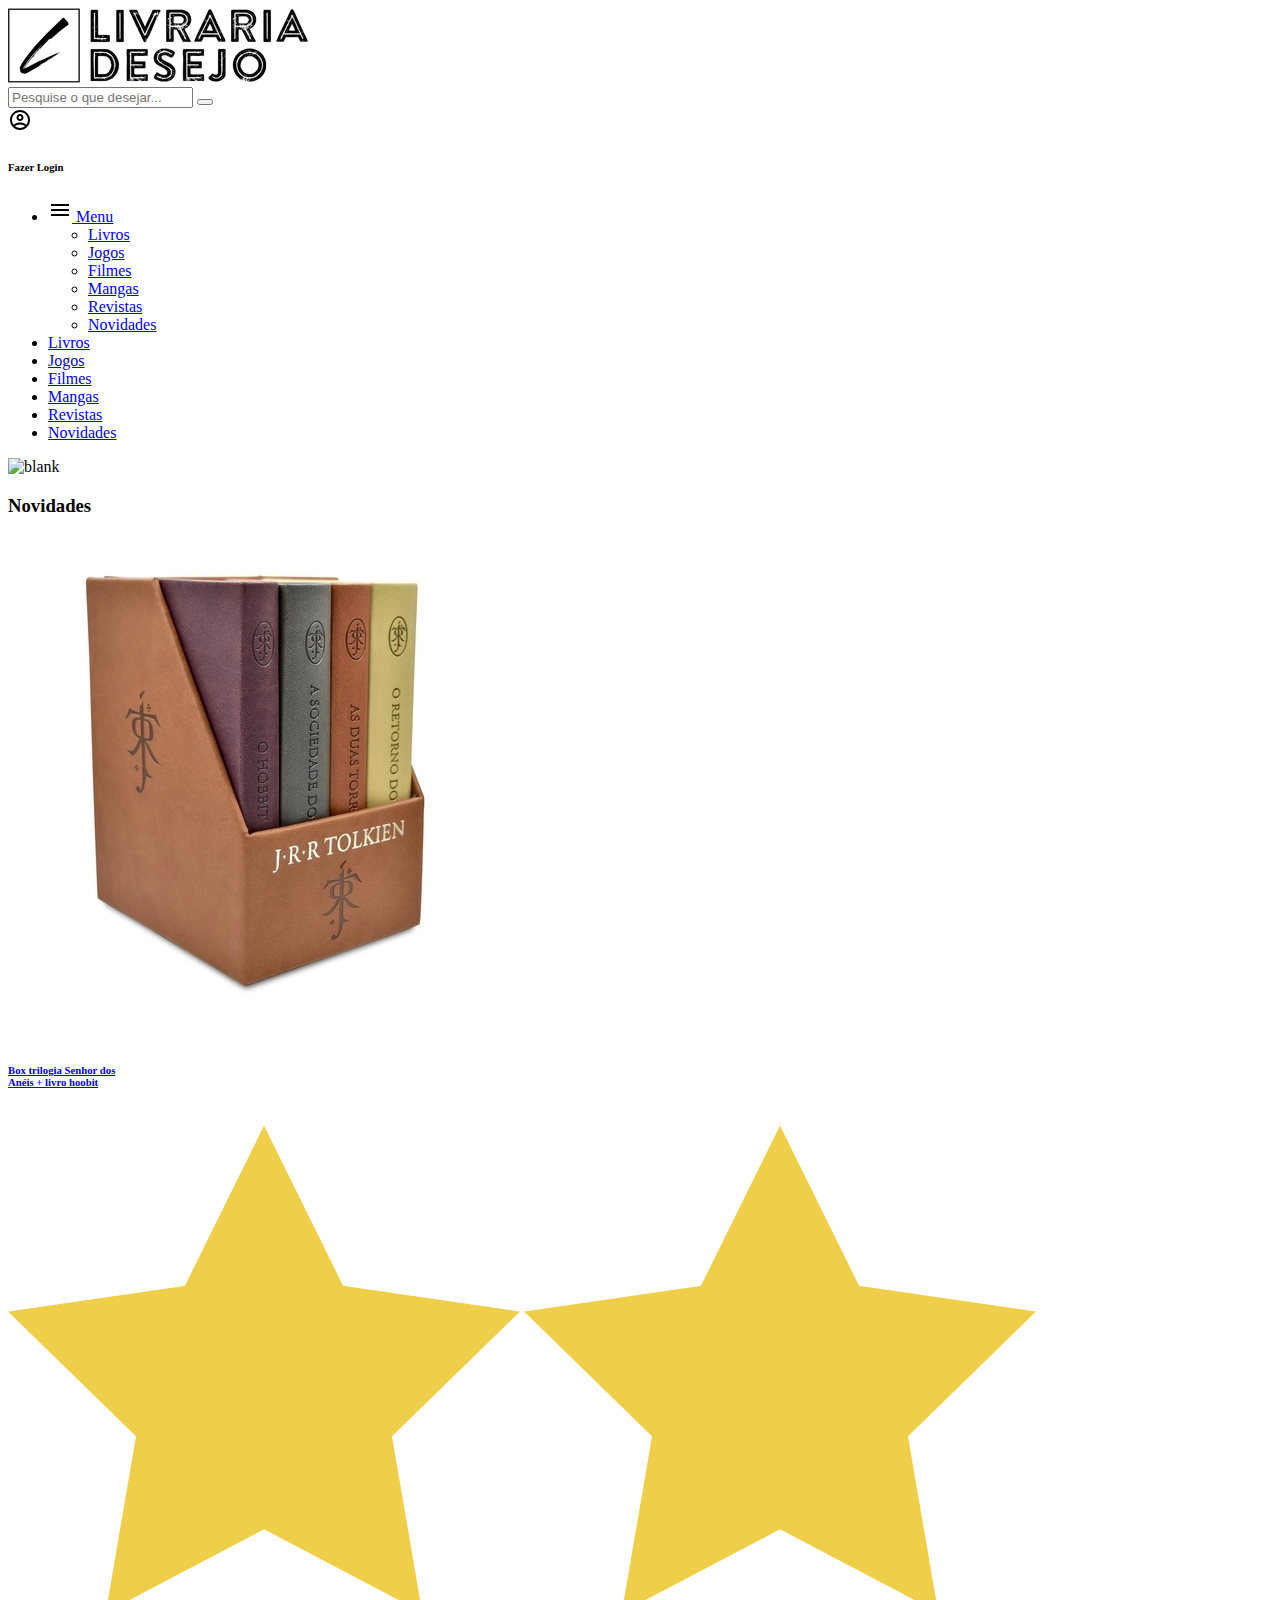
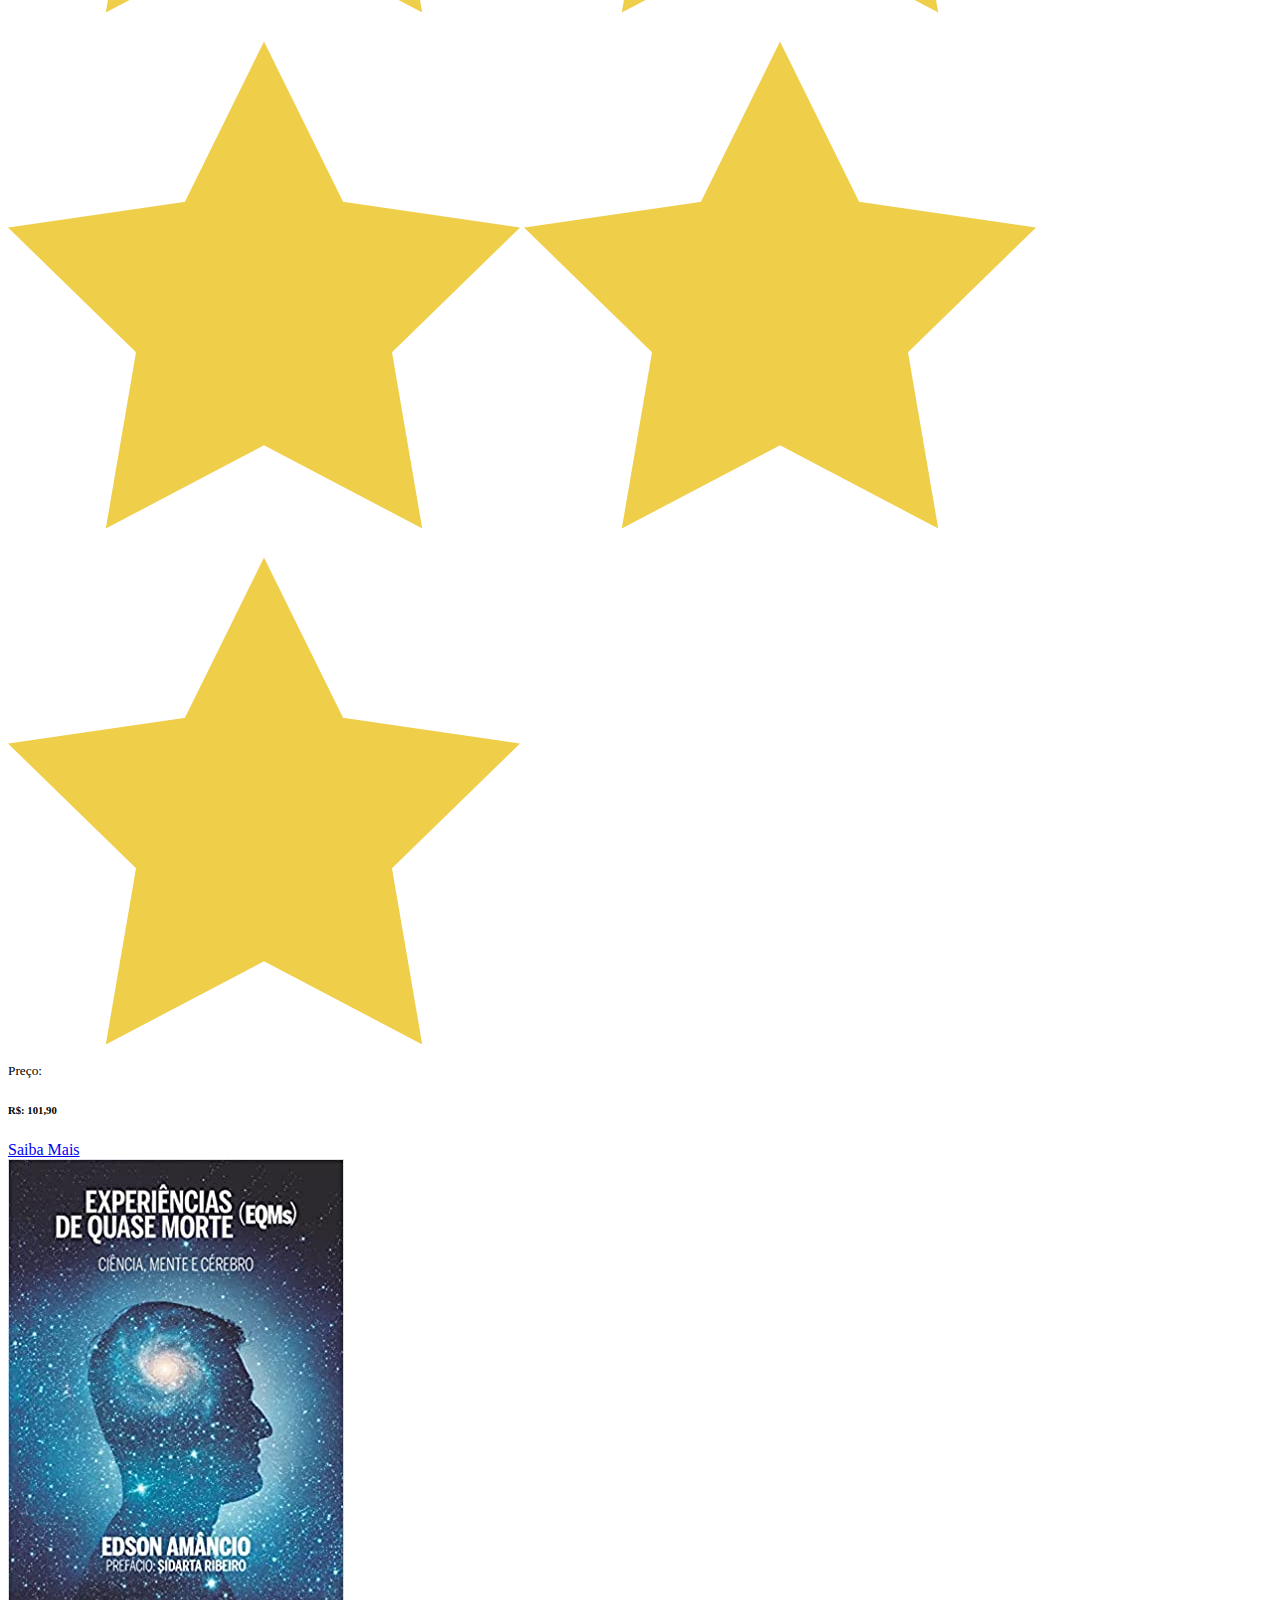
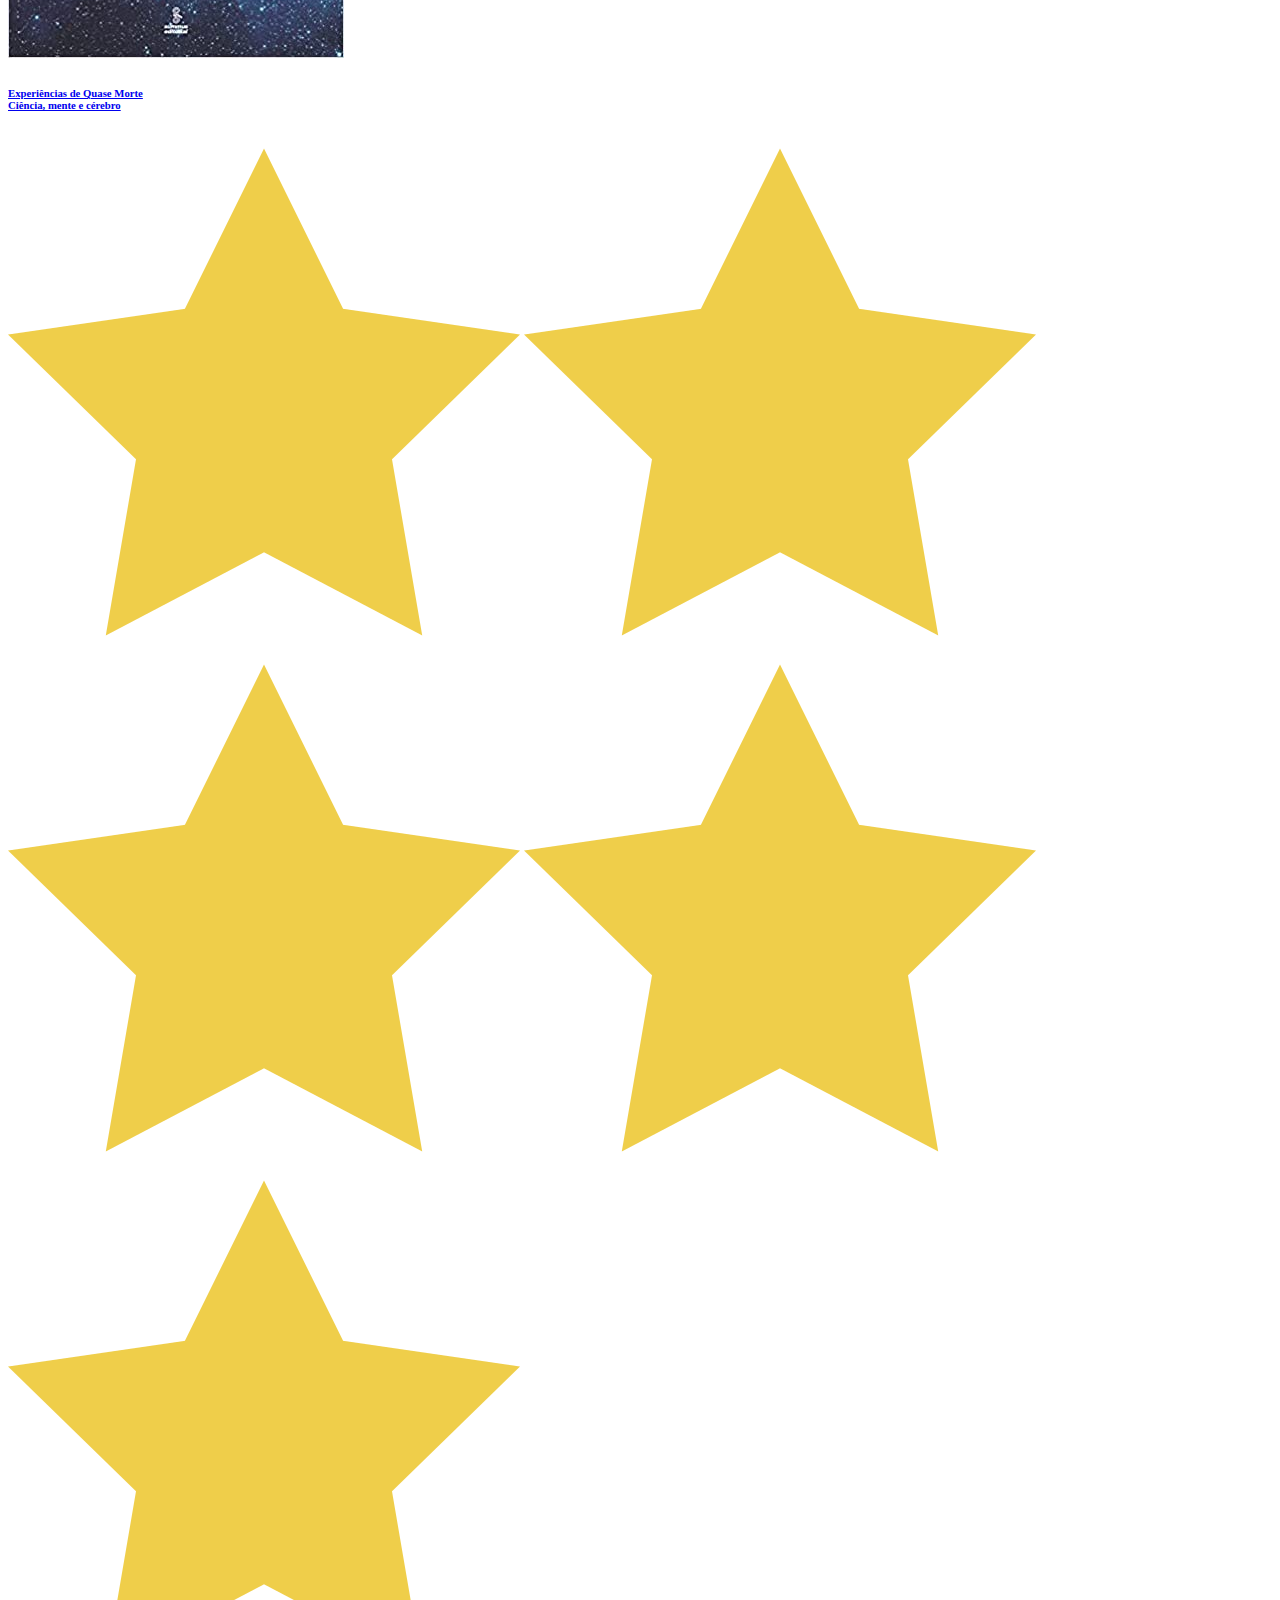
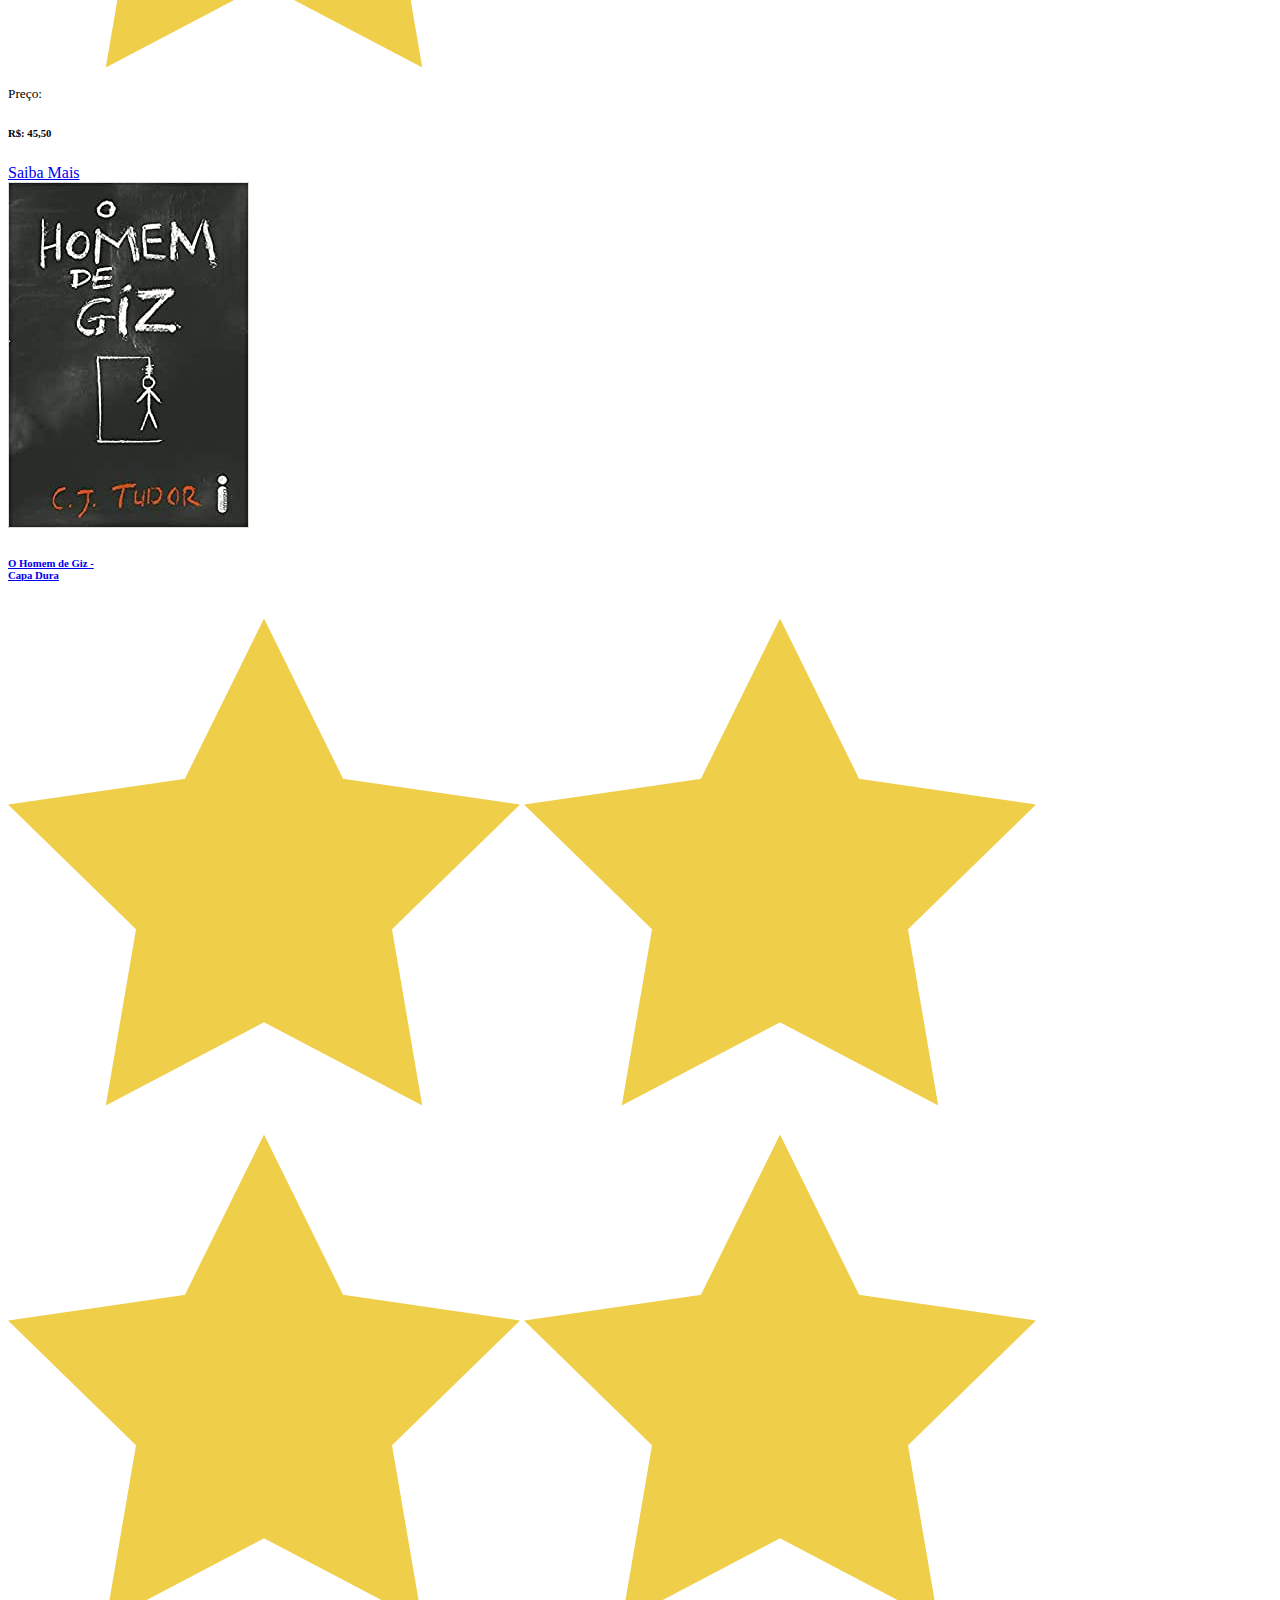
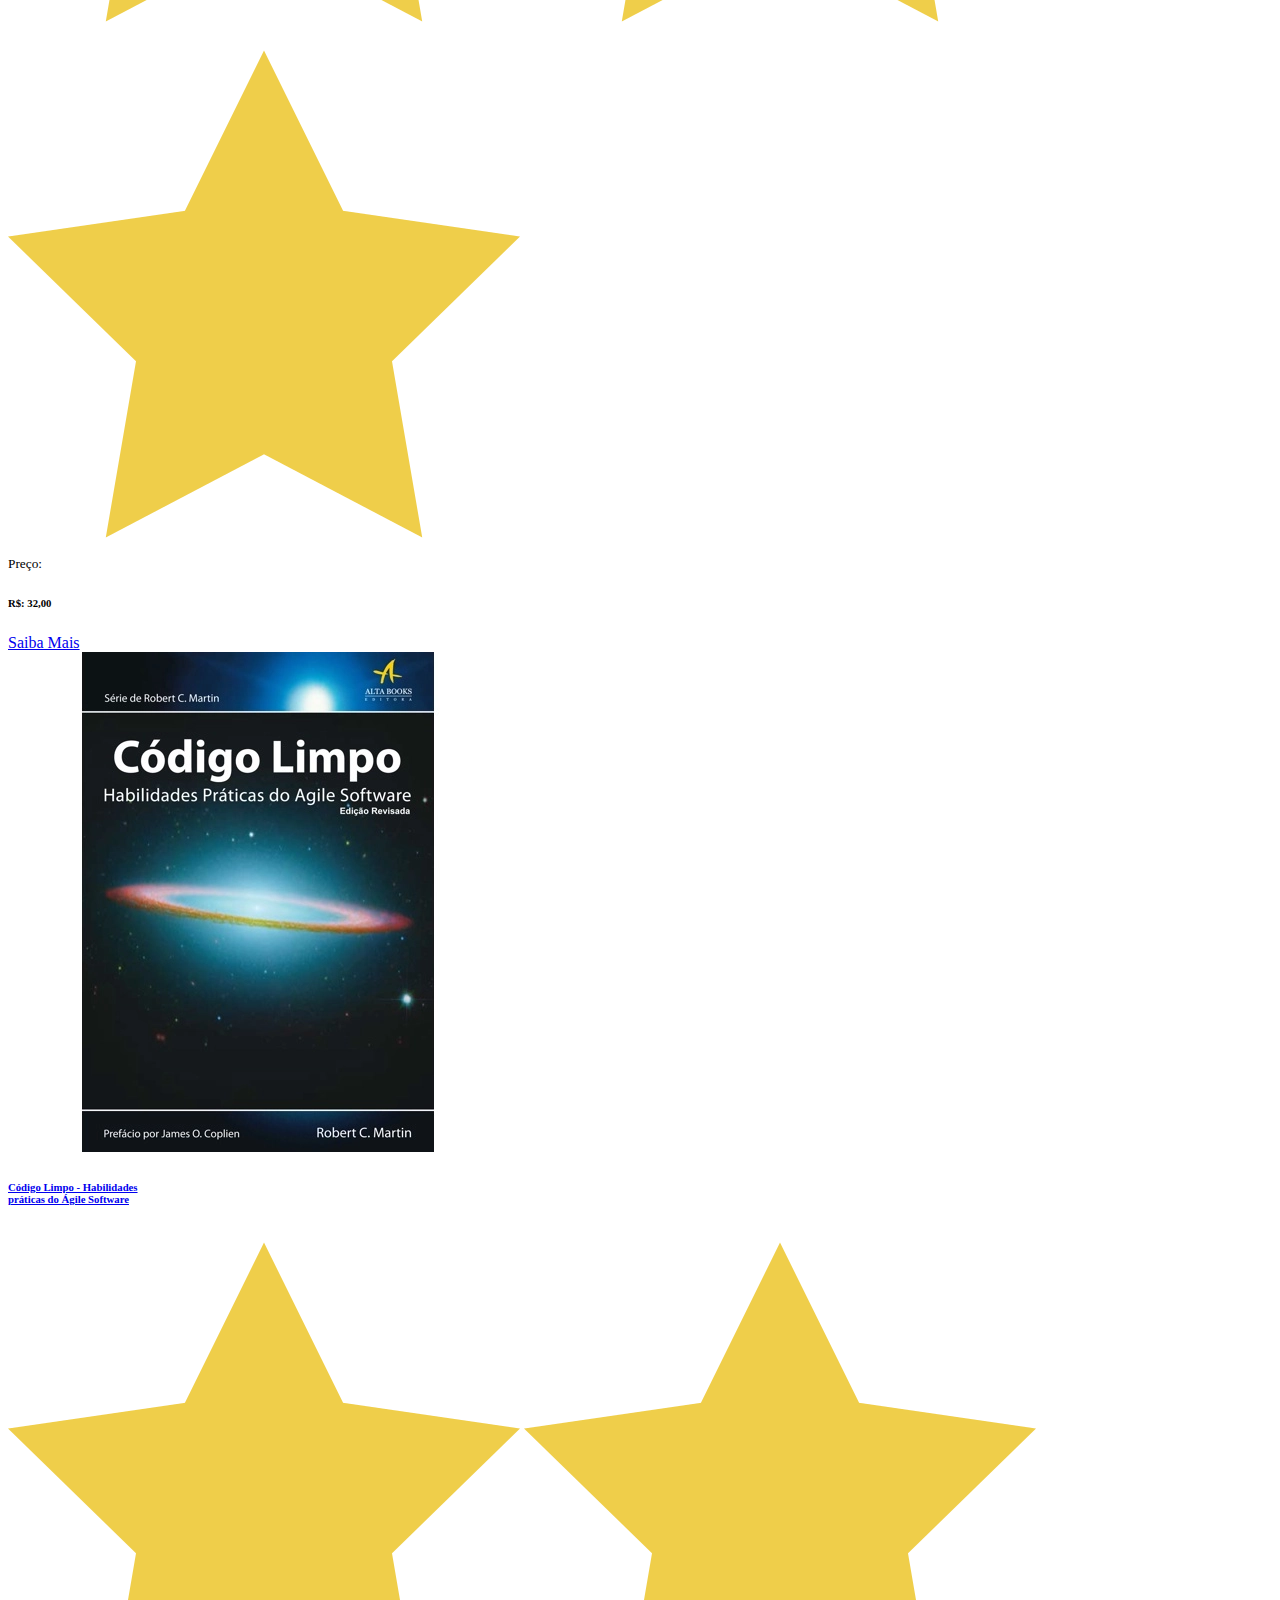
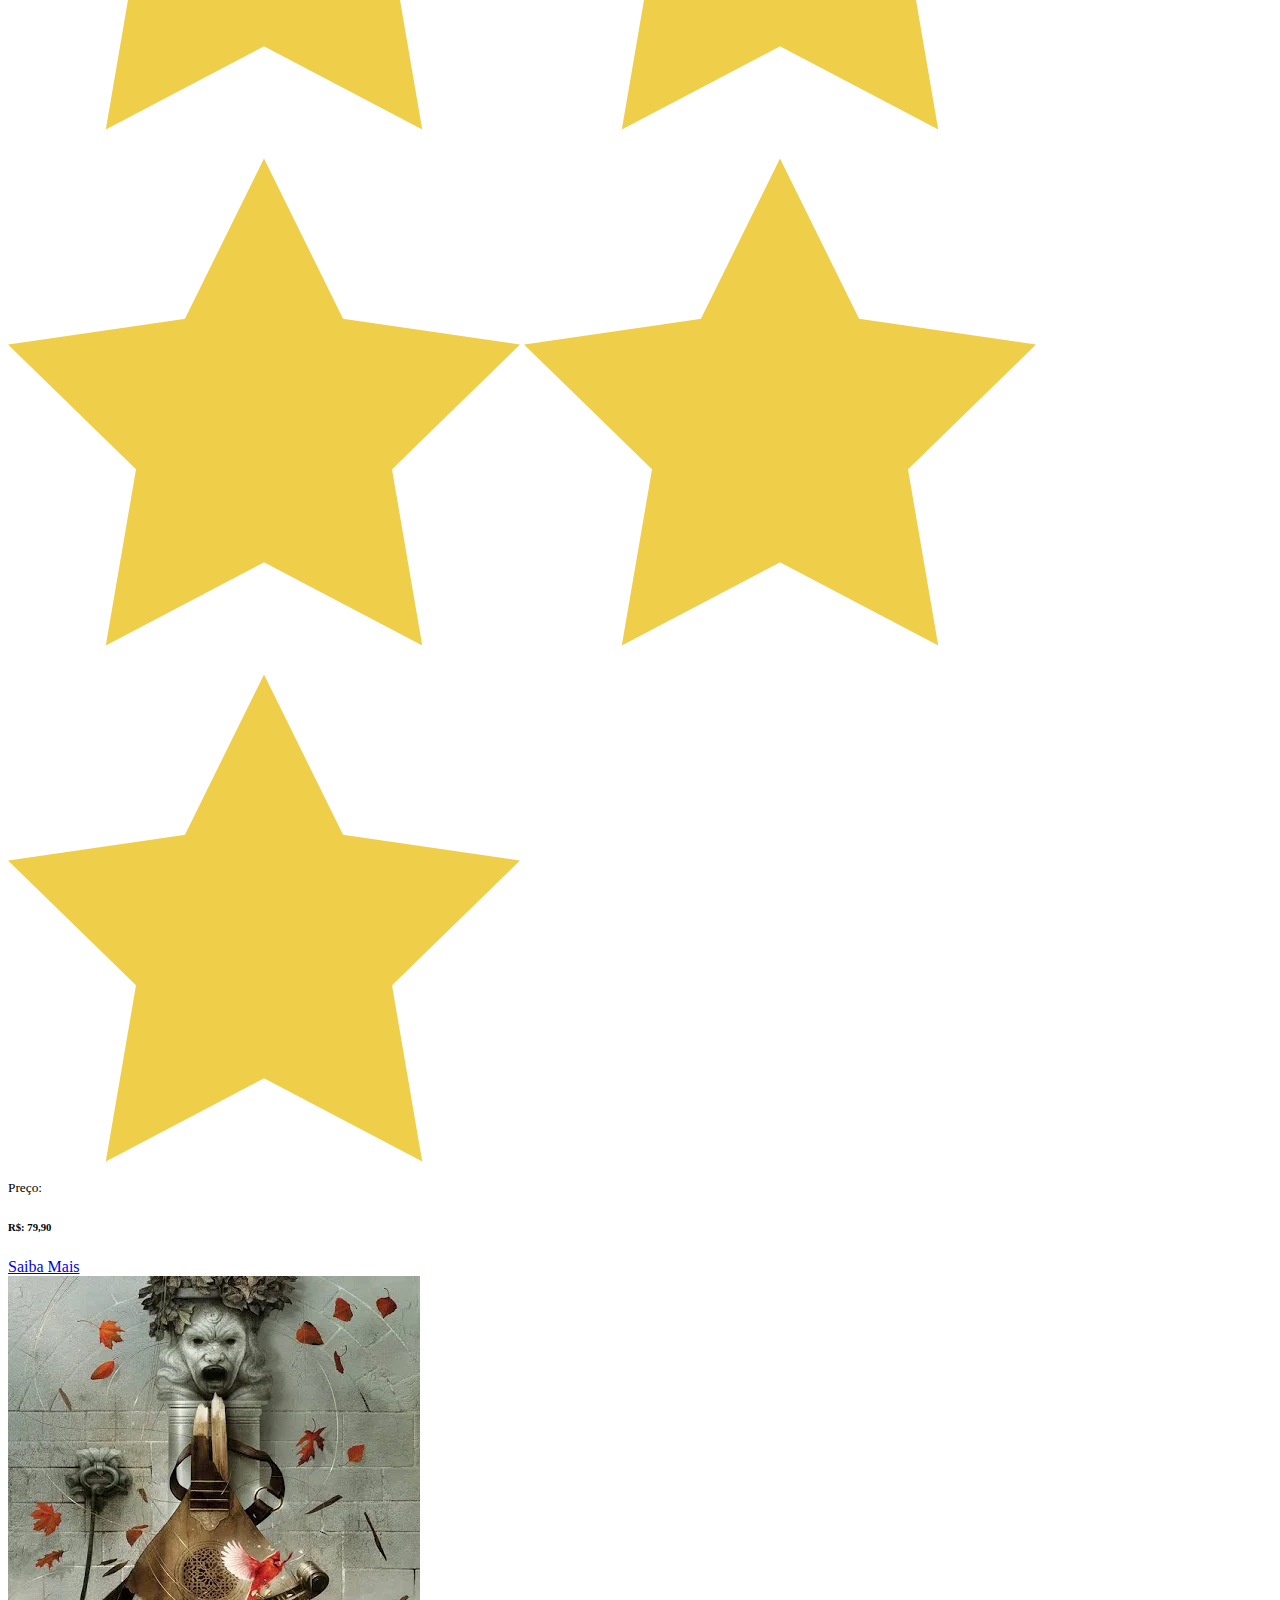
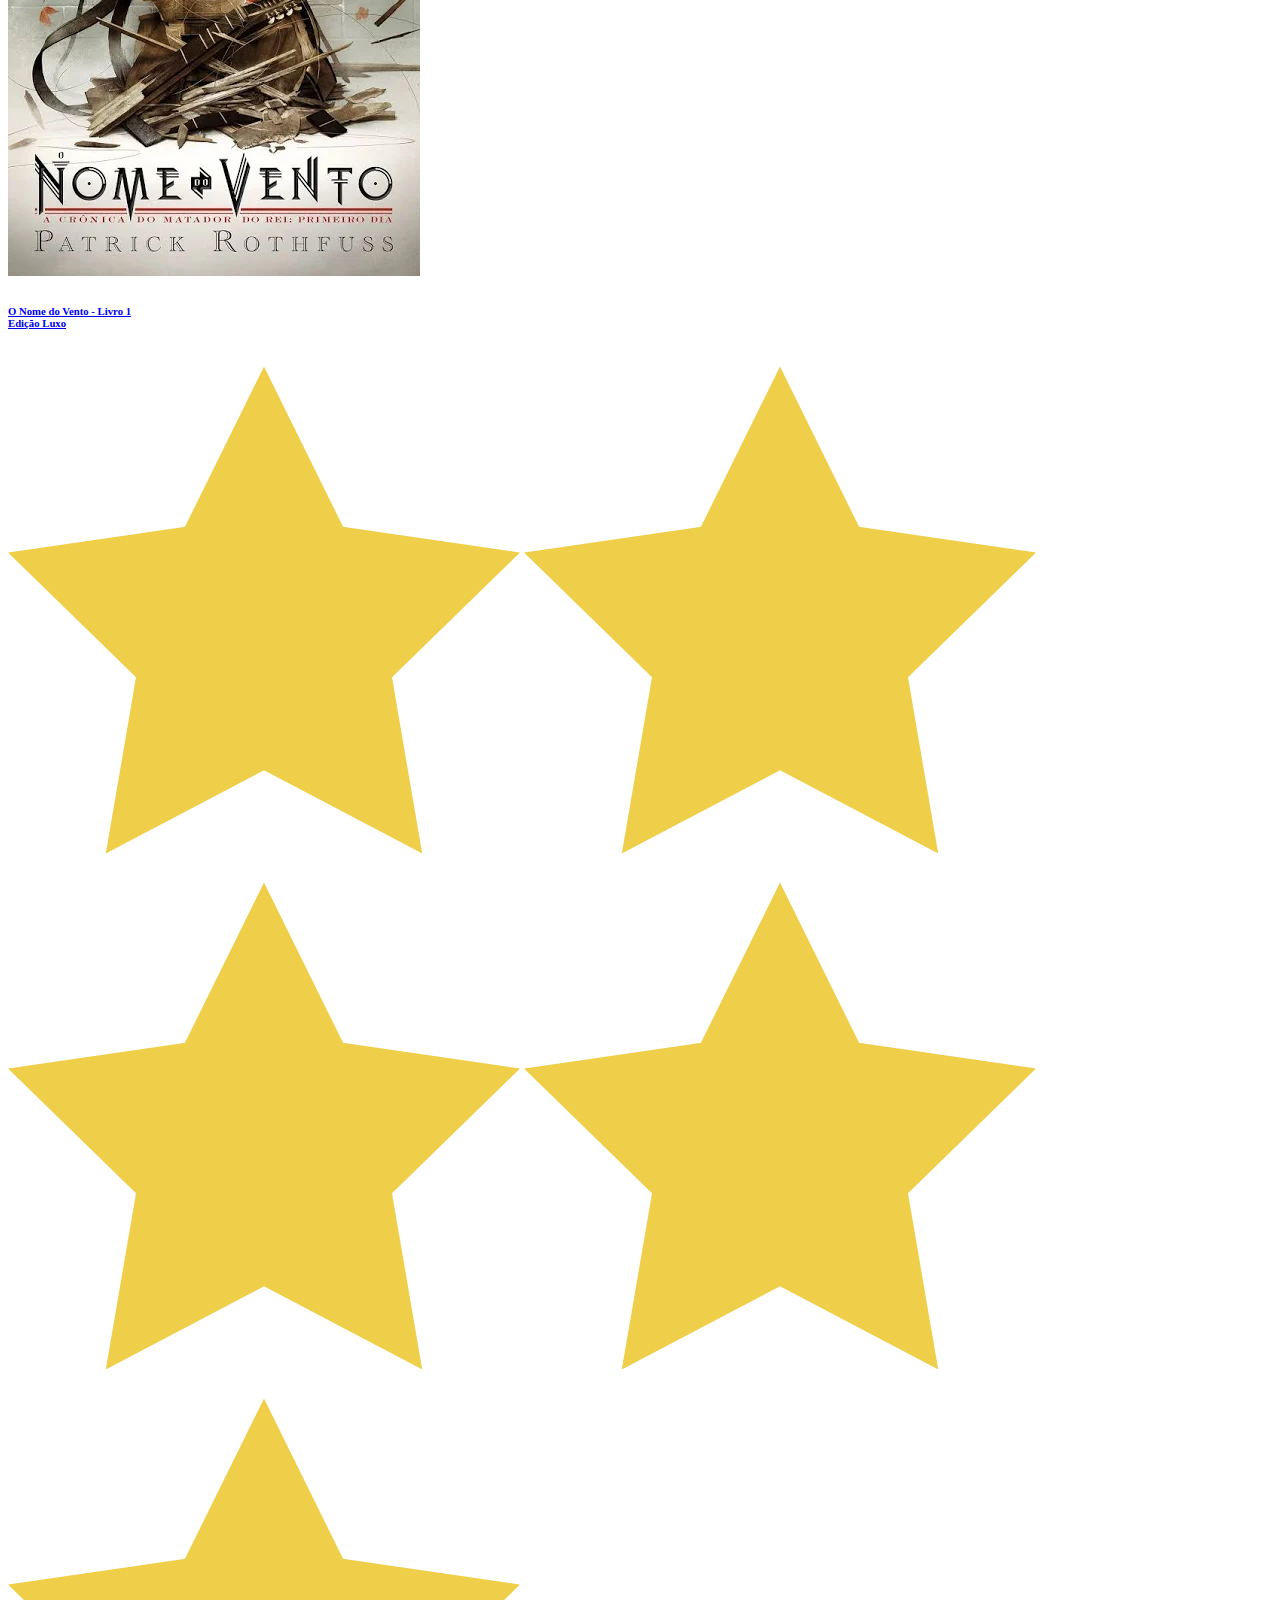
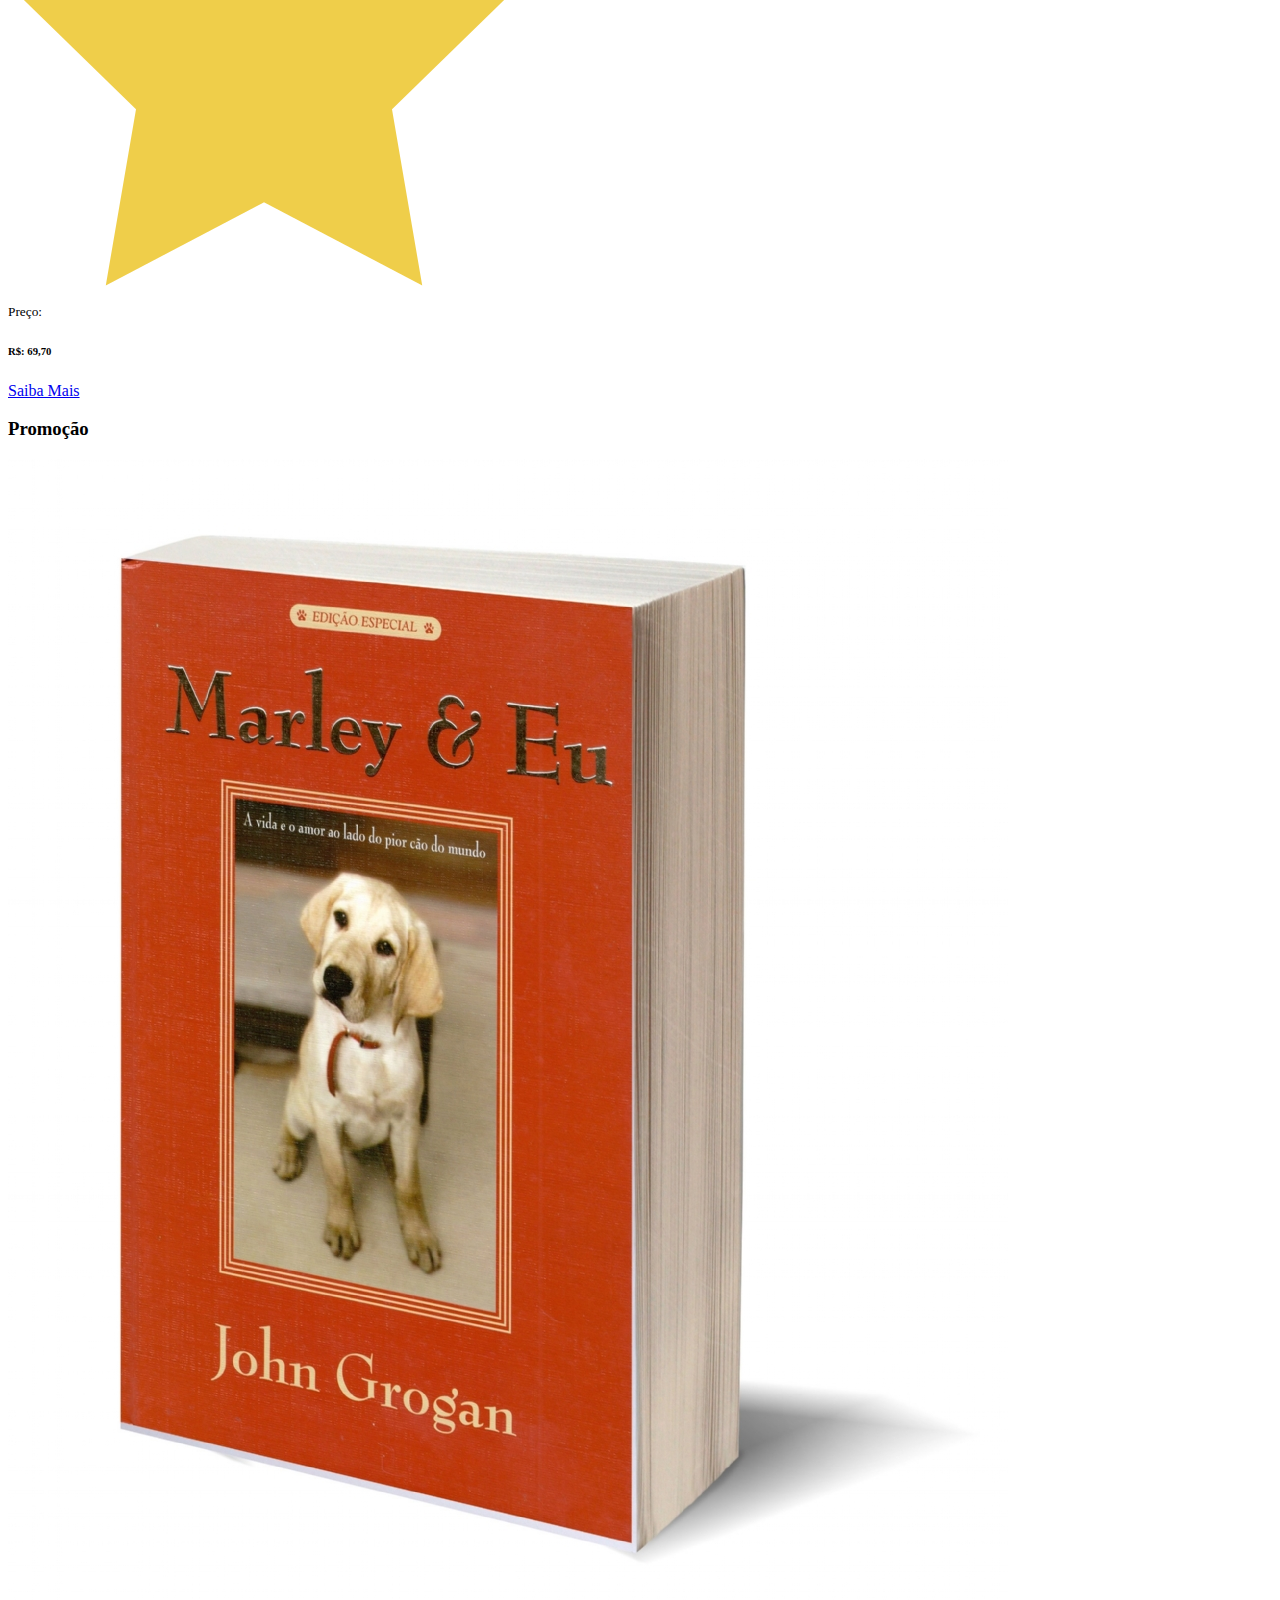
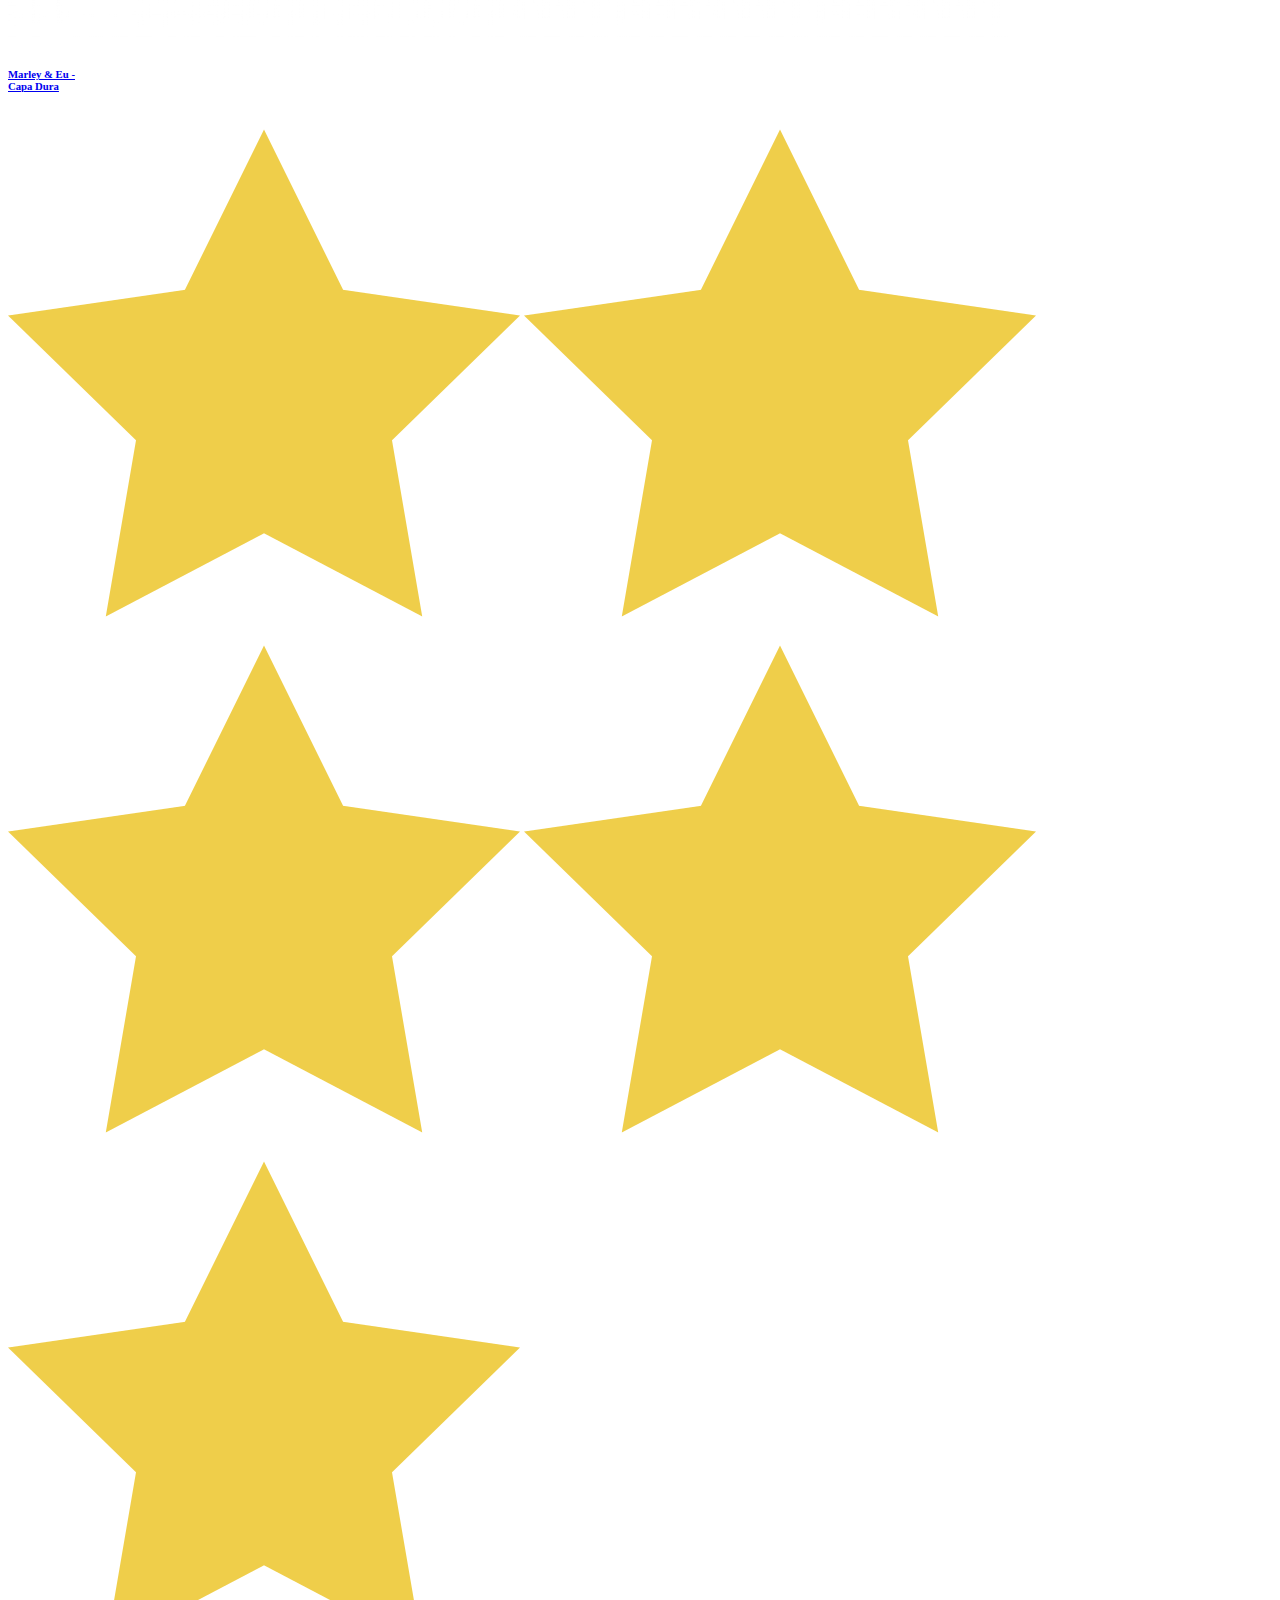
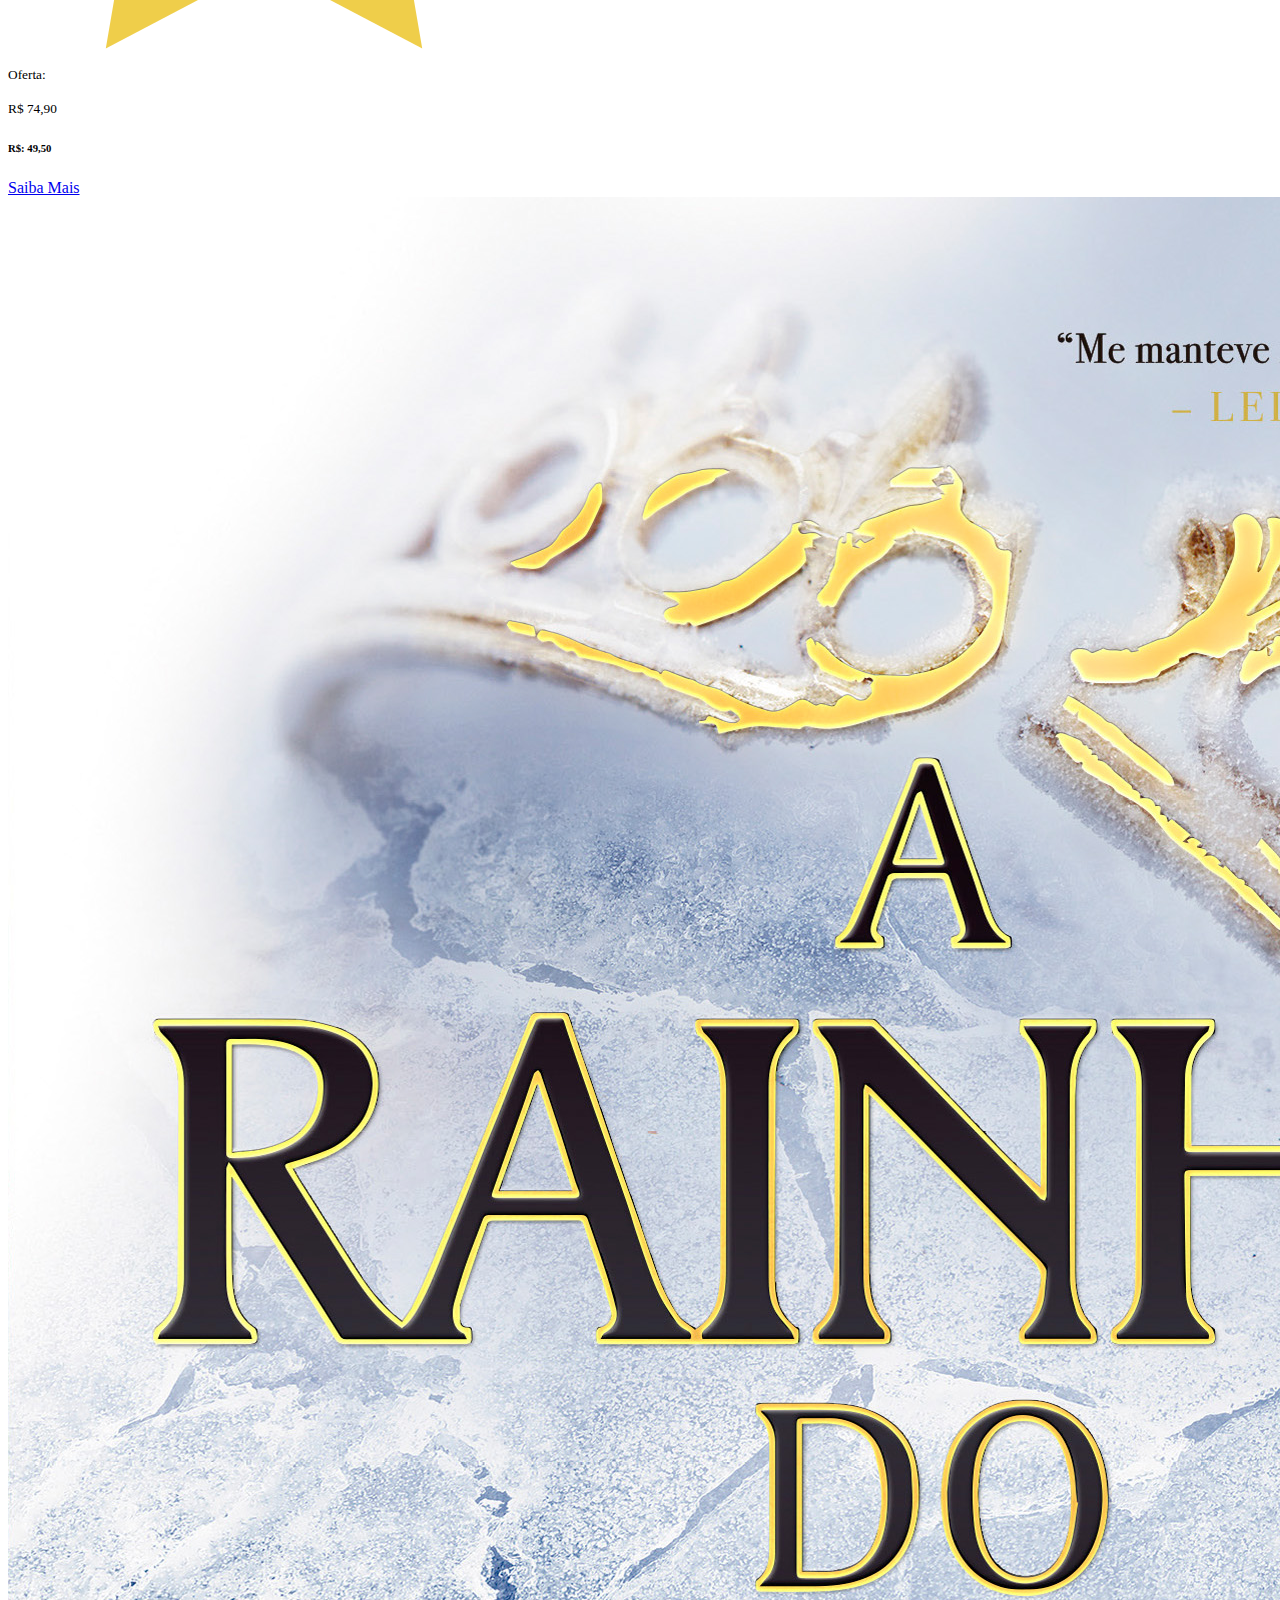
==== Index.html @ 28164c3e "Atividade Livraria" ====
<!DOCTYPE html>
<html lang="pt-br">
<head>
    <meta charset="UTF-8">
    <meta http-equiv="X-UA-Compatible" content="IE=edge">
    <meta name="viewport" content="width=device-width, initial-scale=1.0">
    <title>Livraria</title>
    <link rel="stylesheet" href=".//style.css">
    <link href="https://cdn.jsdelivr.net/npm/bootstrap@5.1.3/dist/css/bootstrap.min.css" rel="stylesheet" integrity="sha384-1BmE4kWBq78iYhFldvKuhfTAU6auU8tT94WrHftjDbrCEXSU1oBoqyl2QvZ6jIW3" crossorigin="anonymous">

</head>
<body> 
    <header>
        <section class="header">
            <div class="center">
                <div class="logo">
                    <img src="./IMG/Logonova.png" alt="blank">
                </div> <!--logo-->
                <div class="busca">
                    <input class="espaço-pesquisa" type="search" placeholder="Pesquise o que desejar...">
                    <button></button>
                </div>
                <div id="conta">
                    <img src="./IMG/account_circle_black_24dp.svg" alt="blank">
                    <h6> Fazer Login </h6>
                </div>
            </div>
        </section>    
                <nav class="dp-menu">
                    <ul>
                        <li><a href="#"> <img src="./IMG/menu_black_24dp.svg" alt="blank"> Menu</a>
                            <ul>
                                <li><a href="#">Livros</a></li>
                                <li><a href="#">Jogos</a></li>
                                <li><a href="#">Filmes</a></li>
                                <li><a href="#">Mangas</a></li>
                                <li><a href="#">Revistas</a></li>
                                <li><a href="#">Novidades</a></li>
                            </ul>
                        </li>
                        <div class="opcoes">
                            <li><a href="#">Livros</a></li>
                            <li><a href="#">Jogos</a></li>
                            <li><a href="#">Filmes</a></li>
                            <li><a href="#">Mangas</a></li>
                            <li><a href="#">Revistas</a></li>
                            <li><a href="#">Novidades</a></li>
                        </div>
                    </ul>
                    
                </nav>
    </header>
    
    <div class="interface">
        <img src="" alt="blank">
        <div class="titulo-Linha">
            <h3>Novidades</h3>
        </div>
        <div class="linha"> 
            <li>
                <div class="colunas-novidades" >
                    <div class="coluna-dentro">
                        <div class="imagem">
                            <img src="./IMG/3046164764_1GG.jpg" alt="blank">
                        </div>
                        <div class="teste">
                            <h6> <a href="#"> Box trilogia Senhor dos <br> Anéis  +  livro hoobit
                            </a> </h6>
                        </div>
                        <div class="estrela">
                            <img src="./IMG/estrela-amarela.png" alt="blank">
                            <img src="./IMG/estrela-amarela.png" alt="blank">
                            <img src="./IMG/estrela-amarela.png" alt="blank">
                            <img src="./IMG/estrela-amarela.png" alt="blank">
                            <img src="./IMG/estrela-amarela.png" alt="blank">
                        </div>
                        <div class="valor">
                            <small>Preço: </small>
                            <h6>R$: 101,90</h6>
                        </div>
                        <div class="div-botao">
                            <a class="botao" href="#">Saiba Mais</a>
                        </div>
                    </div>
                </div>
            </li>
            <li>
                <div class="colunas-novidades" >
                    <div class="coluna-dentro">
                        <div class="imagem">
                            <img src="./IMG/Experiências-Quase-Morte.jpg" alt="blank">
                        </div>
                        <div class="teste">
                            <h6> <a href="#"> Experiências de Quase Morte <br> Ciência, mente e cérebro
                            </a> </h6>
                        </div>
                        <div class="estrela">
                            <img src="./IMG/estrela-amarela.png" alt="blank">
                            <img src="./IMG/estrela-amarela.png" alt="blank">
                            <img src="./IMG/estrela-amarela.png" alt="blank">
                            <img src="./IMG/estrela-amarela.png" alt="blank">
                            <img src="./IMG/estrela-amarela.png" alt="blank">
                        </div>
                        <div class="valor">
                            <small>Preço: </small>
                            <h6>R$: 45,50</h6>
                        </div>
                        <div class="div-botao">
                            <a class="botao" href="#">Saiba Mais</a>
                        </div>
                    </div>
                </div>
            </li>
            <li>
                <div class="colunas-novidades" >
                    <div class="coluna-dentro">
                        <div class="imagem">
                            <img  src="./IMG/HomemDeGiz_.jpg" alt="blank">
                        </div>
                        <div class="teste">
                            <h6> <a href="#"> O Homem de Giz - <br> Capa Dura  
                            </a> </h6>
                        </div>
                        <div class="estrela">
                            <img src="./IMG/estrela-amarela.png" alt="blank">
                            <img src="./IMG/estrela-amarela.png" alt="blank">
                            <img src="./IMG/estrela-amarela.png" alt="blank">
                            <img src="./IMG/estrela-amarela.png" alt="blank">
                            <img src="./IMG/estrela-amarela.png" alt="blank">
                        </div>
                        <div class="valor">
                            <small>Preço: </small>
                            <h6>R$: 32,00</h6>
                        </div>
                        <div class="div-botao">
                            <a class="botao" href="#">Saiba Mais</a>
                        </div>
                    </div>
                </div>
            </li>
            <li>
                <div class="colunas-novidades" >
                    <div class="coluna-dentro">
                        <div class="imagem" >
                            <img src="./IMG/CodigoLimpo.jpg" alt="blank">
                        </div>
                        <div class="teste">
                            <h6> <a href="#"> Código Limpo - Habilidades <br> práticas do Ágile Software
                            </a> </h6>
                        </div>
                        <div class="estrela">
                            <img src="./IMG/estrela-amarela.png" alt="blank">
                            <img src="./IMG/estrela-amarela.png" alt="blank">
                            <img src="./IMG/estrela-amarela.png" alt="blank">
                            <img src="./IMG/estrela-amarela.png" alt="blank">
                            <img src="./IMG/estrela-amarela.png" alt="blank">
                        </div>
                        <div class="valor">
                            <small>Preço: </small>
                            <h6>R$: 79,90</h6>
                        </div>
                        <div class="div-botao">
                            <a class="botao" href="#">Saiba Mais</a>
                        </div>
                    </div>
                </div>
            </li>
            <li>
                <div class="colunas-novidades" >
                    <div class="coluna-dentro">
                        <div class="imagem" >
                            <img src="./IMG/NomeDoVento.jpg" alt="blank">
                        </div>
                        <div class="teste">
                            <h6> <a href="#"> O Nome do Vento - Livro 1 <br> Edição Luxo
                            </a> </h6>
                        </div>
                        <div class="estrela">
                            <img src="./IMG/estrela-amarela.png" alt="blank">
                            <img src="./IMG/estrela-amarela.png" alt="blank">
                            <img src="./IMG/estrela-amarela.png" alt="blank">
                            <img src="./IMG/estrela-amarela.png" alt="blank">
                            <img src="./IMG/estrela-amarela.png" alt="blank">
                        </div>
                        <div class="valor">
                            <small>Preço: </small>
                            <h6>R$: 69,70</h6>
                        </div>
                        <div class="div-botao">
                            <a class="botao" href="#">Saiba Mais</a>
                        </div>
                    </div>
                </div>
            </li>
        </div>
        <div class="titulo-Linha">
            <h3>Promoção</h3>
        </div>
        <div class="linha">    
            <li>
                <div class="colunas-promocao" >
                    <div class="coluna-dentro">
                        <div class="imagem">
                            <img src="./IMG/Marley&Eu.jpg" alt="blank">
                        </div>
                        <div class="teste">
                            <h6> <a href="#"> Marley & Eu - <br> Capa Dura
                            </a> </h6>
                        </div>
                        <div class="estrela">
                            <img src="./IMG/estrela-amarela.png" alt="blank">
                            <img src="./IMG/estrela-amarela.png" alt="blank">
                            <img src="./IMG/estrela-amarela.png" alt="blank">
                            <img src="./IMG/estrela-amarela.png" alt="blank">
                            <img src="./IMG/estrela-amarela.png" alt="blank">
                        </div>
                        <div class="valor">
                            <small>Oferta: </small>
                            <p><small>R$ 74,90</small></p>
                            <div class="promo">
                                <h6 >R$: 49,50</h6>
                            </div>
                        </div>
                        <div class="div-botao">
                            <a class="botao" href="#">Saiba Mais</a>
                        </div>
                    </div>
                </div>
            </li>
            <li>
                <div class="colunas-promocao" >
                    <div class="coluna-dentro">
                        <div class="imagem">
                            <img src="./IMG/A-Rainha-Do-Nada.jpg" alt="blank">
                        </div>
                        <div class="teste">
                            <h6> <a href="#"> Rainha do Nada - <br> Vol 3 o Povo do ar
                            </a> </h6>
                        </div>
                        <div class="estrela">
                            <img src="./IMG/estrela-amarela.png" alt="blank">
                            <img src="./IMG/estrela-amarela.png" alt="blank">
                            <img src="./IMG/estrela-amarela.png" alt="blank">
                            <img src="./IMG/estrela-amarela.png" alt="blank">
                            <img src="./IMG/estrela-amarela.png" alt="blank">
                        </div>
                        <div class="valor">
                            <small>Oferta: </small>
                            <p><small>R$ 65,50</small></p>
                            <div class="promo">
                                <h6 >R$: 58,90</h6>
                            </div>
                        </div>
                        <div class="div-botao">
                            <a class="botao" href="#">Saiba Mais</a>
                        </div>
                    </div>
                </div>
            </li>
            <li>
                <div class="colunas-promocao" >
                    <div class="coluna-dentro">
                        <div class="imagem">
                            <img src="./IMG/D.B.QuebraTudo.jpg" alt="blank">
                        </div>
                        <div class="teste">
                            <h6> <a href="#"> Diário de um Banana 14 - <br> Quebra Tudo
                            </a> </h6>
                        </div>
                        <div class="estrela">
                            <img src="./IMG/estrela-amarela.png" alt="blank">
                            <img src="./IMG/estrela-amarela.png" alt="blank">
                            <img src="./IMG/estrela-amarela.png" alt="blank">
                            <img src="./IMG/estrela-amarela.png" alt="blank">
                            <img src="./IMG/estrela-amarela.png" alt="blank">
                        </div>
                        <div class="valor">
                            <small>Oferta: </small>
                            <p><small>R$ 40,90</small></p>
                            <div class="promo">
                                <h6 >R$: 25,80</h6>
                            </div>
                        </div>
                        <div class="div-botao">
                            <a class="botao" href="#">Saiba Mais</a>
                        </div>
                    </div>
                </div>
            </li>
            <li>
                <div class="colunas-promocao" >
                    <div class="coluna-dentro">
                        <div class="imagem">
                            <img src="./IMG/Nao-Conte.jpg" alt="blank">
                        </div>
                        <div class="teste">
                            <h6> <a href="#"> Não Conte a Ninguém - <br> Capa Dura
                            </a> </h6>
                        </div>
                        <div class="estrela">
                            <img src="./IMG/estrela-amarela.png" alt="blank">
                            <img src="./IMG/estrela-amarela.png" alt="blank">
                            <img src="./IMG/estrela-amarela.png" alt="blank">
                            <img src="./IMG/estrela-amarela.png" alt="blank">
                            <img src="./IMG/estrela-amarela.png" alt="blank">
                        </div>
                        <div class="valor">
                            <small>Oferta: </small>
                            <p><small>R$ 70,50</small></p>
                            <div class="promo">
                                <h6 >R$: 59,99</h6>
                            </div>
                        </div>
                        <div class="div-botao">
                            <a class="botao" href="#">Saiba Mais</a>
                        </div>
                    </div>
                </div>
            </li>
            <li>
                <div class="colunas-promocao" >
                    <div class="coluna-dentro">
                        <div class="imagem">
                            <img src="./IMG/Duna.jpg" alt="blank">
                        </div>
                        <div class="teste">
                            <h6> <a href="#"> Duna Capa Dura - Edição <br>  Especial  
                            </a> </h6>
                        </div>
                        <div class="estrela">
                            <img src="./IMG/estrela-amarela.png" alt="blank">
                            <img src="./IMG/estrela-amarela.png" alt="blank">
                            <img src="./IMG/estrela-amarela.png" alt="blank">
                            <img src="./IMG/estrela-amarela.png" alt="blank">
                            <img src="./IMG/estrela-amarela.png" alt="blank">
                        </div>
                        <div class="valor">
                            <small>Oferta: </small>
                            <p><small>R$ 70,00</small></p>
                            <div class="promo">
                                <h6 >R$: 62,90</h6>
                            </div>
                        </div>
                        <div class="div-botao">
                            <a class="botao" href="#">Saiba Mais</a>
                        </div>
                    </div>
                </div>
            </li>
        </div>
        <div class="titulo-Linha">
            <h3>Filmes Imperdíveis</h3>
        </div>
        <div class="linha">    
            <li>
                <div class="colunas-promocao" >
                    <div class="coluna-dentro">
                        <div class="imagem">
                            <img src="./IMG/SenhorDosAnéisDVD.jpg" alt="blank">
                        </div>
                        <div class="teste">
                            <h6> <a href="#"> Trilogia Senhor Dos Anéis - <br> Edição Estendida BluRay
                            </a> </h6>
                        </div>
                        <div class="estrela">
                            <img src="./IMG/estrela-amarela.png" alt="blank">
                            <img src="./IMG/estrela-amarela.png" alt="blank">
                            <img src="./IMG/estrela-amarela.png" alt="blank">
                            <img src="./IMG/estrela-amarela.png" alt="blank">
                            <img src="./IMG/estrela-amarela.png" alt="blank">
                        </div>
                        <div class="valor">
                            <small>Preço: </small>
                            <h6>R$: 266,80</h6>
                        </div>
                        <div class="div-botao">
                            <a class="botao" href="#">Saiba Mais</a>
                        </div>
                    </div>
                </div>
            </li>
            <li>
                <div class="colunas-promocao" >
                    <div class="coluna-dentro">
                        <div class="imagem">
                            <img src="./IMG/Star-Wars.jpg" alt="blank">
                        </div>
                        <div class="teste">
                            <h6> <a href="#"> Star Wars - Os Últimos Jedi DvD <br>
                            </a> </h6>
                        </div>
                        <div class="estrela">
                            <img src="./IMG/estrela-amarela.png" alt="blank">
                            <img src="./IMG/estrela-amarela.png" alt="blank">
                            <img src="./IMG/estrela-amarela.png" alt="blank">
                            <img src="./IMG/estrela-amarela.png" alt="blank">
                            <img src="./IMG/estrela-amarela.png" alt="blank">
                        </div>
                        <div class="valor">
                            <small>Preço: </small>
                            <h6>R$: 31,50</h6>
                        </div>
                        <div class="div-botao">
                            <a class="botao" href="#">Saiba Mais</a>
                        </div>
                    </div>
                </div>
            </li>
            <li>
                <div class="colunas-promocao" >
                    <div class="coluna-dentro">
                        <div class="imagem">
                            <img src="./IMG/Mortal-Kombat.jpg" alt="blank">
                        </div>
                        <div class="teste">
                            <h6> <a href="#"> Mortal Kombat (2021) - <br> DvD
                            </a> </h6>
                        </div>
                        <div class="estrela">
                            <img src="./IMG/estrela-amarela.png" alt="blank">
                            <img src="./IMG/estrela-amarela.png" alt="blank">
                            <img src="./IMG/estrela-amarela.png" alt="blank">
                            <img src="./IMG/estrela-amarela.png" alt="blank">
                            <img src="./IMG/estrela-amarela.png" alt="blank">
                        </div>
                        <div class="valor">
                            <small>Preço: </small>
                            <h6>R$: 37,80</h6>
                        </div>
                        <div class="div-botao">
                            <a class="botao" href="#">Saiba Mais</a>
                        </div>
                    </div>
                </div>
            </li>
            <li>
                <div class="colunas-promocao" >
                    <div class="coluna-dentro">
                        <div class="imagem">
                            <img src="./IMG/Box-Pixar.jpg" alt="blank">
                        </div>
                        <div class="teste">
                            <h6> <a href="#"> DvD Box - Coleção Pixar 2018 <br> (20Dvds)
                            </a> </h6>
                        </div>
                        <div class="estrela">
                            <img src="./IMG/estrela-amarela.png" alt="blank">
                            <img src="./IMG/estrela-amarela.png" alt="blank">
                            <img src="./IMG/estrela-amarela.png" alt="blank">
                            <img src="./IMG/estrela-amarela.png" alt="blank">
                            <img src="./IMG/estrela-amarela.png" alt="blank">
                        </div>
                        <div class="valor">
                            <small>Preço: </small>
                            <h6>R$: 145,50</h6>
                        </div>
                        <div class="div-botao">
                            <a class="botao" href="#">Saiba Mais</a>
                        </div>
                    </div>
                </div>
            </li>
            <li>
                <div class="colunas-promocao" >
                    <div class="coluna-dentro">
                        <div class="imagem">
                            <img src="./IMG/OSilencioDosInocentes.jpg" alt="blank">
                        </div>
                        <div class="teste">
                            <h6> <a href="#"> O Silêncio dos Inocentes - <br> DvD Edição Especial  
                            </a> </h6>
                        </div>
                        <div class="estrela">
                            <img src="./IMG/estrela-amarela.png" alt="blank">
                            <img src="./IMG/estrela-amarela.png" alt="blank">
                            <img src="./IMG/estrela-amarela.png" alt="blank">
                            <img src="./IMG/estrela-amarela.png" alt="blank">
                            <img src="./IMG/estrela-amarela.png" alt="blank">
                        </div>
                        <div class="valor">
                            <small>Preço: </small>
                            <h6>R$: 27,90</h6>
                        </div>
                        <div class="div-botao">
                            <a class="botao" href="#">Saiba Mais</a>
                        </div>
                    </div>
                </div>
            </li>
        </div>
    </div>
</body>
</html>

<!--height: 200px;
    width: 1349px;-->
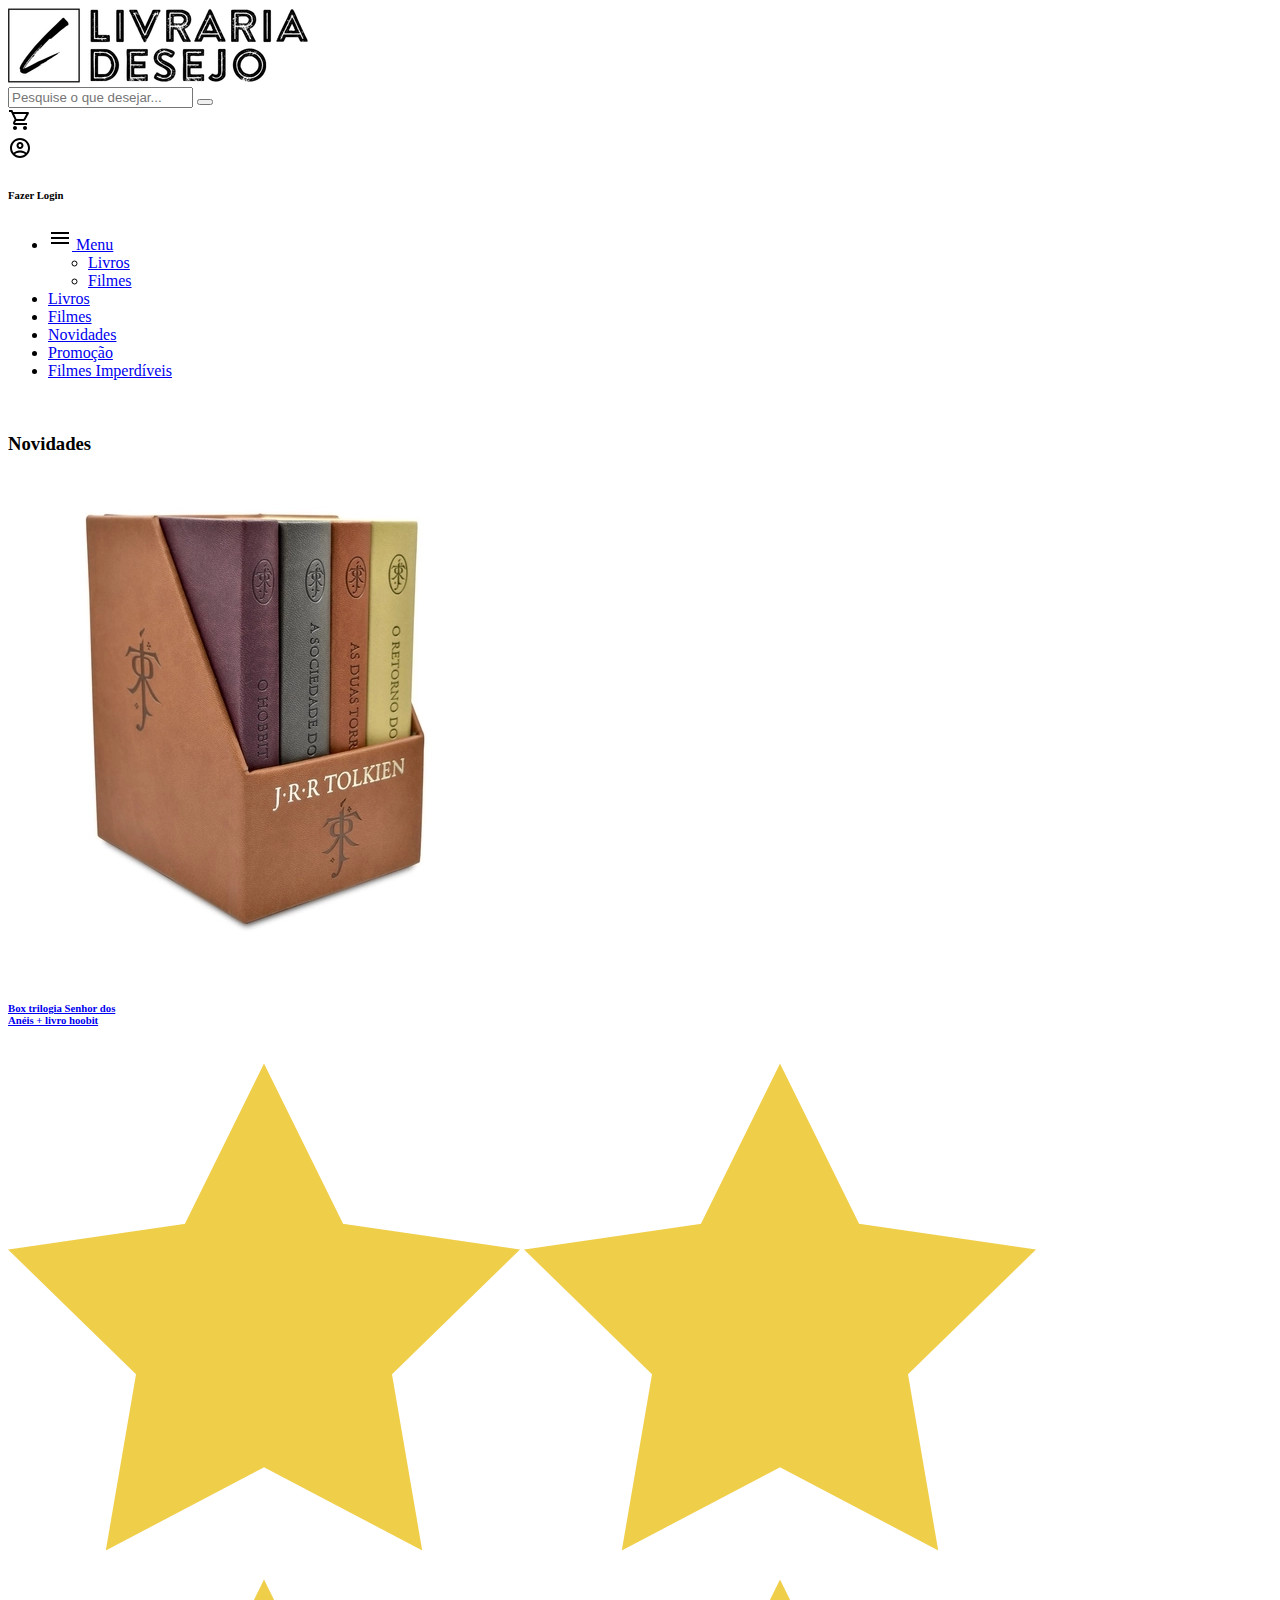
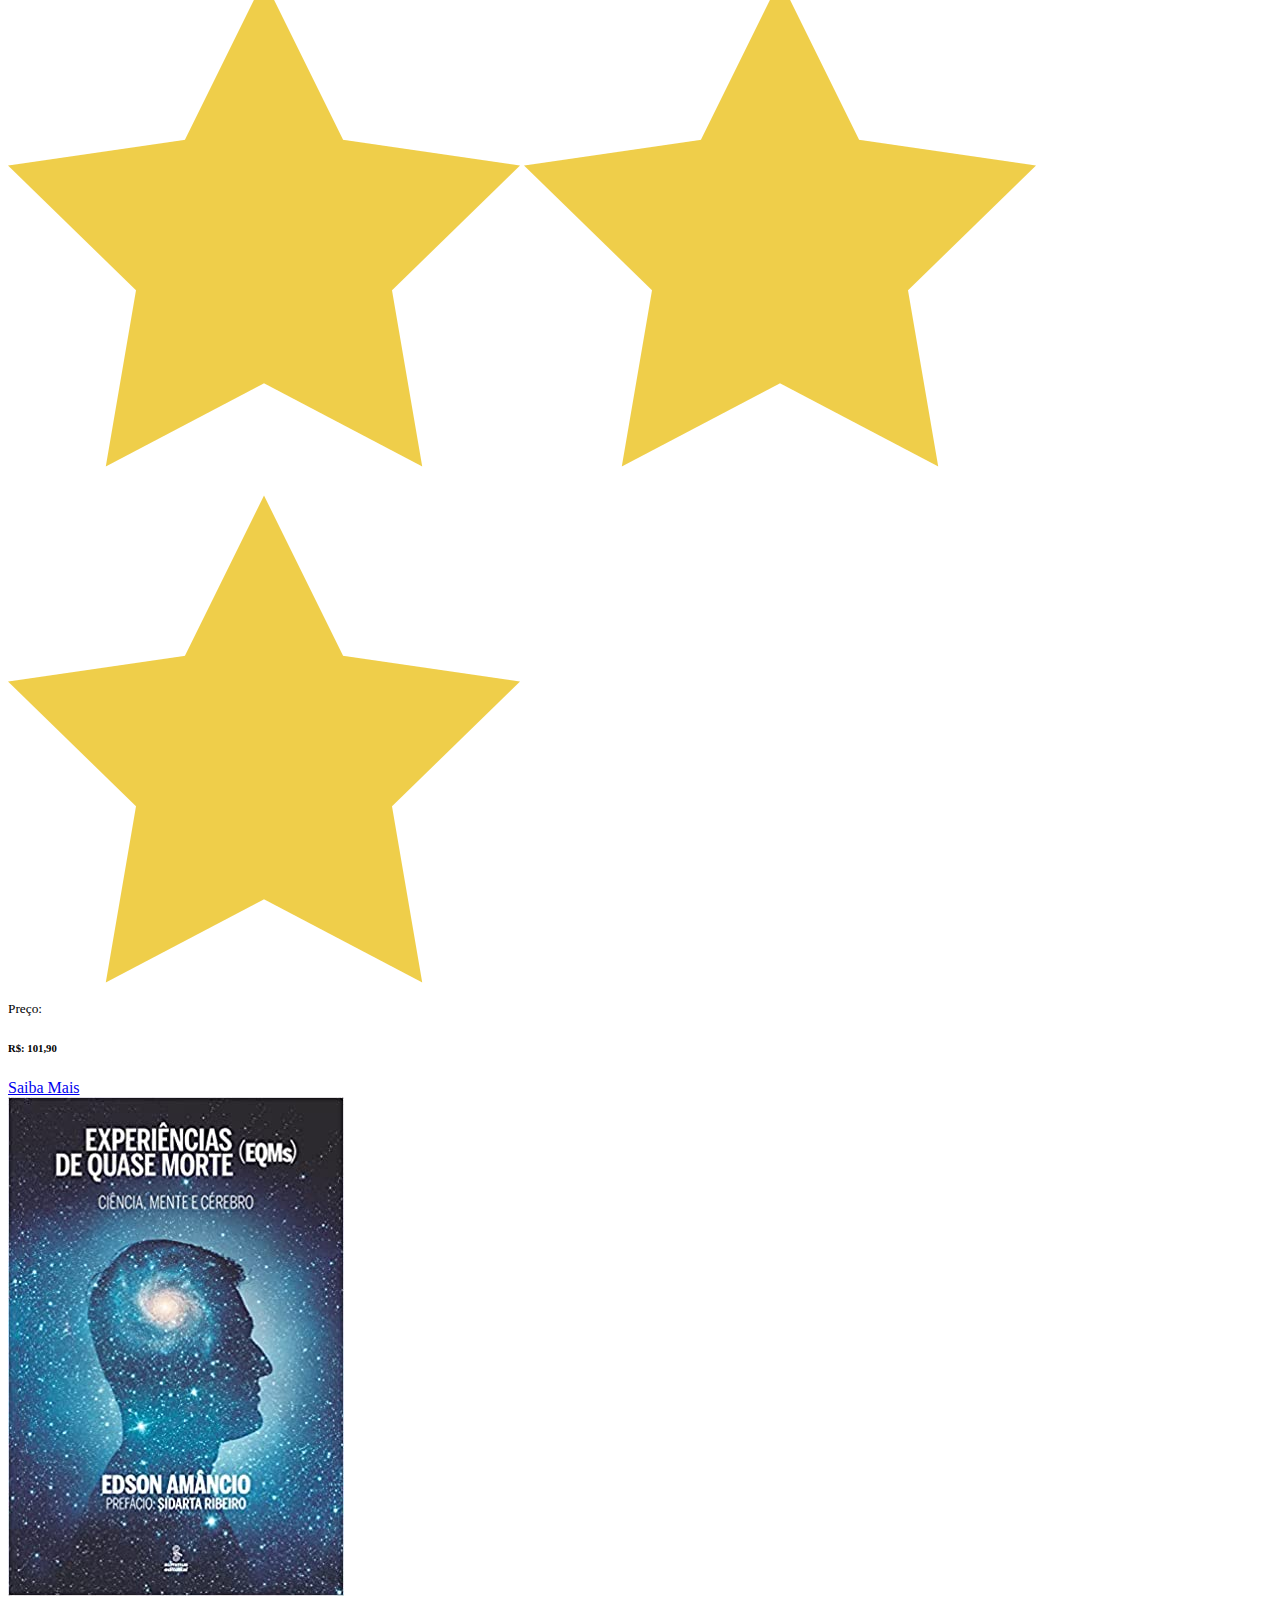
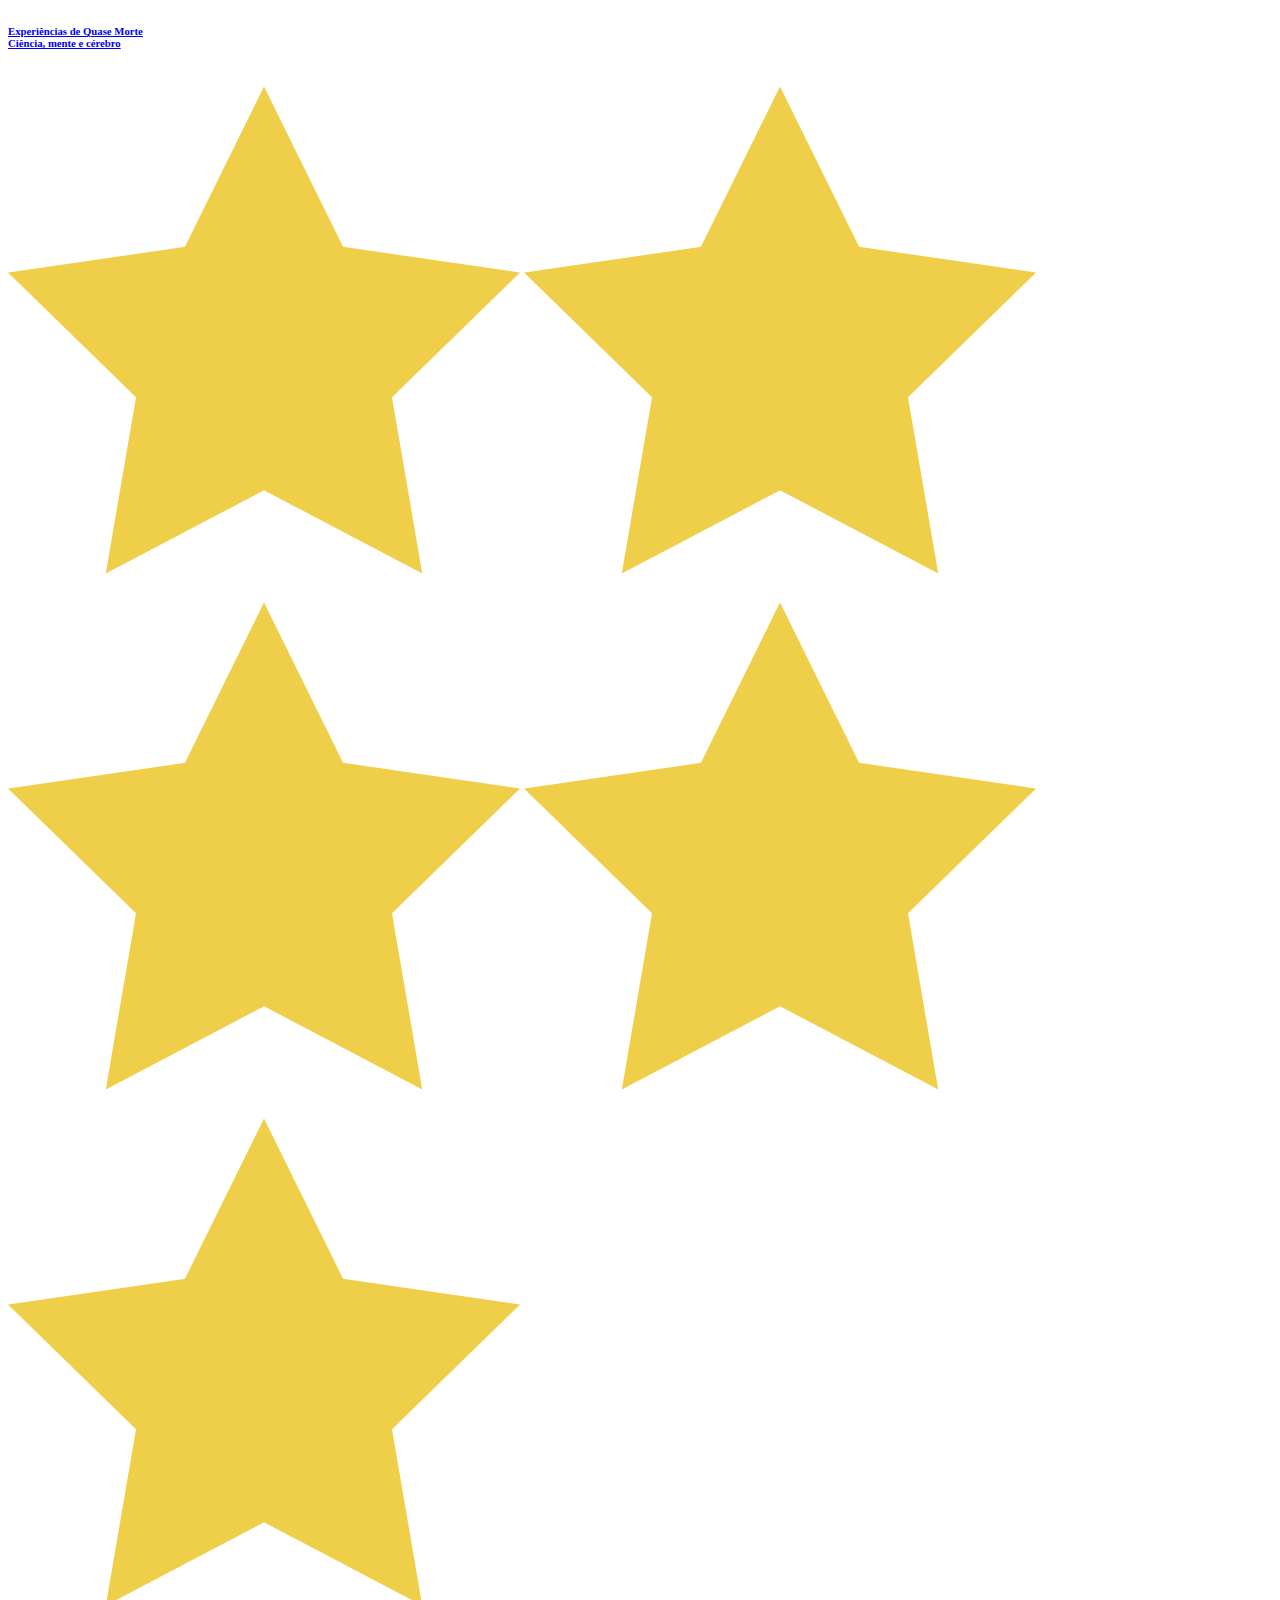
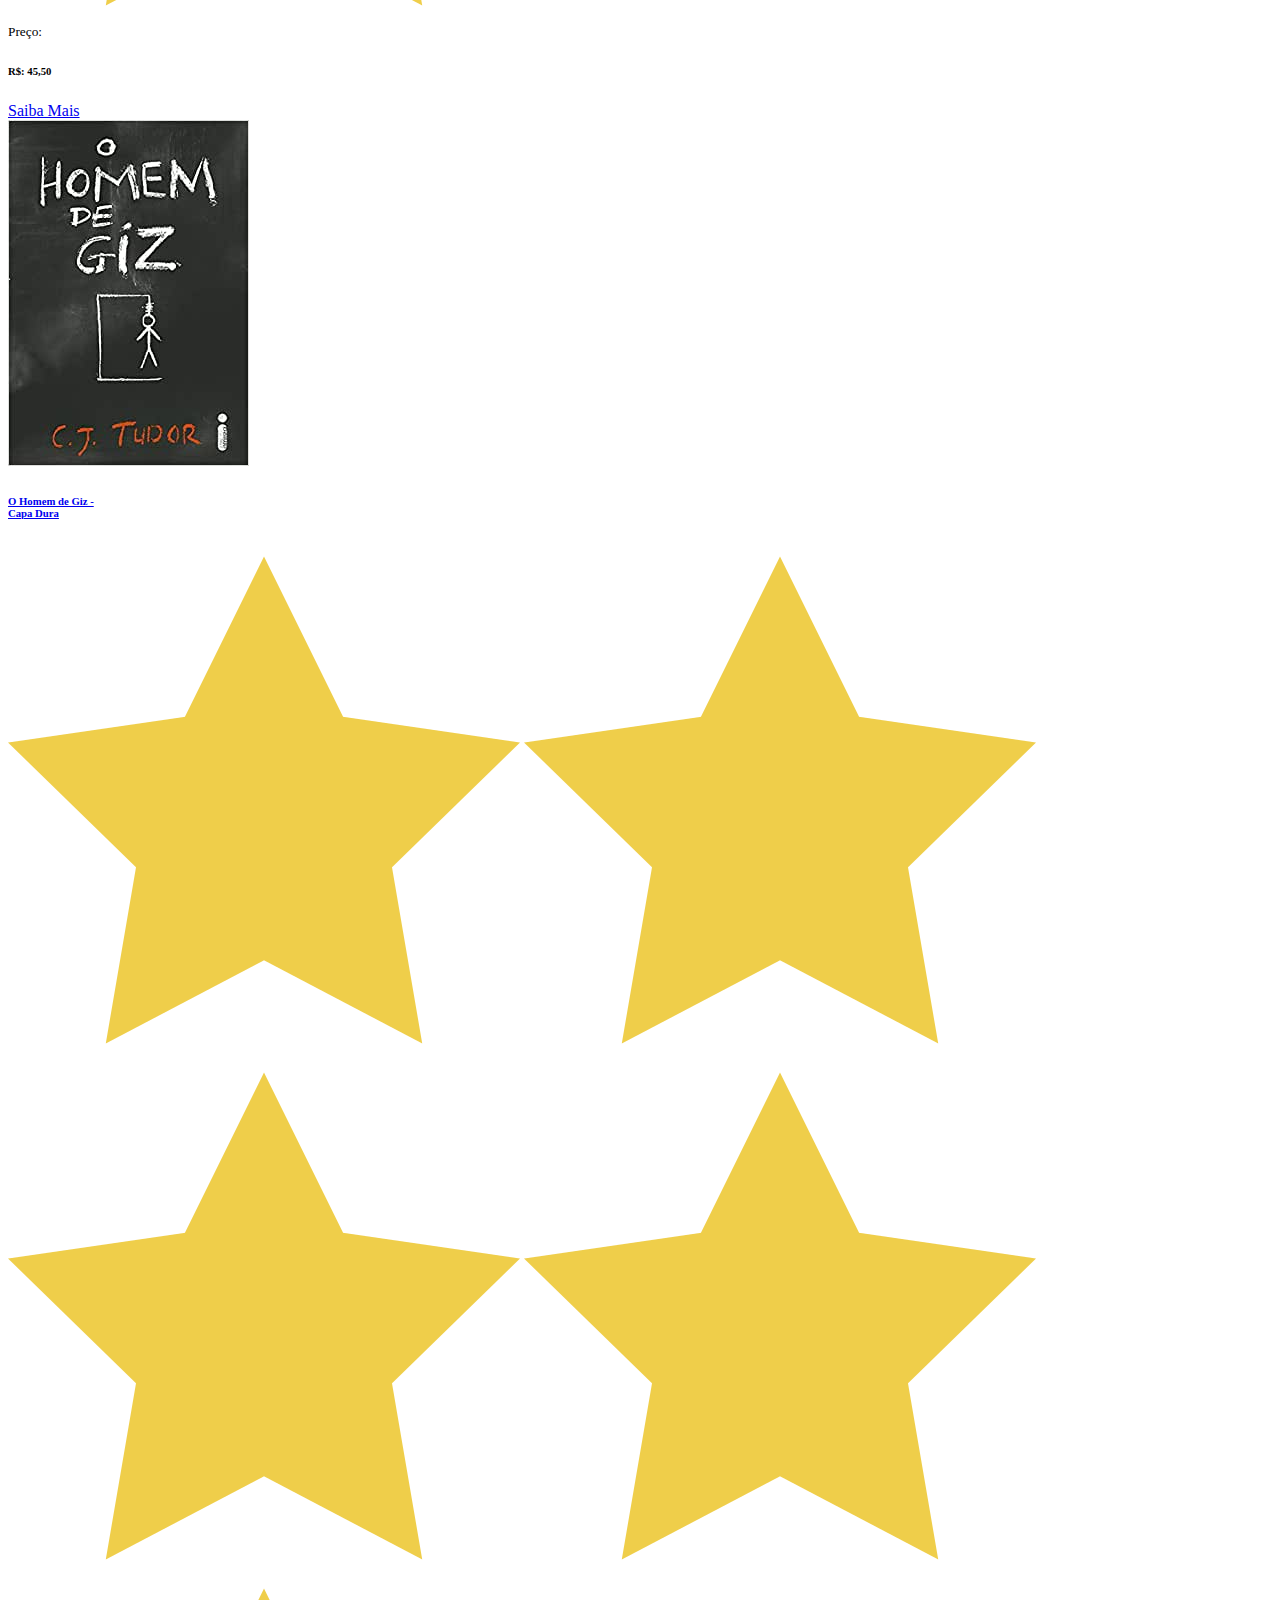
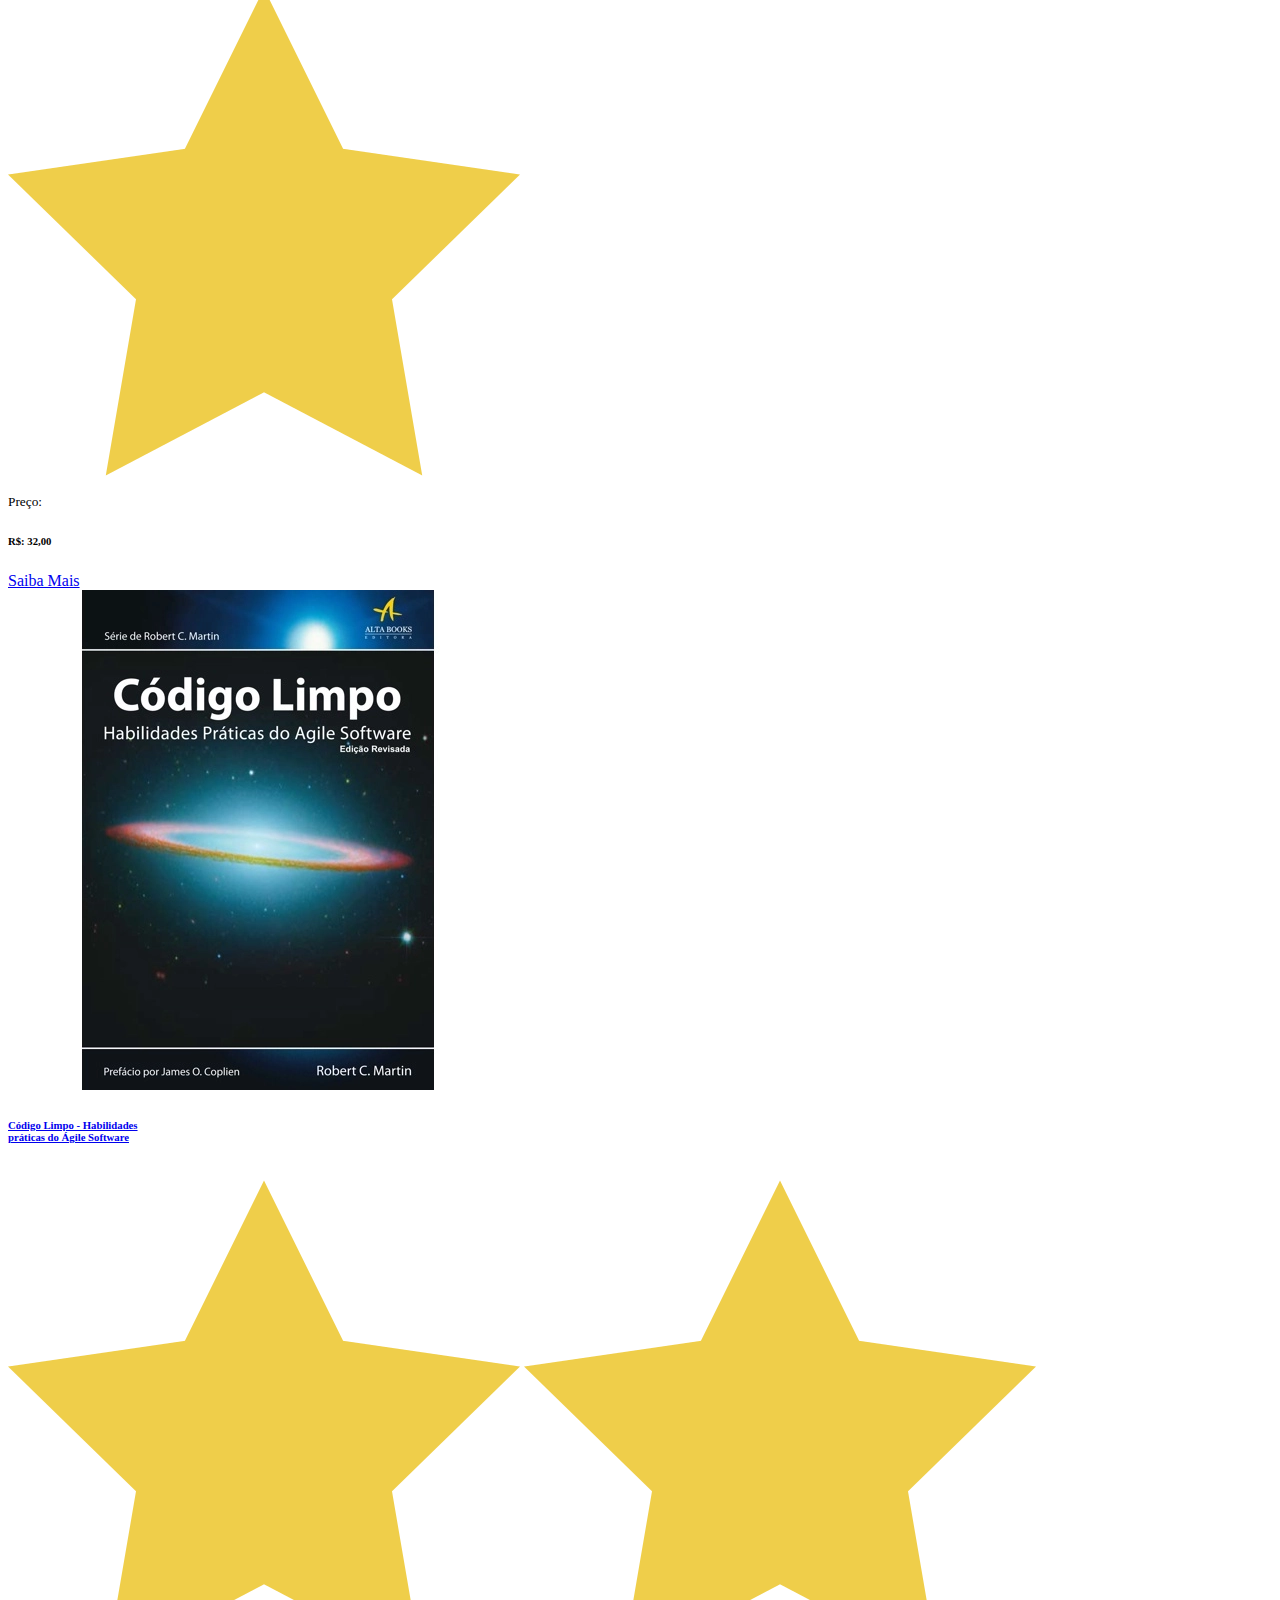
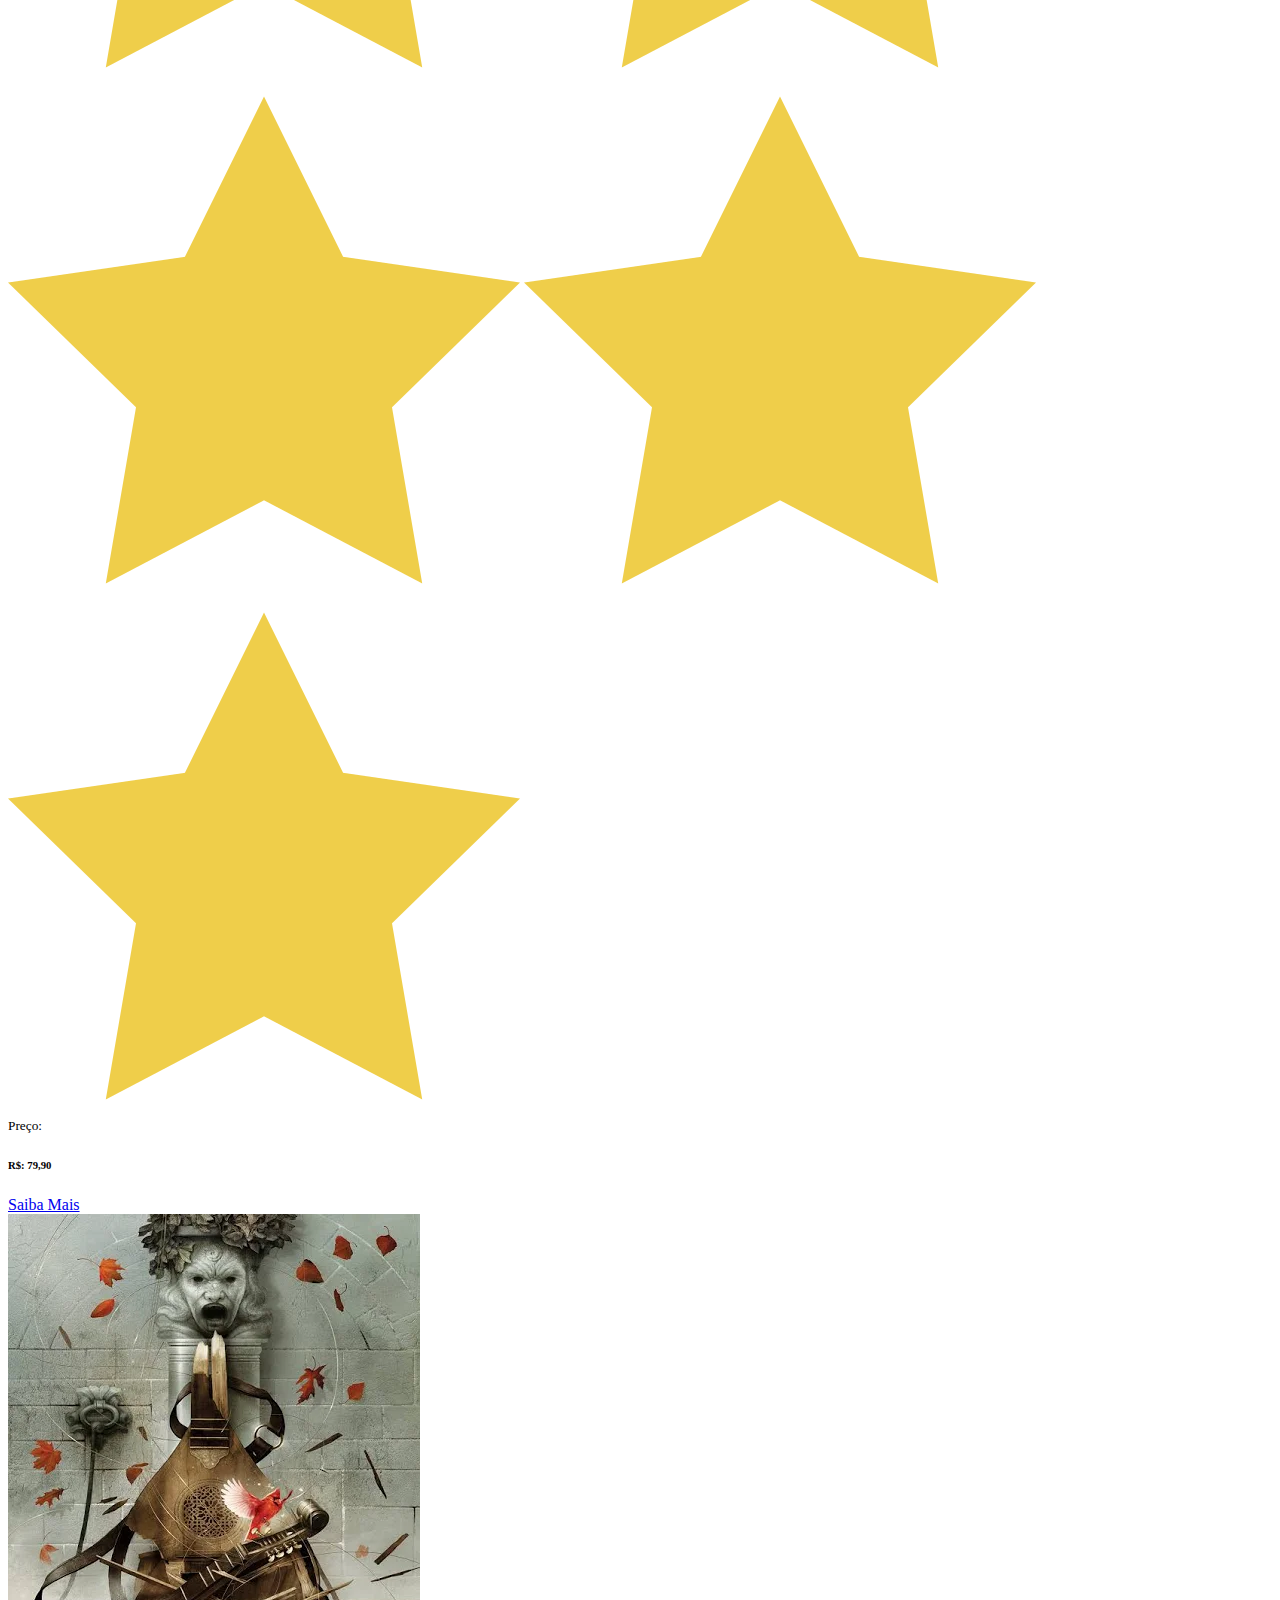
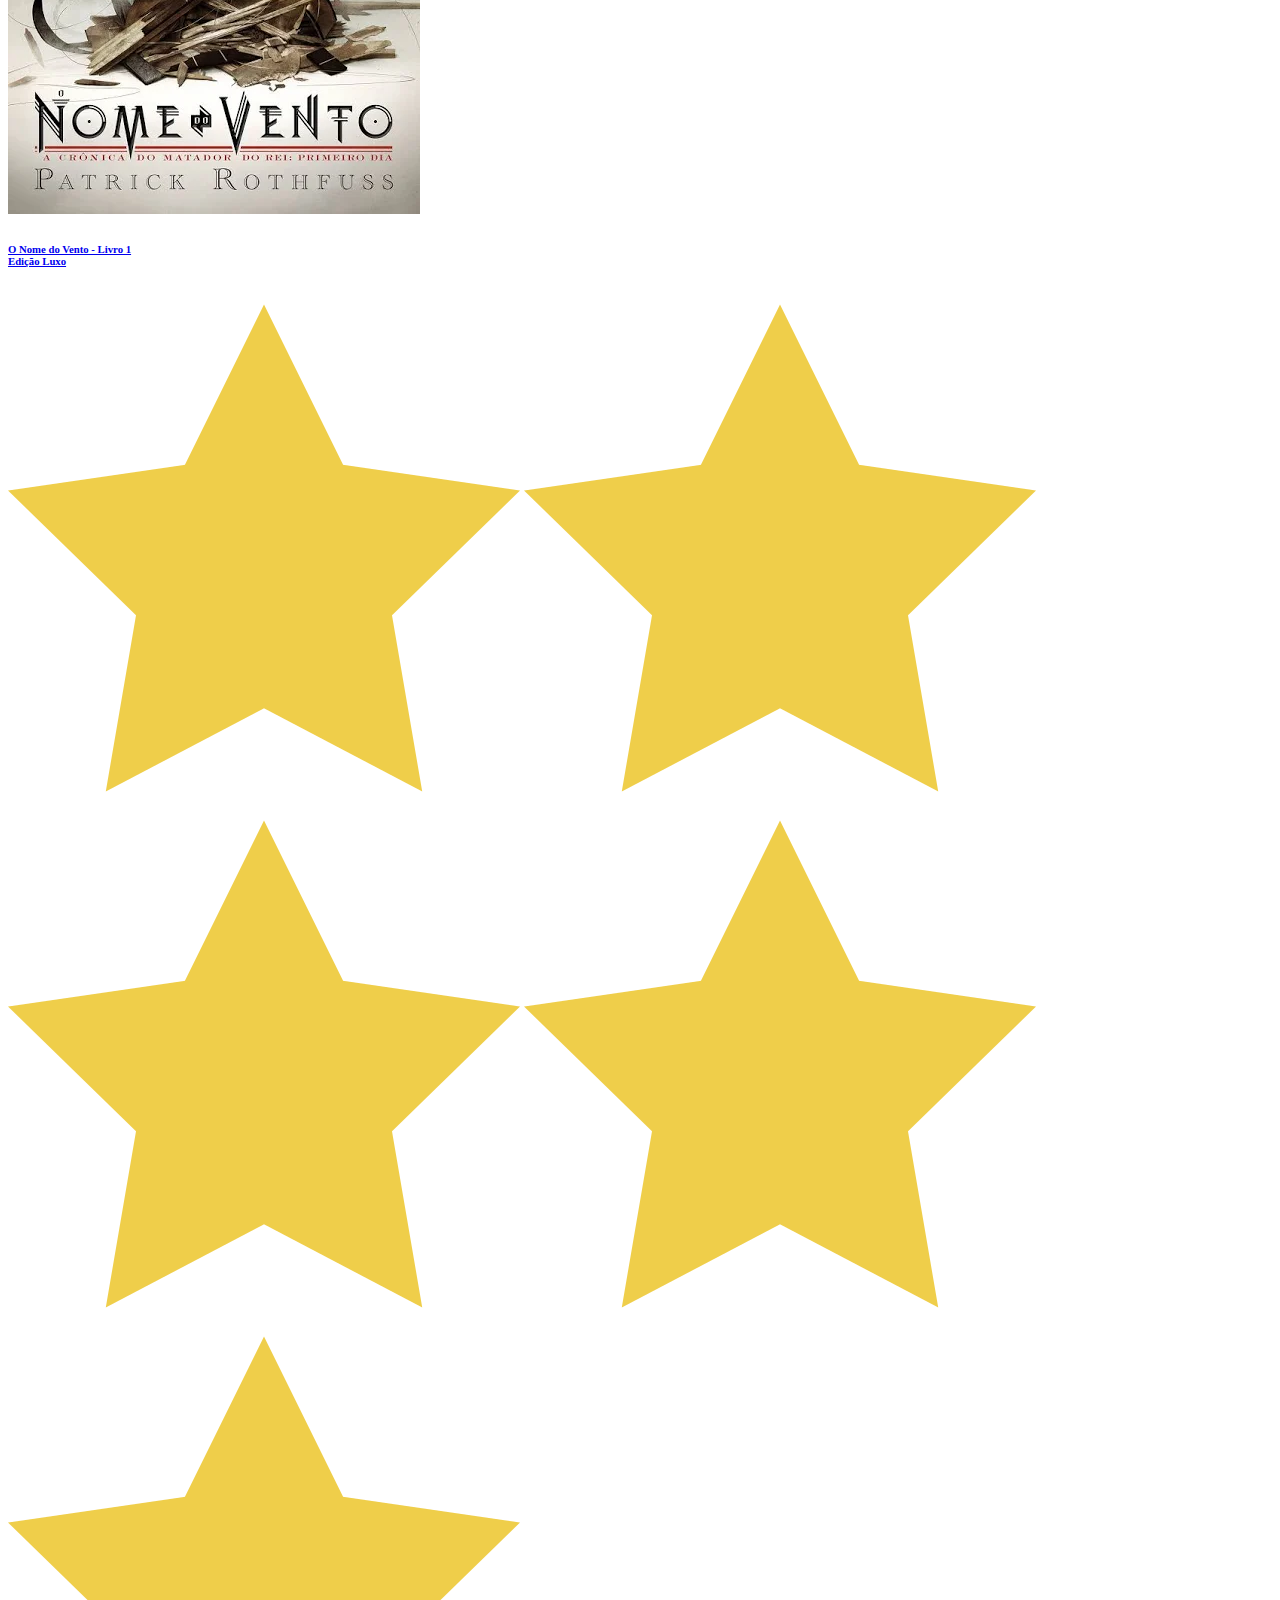
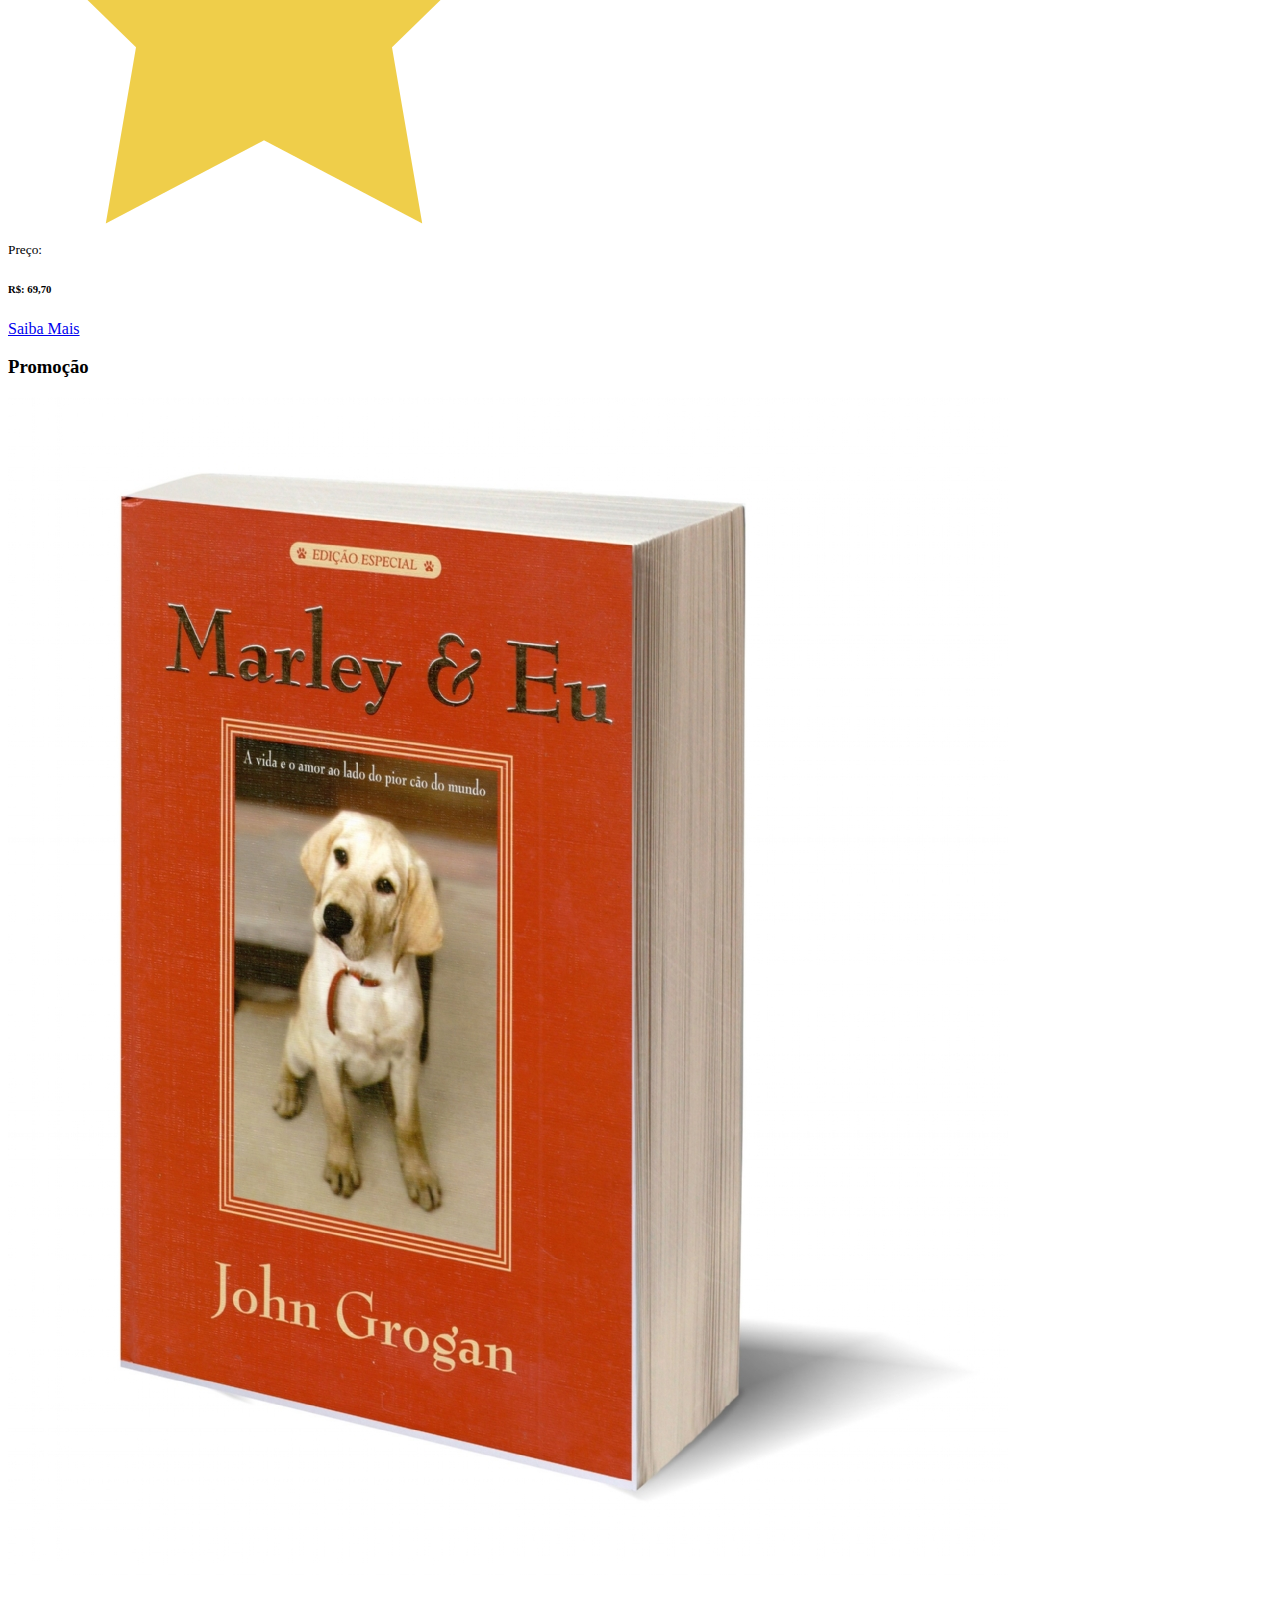
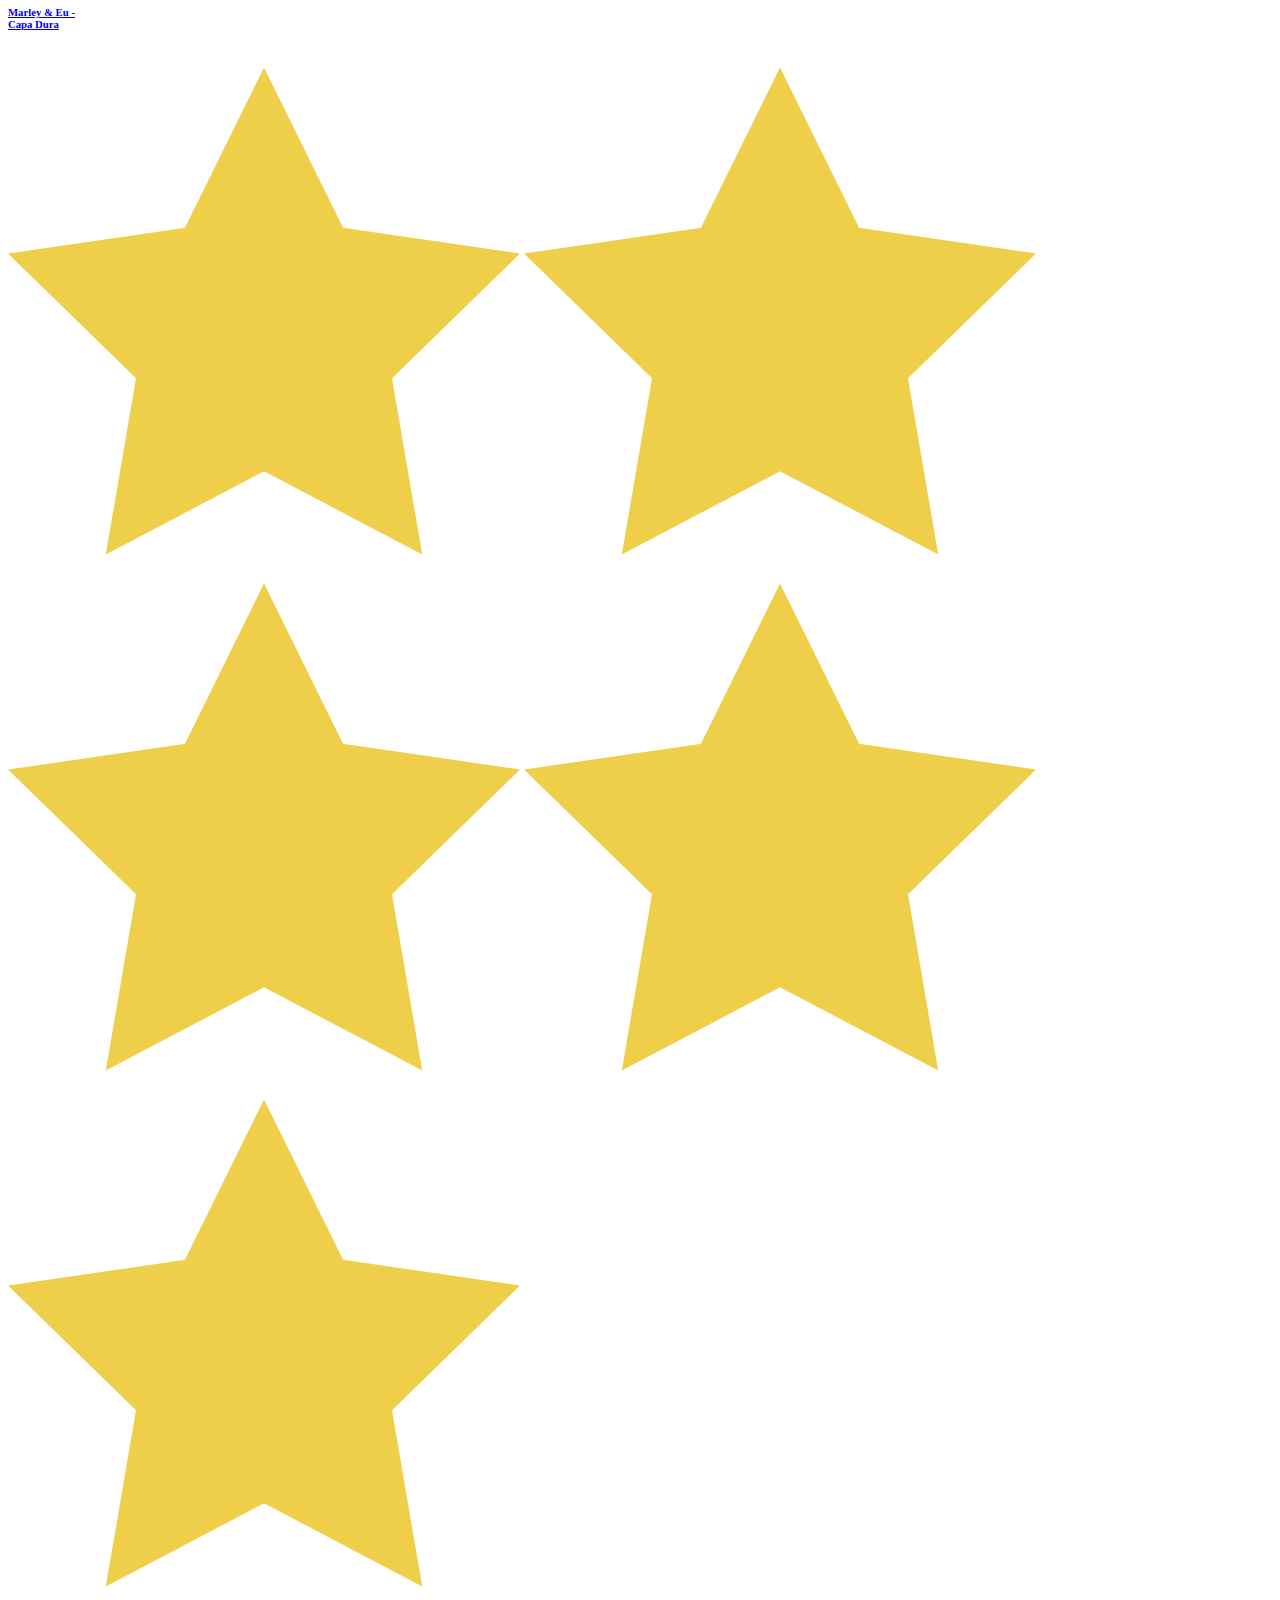
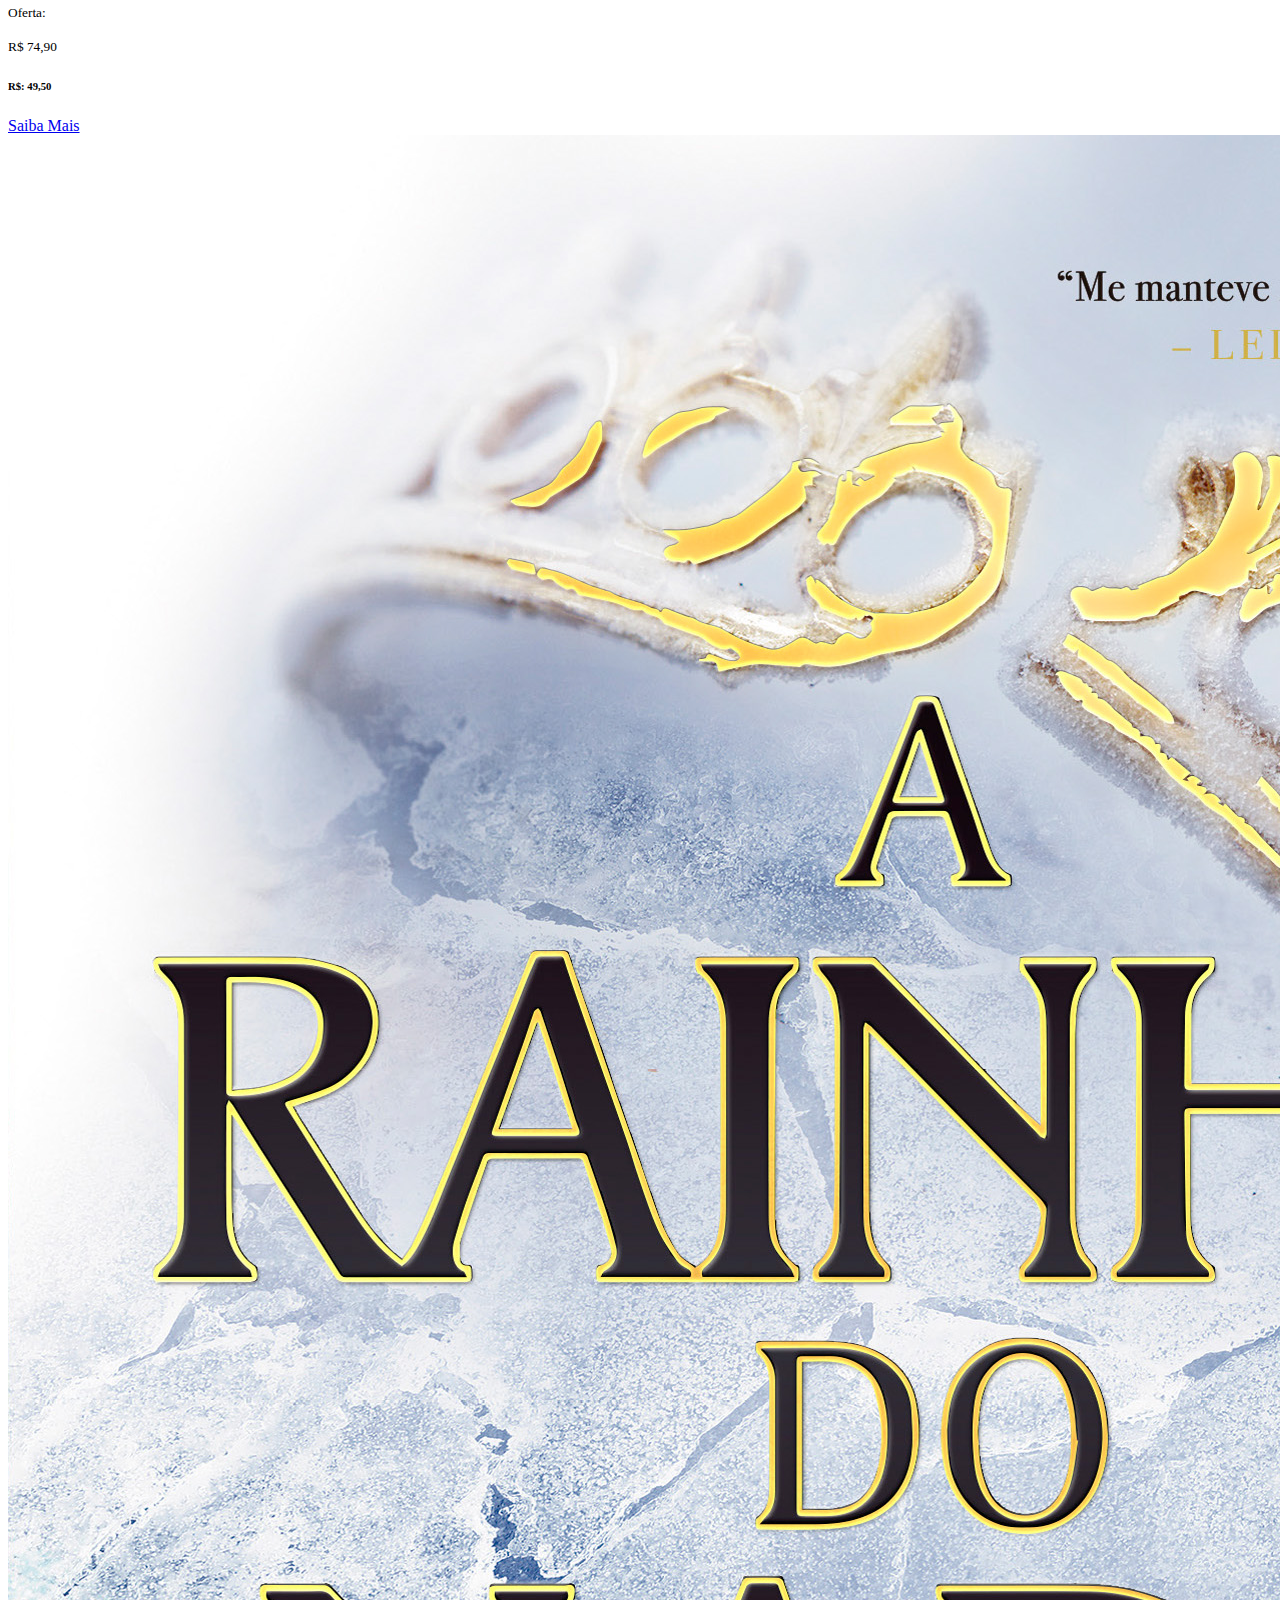
==== commit 281a23d1: "Atividade Livraria" ====
--- a/Index.html
+++ b/Index.html
@@ -20,6 +20,7 @@
                     <input class="espaço-pesquisa" type="search" placeholder="Pesquise o que desejar...">
                     <button></button>
                 </div>
+                <img class="carrinho" src="./IMG/shopping_cart_black_24dp.svg" alt="">
                 <div id="conta">
                     <img src="./IMG/account_circle_black_24dp.svg" alt="blank">
                     <h6> Fazer Login </h6>
@@ -30,21 +31,16 @@
                     <ul>
                         <li><a href="#"> <img src="./IMG/menu_black_24dp.svg" alt="blank"> Menu</a>
                             <ul>
-                                <li><a href="#">Livros</a></li>
-                                <li><a href="#">Jogos</a></li>
-                                <li><a href="#">Filmes</a></li>
-                                <li><a href="#">Mangas</a></li>
-                                <li><a href="#">Revistas</a></li>
-                                <li><a href="#">Novidades</a></li>
+                                <li><a href="./Livros.html">Livros</a></li>
+                                <li><a href="./Filmes.html">Filmes</a></li>
                             </ul>
                         </li>
                         <div class="opcoes">
-                            <li><a href="#">Livros</a></li>
-                            <li><a href="#">Jogos</a></li>
-                            <li><a href="#">Filmes</a></li>
-                            <li><a href="#">Mangas</a></li>
-                            <li><a href="#">Revistas</a></li>
-                            <li><a href="#">Novidades</a></li>
+                            <li><a href="./Livros.html">Livros</a></li>
+                            <li><a href="./Filmes.html">Filmes</a></li>
+                            <li><a href="#Novidades">Novidades</a></li>
+                            <li><a href="#Promoção">Promoção</a></li>
+                            <li><a href="#Filmes-Imperdiveis">Filmes Imperdíveis</a></li>
                         </div>
                     </ul>
                     
@@ -52,9 +48,9 @@
     </header>
     
     <div class="interface">
-        <img src="" alt="blank">
+        <img src="" alt="">
         <div class="titulo-Linha">
-            <h3>Novidades</h3>
+            <h3 id="Novidades">Novidades</h3>
         </div>
         <div class="linha"> 
             <li>
@@ -194,7 +190,7 @@
             </li>
         </div>
         <div class="titulo-Linha">
-            <h3>Promoção</h3>
+            <h3 id="Promoção">Promoção</h3>
         </div>
         <div class="linha">    
             <li>
@@ -349,7 +345,7 @@
             </li>
         </div>
         <div class="titulo-Linha">
-            <h3>Filmes Imperdíveis</h3>
+            <h3 id="Filmes-Imperdiveis">Filmes Imperdíveis</h3>
         </div>
         <div class="linha">    
             <li>
@@ -487,6 +483,46 @@
                     </div>
                 </div>
             </li>
+        </div>
+    </div>
+    <div class="descricao">
+        <div id="dados">
+            <h5>Informações</h5>
+            <h6>Políticas de Privacidade</h6>
+            <h6>Segurança</h6>
+            <h6>Prazo de envio e entrega</h6>
+            <h6>Nossas Lojas</h6>
+        </div>
+        <div id="conta-usuario">
+            <h5>Minha Conta</h5>
+            <h6>Minha conta</h6>
+            <h6>Carrinho</h6>
+            <h6>Lista de Desejos</h6>
+            <h6>Ajuda</h6>
+        </div>
+        <div id="contatos">
+            <h5>Formas de Contato</h5>
+            <h6>livrariadesejo@gmailcom</h6>
+            <h6>(47) 98497-5537</h6>
+            <h6>(47) 3203-1538</h6>
+            <h6>Segunda á Sábado, <br> das 7:30 às 18 horas </h6>
+        </div>
+        <div id="pagamento">
+            <h5>Formas de pagamento</h5>
+            <img src="./IMG/logo-visav1.png" alt="Visa">
+            <img src="./IMG/mastercard.png" alt="MasterCard">
+            <img src="./IMG/Boleto.png" alt="Boleto">
+            <p></p>
+            <img src="./IMG/elo.png" alt="Elo">
+            <img src="./IMG/hipercard.png" alt="HiperCard">
+            <img src="./IMG/PayPal.png" alt="PayPal">
+        </div>
+        <div id="redes">
+            <h5>Nossas redes socias!!</h5>
+            <img src="./IMG/facebook.png" alt="Facebook">
+            <img src="./IMG/instagram.png" alt="Instagram">
+            <img src="./IMG/twitter.png" alt="Twitter">
+            <img src="./IMG/linkedin.png" alt="Linkedin">
         </div>
     </div>
 </body>
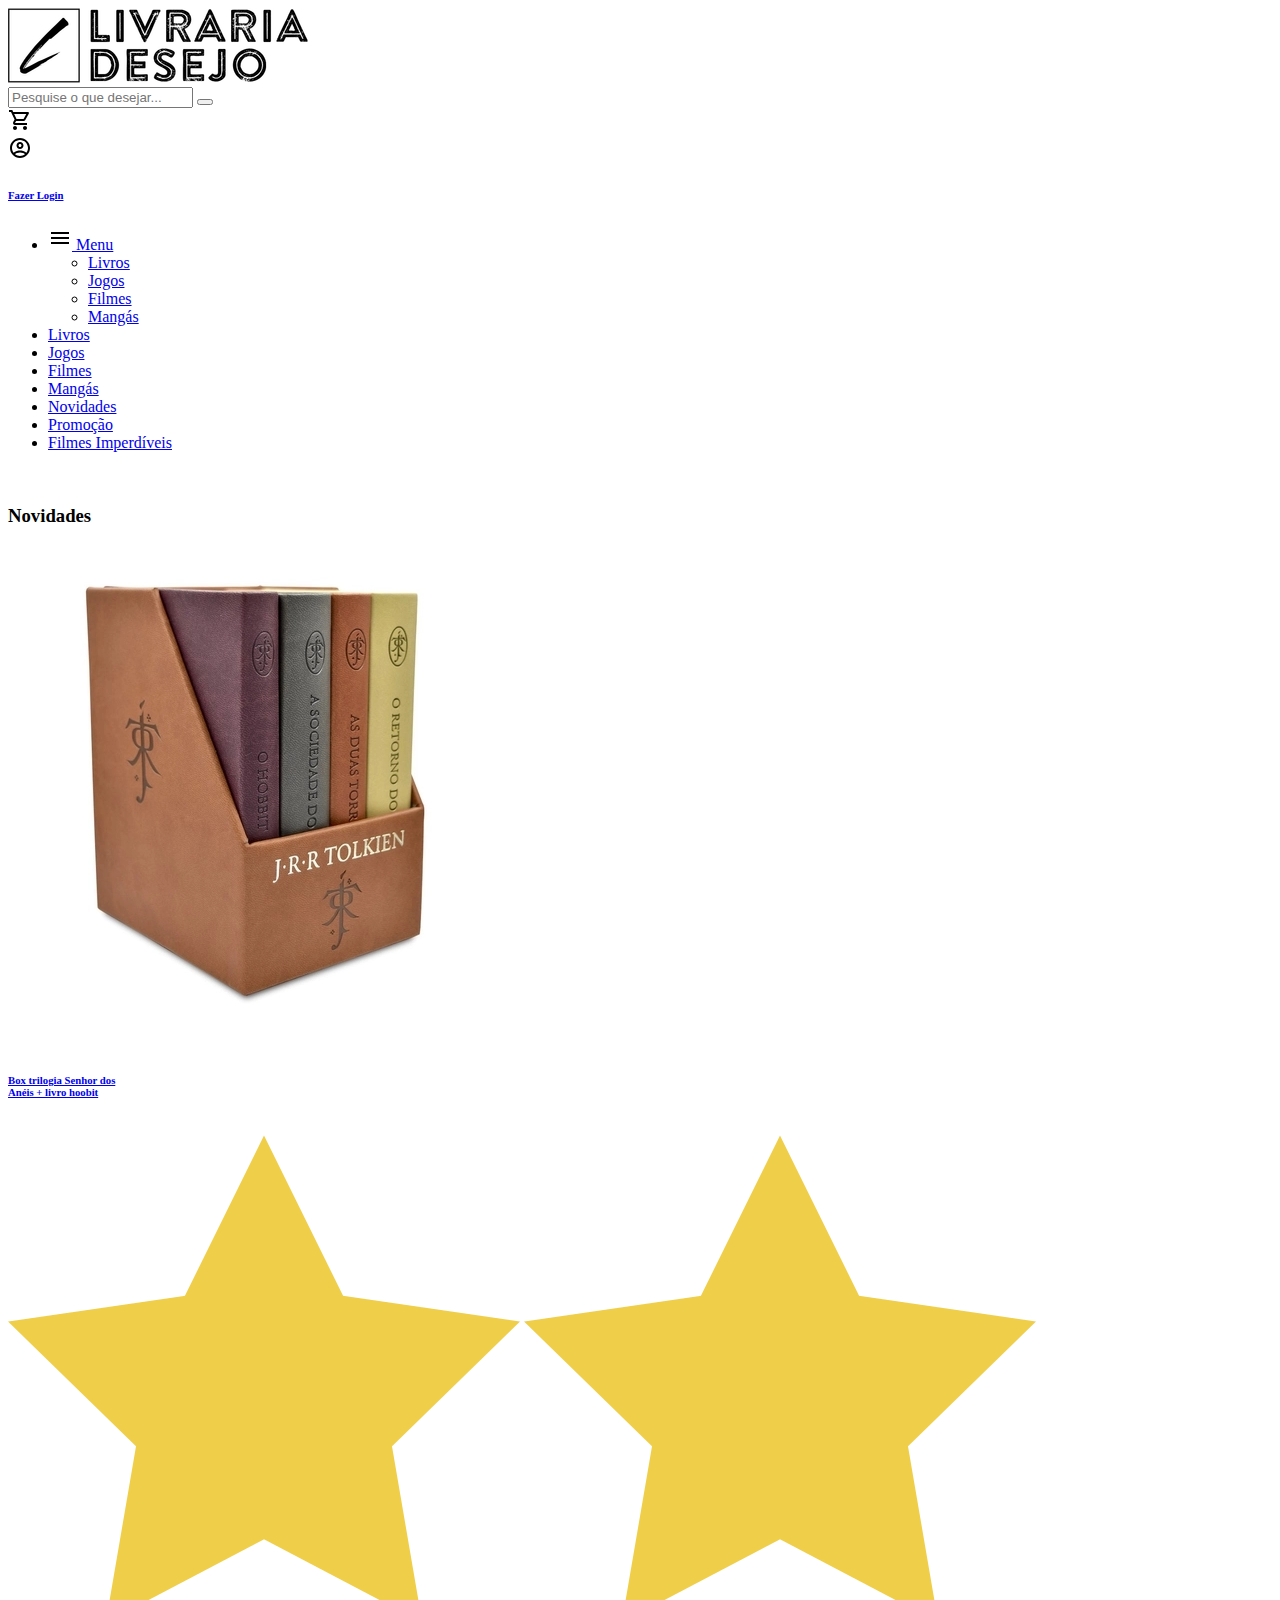
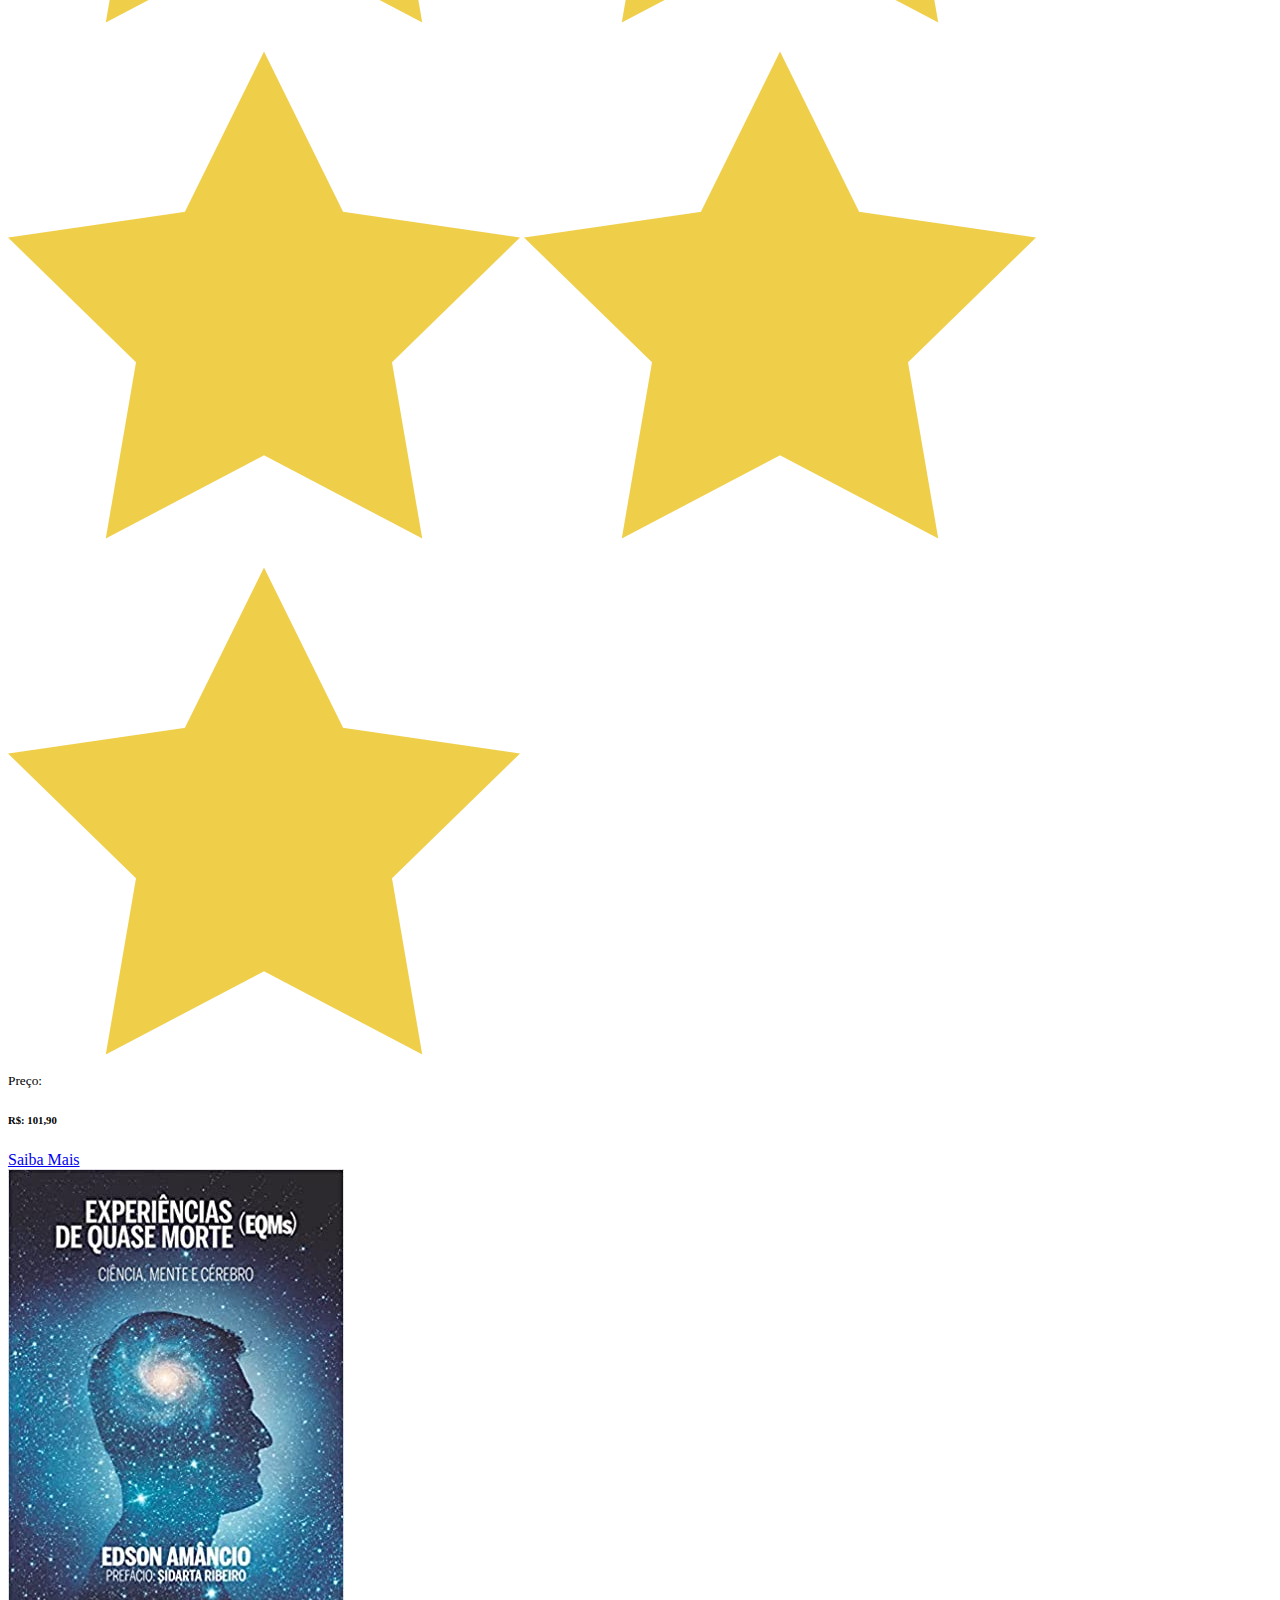
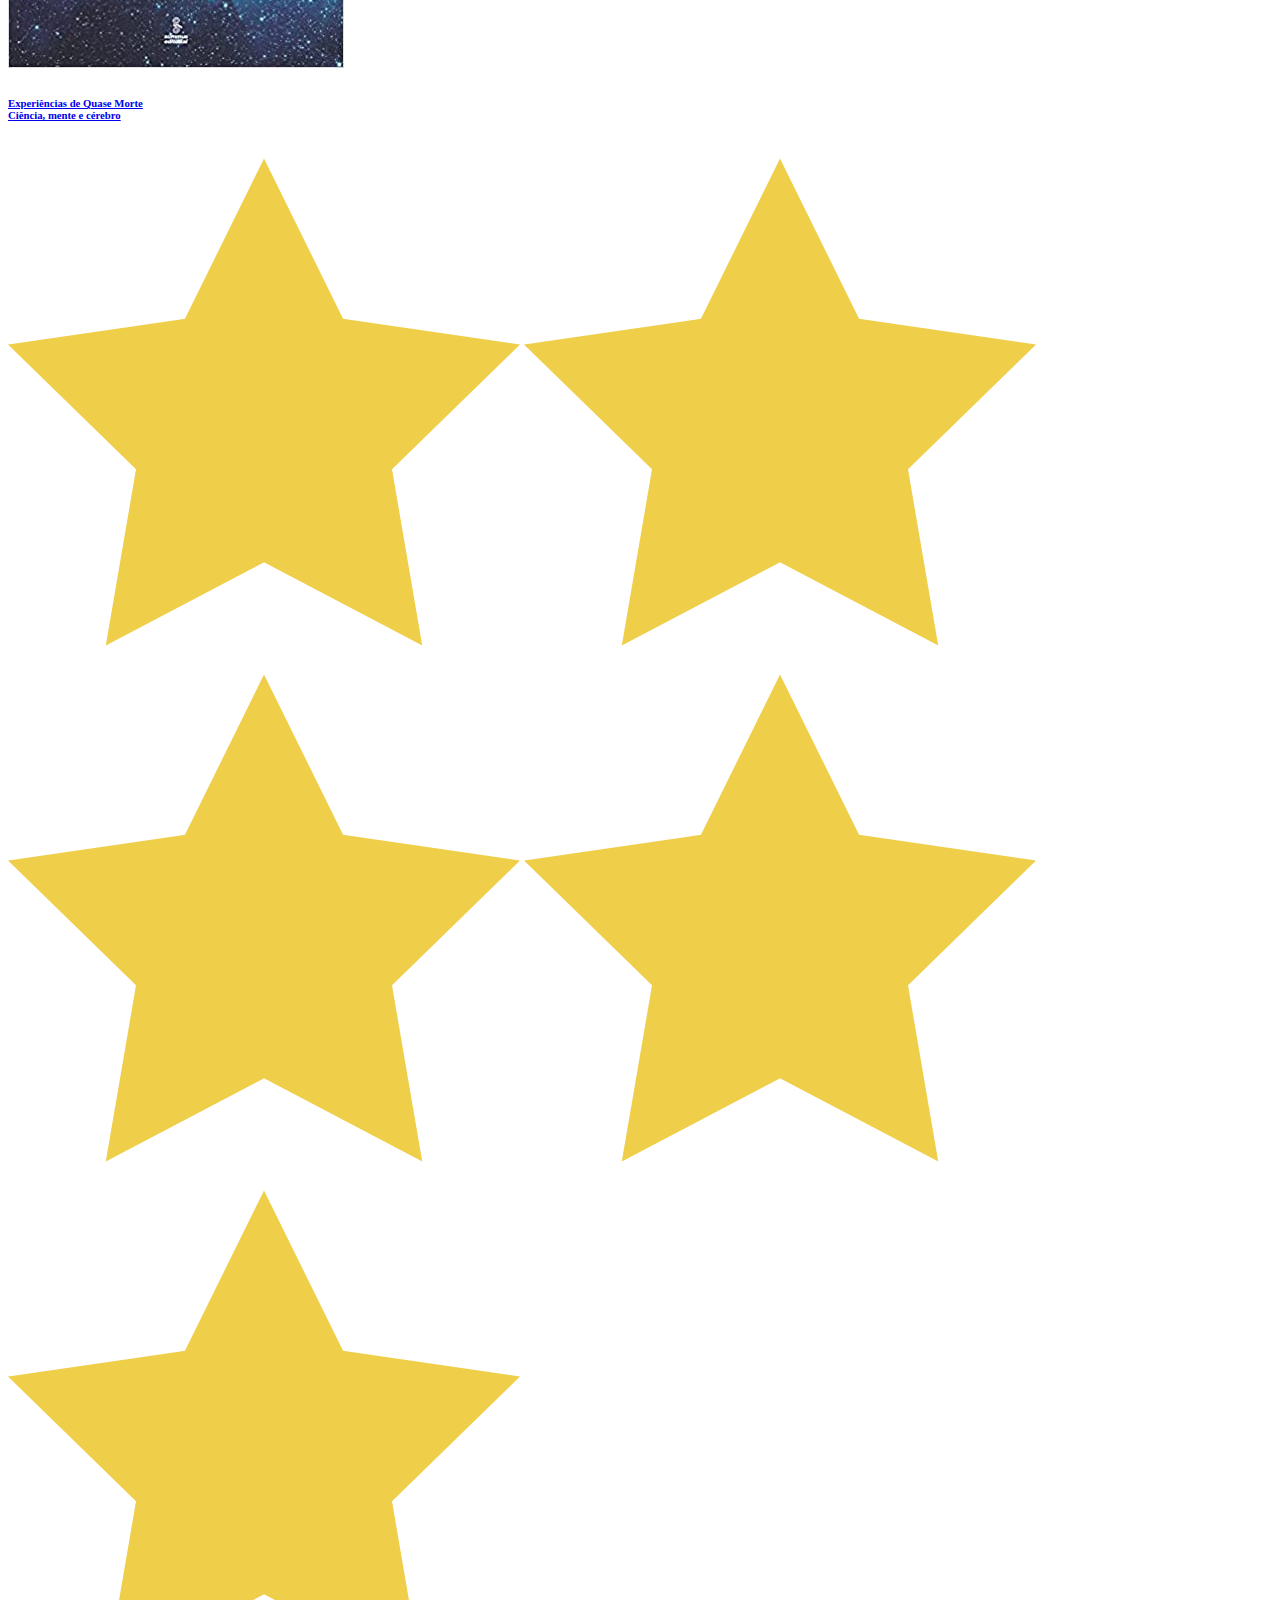
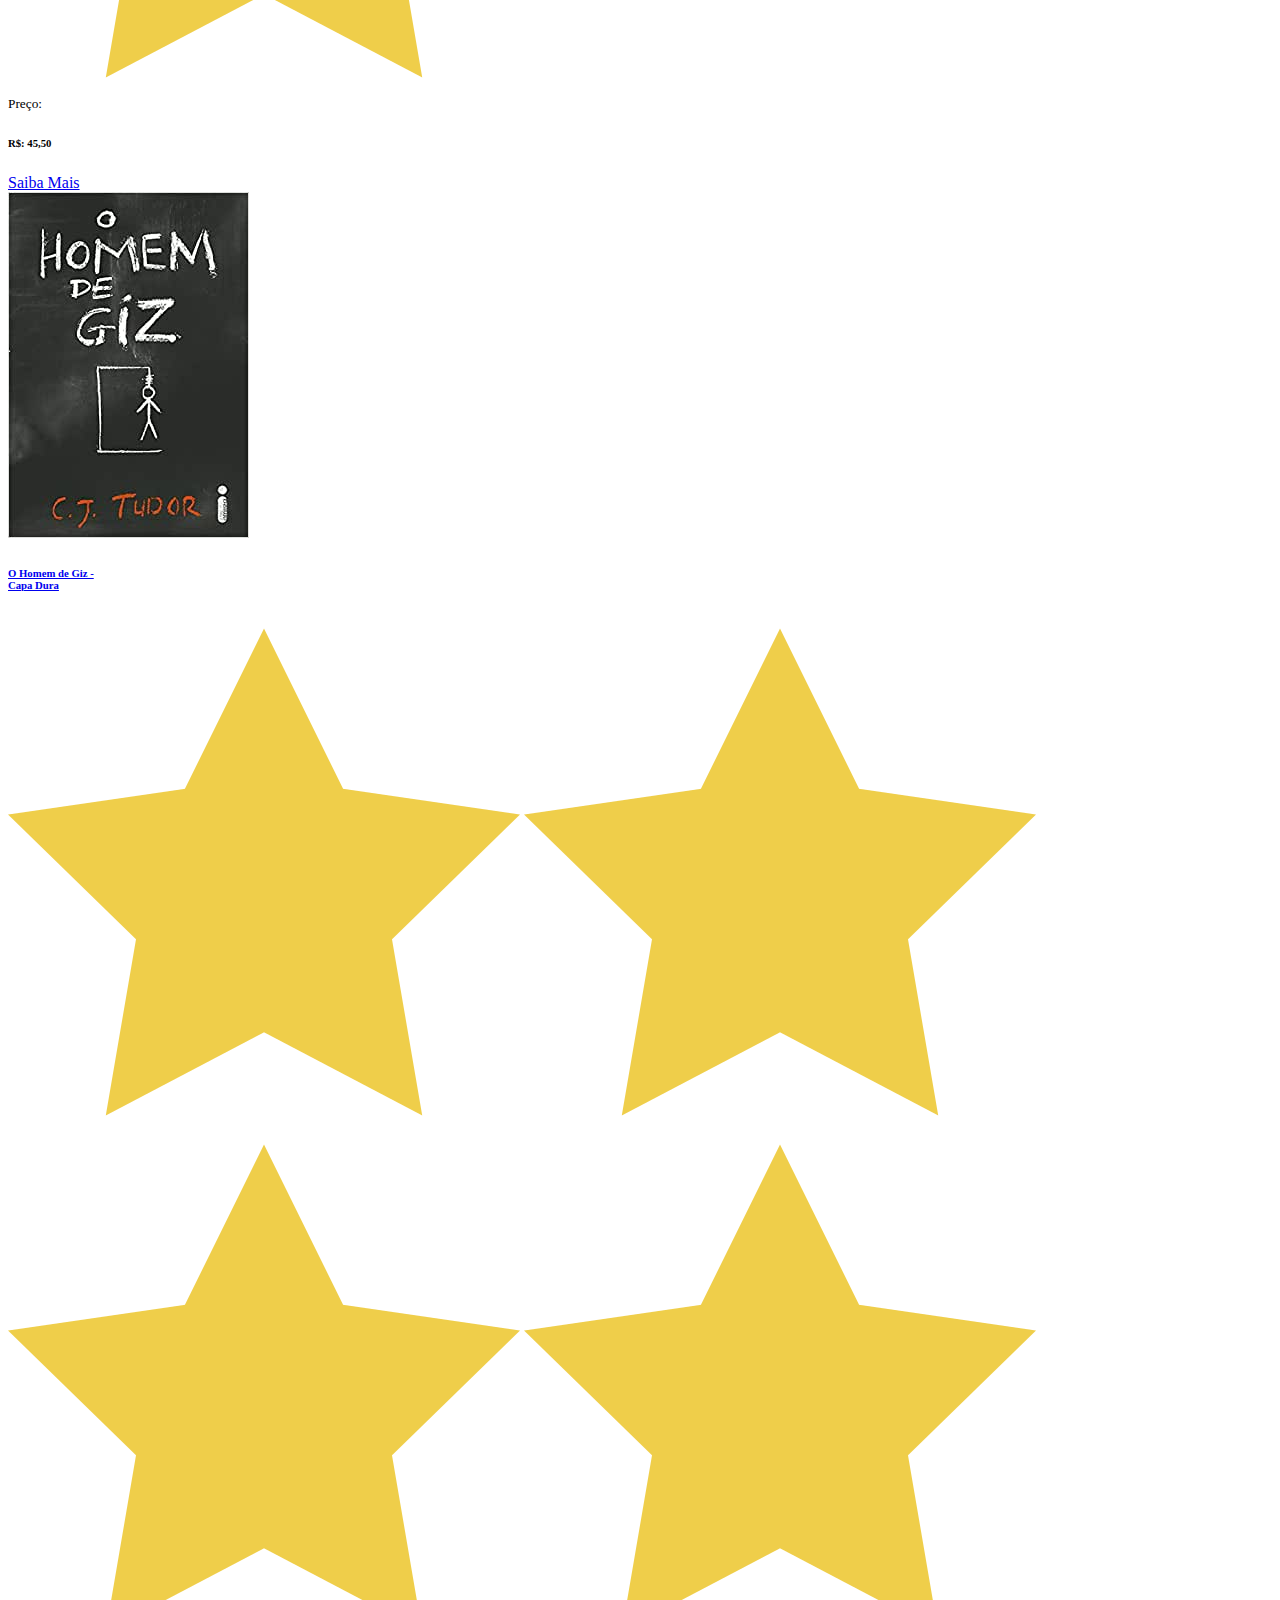
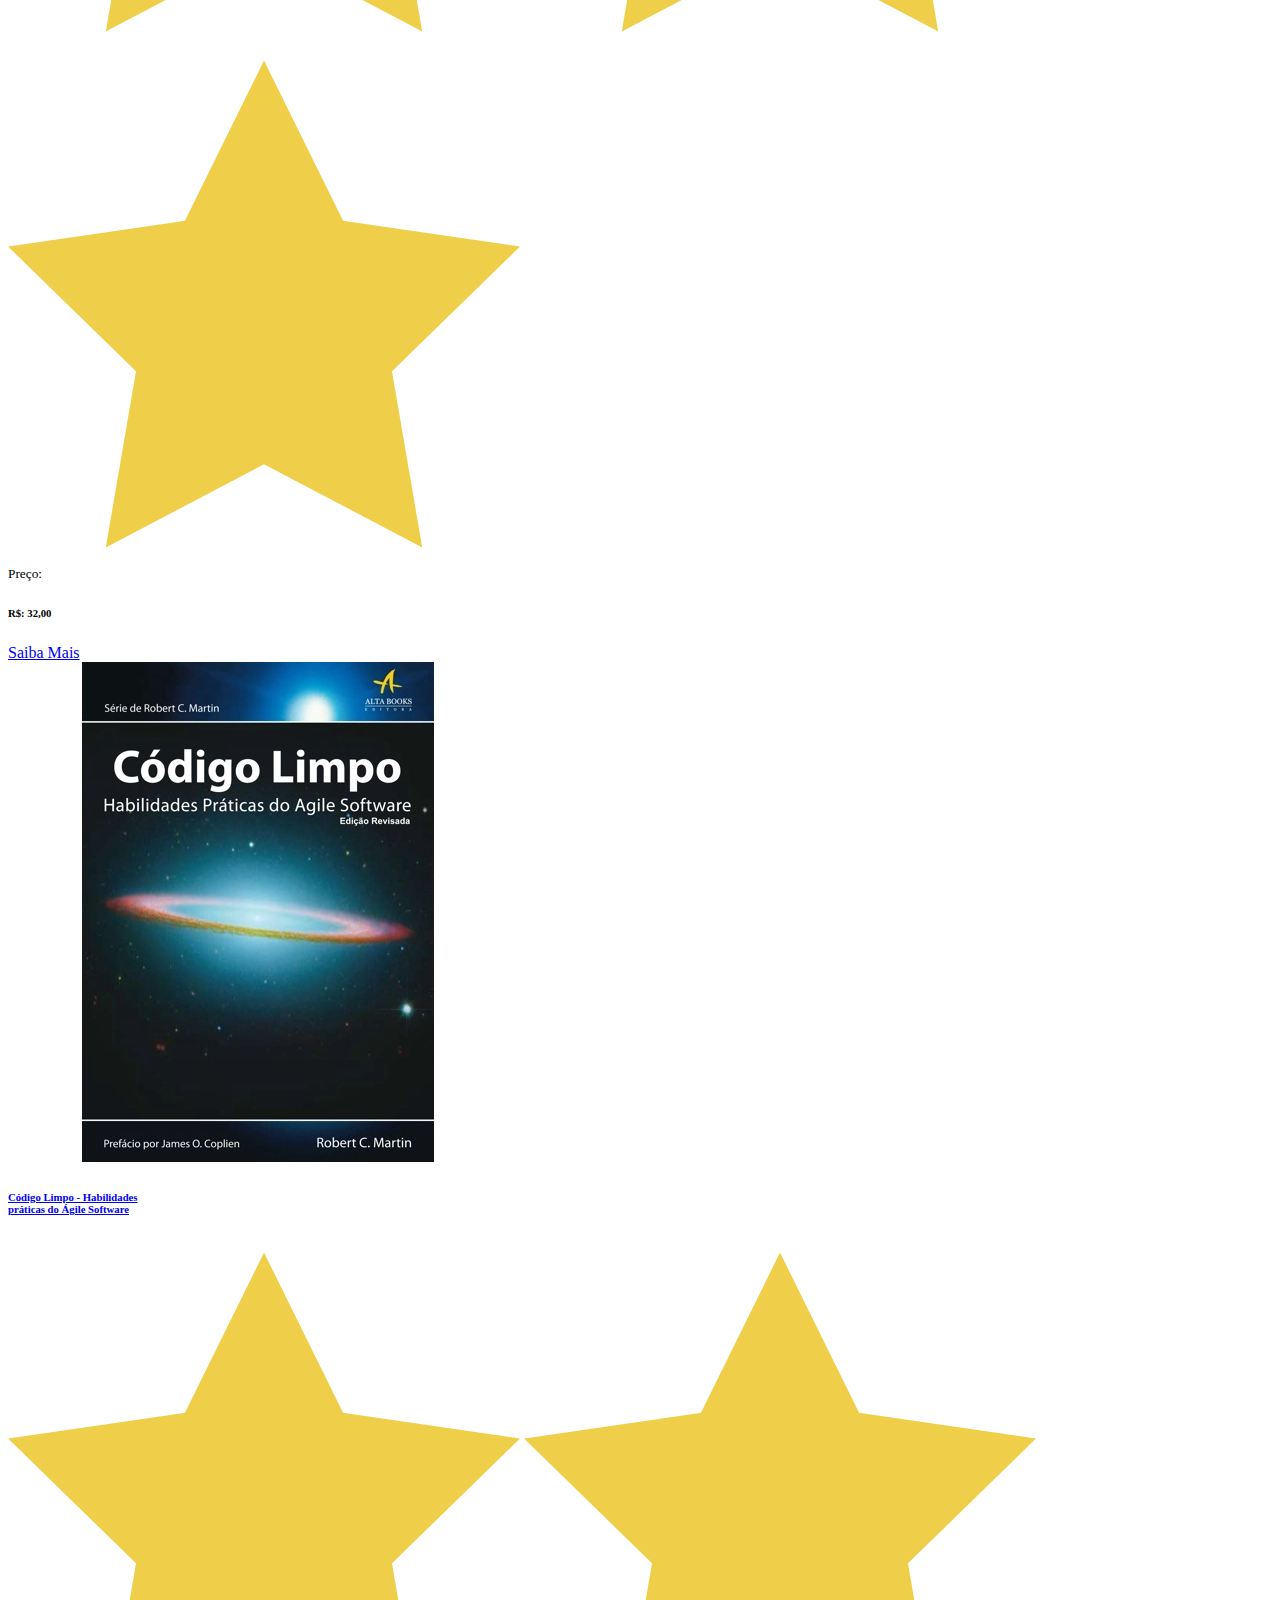
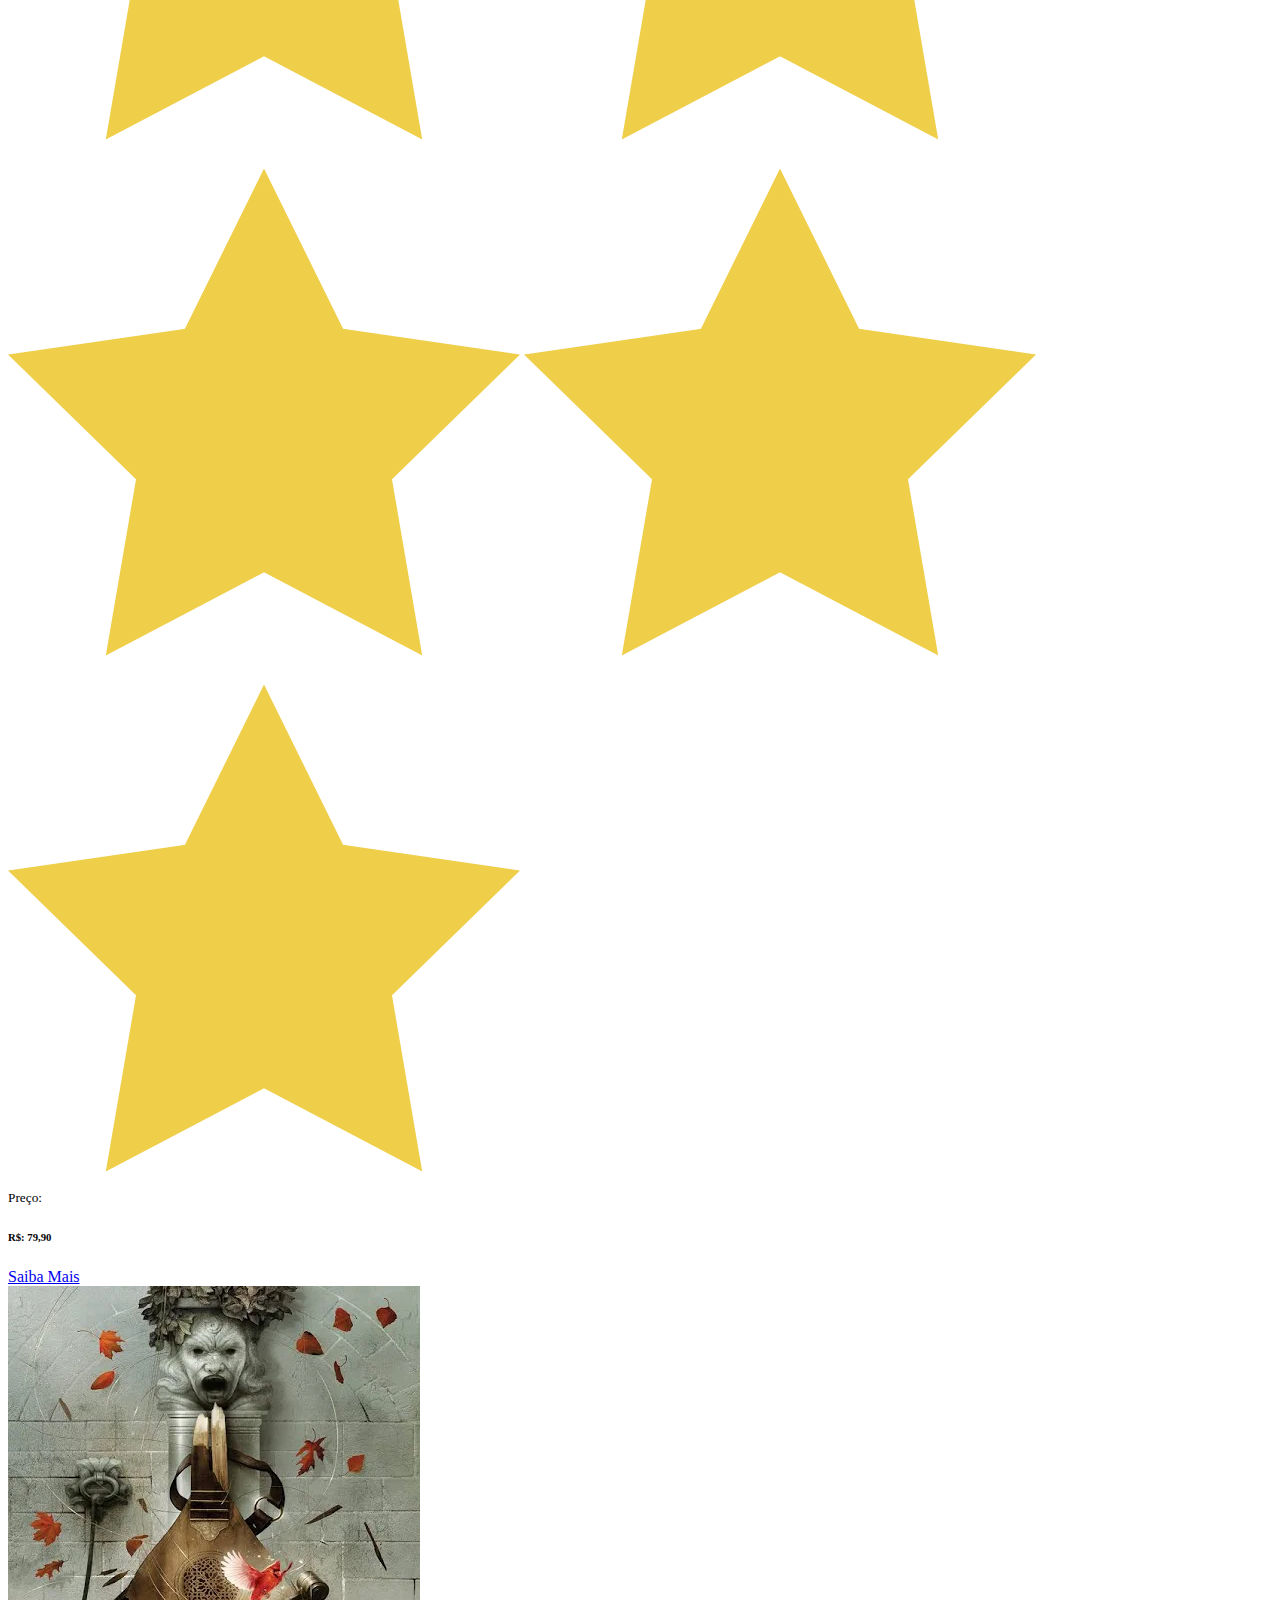
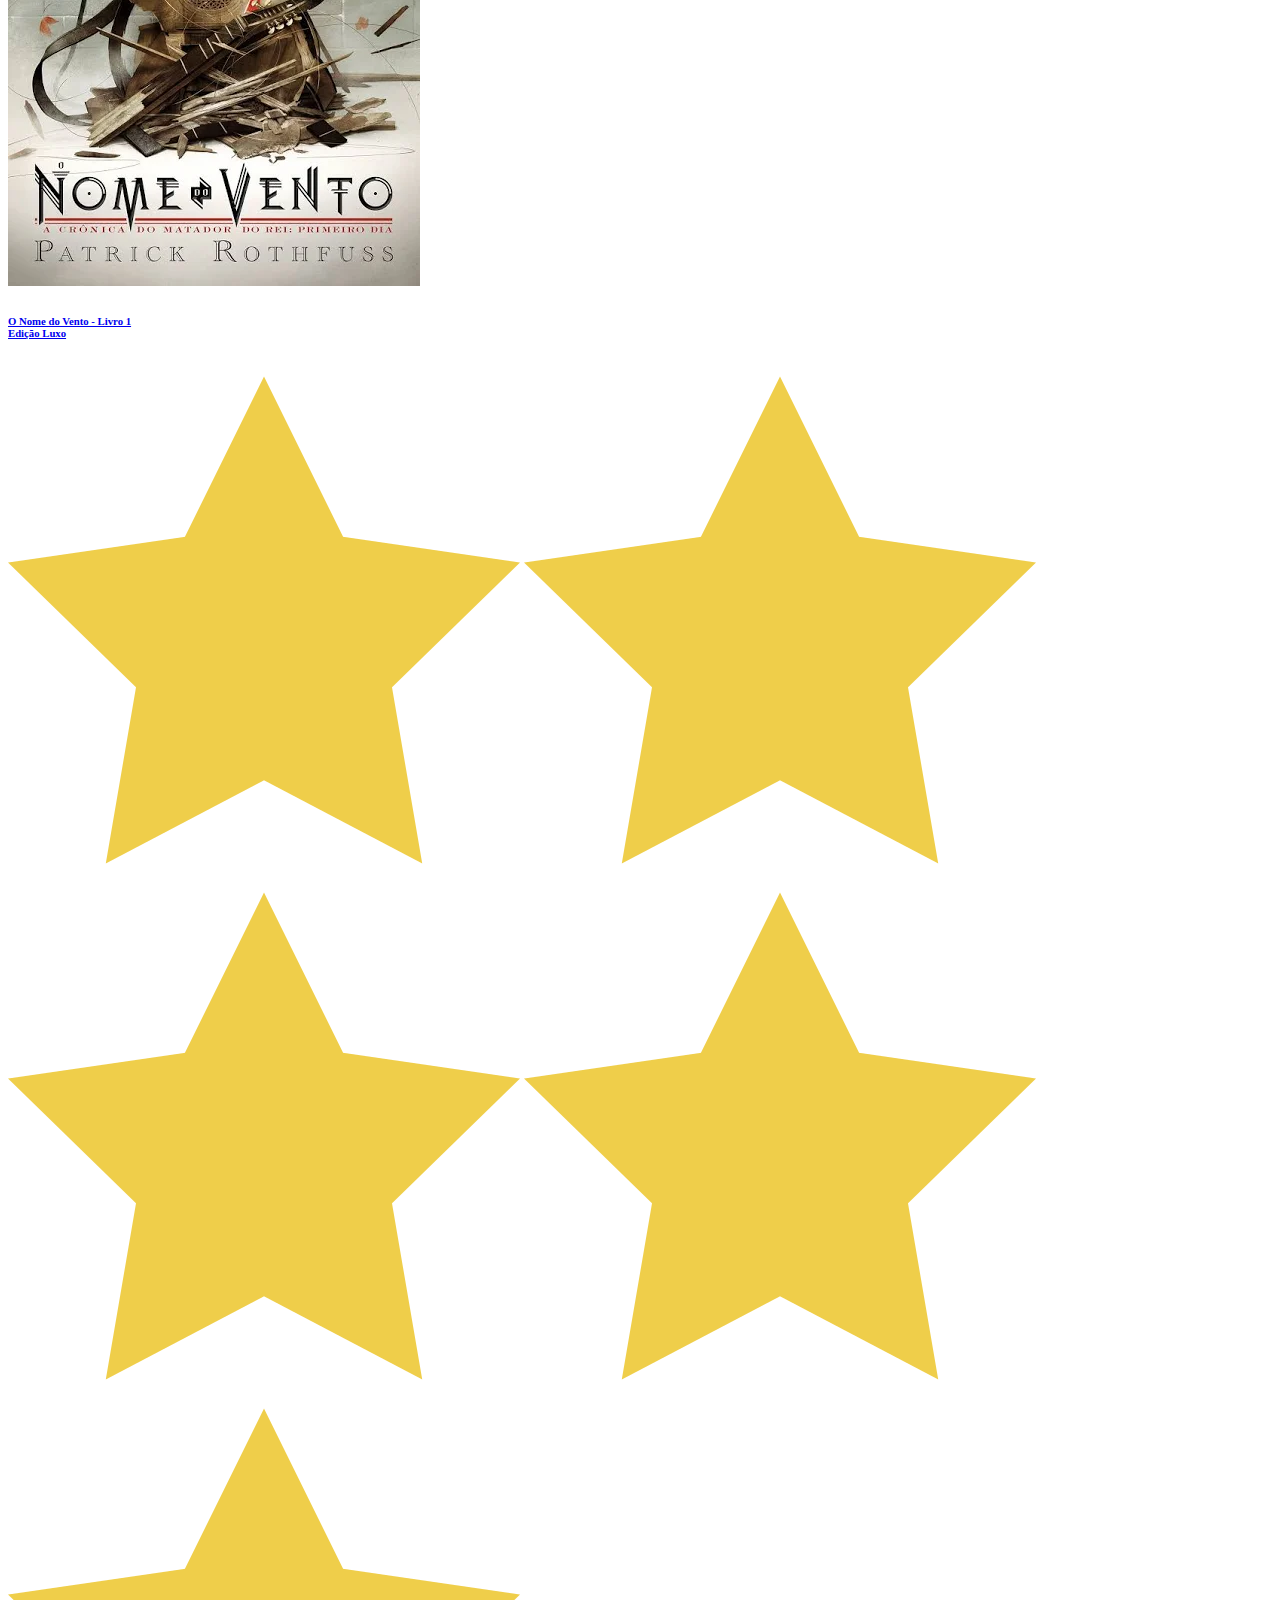
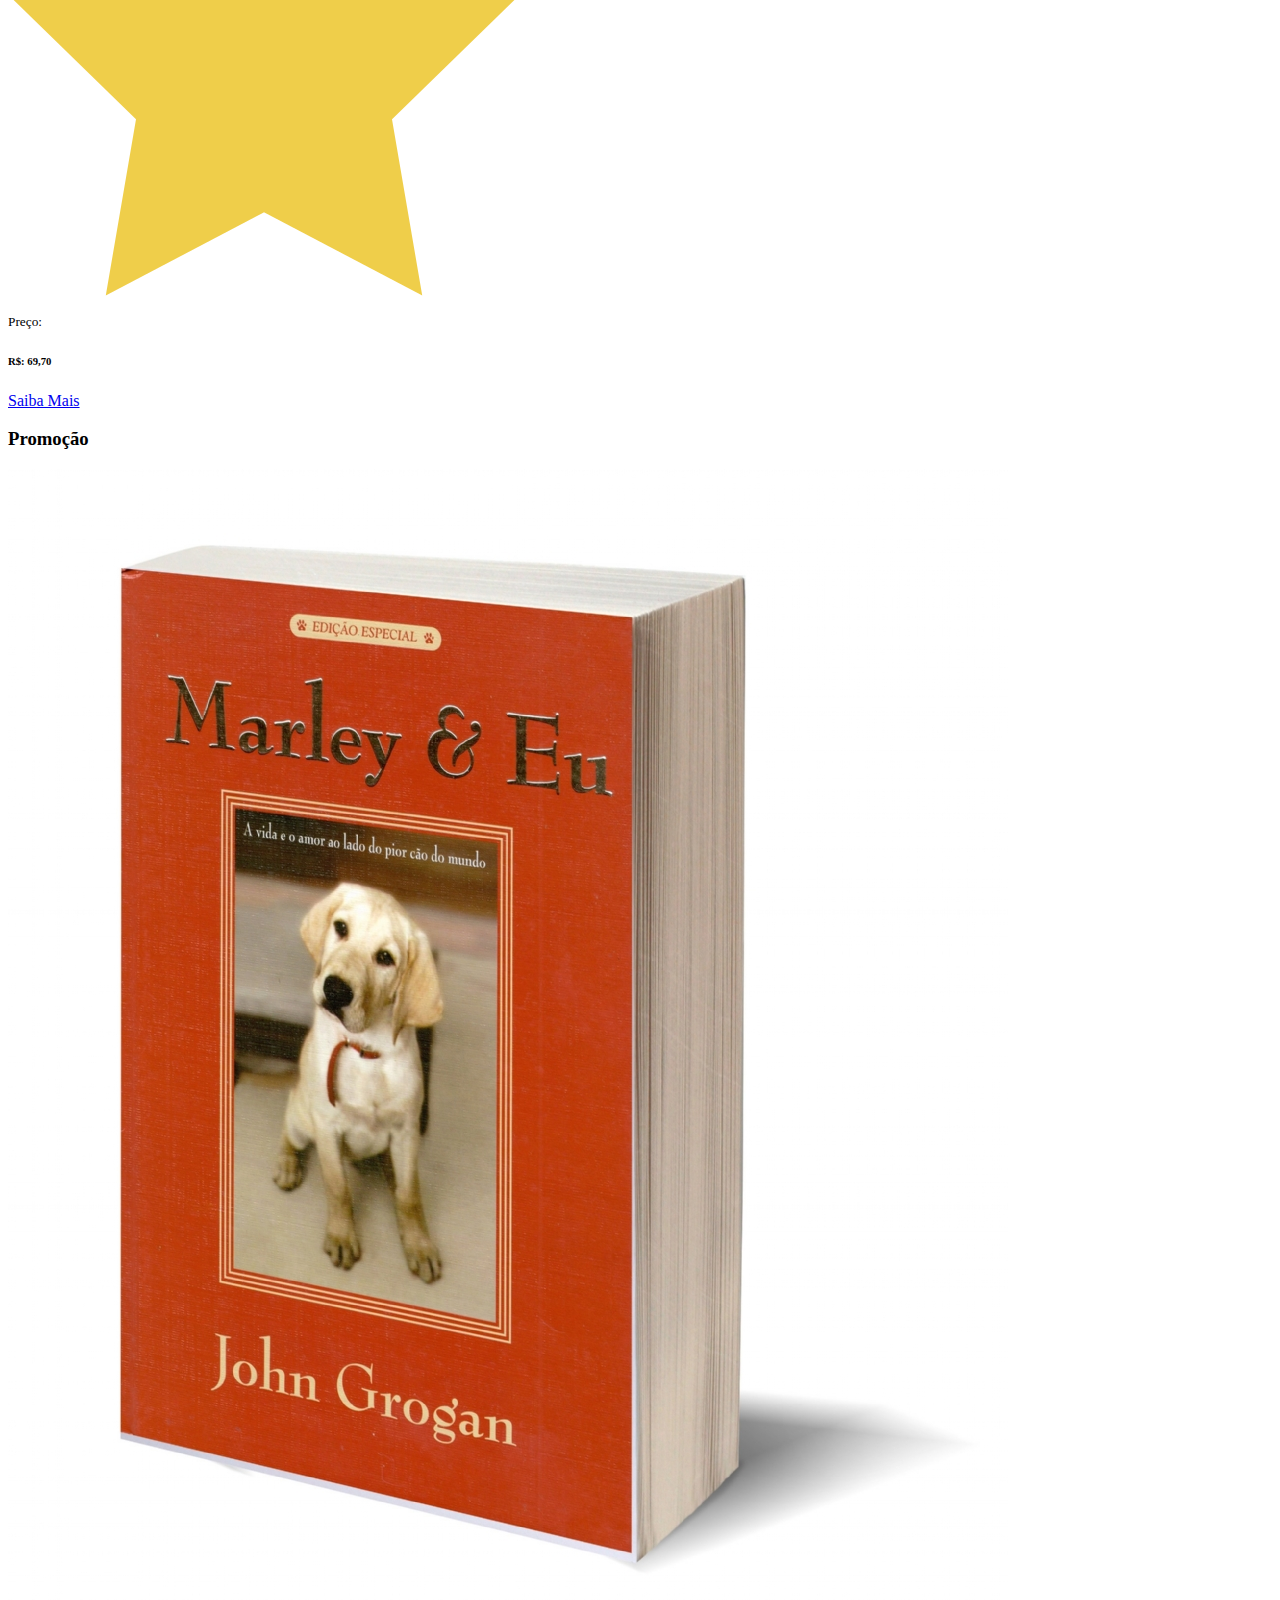
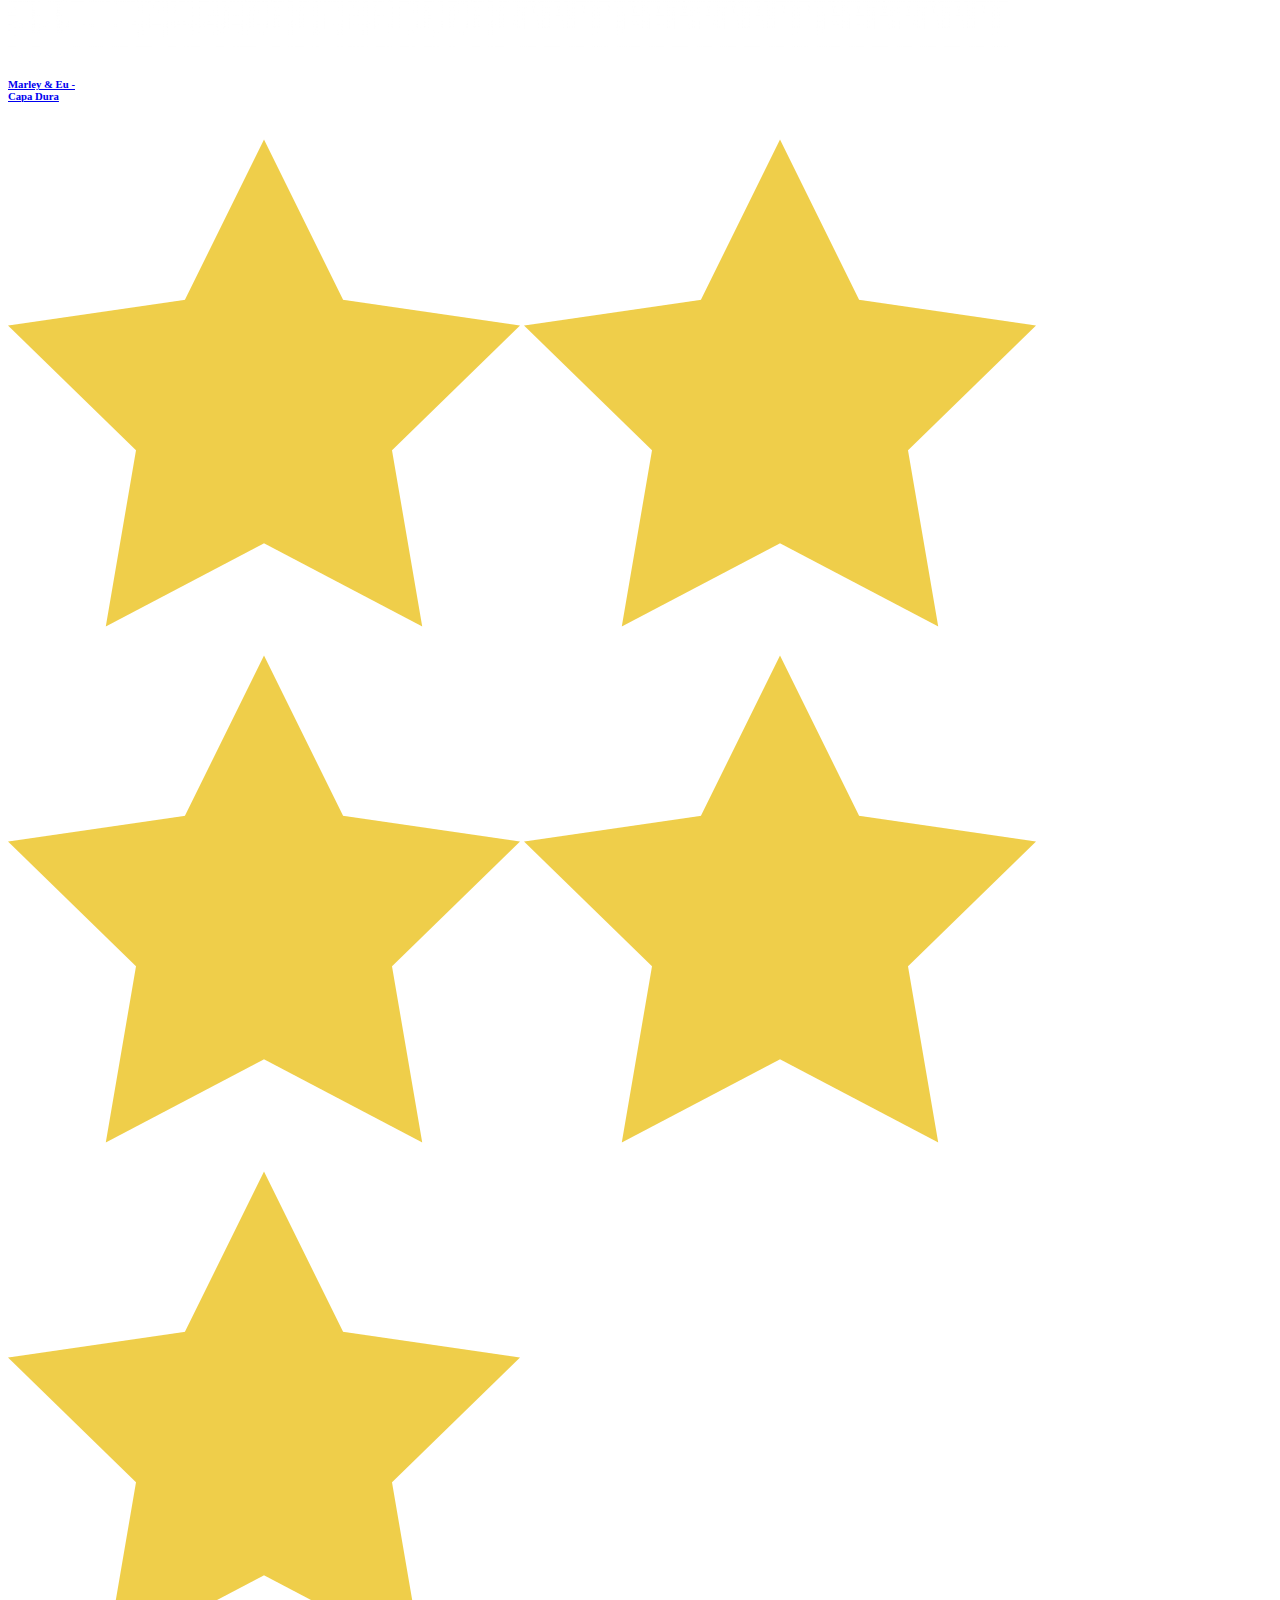
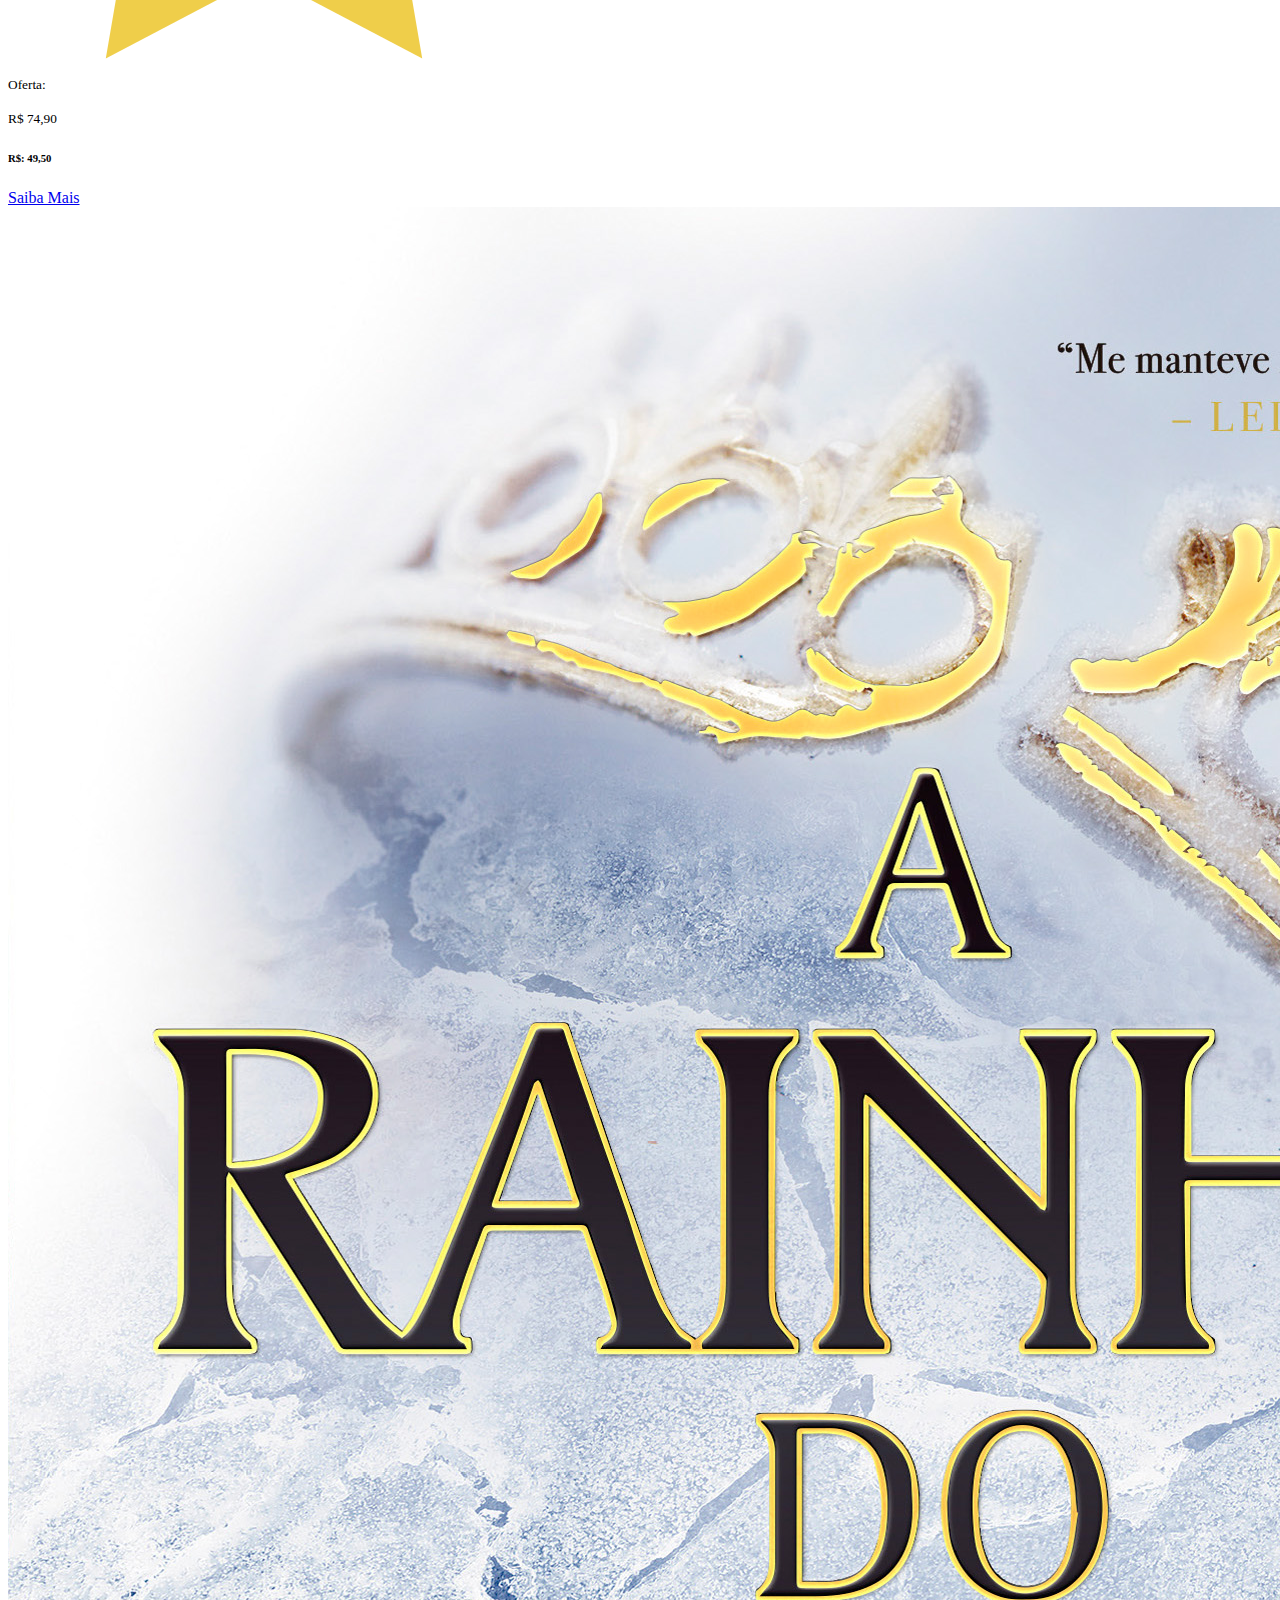
==== commit 8496d713: "Atividade Livraria" ====
--- a/Index.html
+++ b/Index.html
@@ -22,8 +22,10 @@
                 </div>
                 <img class="carrinho" src="./IMG/shopping_cart_black_24dp.svg" alt="">
                 <div id="conta">
-                    <img src="./IMG/account_circle_black_24dp.svg" alt="blank">
-                    <h6> Fazer Login </h6>
+                    <a href="./atividade.html">
+                        <img src="./IMG/account_circle_black_24dp.svg" alt="blank">
+                        <h6> Fazer Login </h6>
+                    </a>
                 </div>
             </div>
         </section>    
@@ -32,18 +34,22 @@
                         <li><a href="#"> <img src="./IMG/menu_black_24dp.svg" alt="blank"> Menu</a>
                             <ul>
                                 <li><a href="./Livros.html">Livros</a></li>
+                                <li><a href="./JogosPlay3.html">Jogos</a></li>
                                 <li><a href="./Filmes.html">Filmes</a></li>
+                                <li><a href="./Mangas.html">Mangás</a></li>
                             </ul>
                         </li>
                         <div class="opcoes">
                             <li><a href="./Livros.html">Livros</a></li>
+                            <li><a href="./JogosPlay3.html">Jogos</a></li>
                             <li><a href="./Filmes.html">Filmes</a></li>
+                            <li><a href="./Mangas.html">Mangás</a></li>
                             <li><a href="#Novidades">Novidades</a></li>
                             <li><a href="#Promoção">Promoção</a></li>
                             <li><a href="#Filmes-Imperdiveis">Filmes Imperdíveis</a></li>
                         </div>
                     </ul>
-                    
+                     
                 </nav>
     </header>
     
@@ -197,7 +203,7 @@
                 <div class="colunas-promocao" >
                     <div class="coluna-dentro">
                         <div class="imagem">
-                            <img src="./IMG/Marley&Eu.jpg" alt="blank">
+                            <img src="./IMG/Marley_Eu.jpg" alt="blank">
                         </div>
                         <div class="teste">
                             <h6> <a href="#"> Marley & Eu - <br> Capa Dura
@@ -352,7 +358,7 @@
                 <div class="colunas-promocao" >
                     <div class="coluna-dentro">
                         <div class="imagem">
-                            <img src="./IMG/SenhorDosAnéisDVD.jpg" alt="blank">
+                            <img src="./IMG/SenhorDosAneisDVD.jpg" alt="blank">
                         </div>
                         <div class="teste">
                             <h6> <a href="#"> Trilogia Senhor Dos Anéis - <br> Edição Estendida BluRay
@@ -519,8 +525,12 @@
         </div>
         <div id="redes">
             <h5>Nossas redes socias!!</h5>
-            <img src="./IMG/facebook.png" alt="Facebook">
-            <img src="./IMG/instagram.png" alt="Instagram">
+            <a href="https://www.facebook.com/profile.php?id=100074784431903">
+                <img src="./IMG/facebook.png" alt="Facebook">
+            </a>
+            <a href="https://www.instagram.com/livrariadesejo/">
+                <img src="./IMG/instagram.png" alt="Instagram">
+            </a>
             <img src="./IMG/twitter.png" alt="Twitter">
             <img src="./IMG/linkedin.png" alt="Linkedin">
         </div>
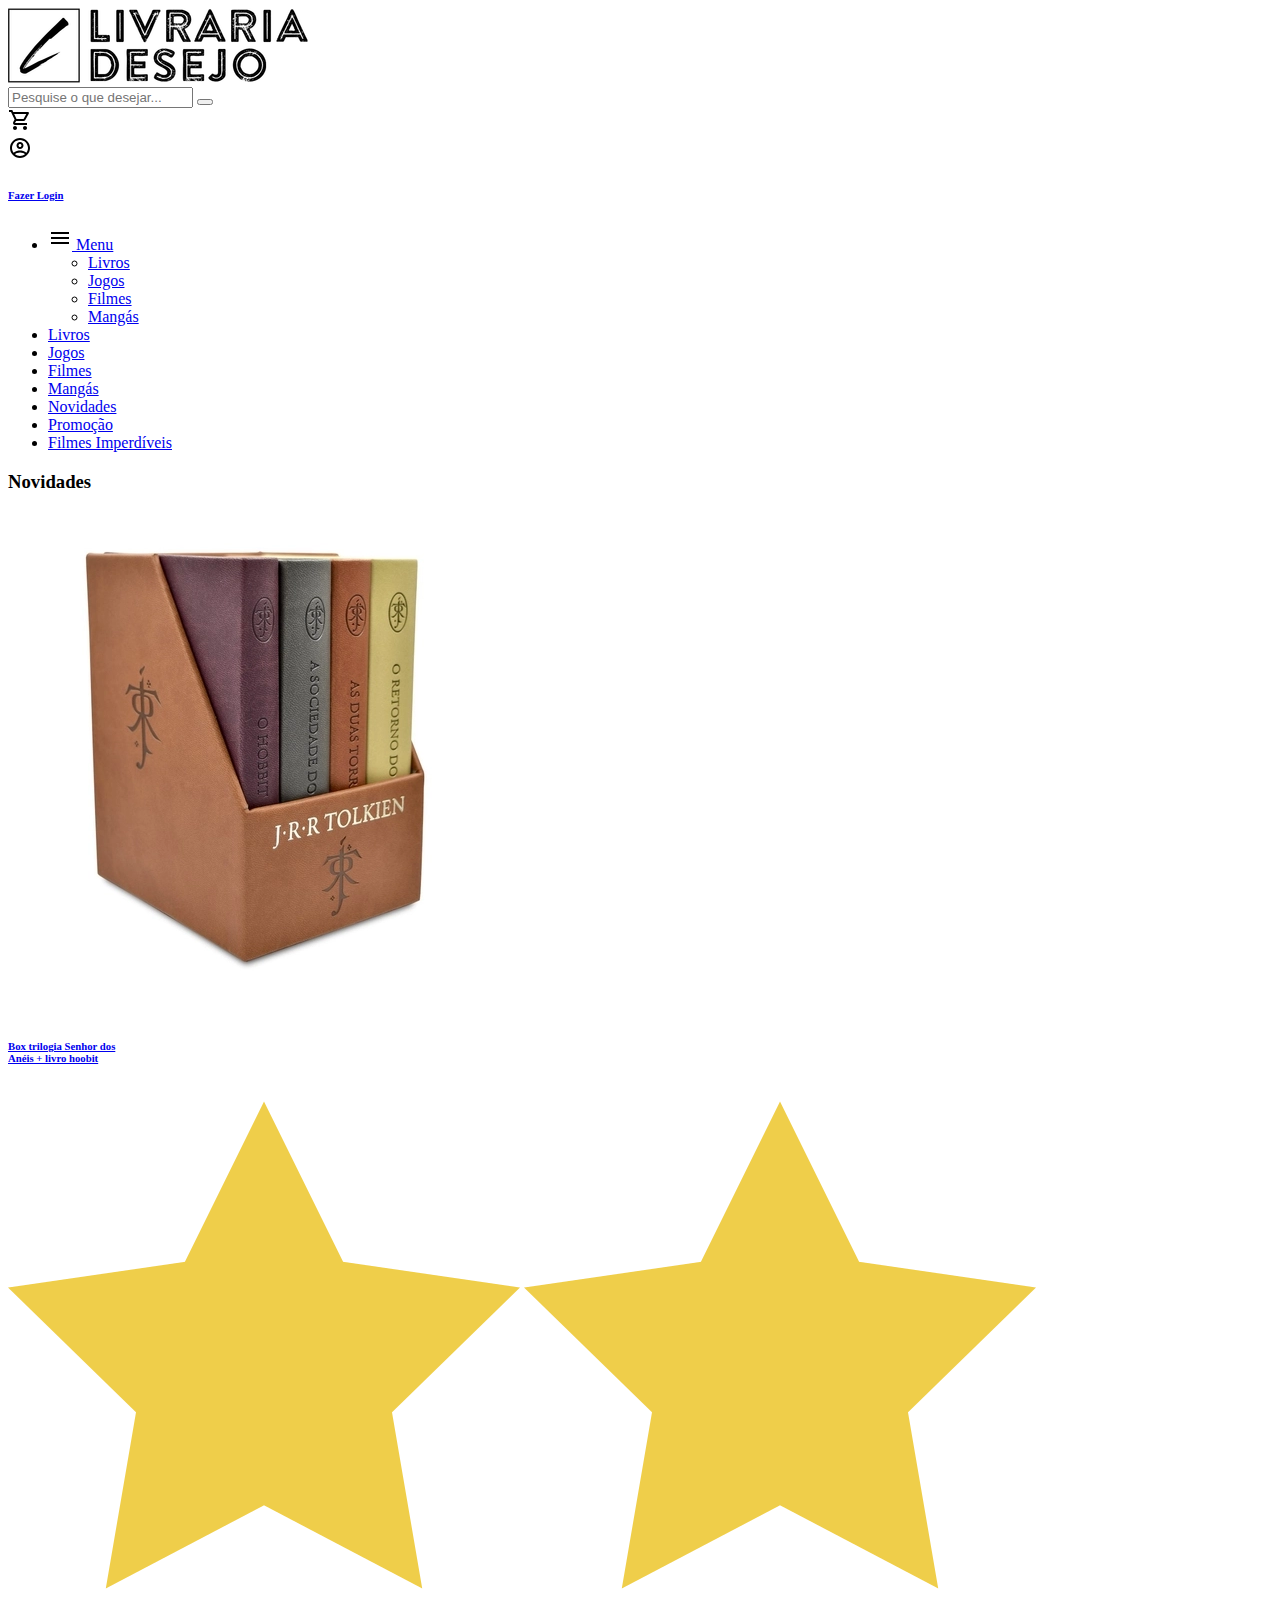
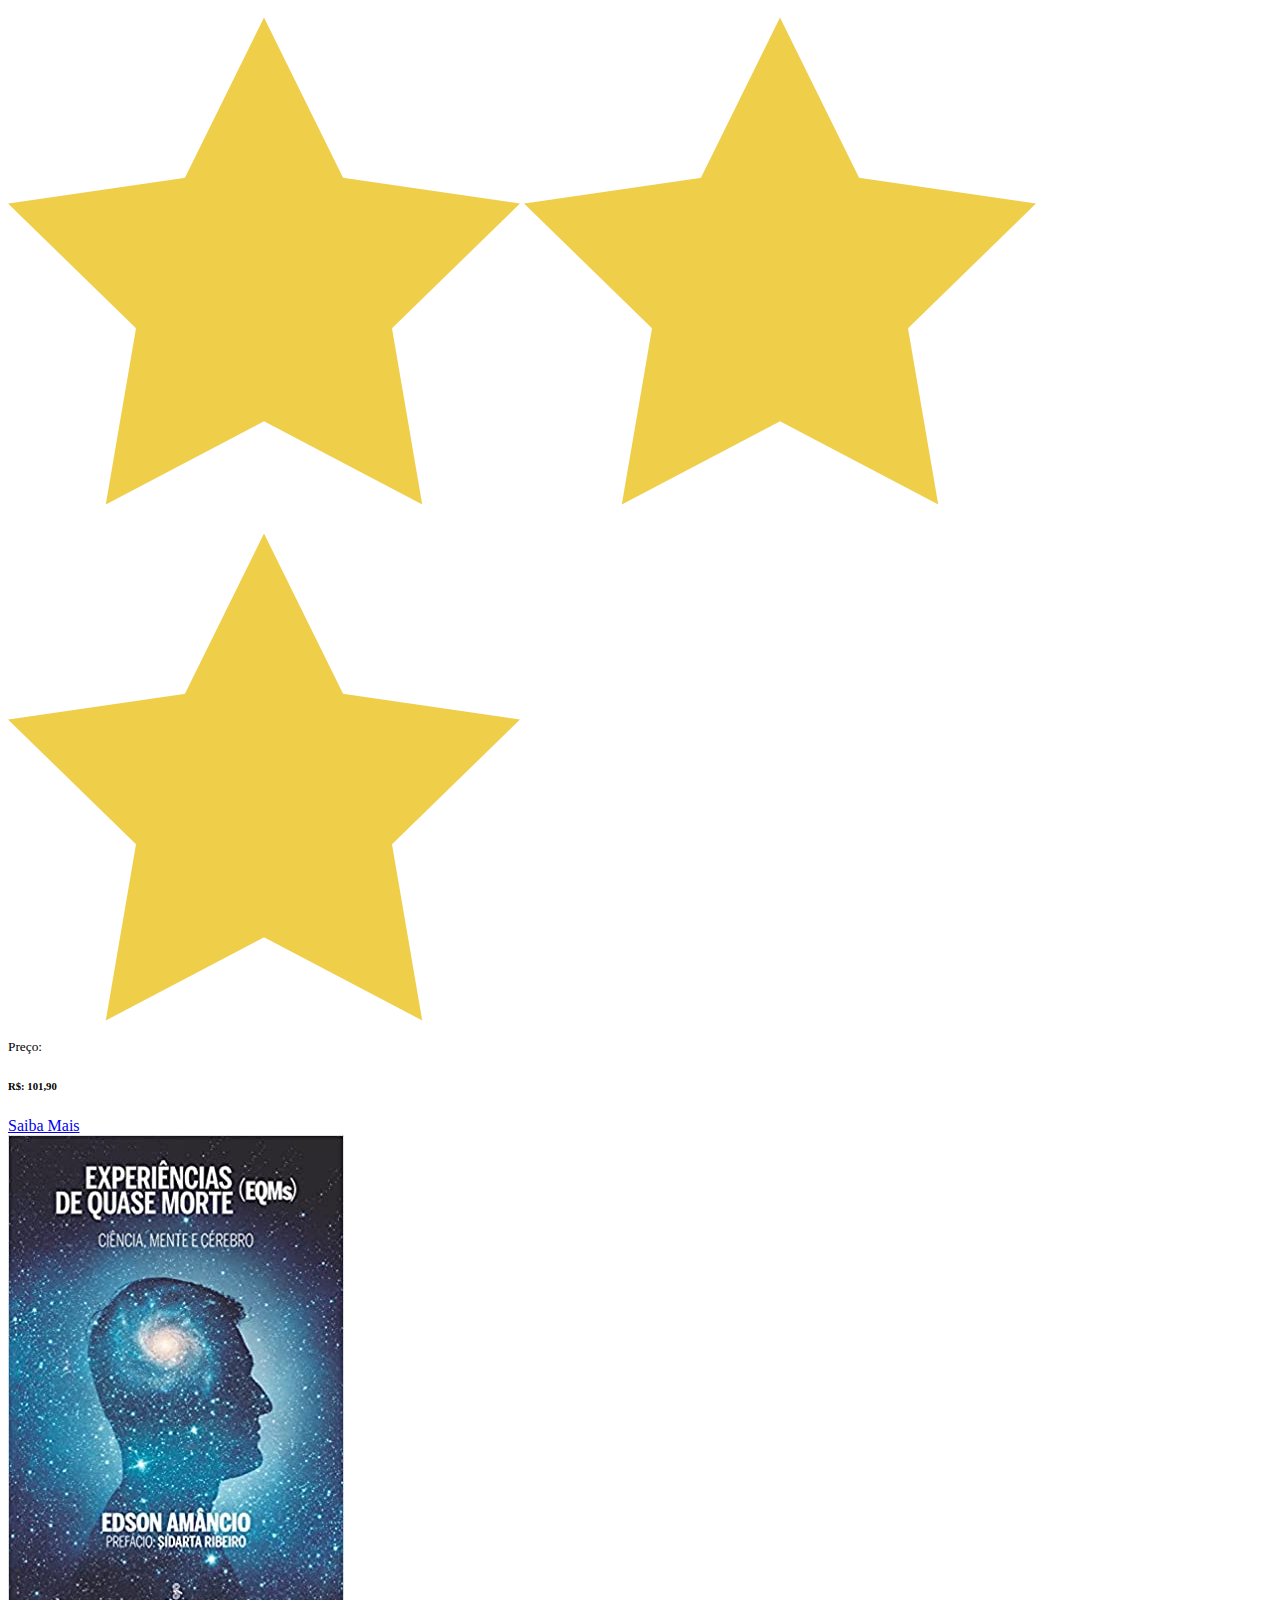
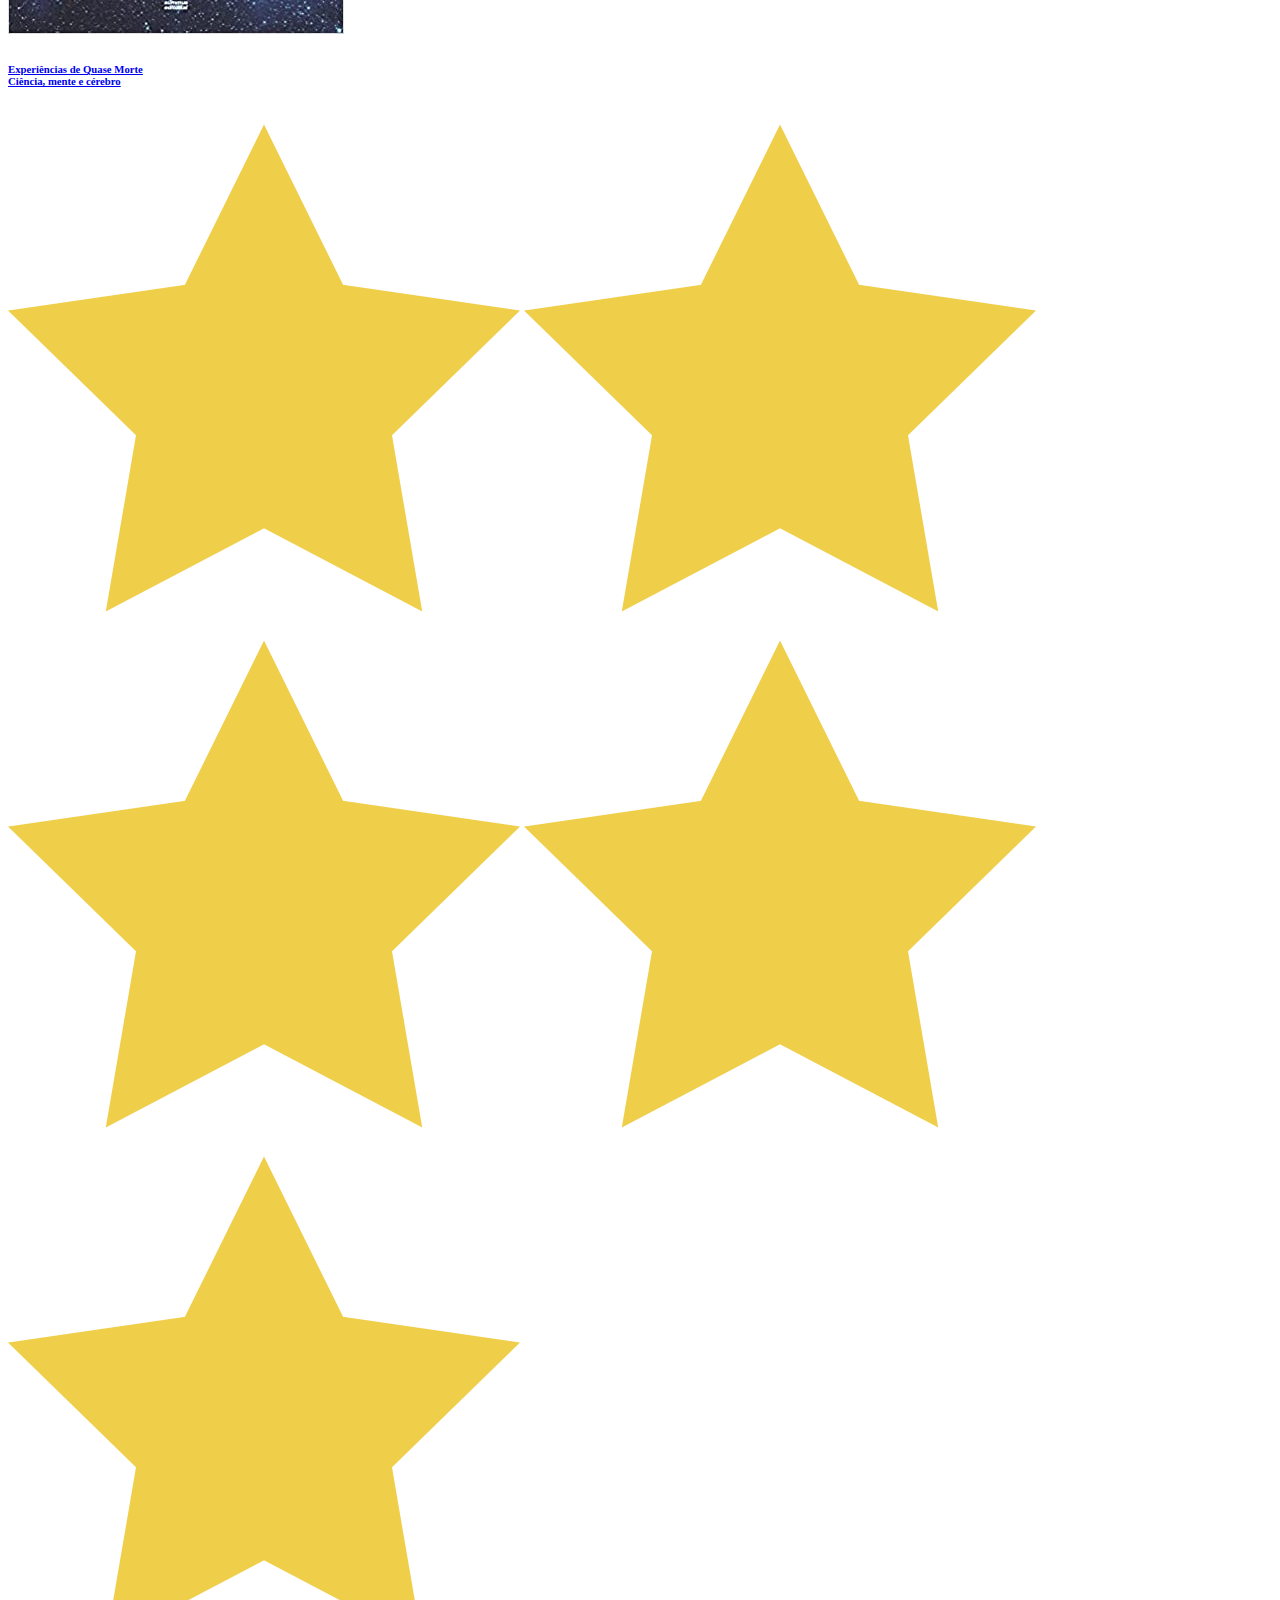
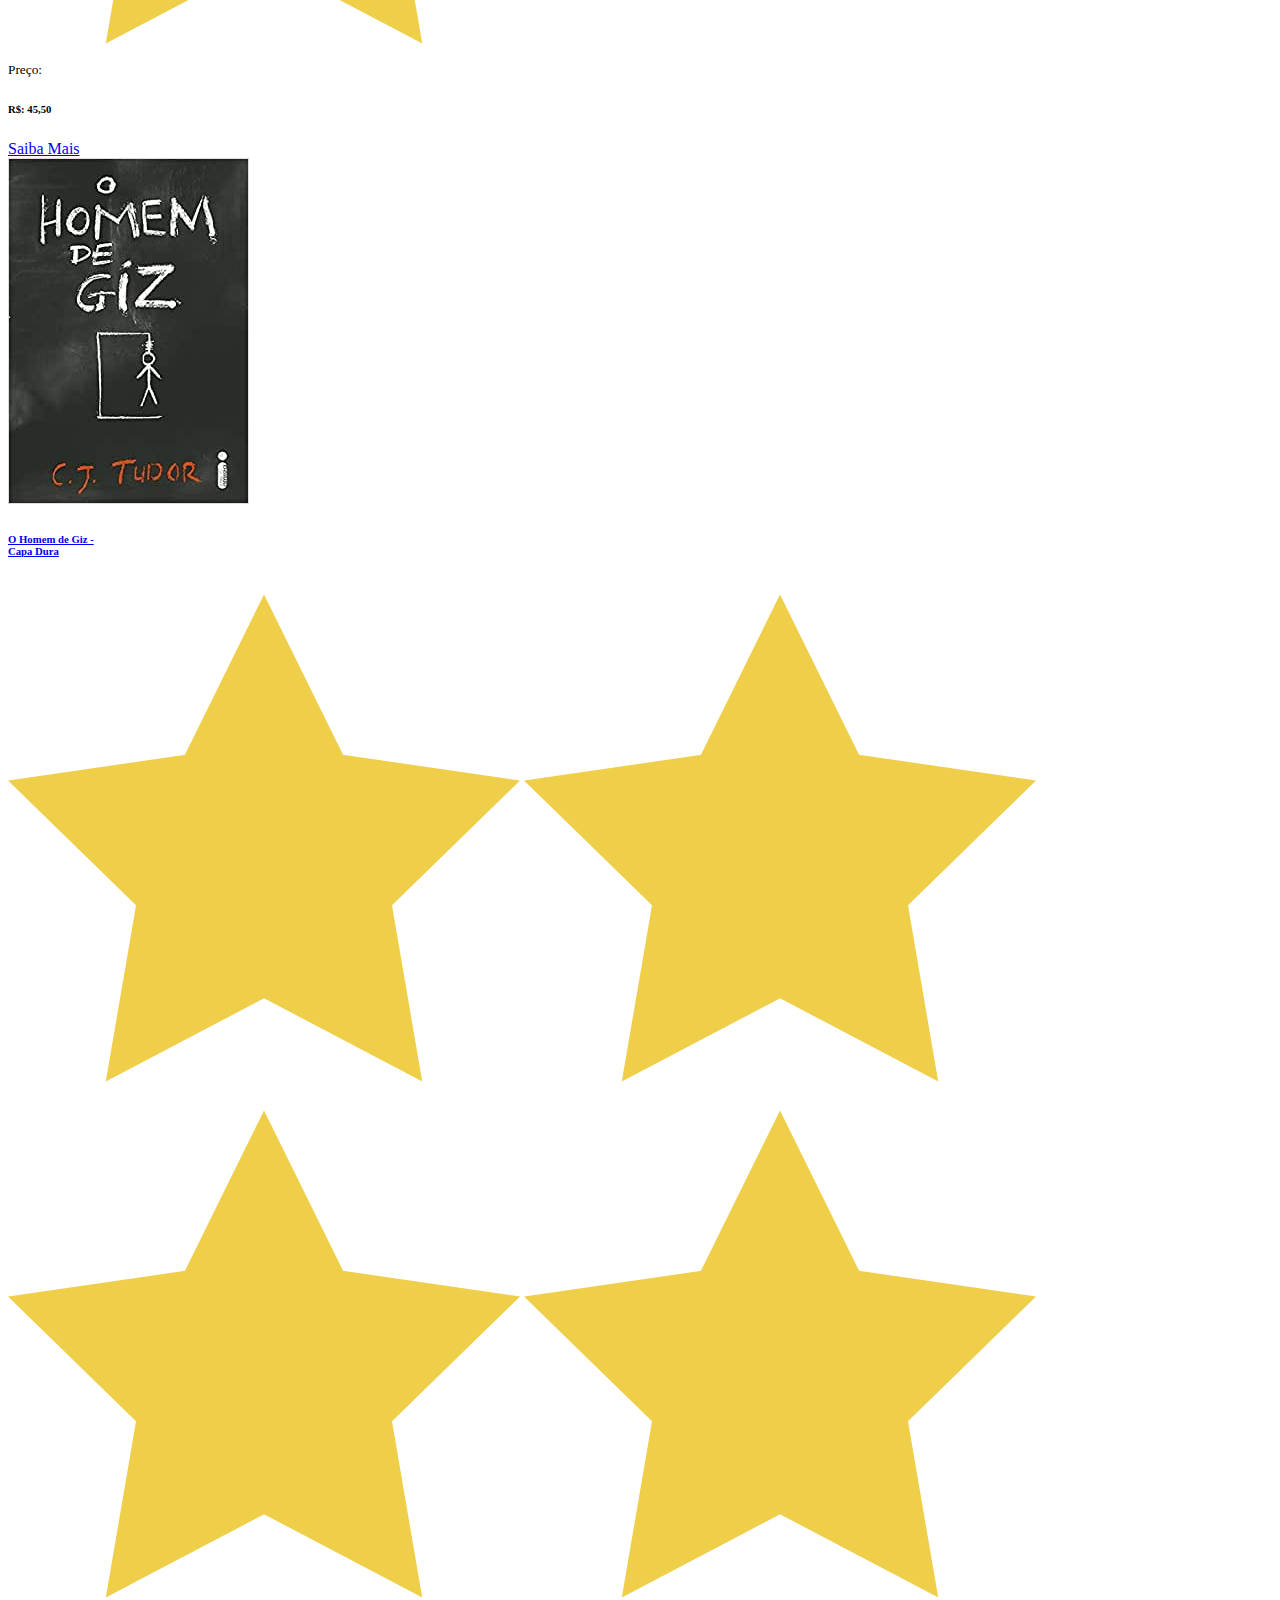
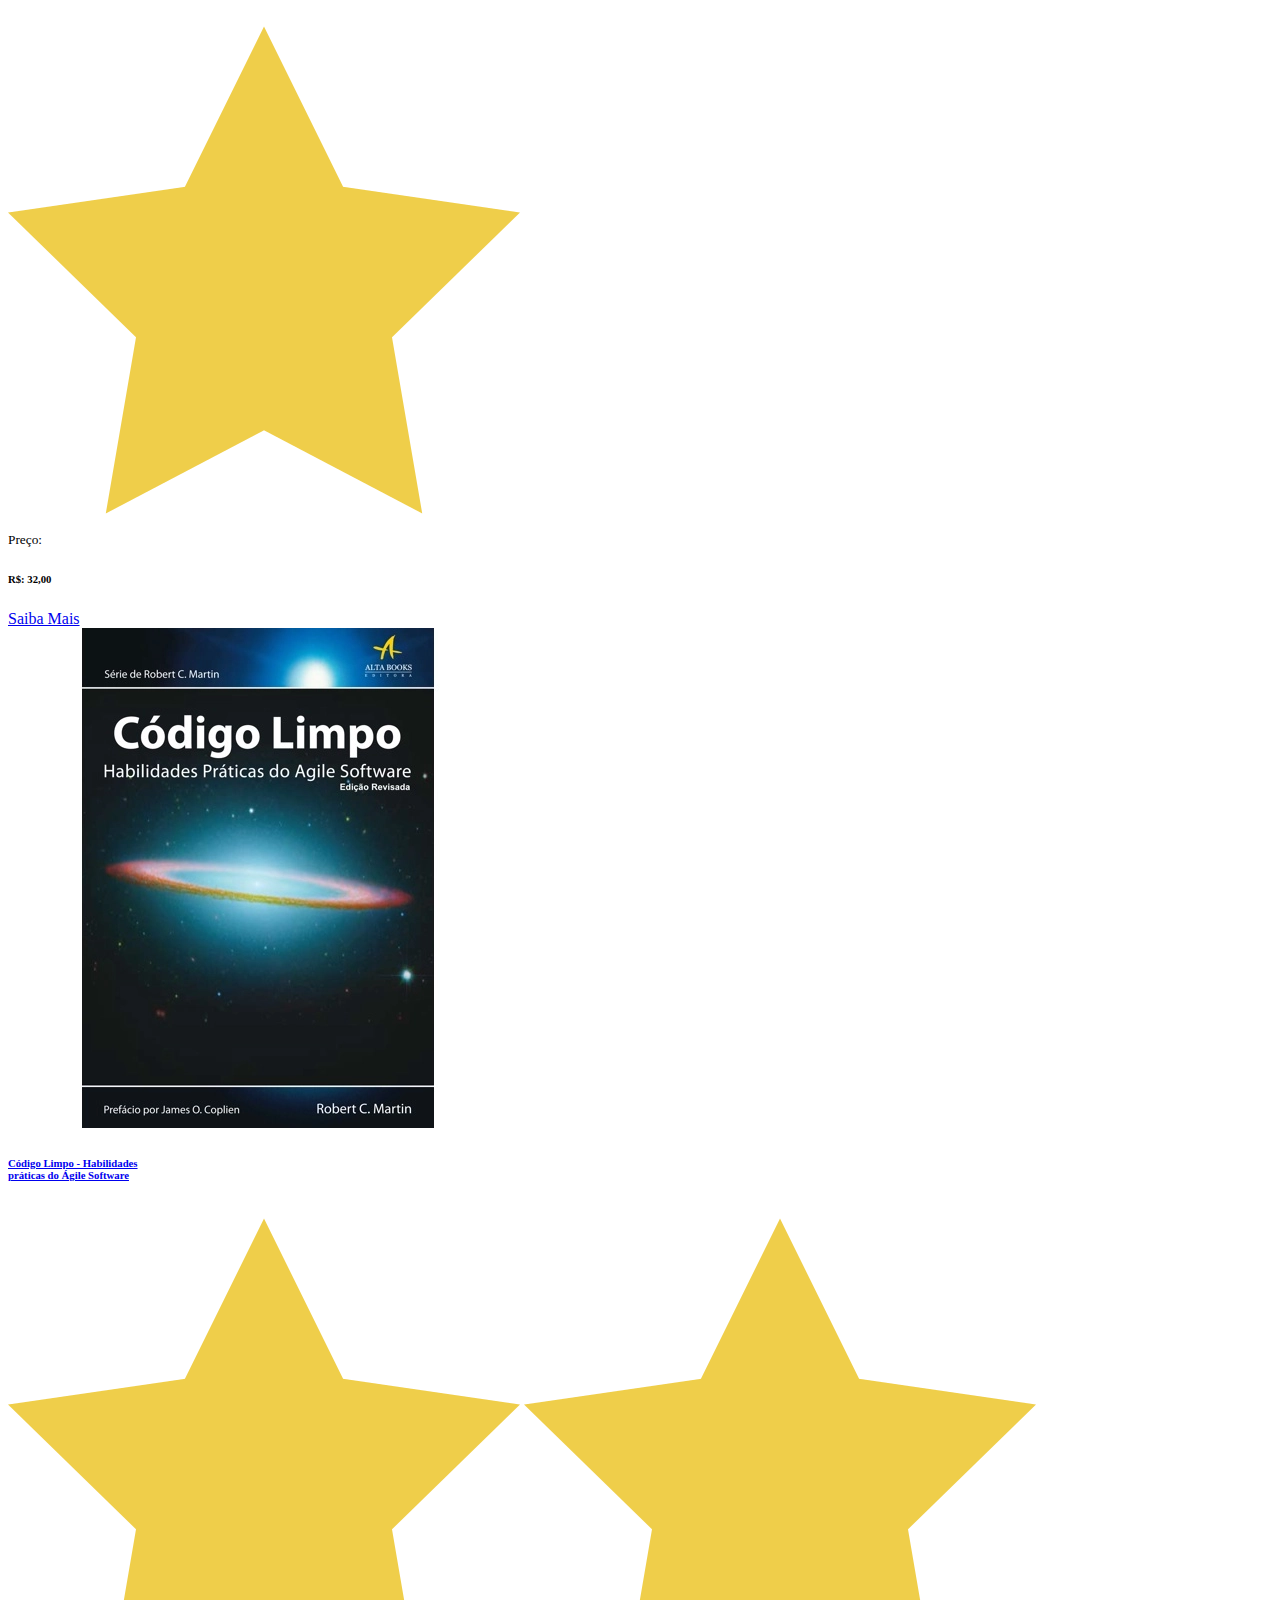
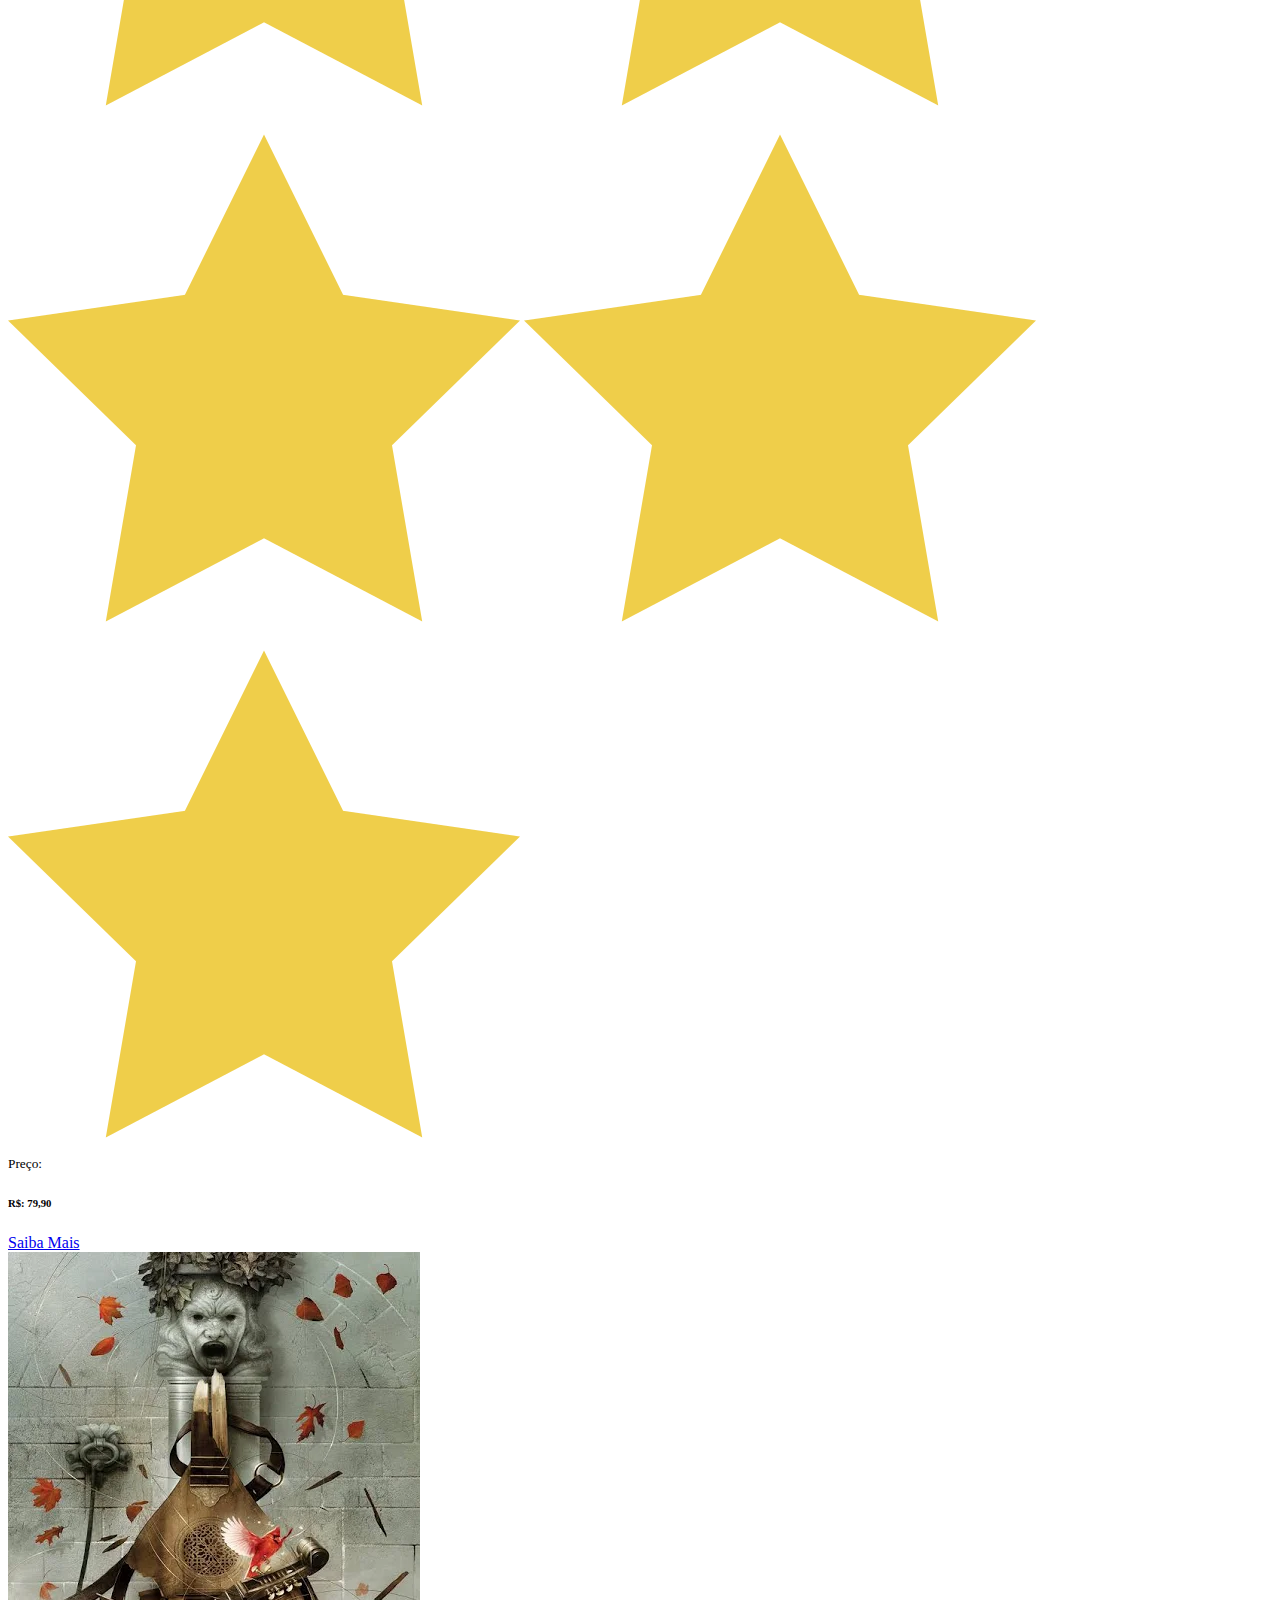
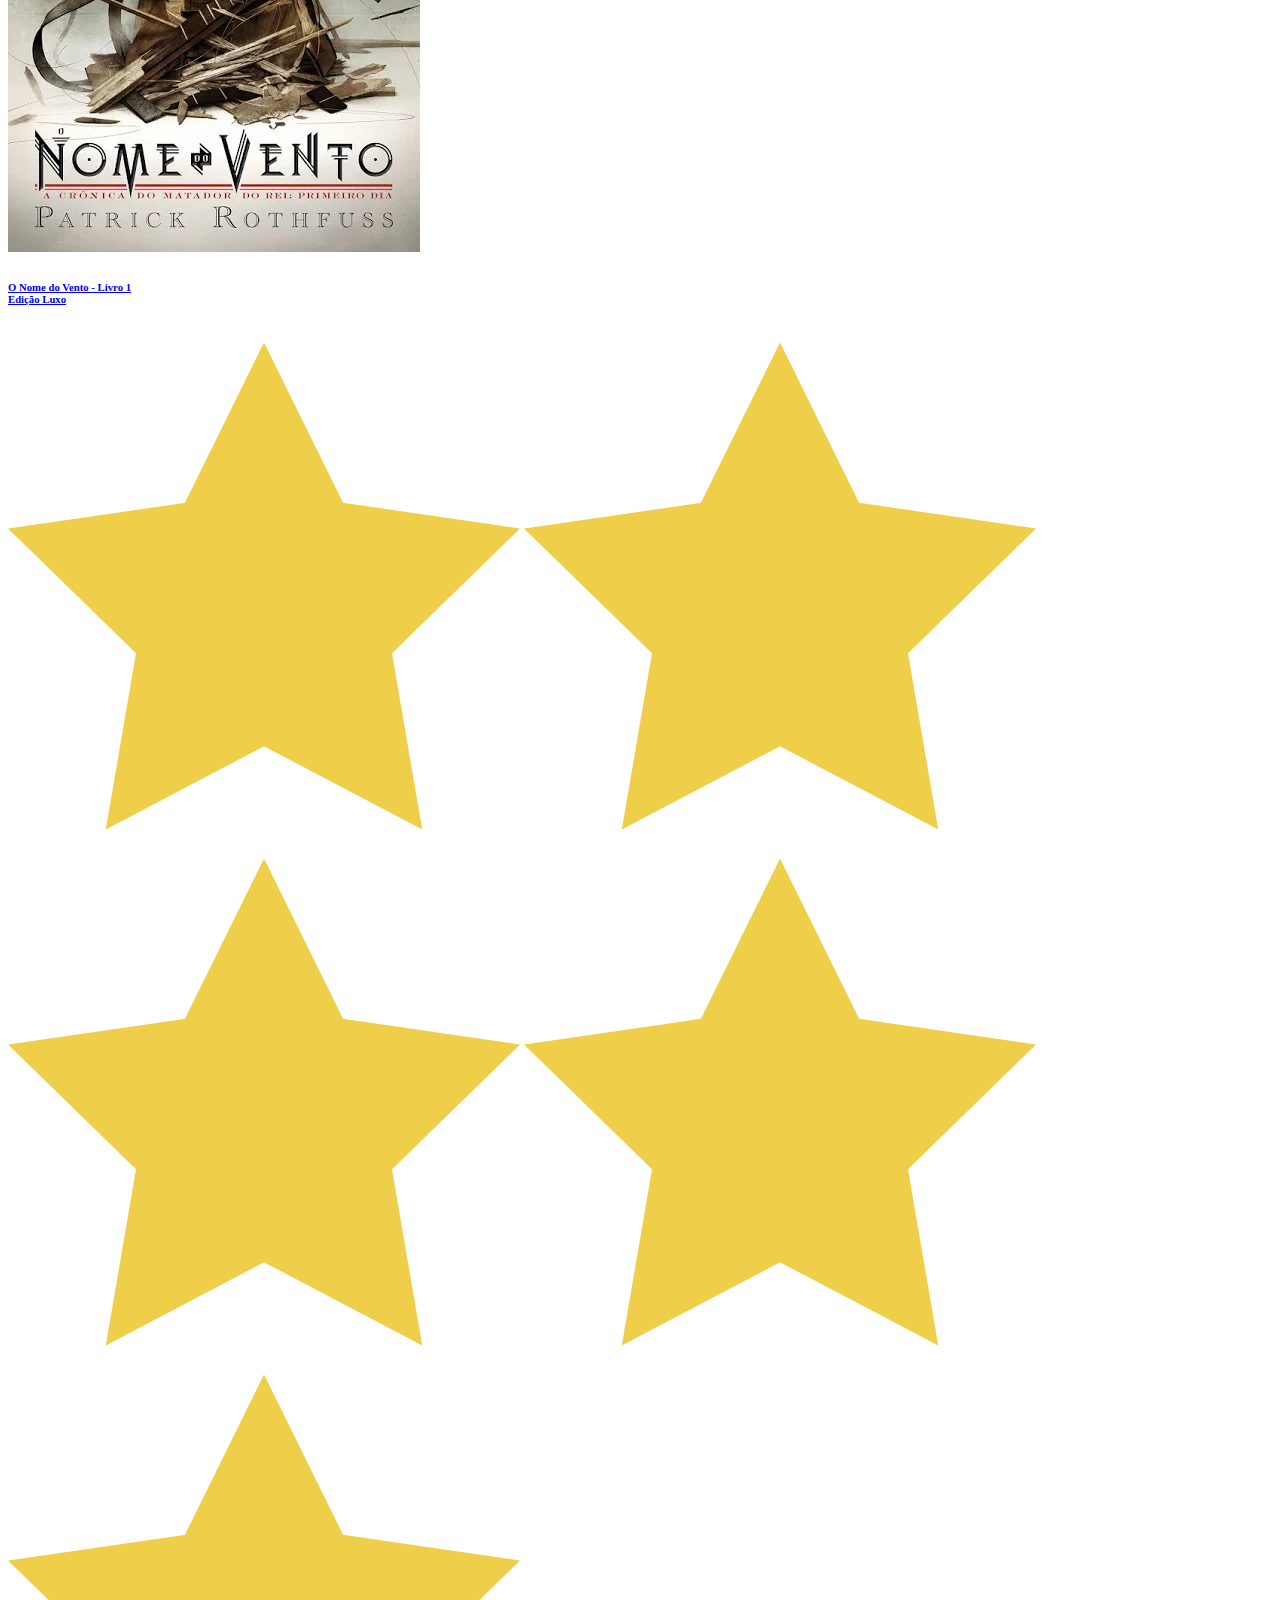
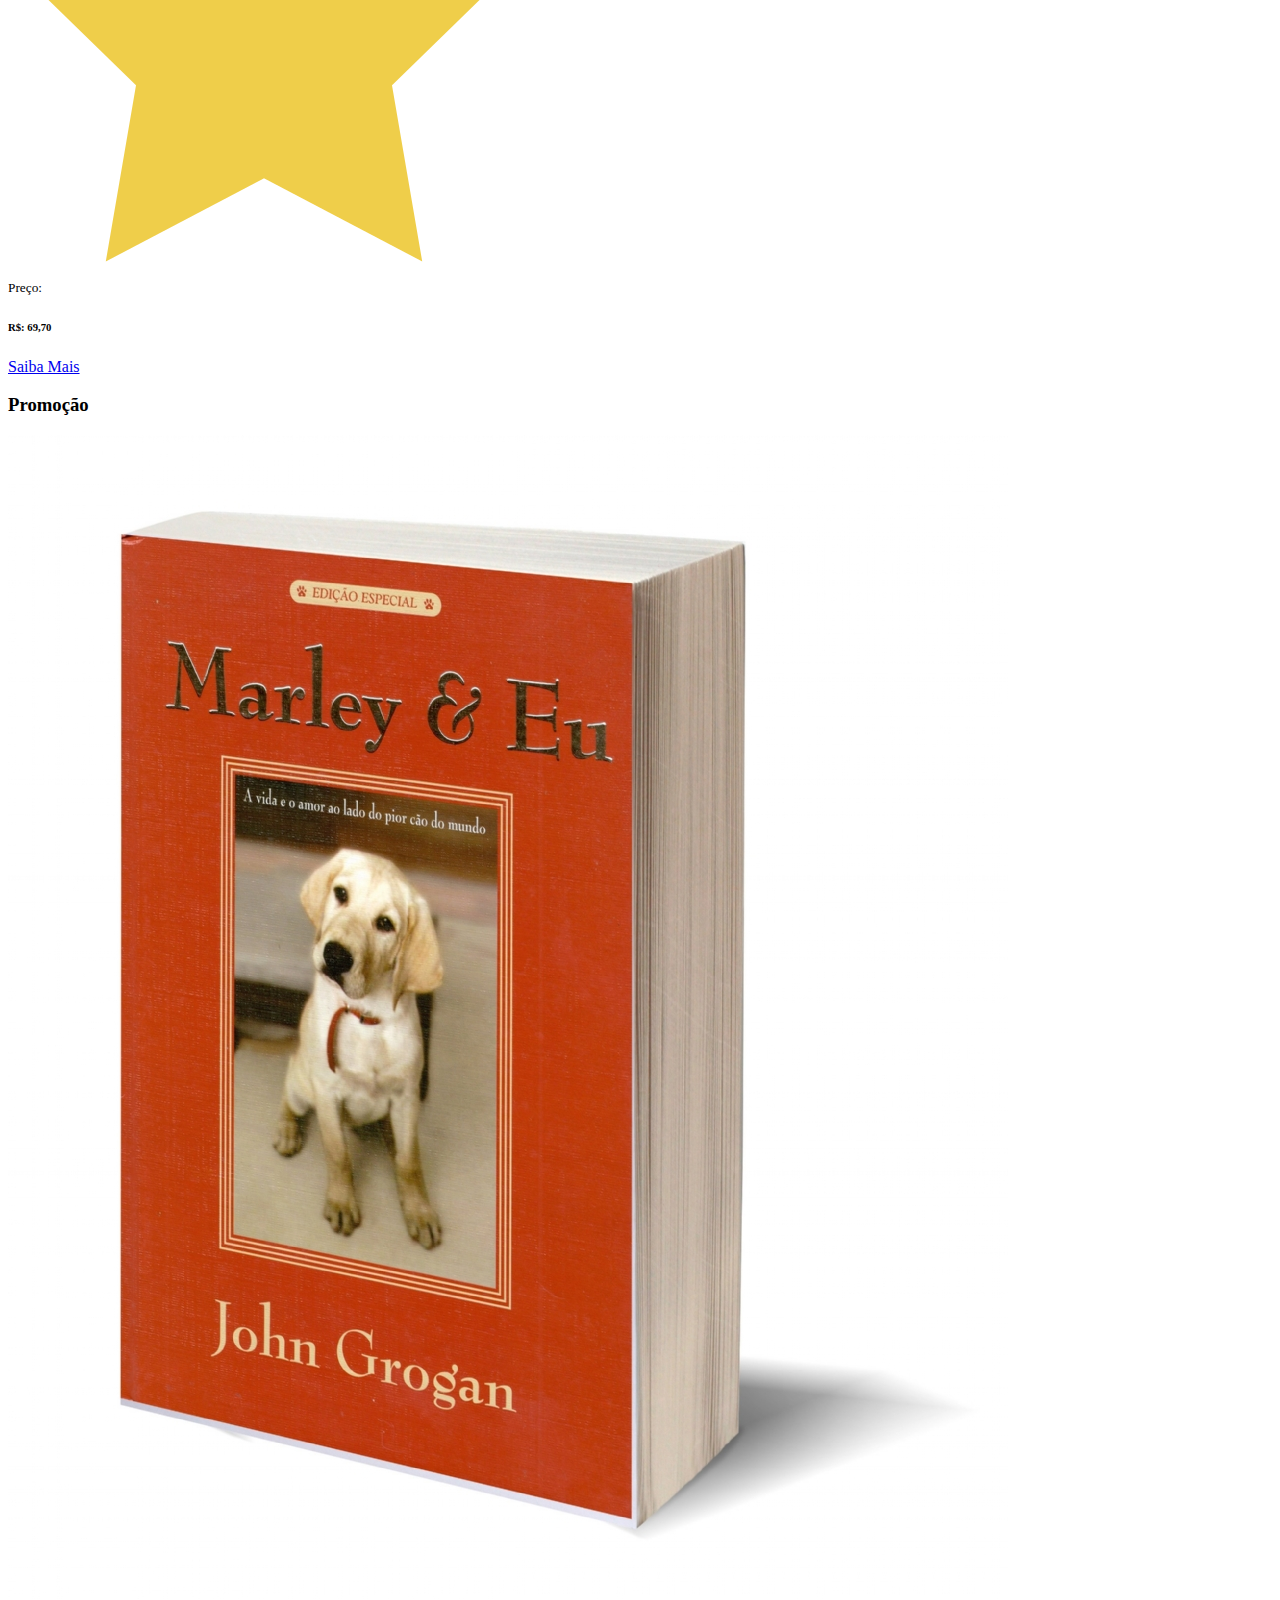
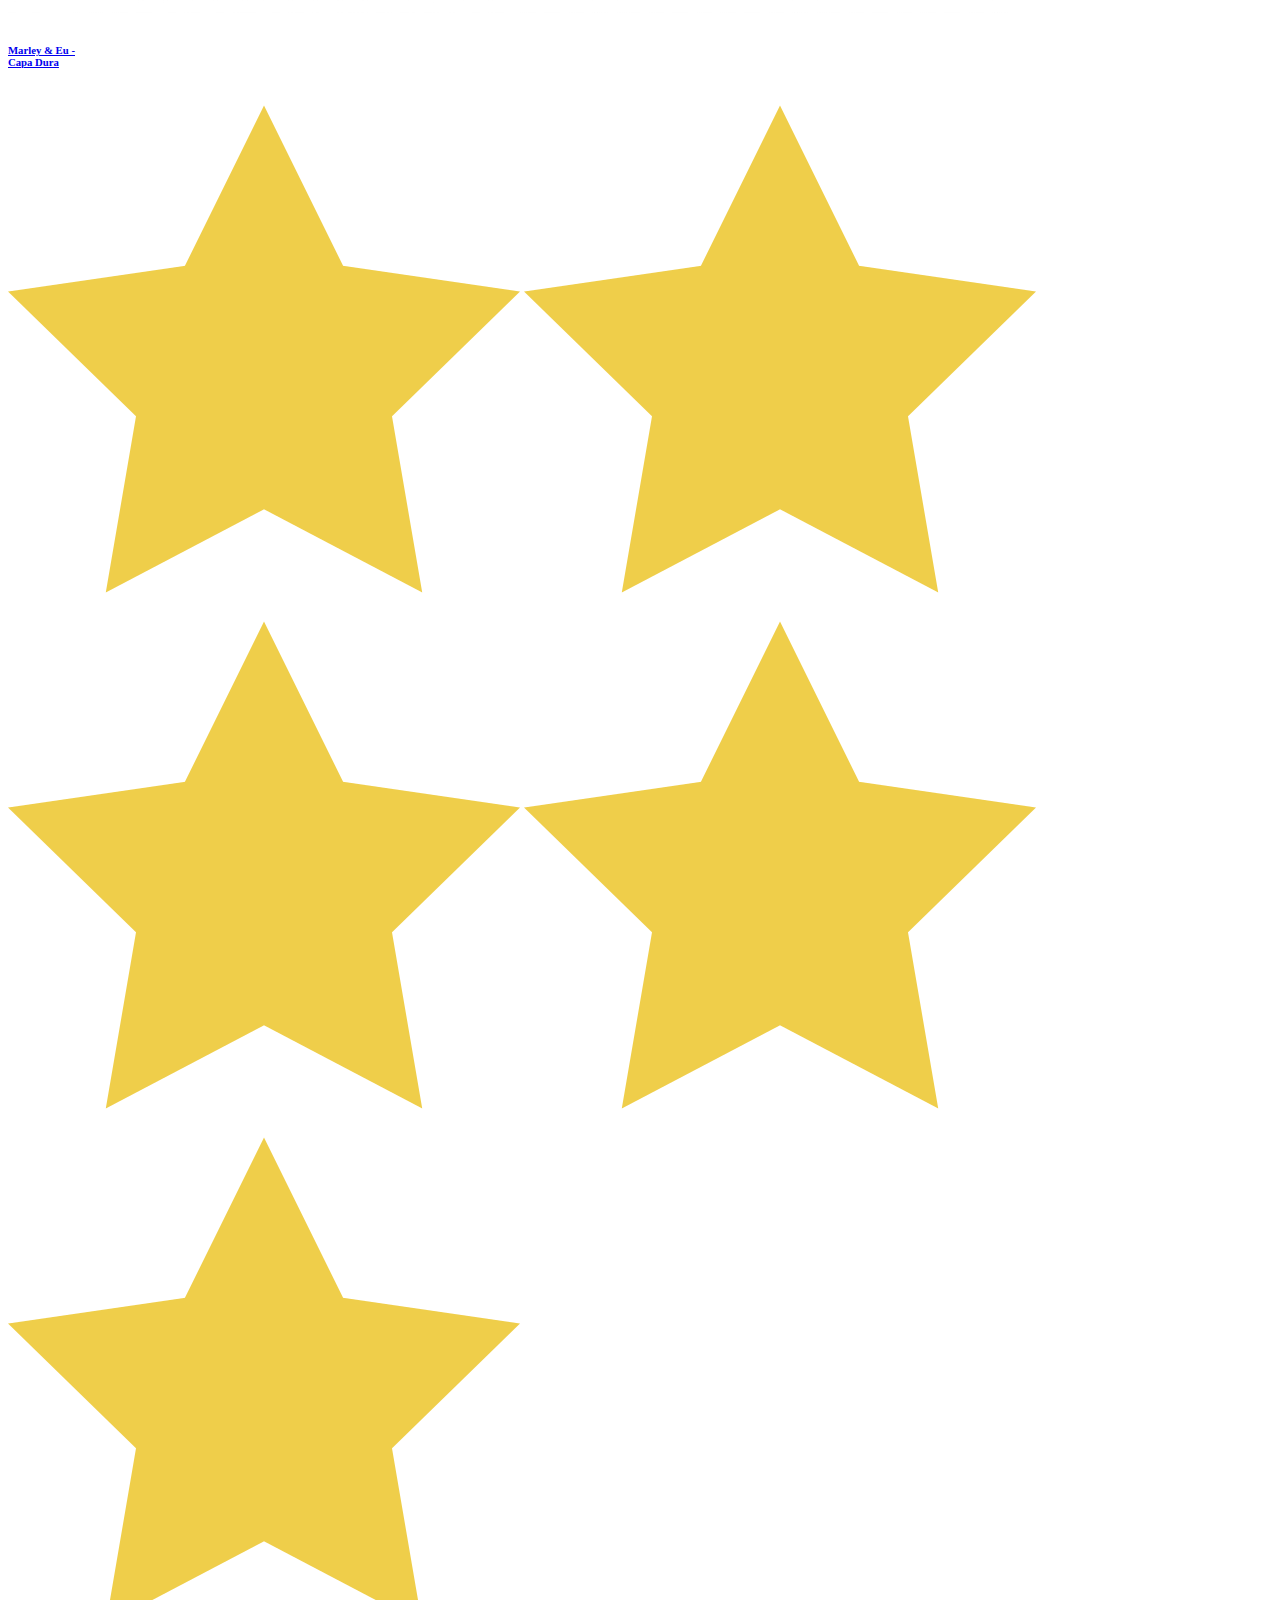
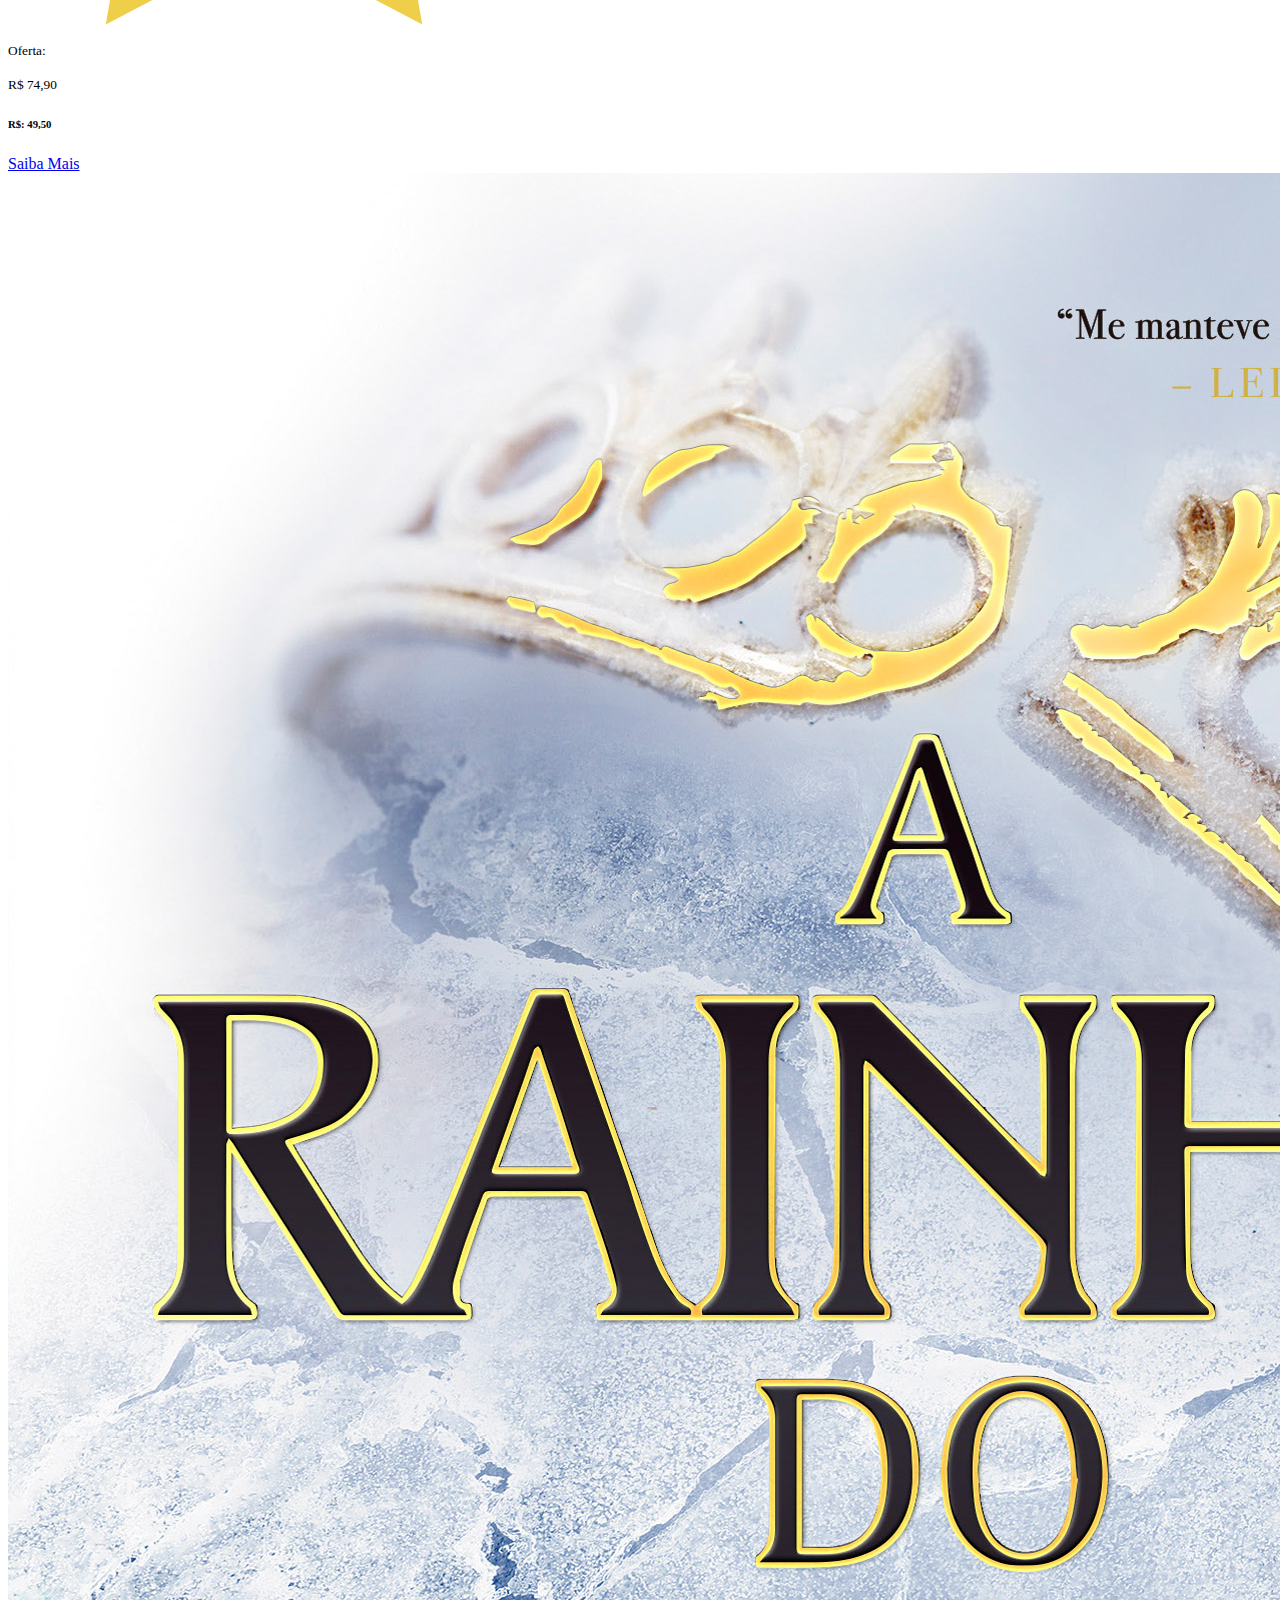
==== commit b377426b: "Atividade Livraria" ====
--- a/Index.html
+++ b/Index.html
@@ -54,7 +54,6 @@
     </header>
     
     <div class="interface">
-        <img src="" alt="">
         <div class="titulo-Linha">
             <h3 id="Novidades">Novidades</h3>
         </div>
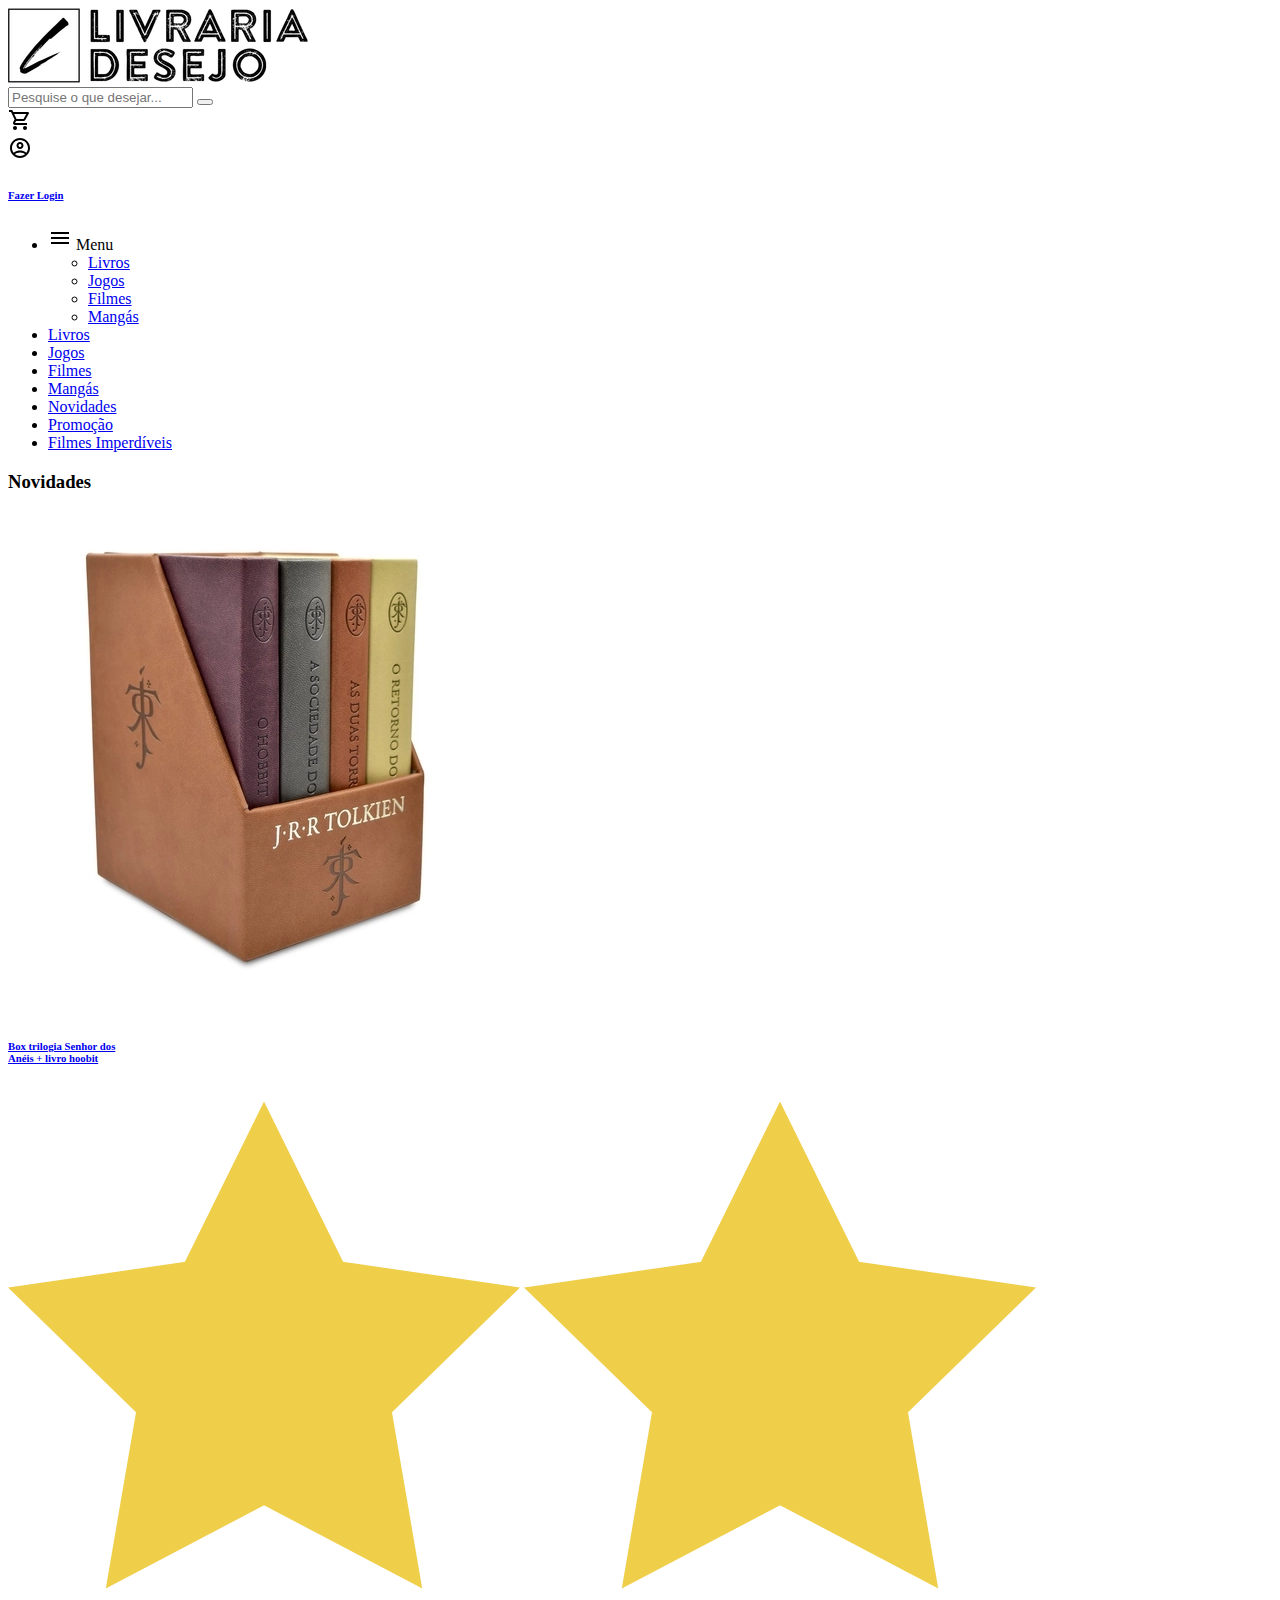
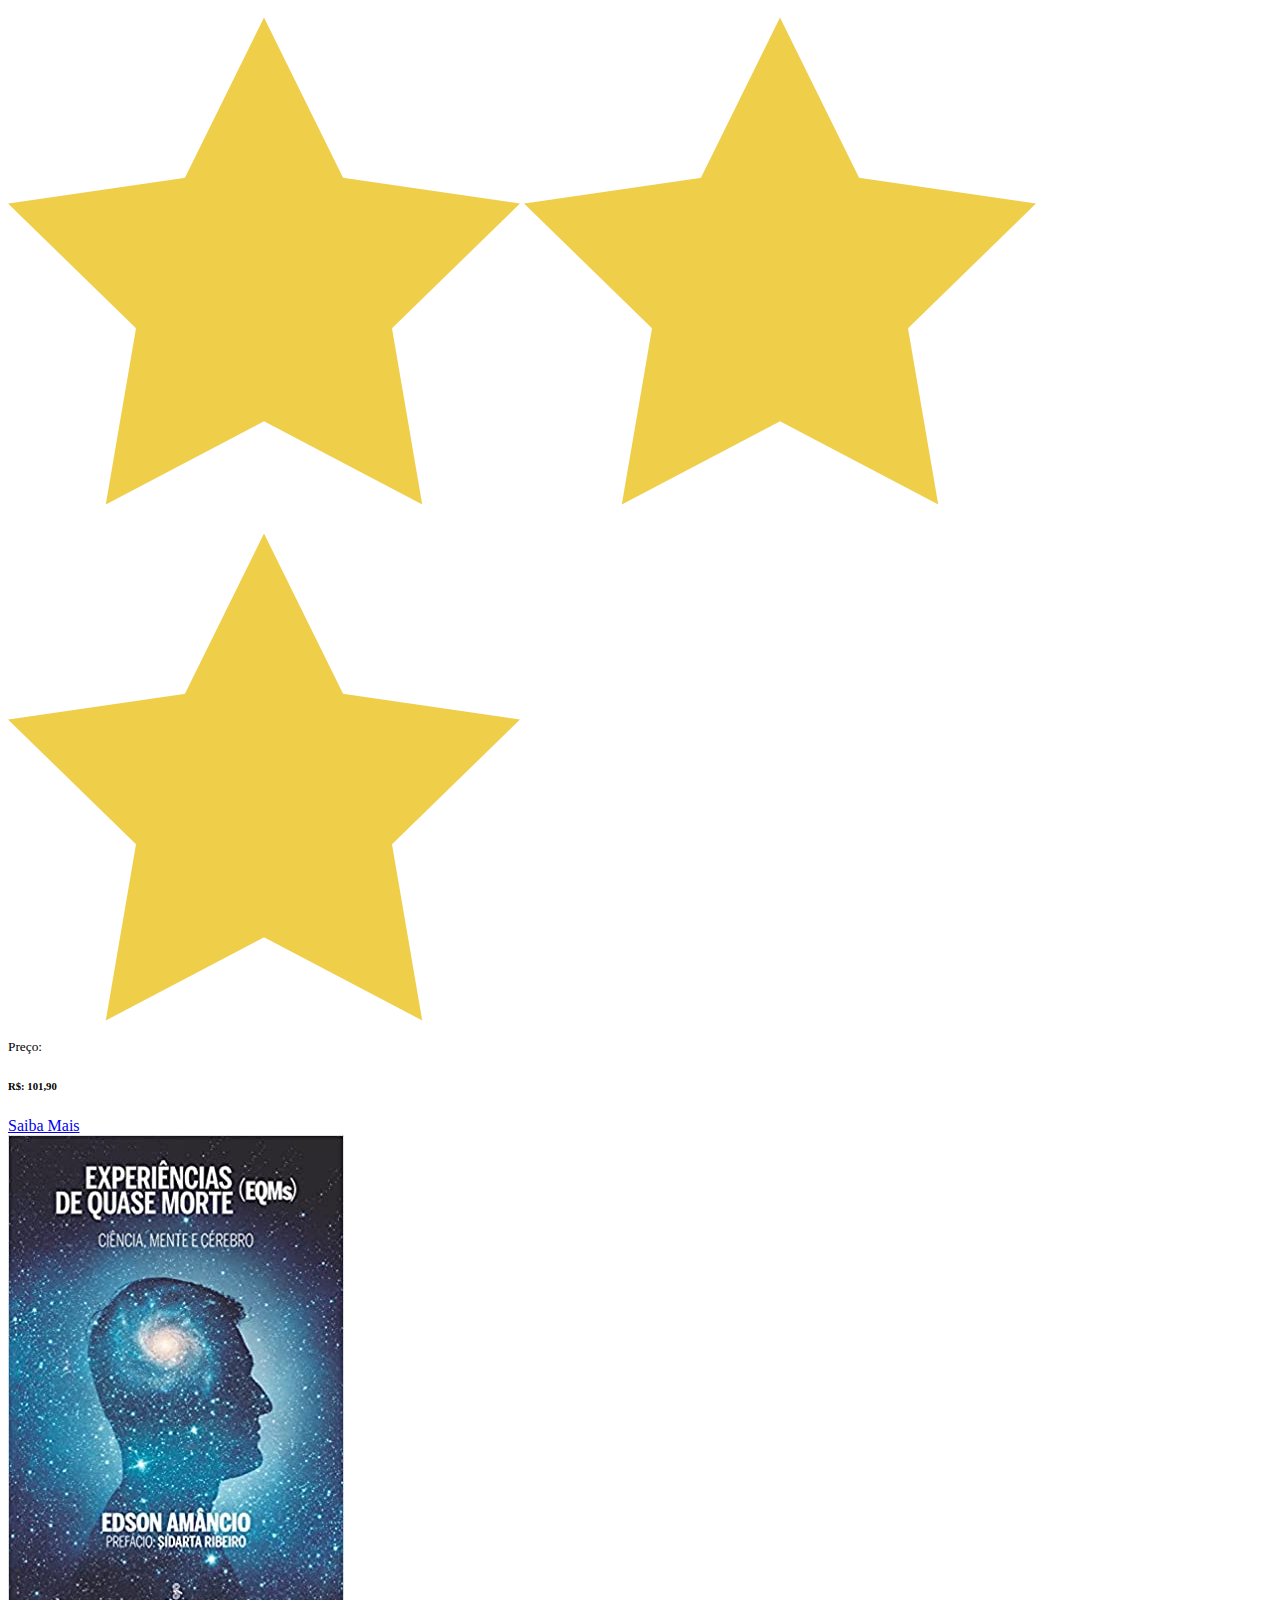
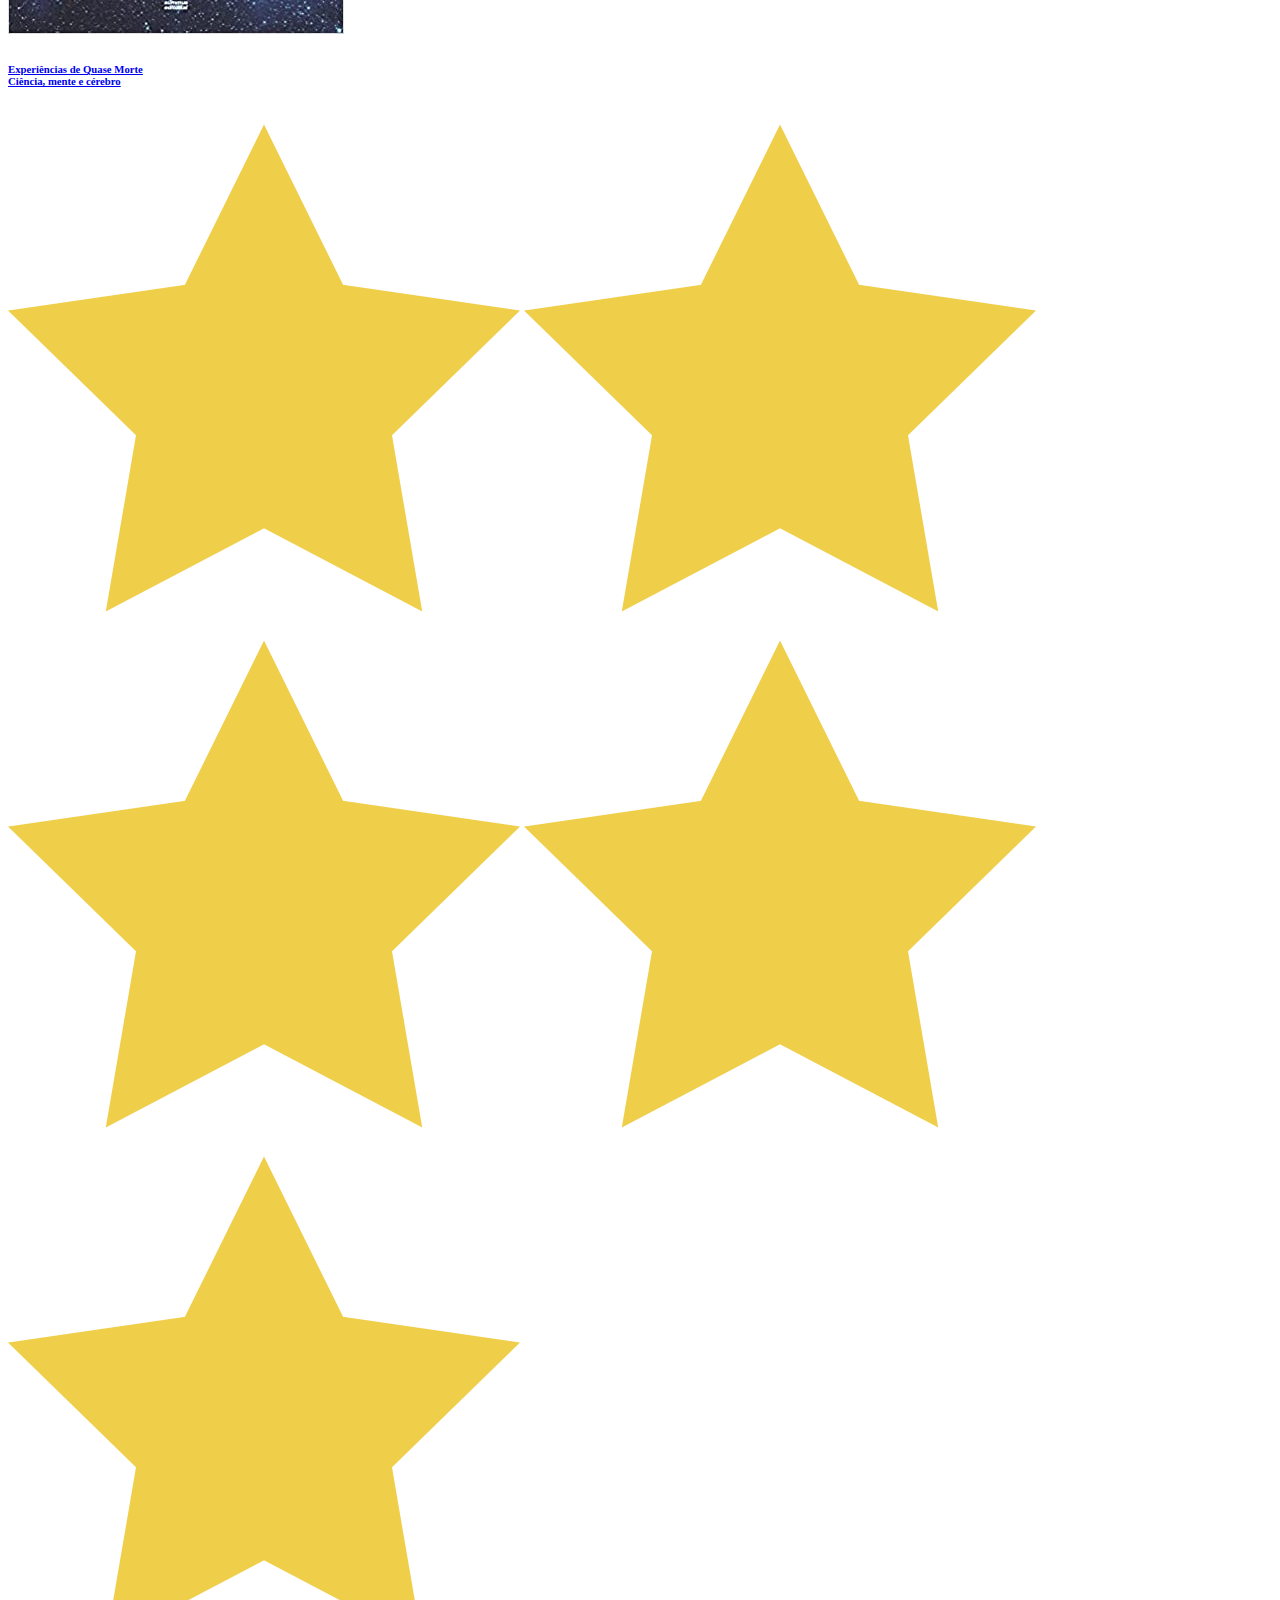
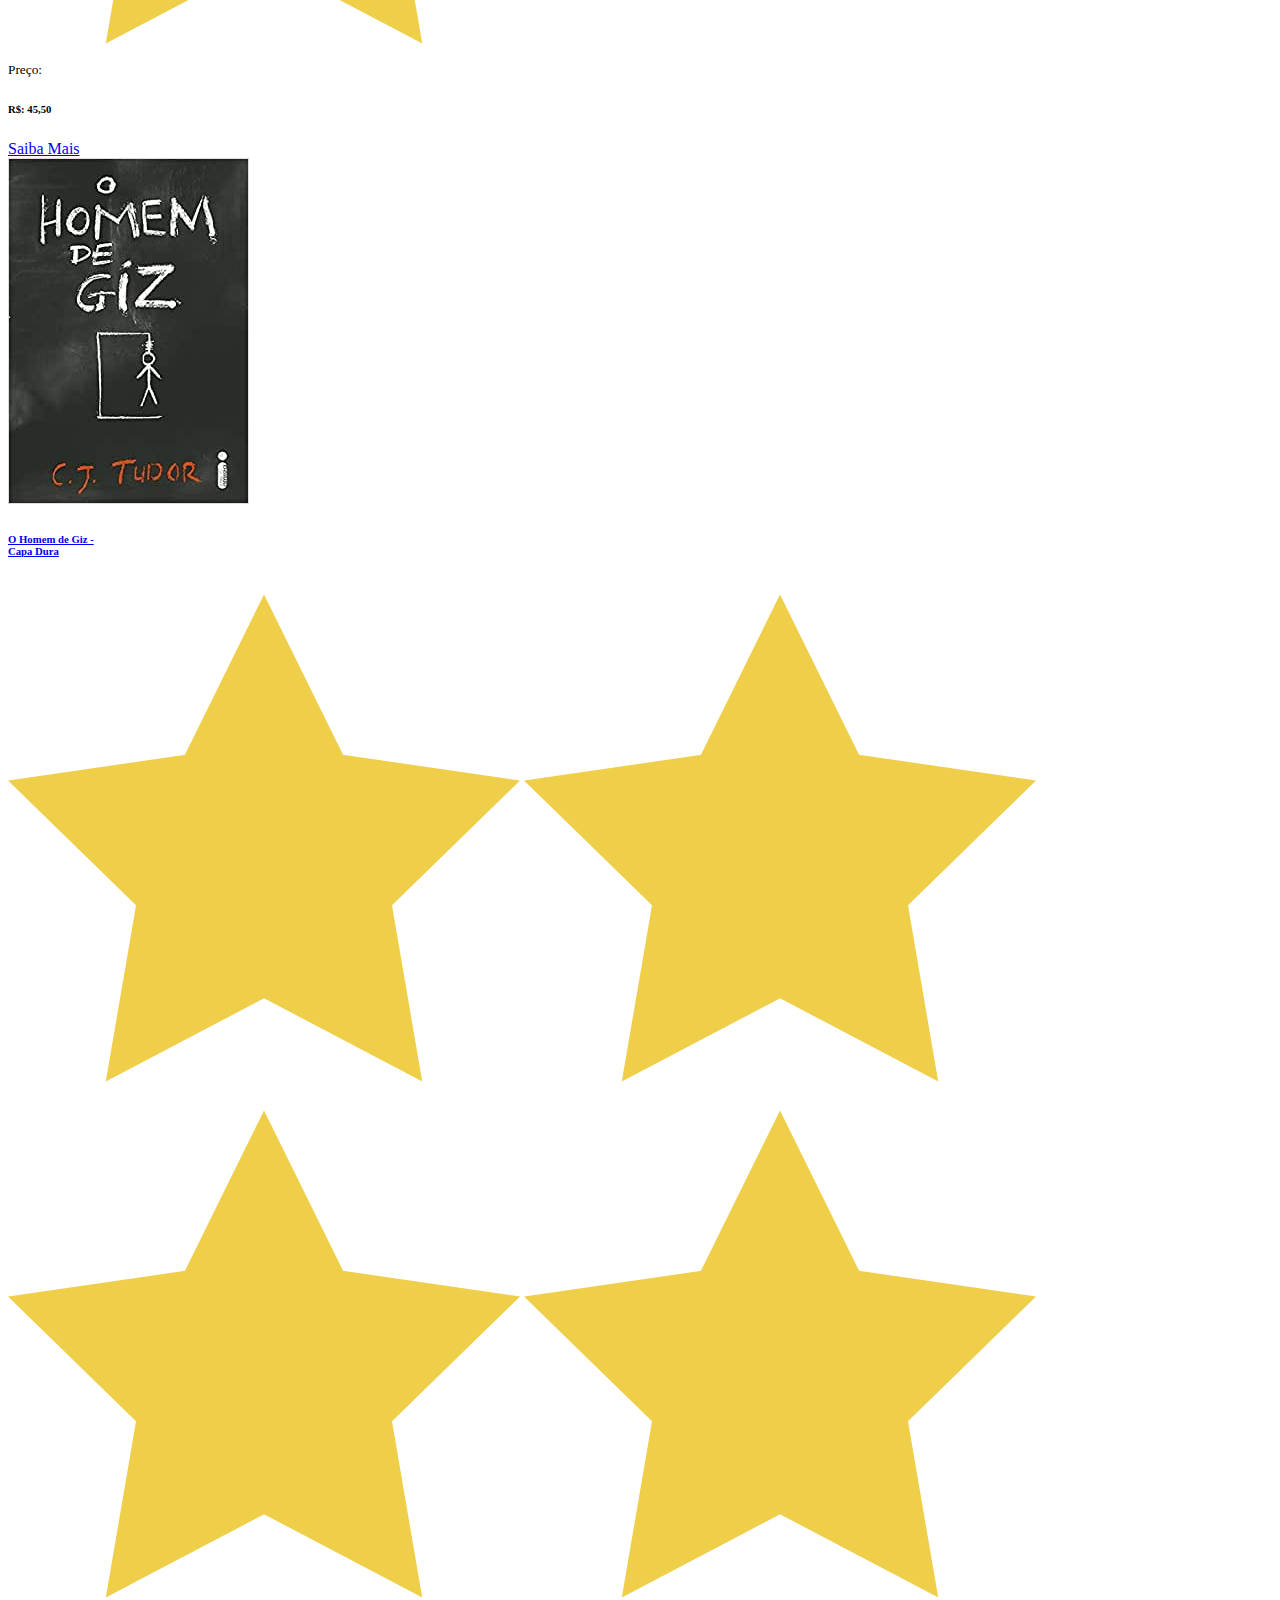
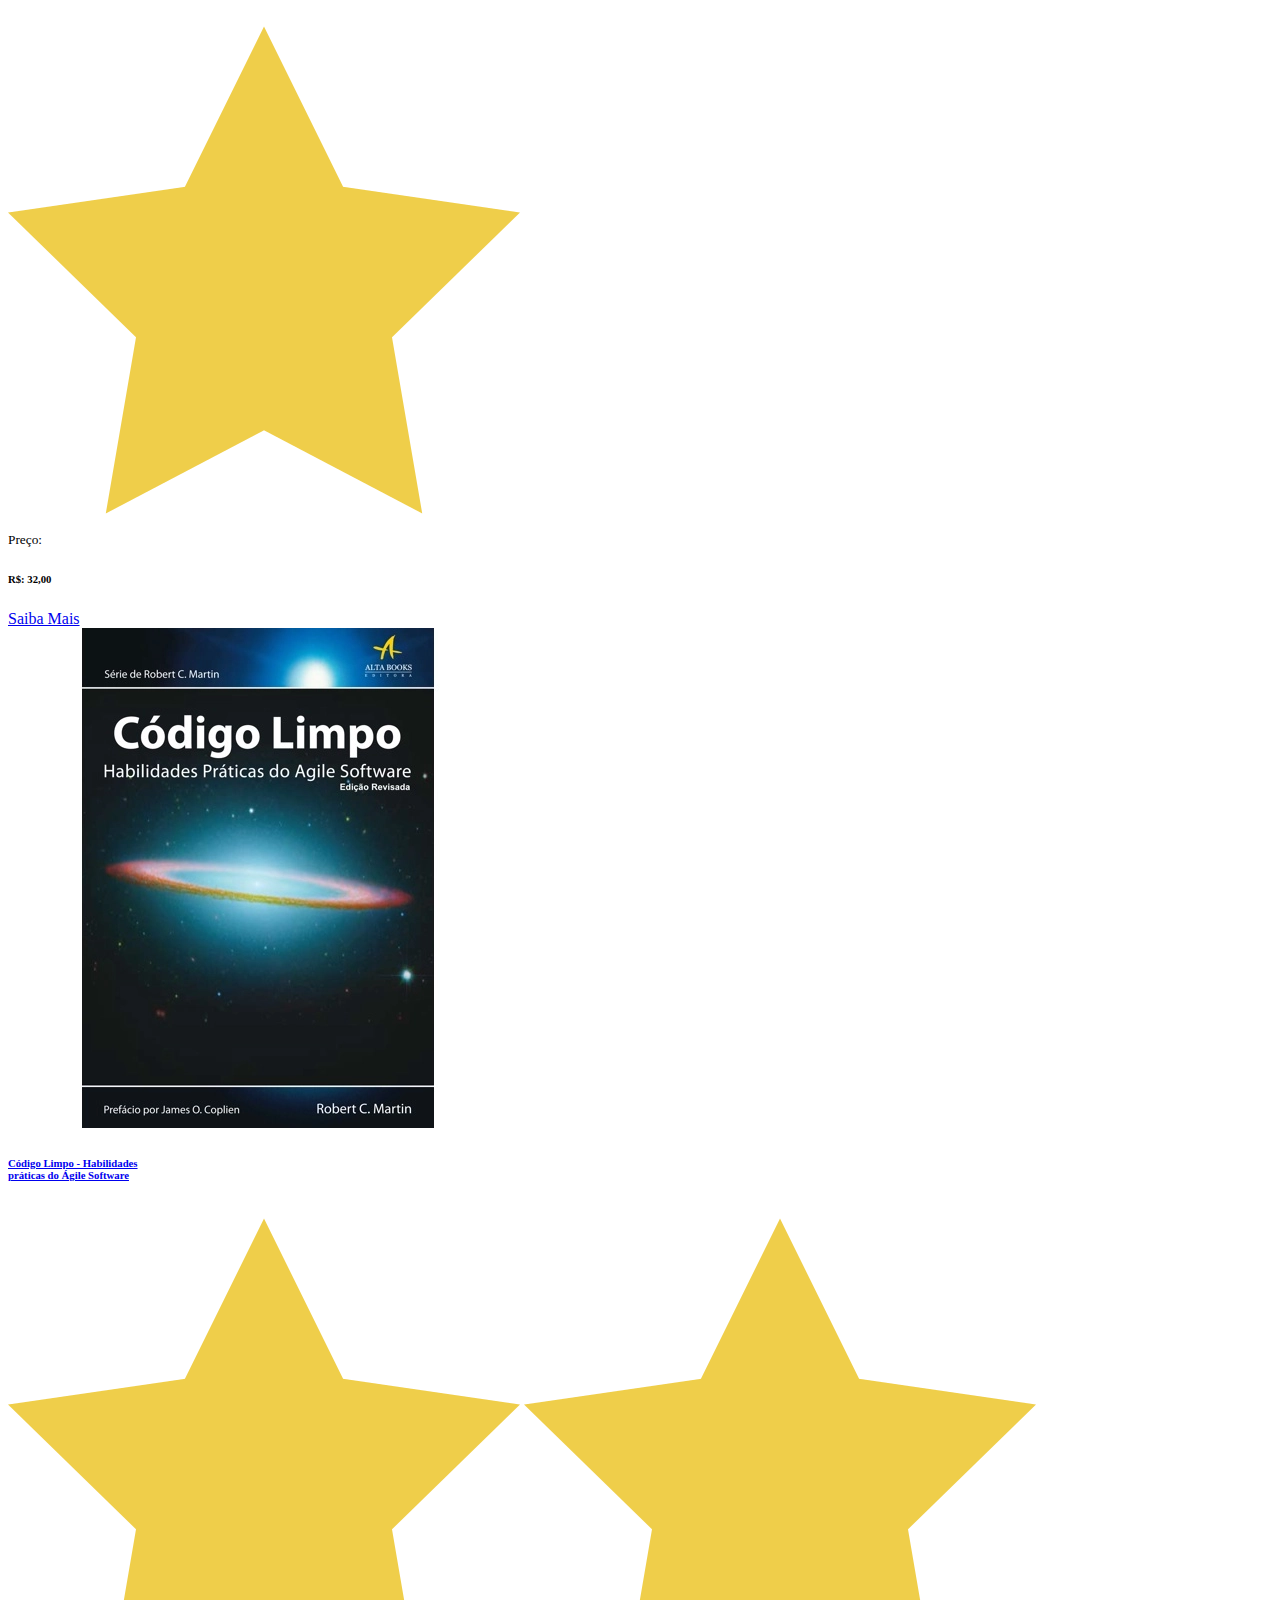
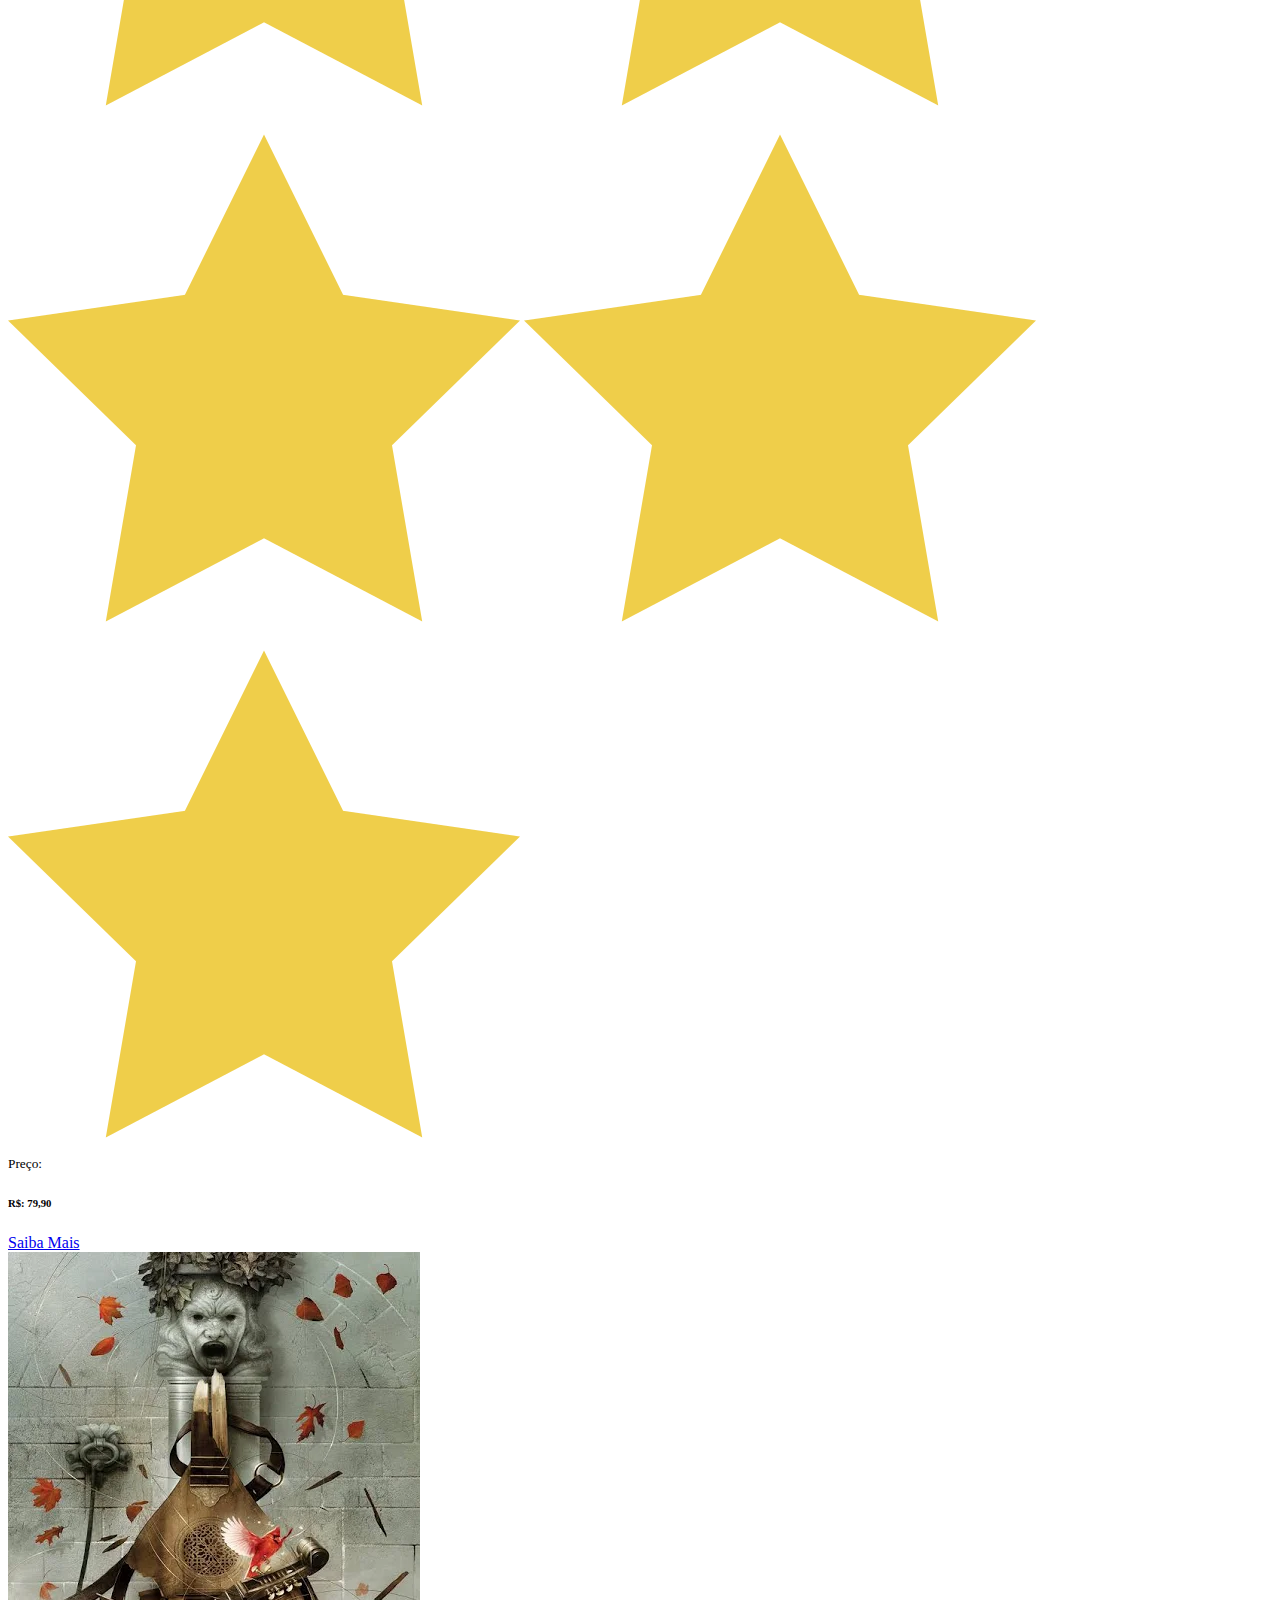
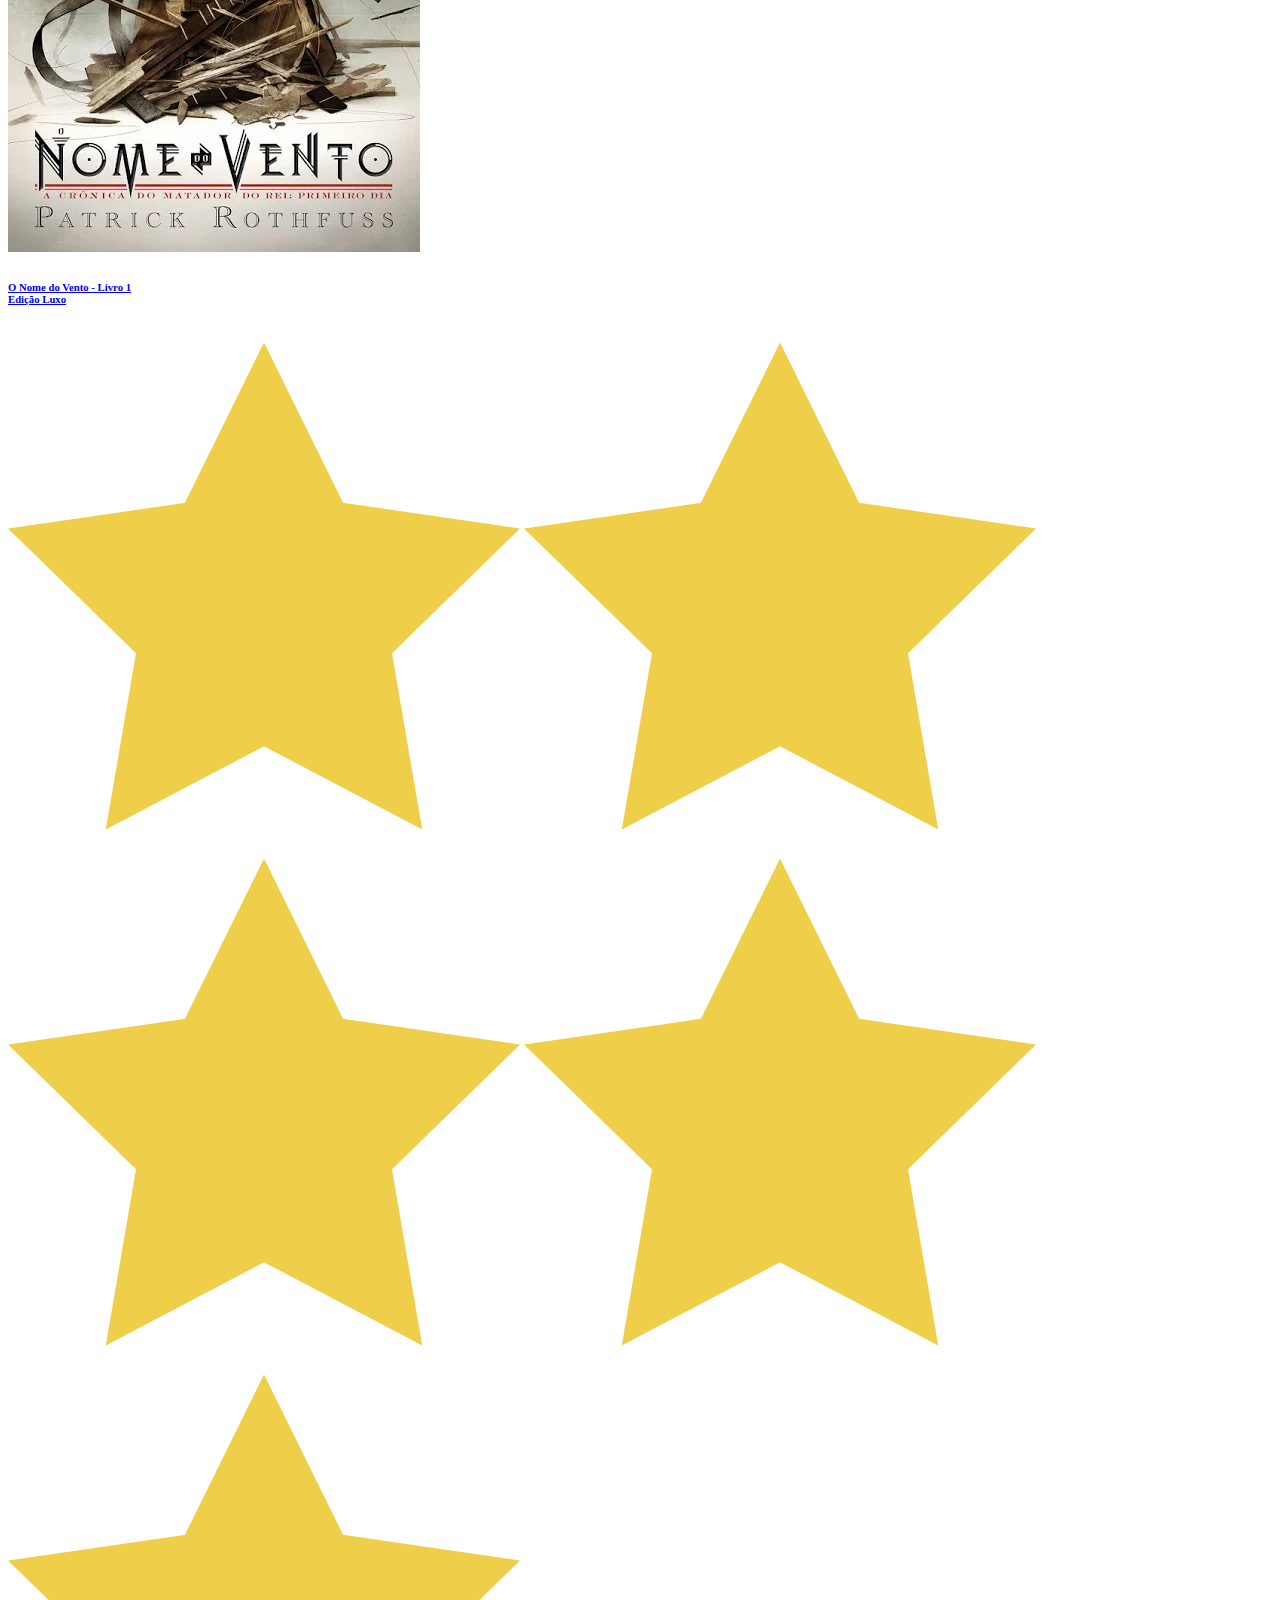
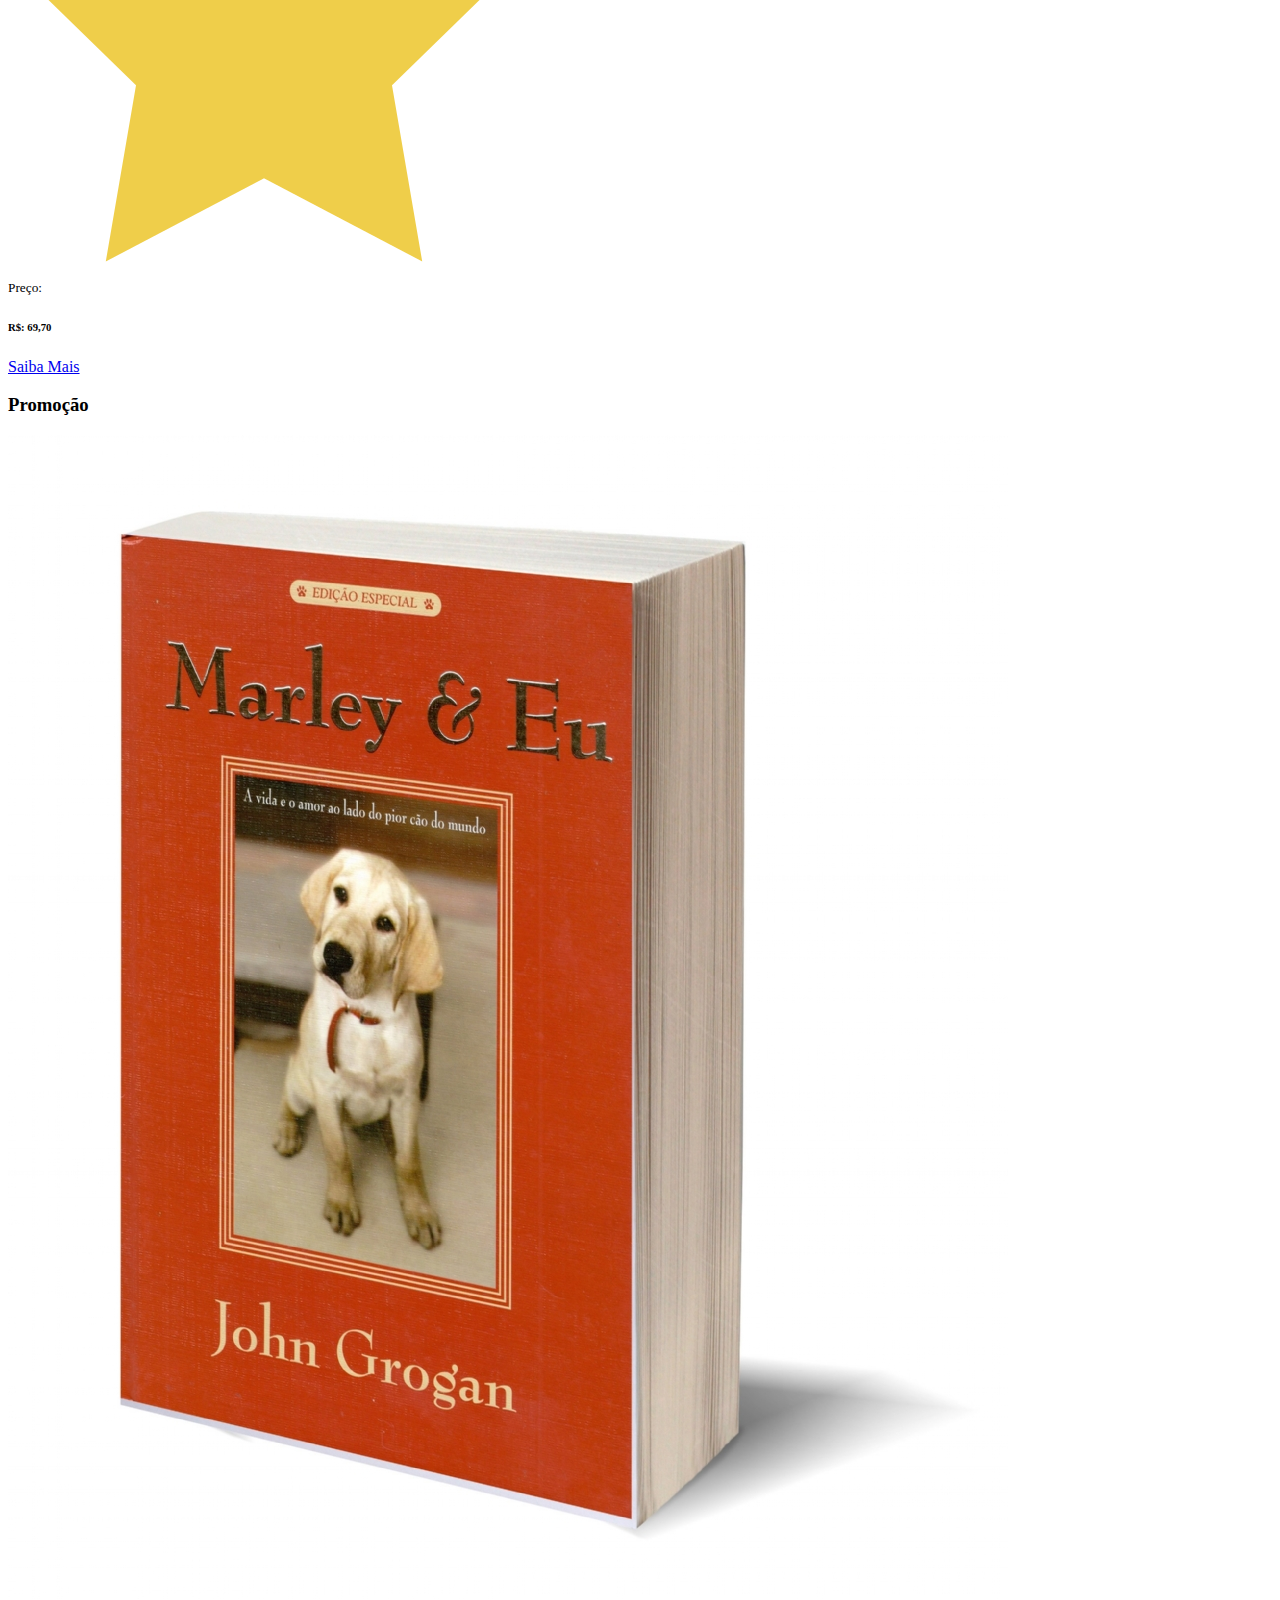
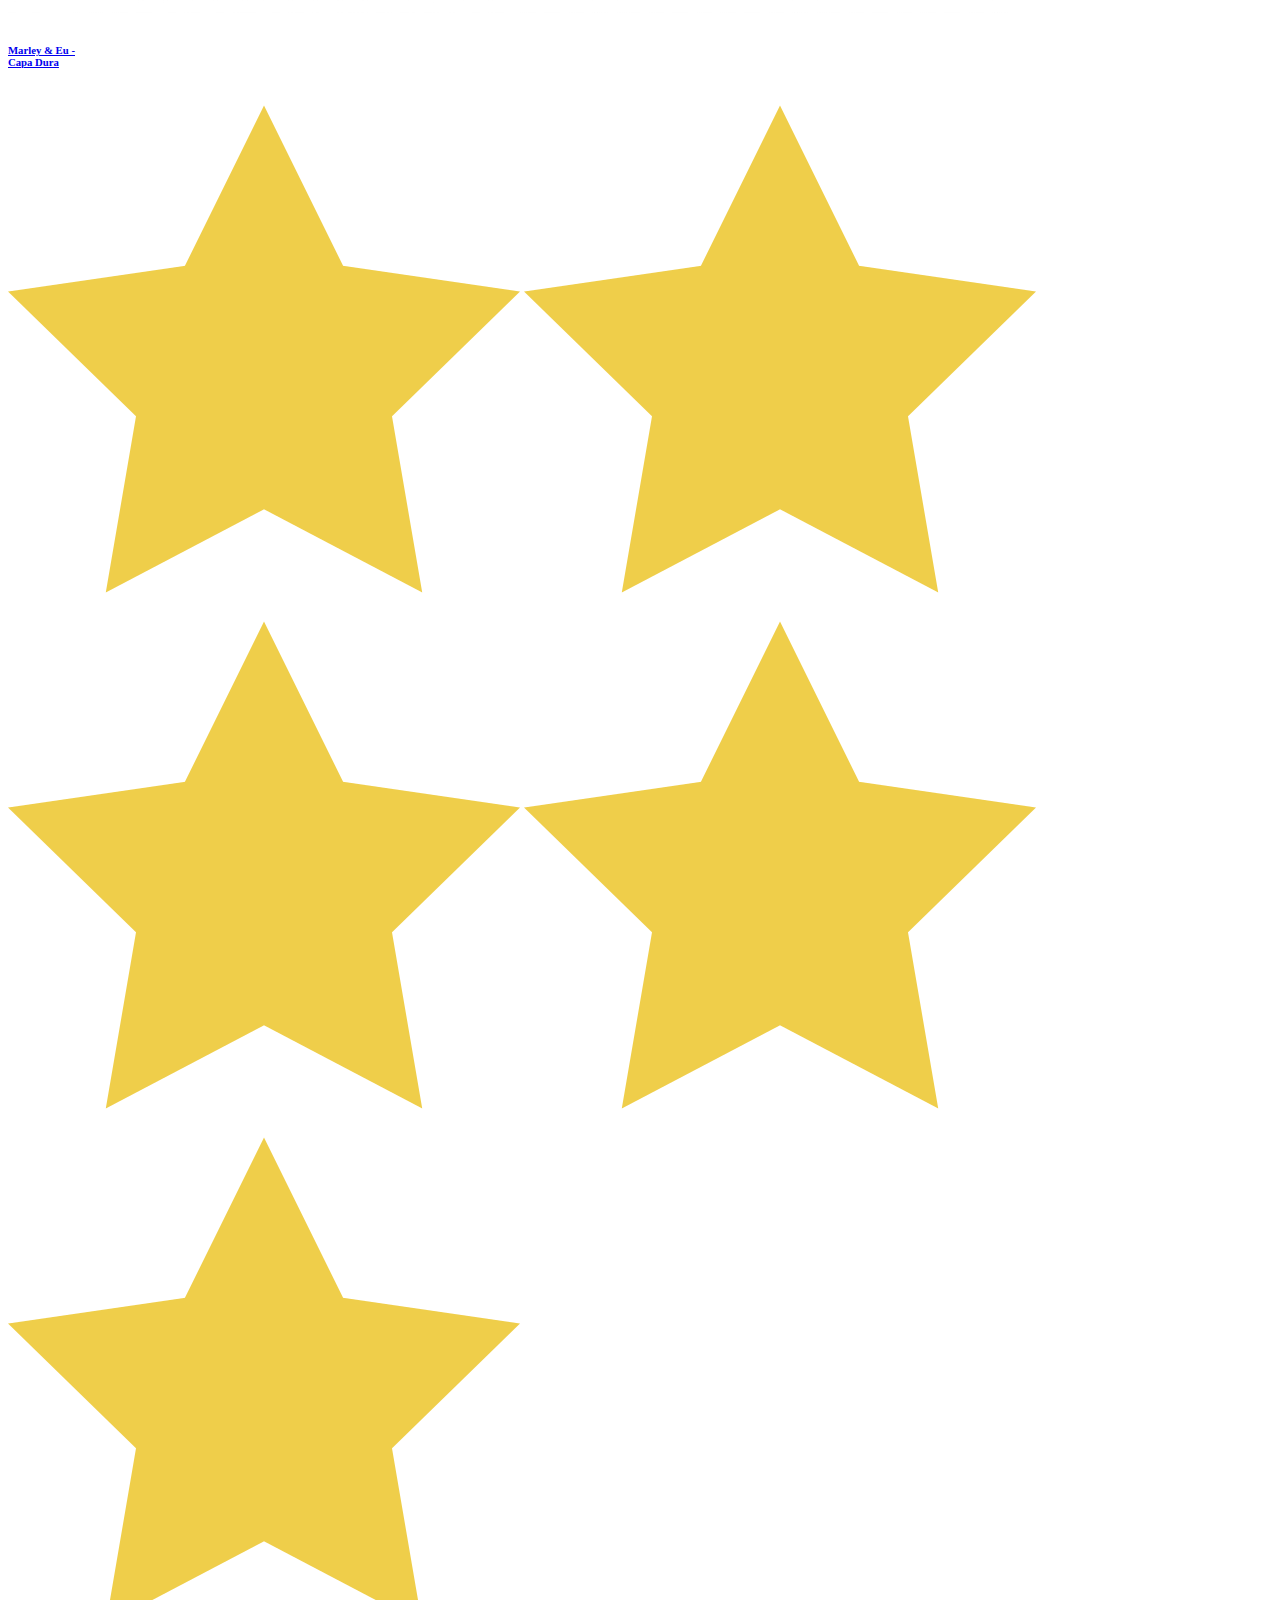
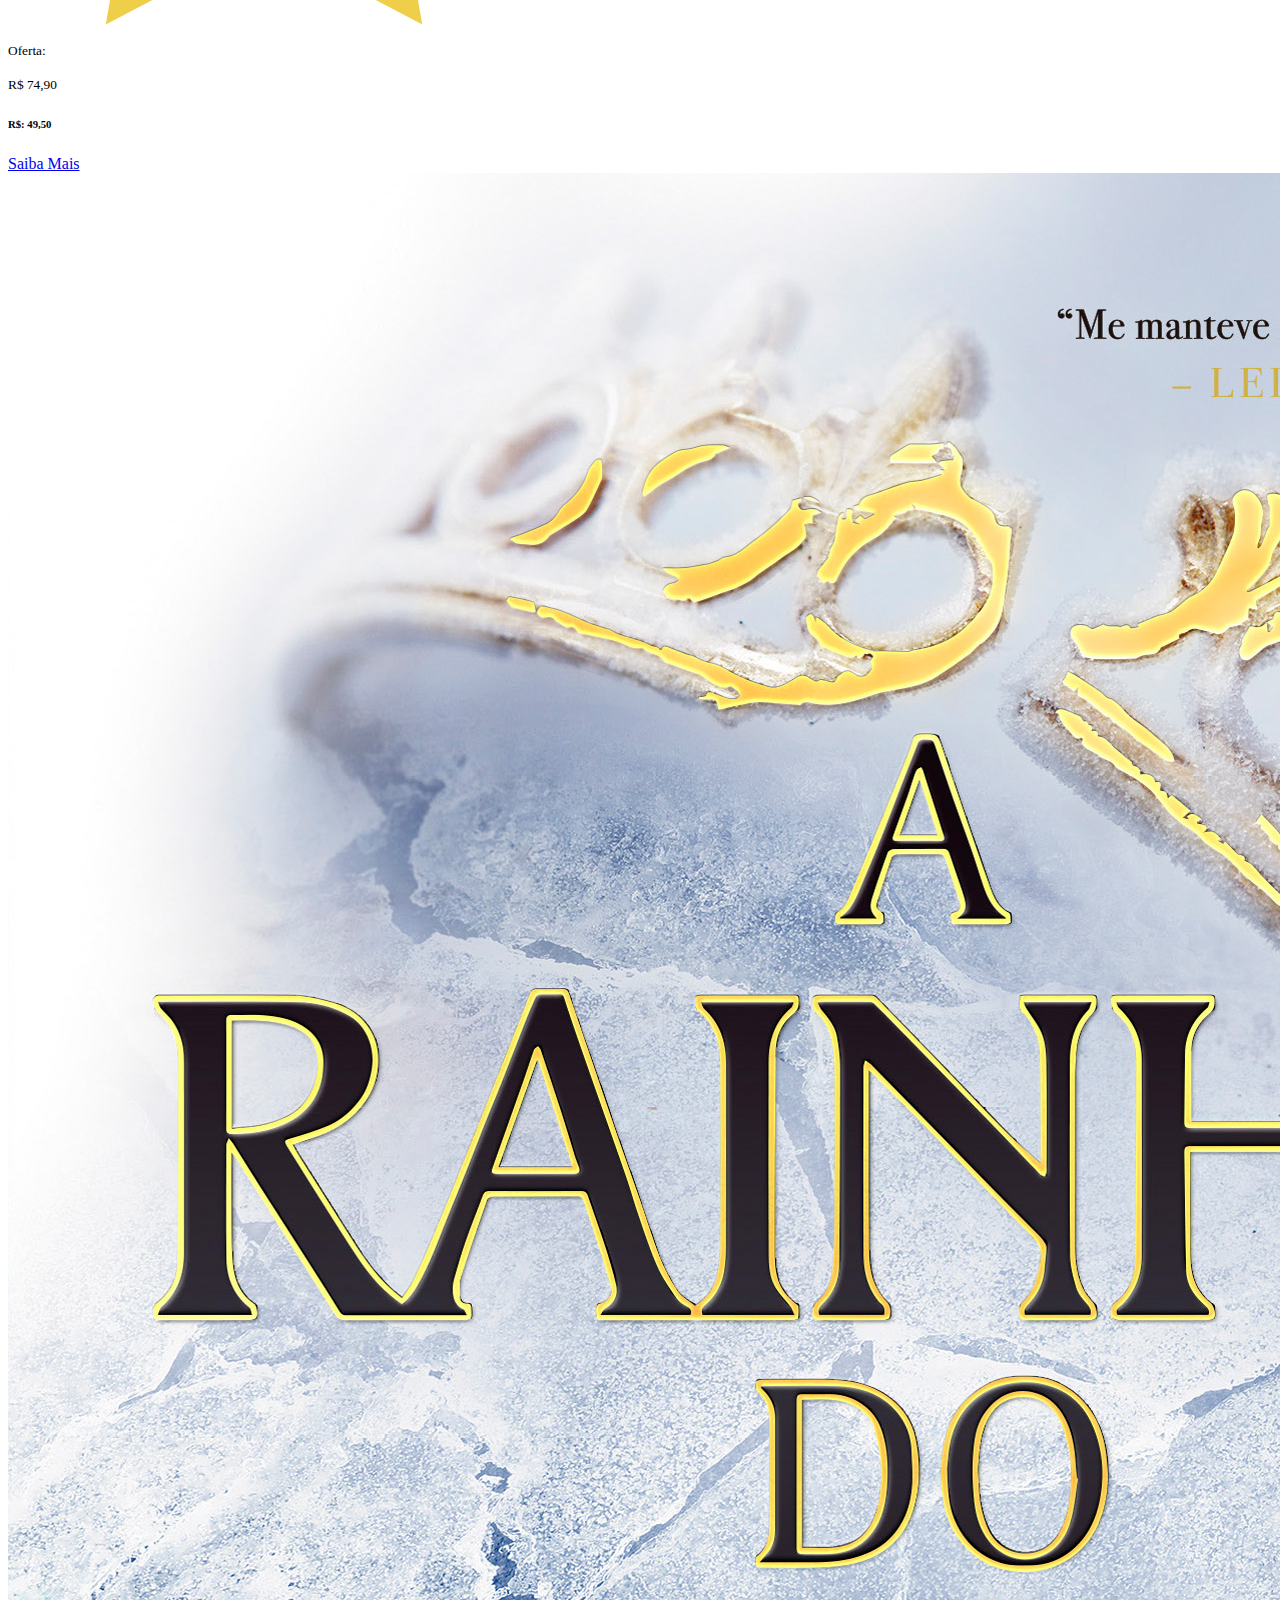
==== commit bd5c84f2: "Atividade Livraria" ====
--- a/Index.html
+++ b/Index.html
@@ -31,7 +31,7 @@
         </section>    
                 <nav class="dp-menu">
                     <ul>
-                        <li><a href="#"> <img src="./IMG/menu_black_24dp.svg" alt="blank"> Menu</a>
+                        <li> <img src="./IMG/menu_black_24dp.svg" alt="blank"> Menu
                             <ul>
                                 <li><a href="./Livros.html">Livros</a></li>
                                 <li><a href="./JogosPlay3.html">Jogos</a></li>
@@ -354,7 +354,7 @@
         </div>
         <div class="linha">    
             <li>
-                <div class="colunas-promocao" >
+                <div class="colunas-novidades" >
                     <div class="coluna-dentro">
                         <div class="imagem">
                             <img src="./IMG/SenhorDosAneisDVD.jpg" alt="blank">
@@ -381,7 +381,7 @@
                 </div>
             </li>
             <li>
-                <div class="colunas-promocao" >
+                <div class="colunas-novidades" >
                     <div class="coluna-dentro">
                         <div class="imagem">
                             <img src="./IMG/Star-Wars.jpg" alt="blank">
@@ -408,7 +408,7 @@
                 </div>
             </li>
             <li>
-                <div class="colunas-promocao" >
+                <div class="colunas-novidades" >
                     <div class="coluna-dentro">
                         <div class="imagem">
                             <img src="./IMG/Mortal-Kombat.jpg" alt="blank">
@@ -435,7 +435,7 @@
                 </div>
             </li>
             <li>
-                <div class="colunas-promocao" >
+                <div class="colunas-novidades" >
                     <div class="coluna-dentro">
                         <div class="imagem">
                             <img src="./IMG/Box-Pixar.jpg" alt="blank">
@@ -462,7 +462,7 @@
                 </div>
             </li>
             <li>
-                <div class="colunas-promocao" >
+                <div class="colunas-novidades" >
                     <div class="coluna-dentro">
                         <div class="imagem">
                             <img src="./IMG/OSilencioDosInocentes.jpg" alt="blank">
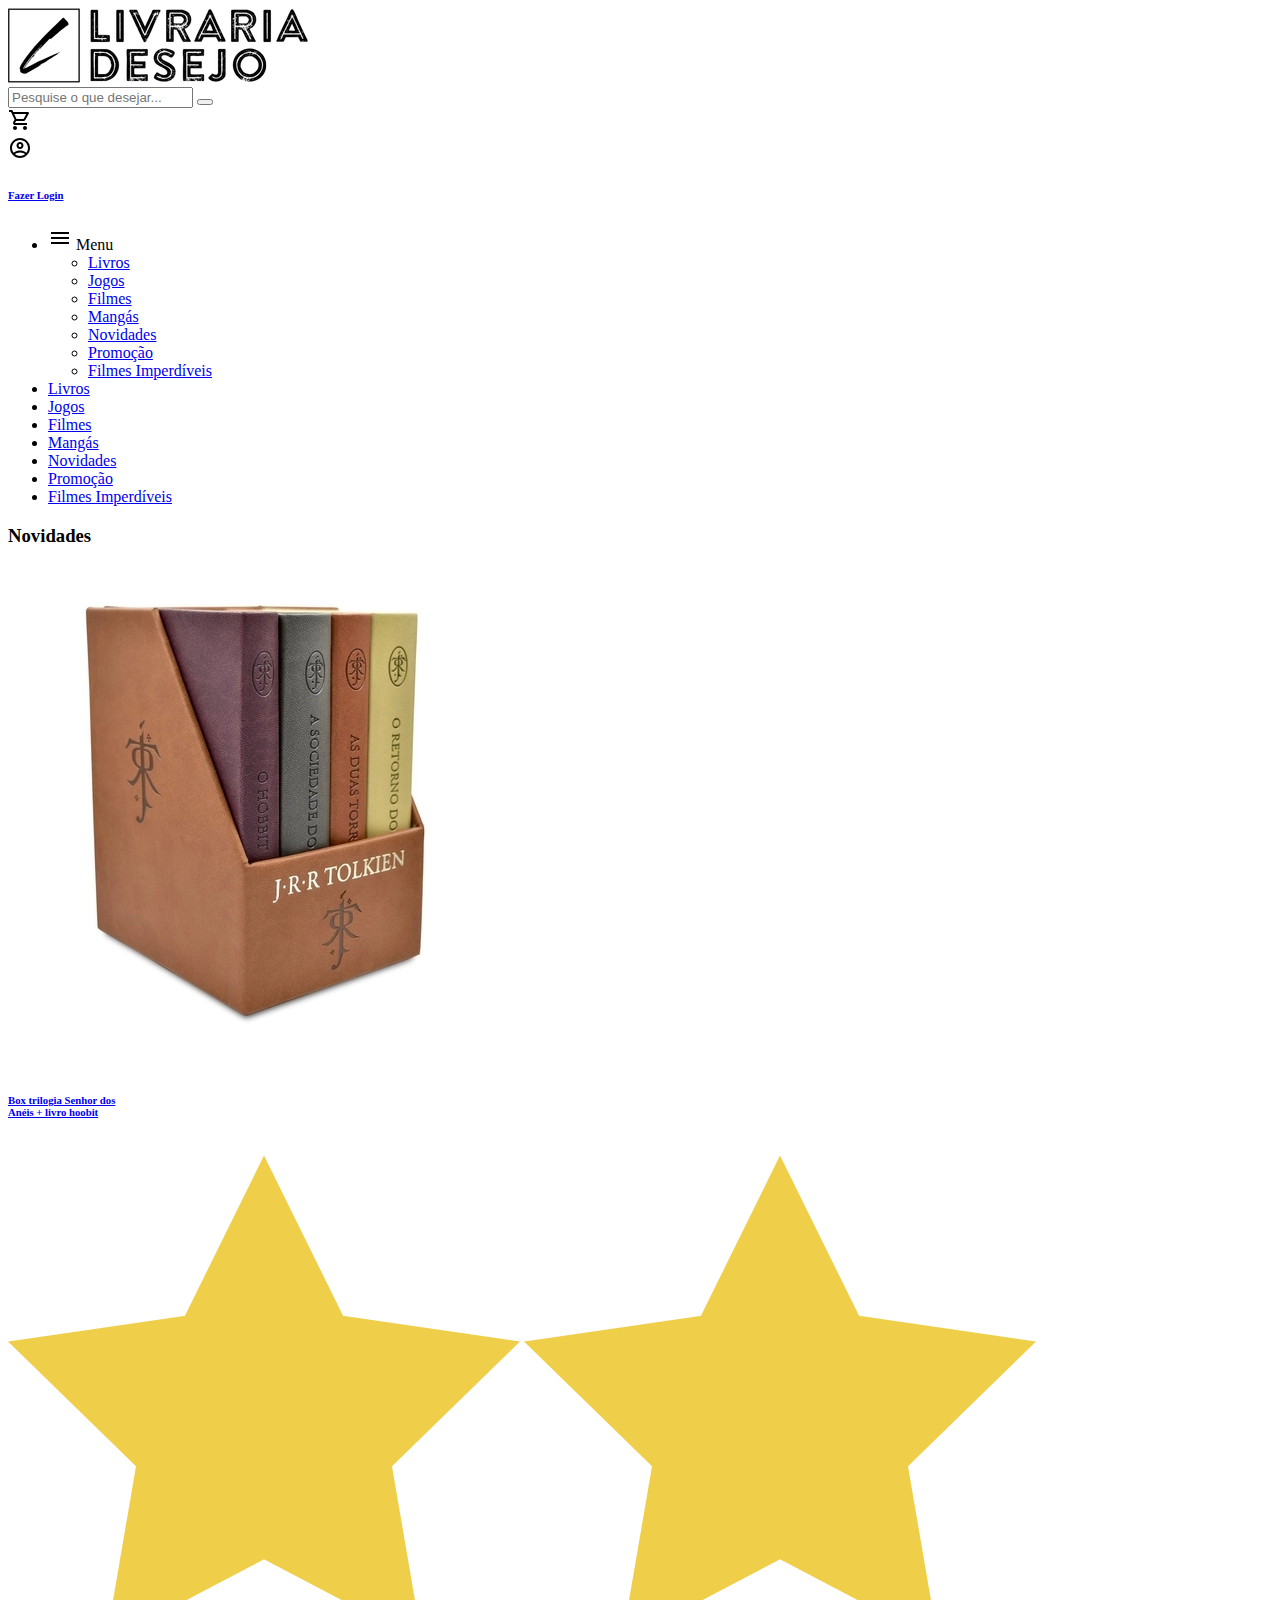
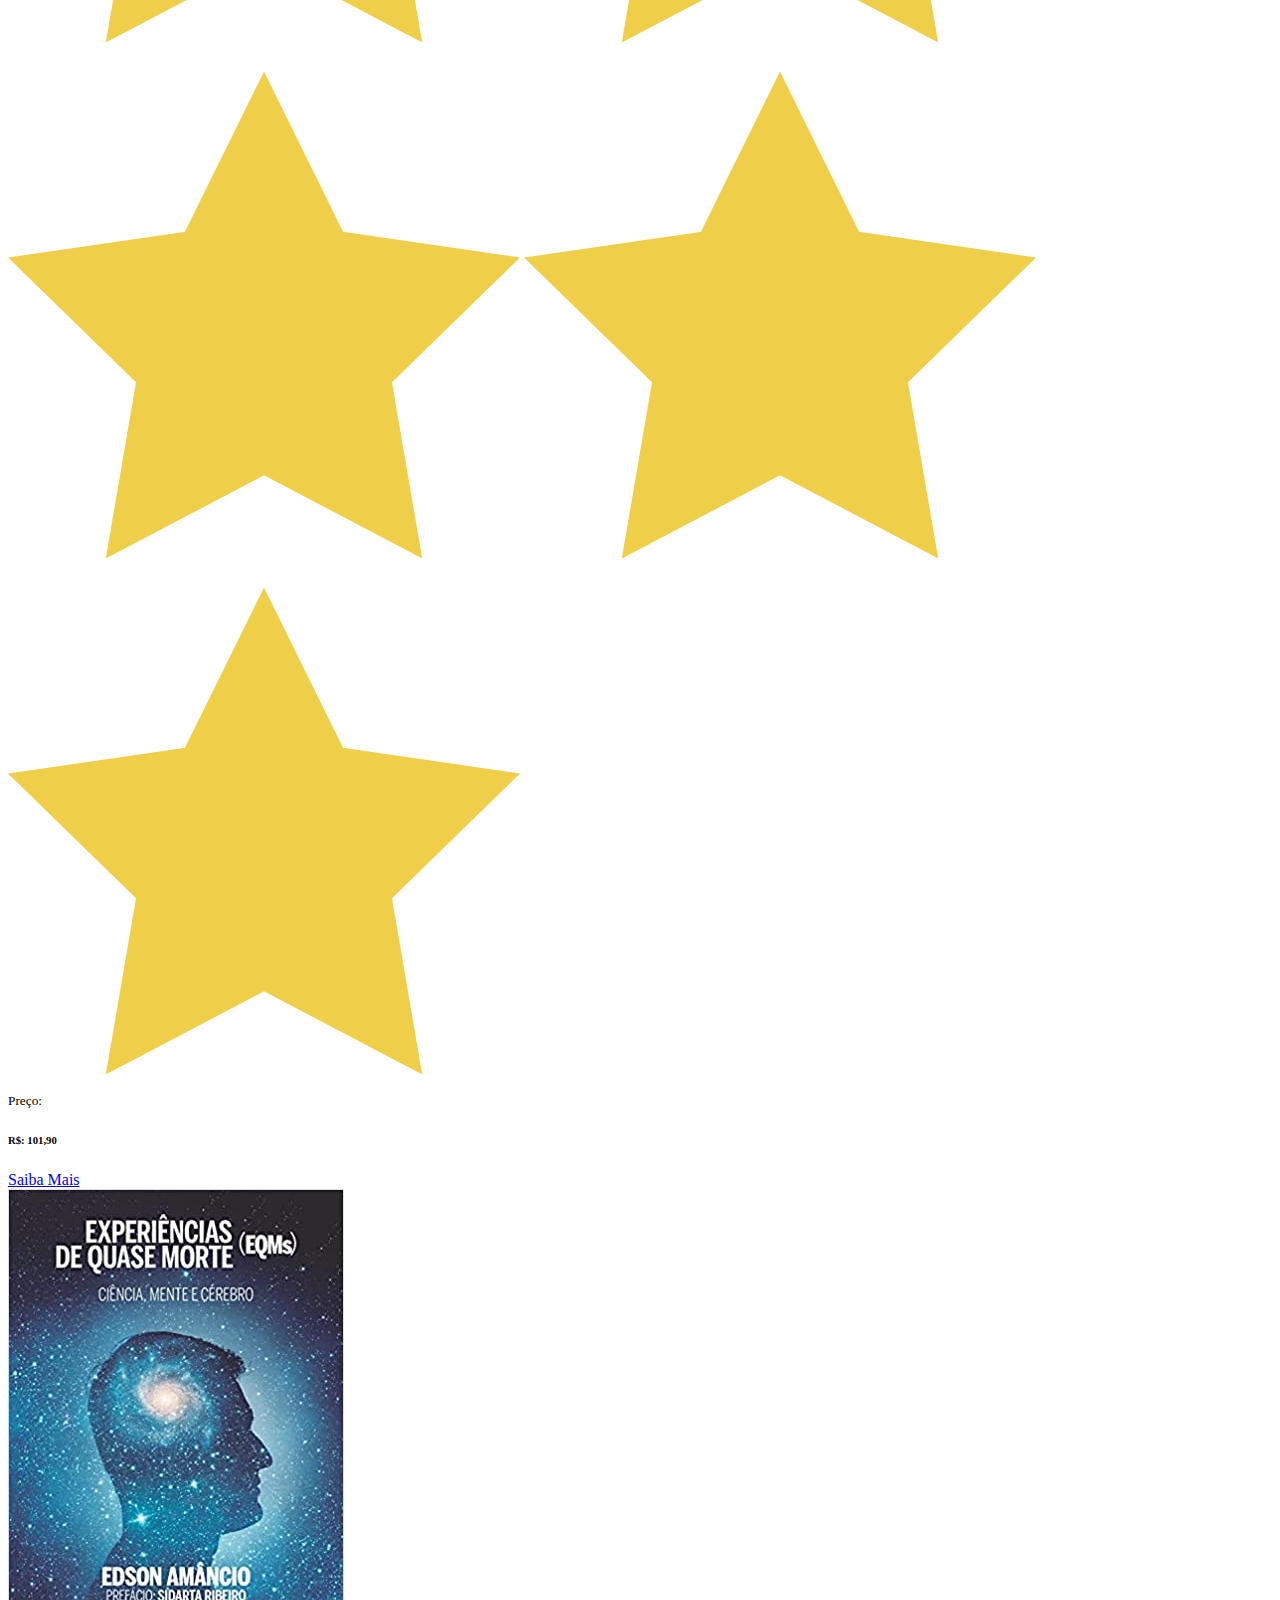
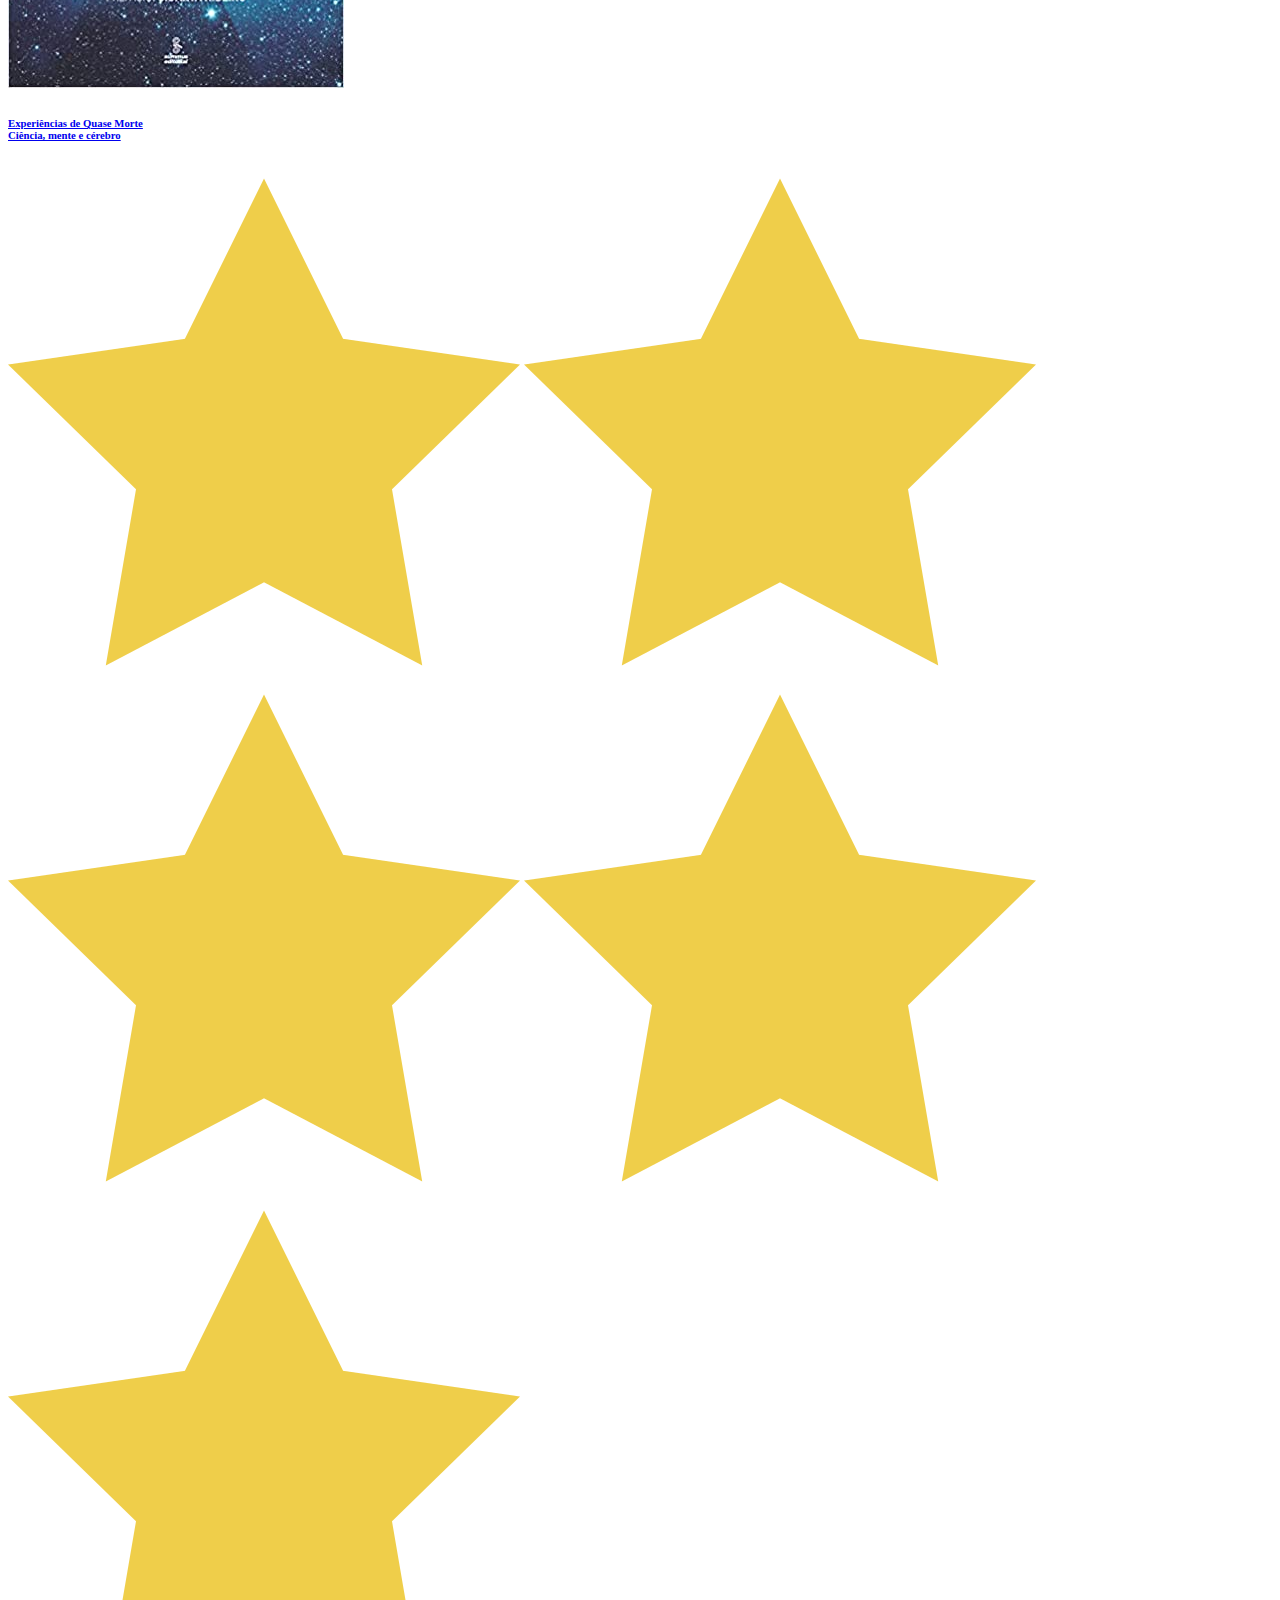
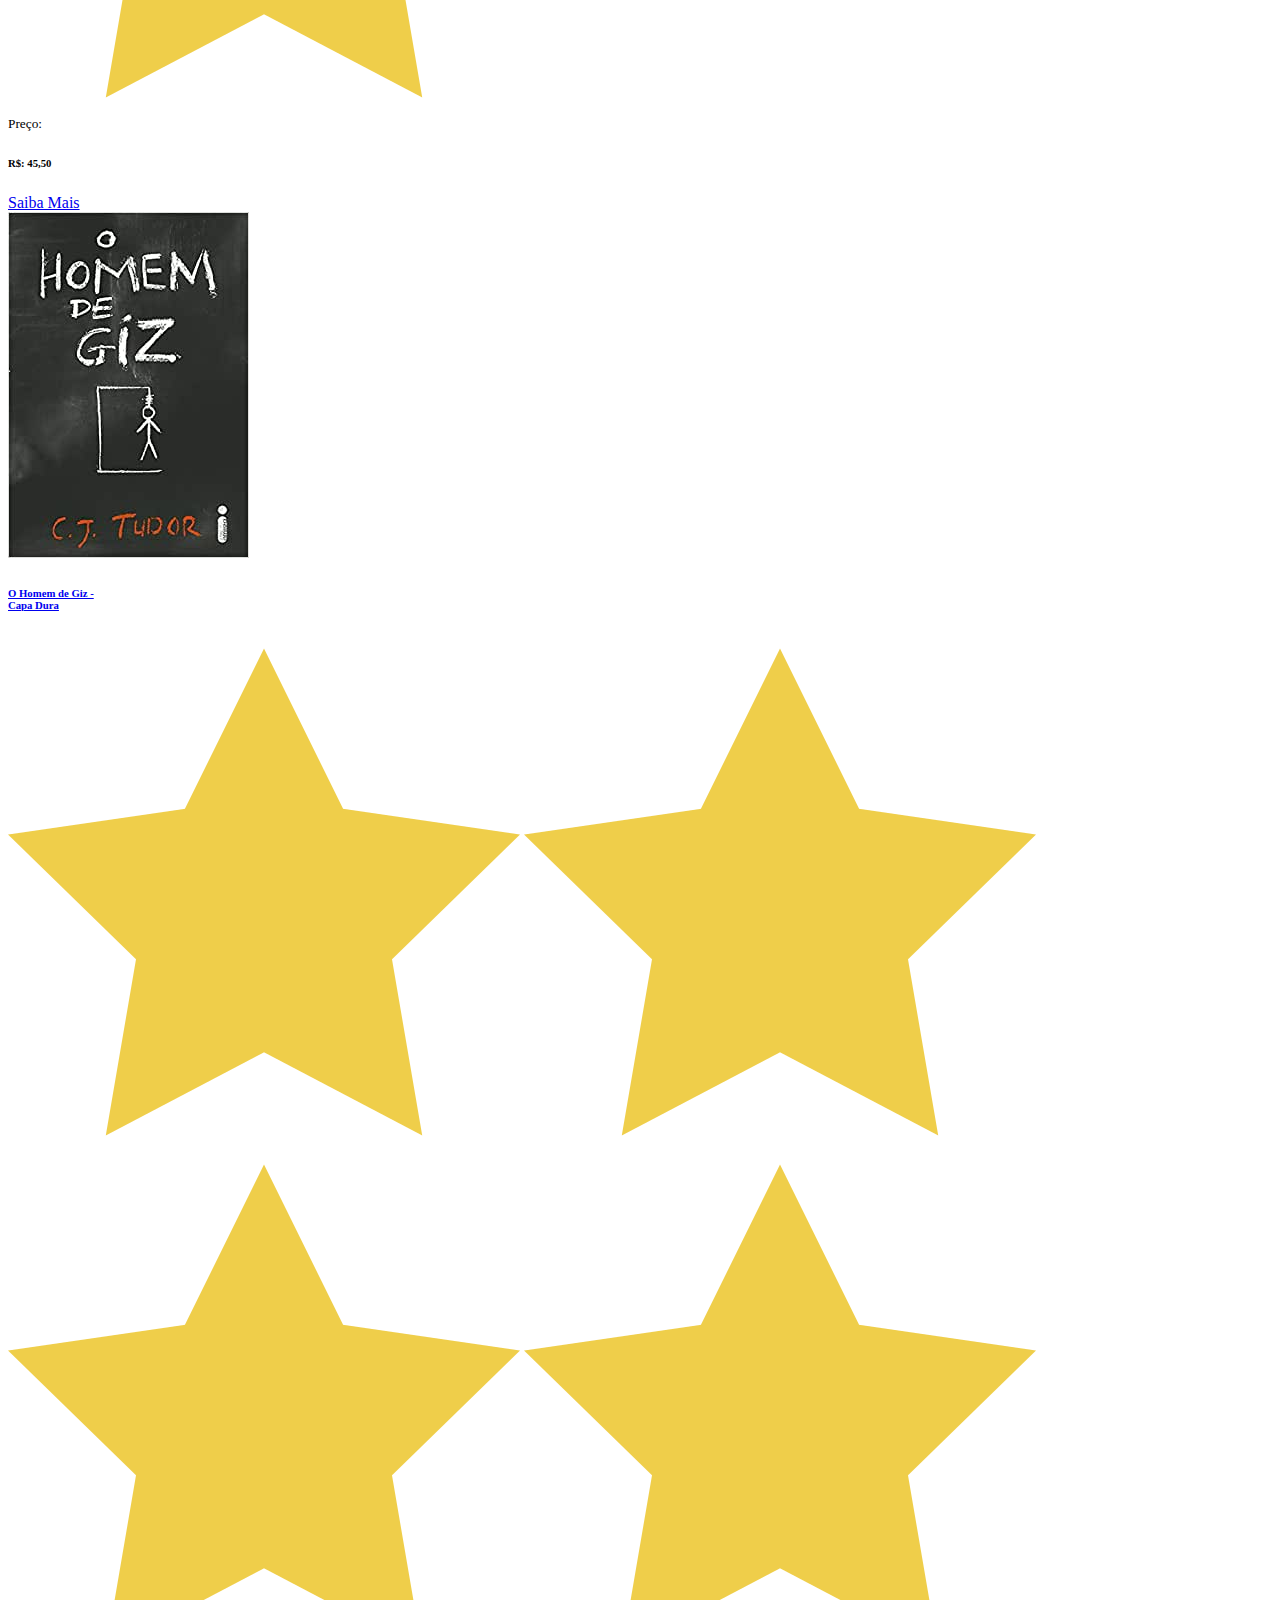
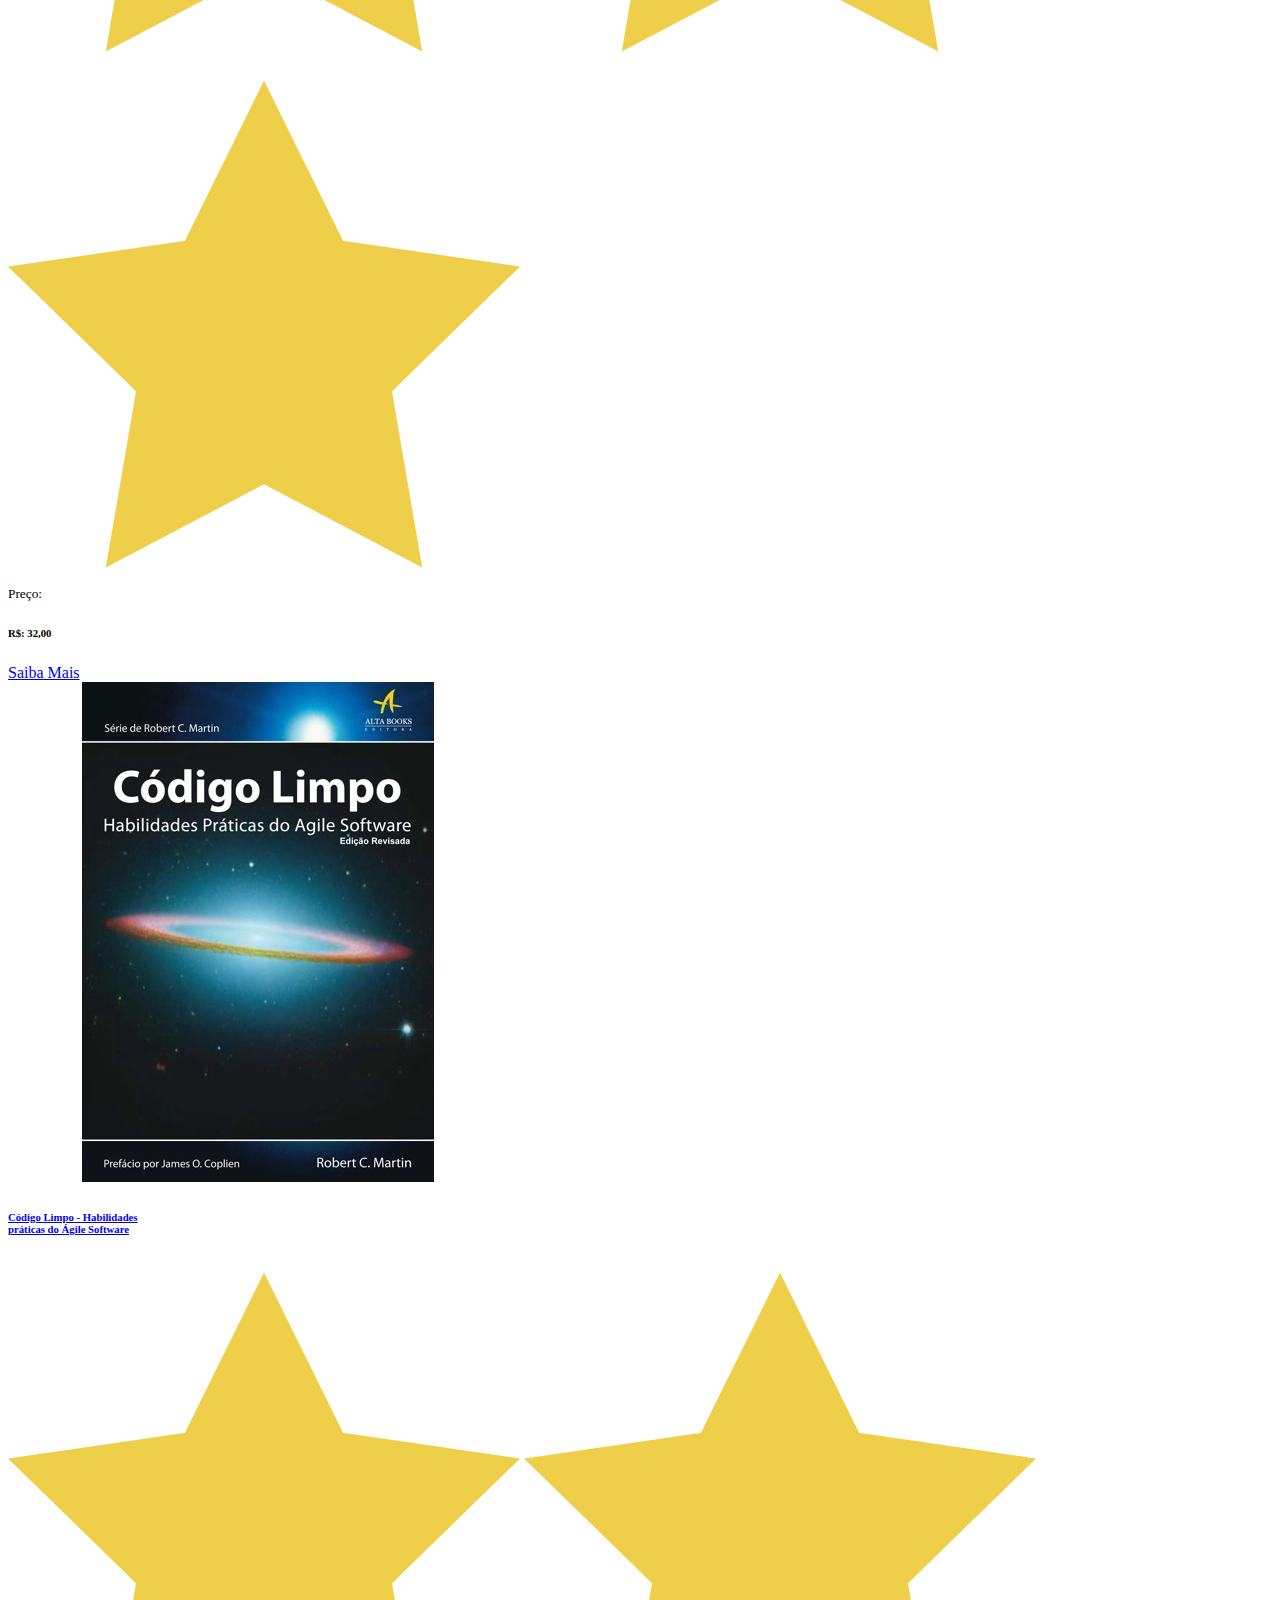
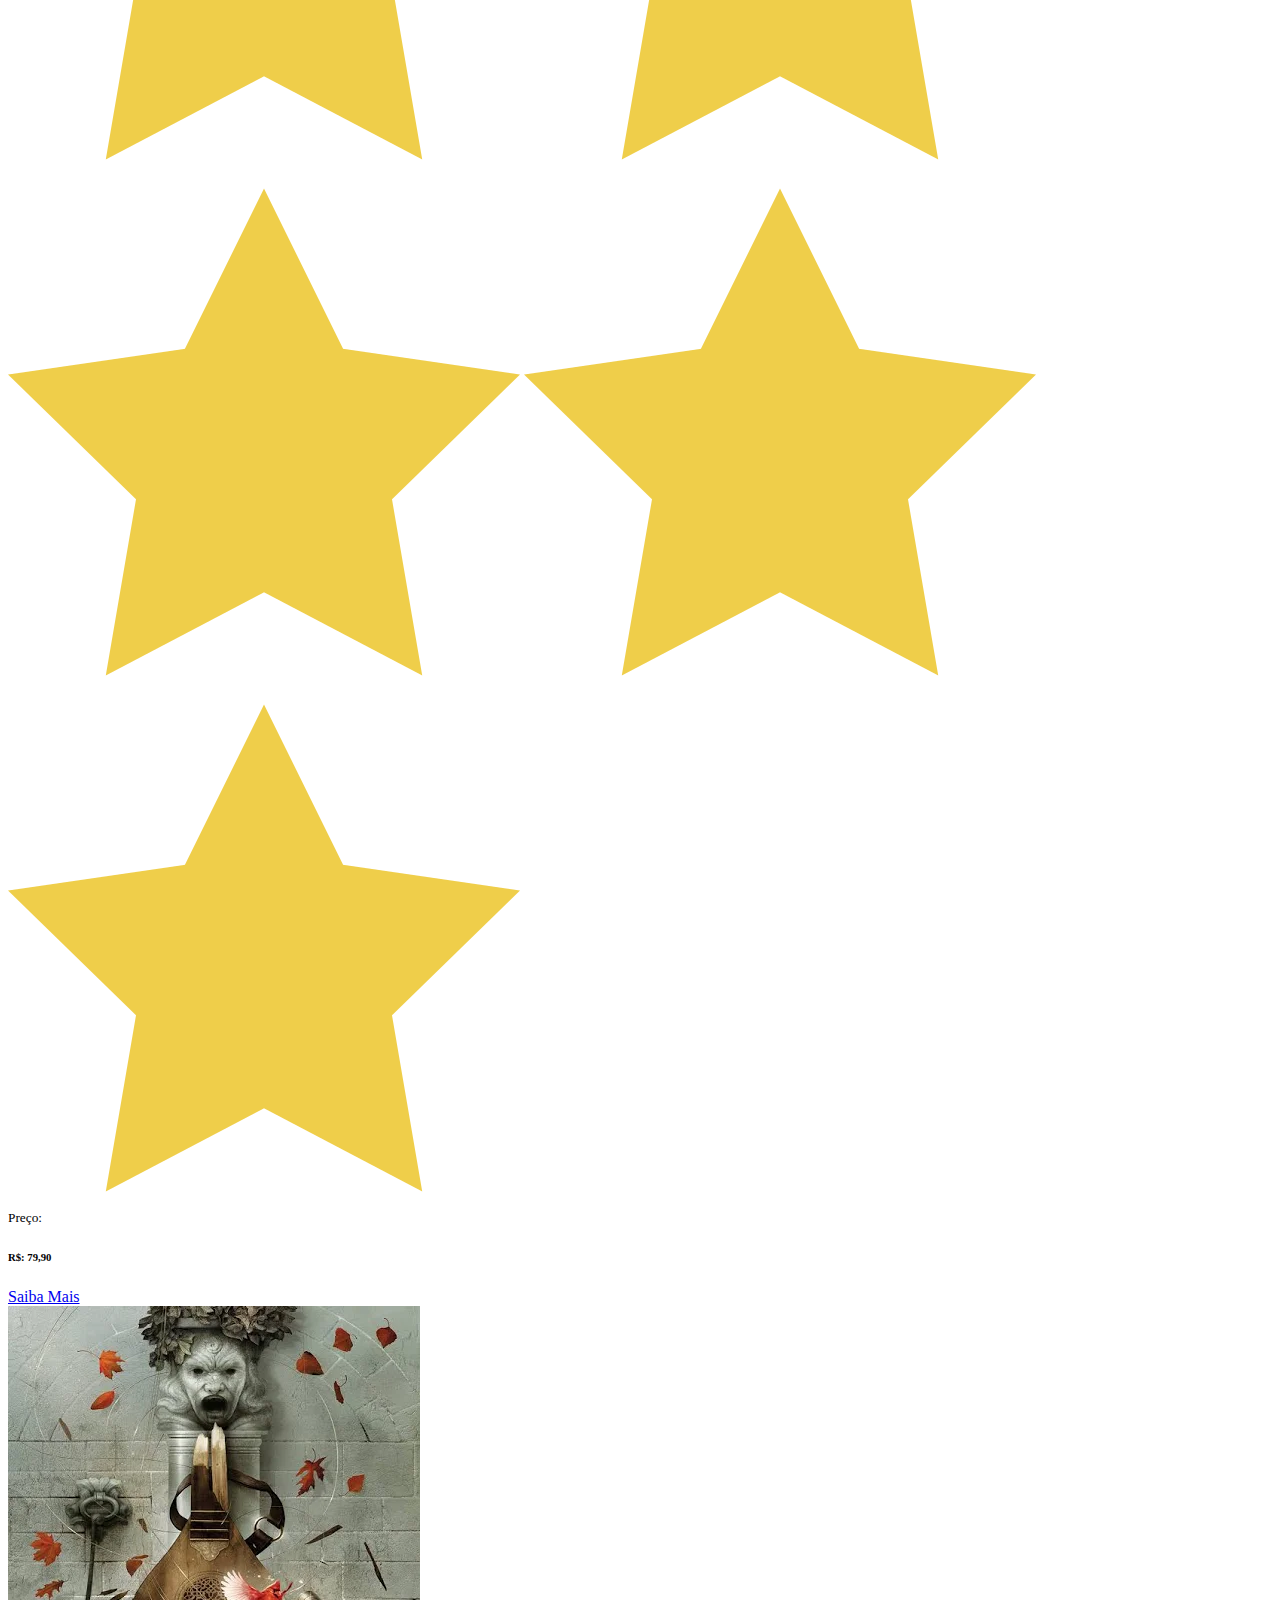
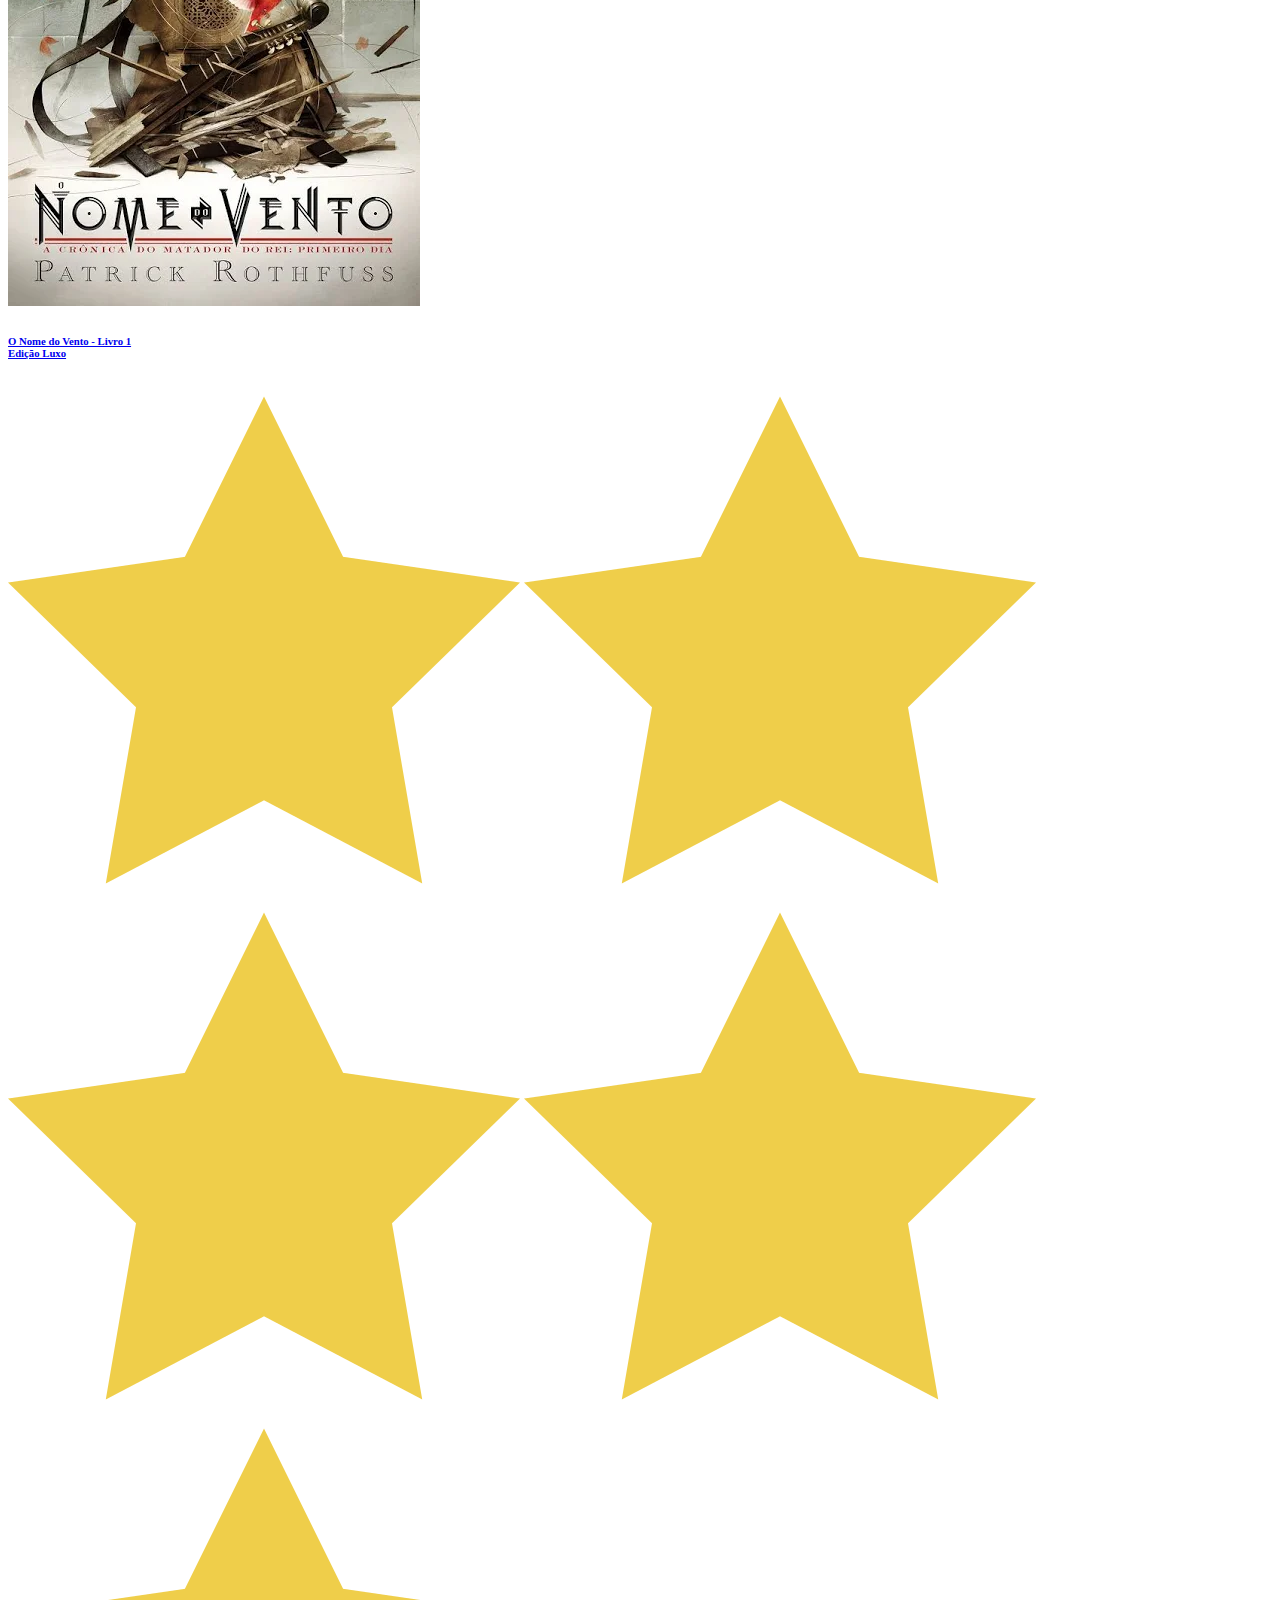
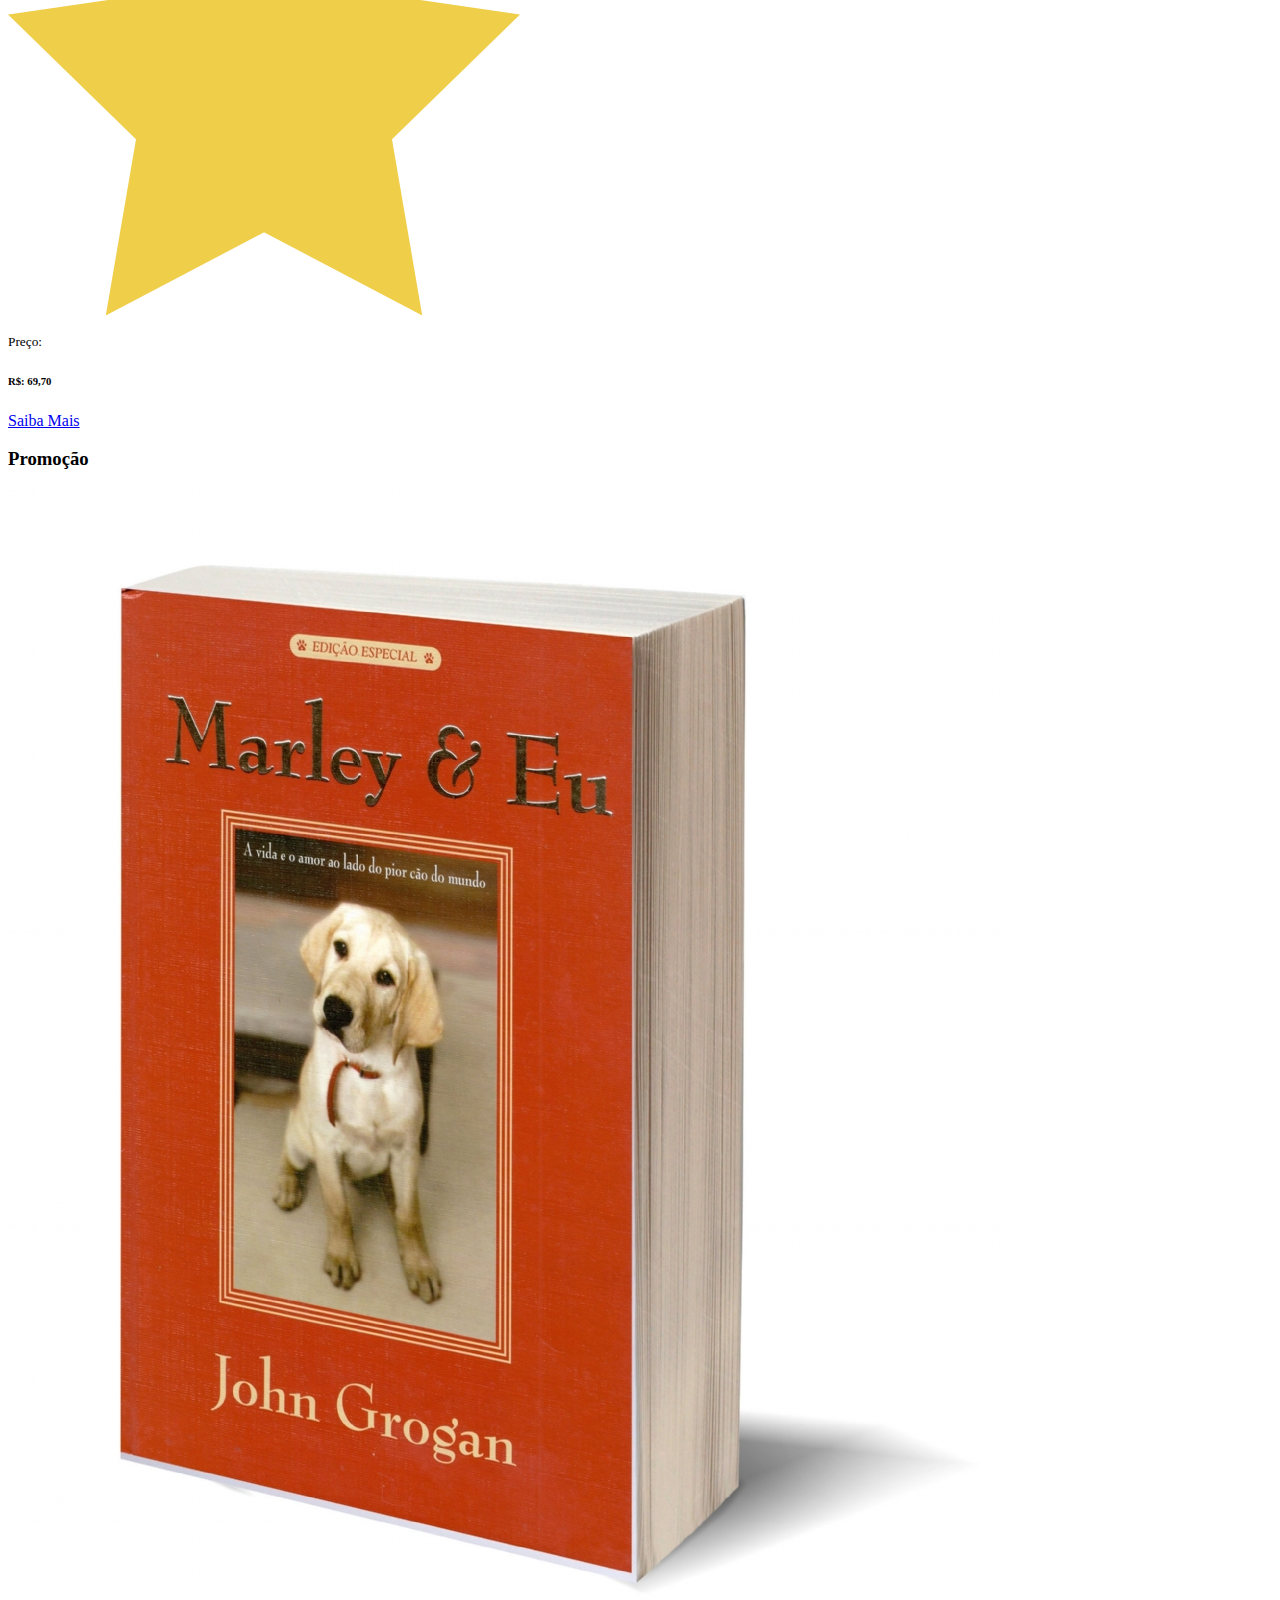
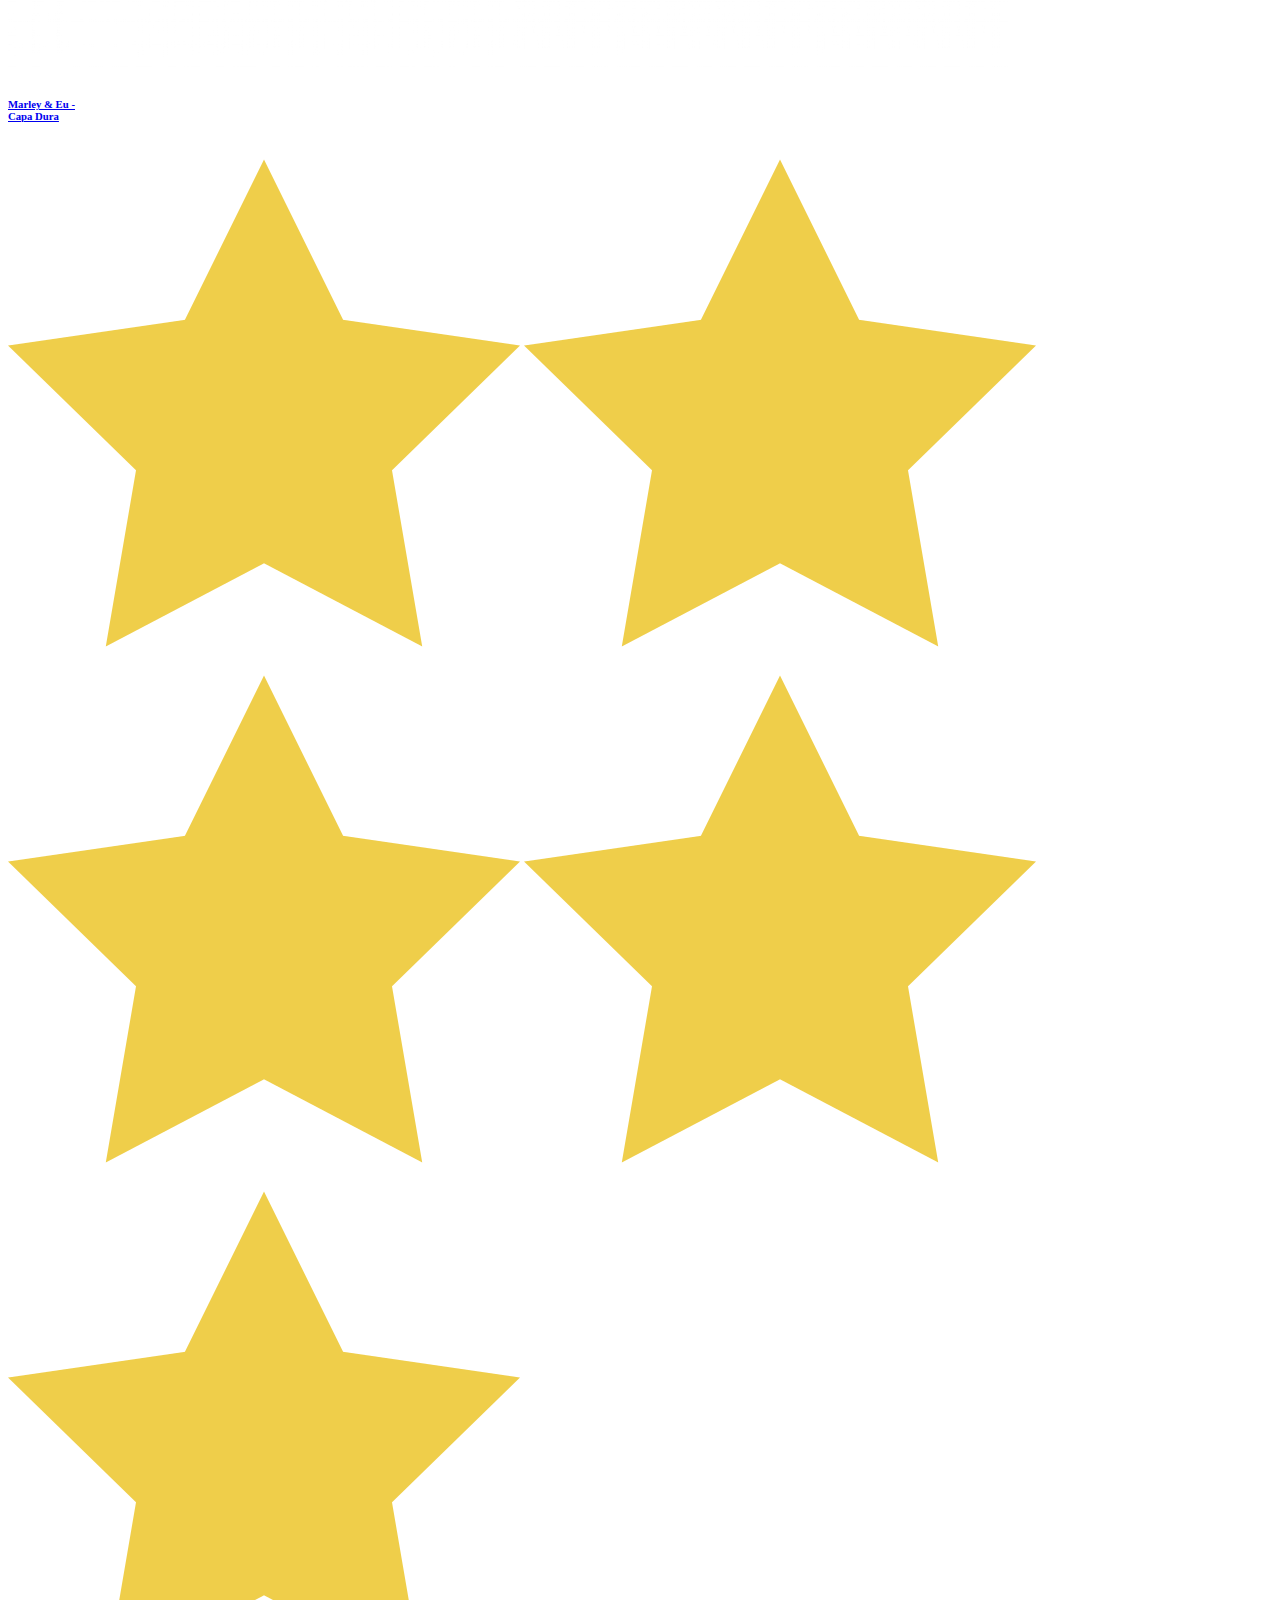
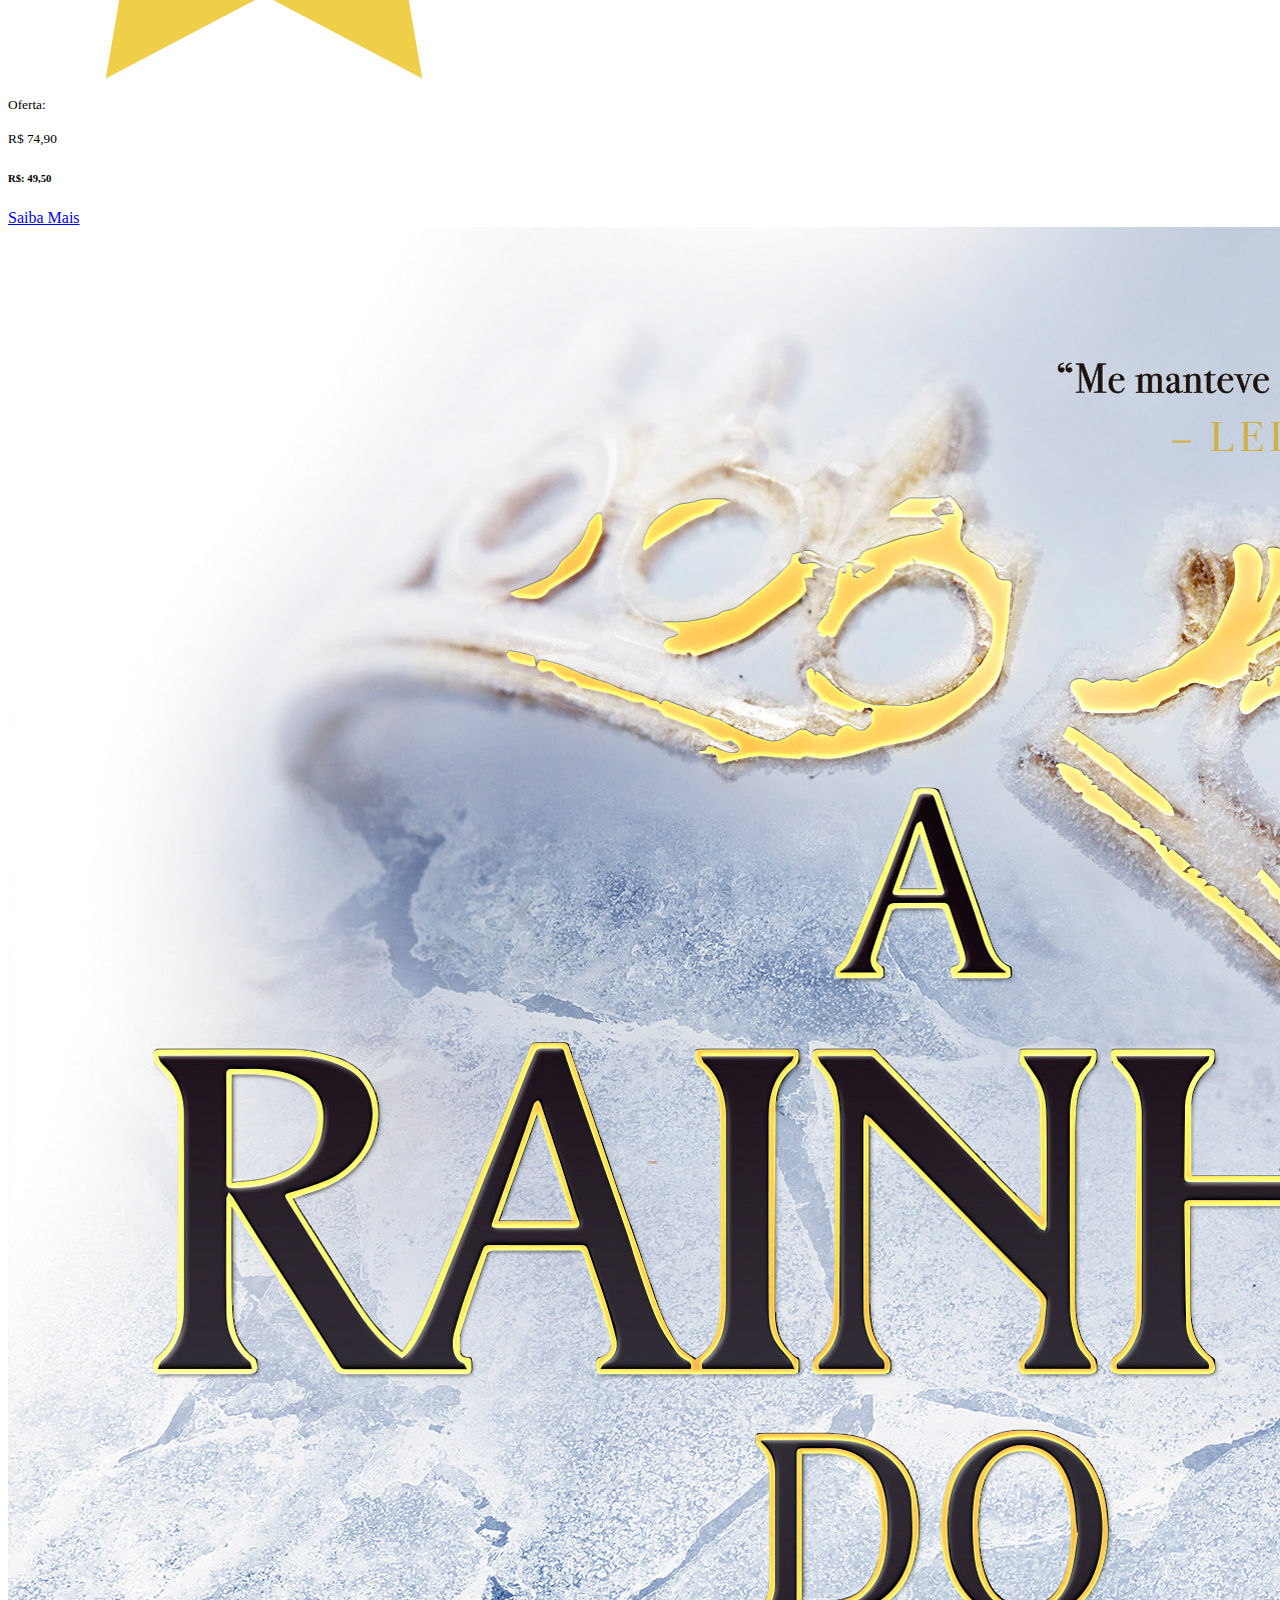
==== commit b92fdb65: "Atividade Livraria" ====
--- a/Index.html
+++ b/Index.html
@@ -37,6 +37,9 @@
                                 <li><a href="./JogosPlay3.html">Jogos</a></li>
                                 <li><a href="./Filmes.html">Filmes</a></li>
                                 <li><a href="./Mangas.html">Mangás</a></li>
+                                <li><a href="#Novidades">Novidades</a></li>
+                                <li><a href="#Promoção">Promoção</a></li>
+                                <li><a href="#Filmes-Imperdiveis">Filmes Imperdíveis</a></li>
                             </ul>
                         </li>
                         <div class="opcoes">
@@ -44,9 +47,9 @@
                             <li><a href="./JogosPlay3.html">Jogos</a></li>
                             <li><a href="./Filmes.html">Filmes</a></li>
                             <li><a href="./Mangas.html">Mangás</a></li>
-                            <li><a href="#Novidades">Novidades</a></li>
-                            <li><a href="#Promoção">Promoção</a></li>
-                            <li><a href="#Filmes-Imperdiveis">Filmes Imperdíveis</a></li>
+                            <li id="novi"><a href="#Novidades">Novidades</a></li>
+                            <li id="promo"><a href="#Promoção">Promoção</a></li>
+                            <li id="film-imper"><a href="#Filmes-Imperdiveis">Filmes Imperdíveis</a></li>
                         </div>
                     </ul>
                      
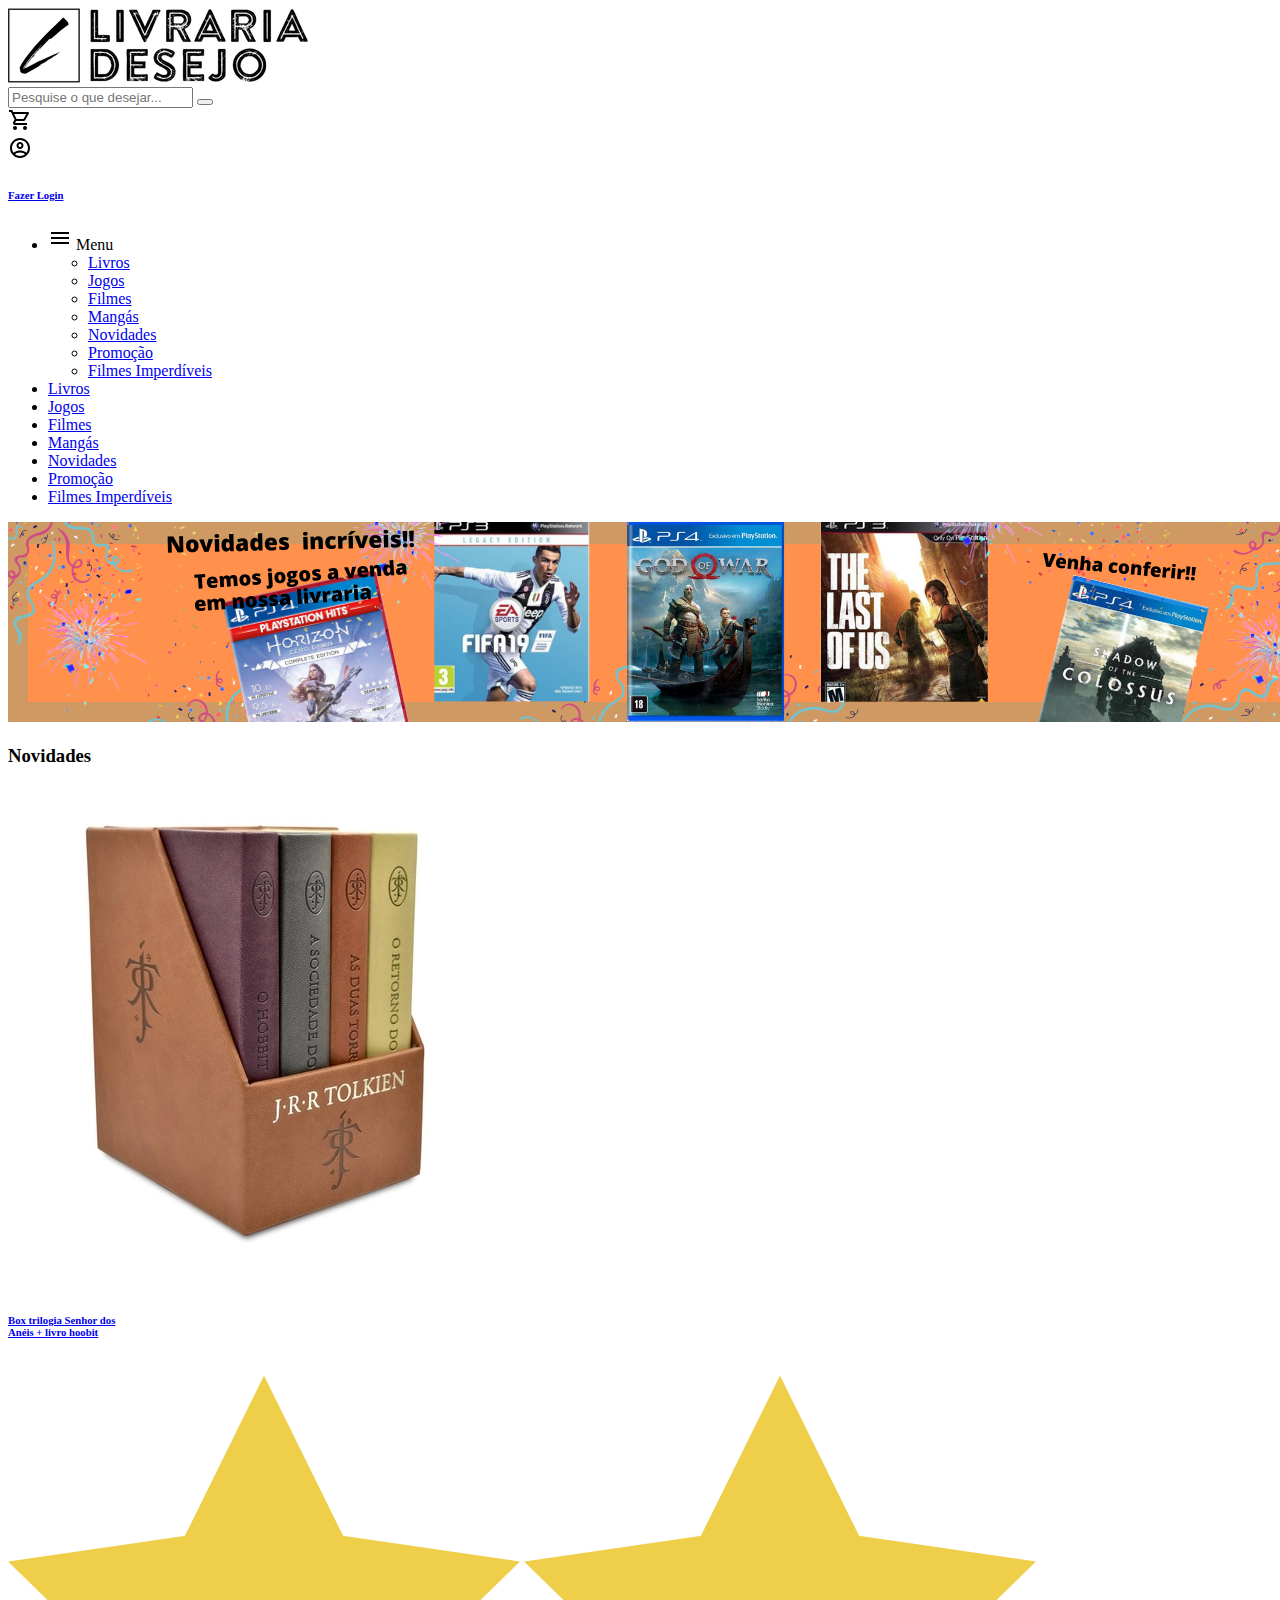
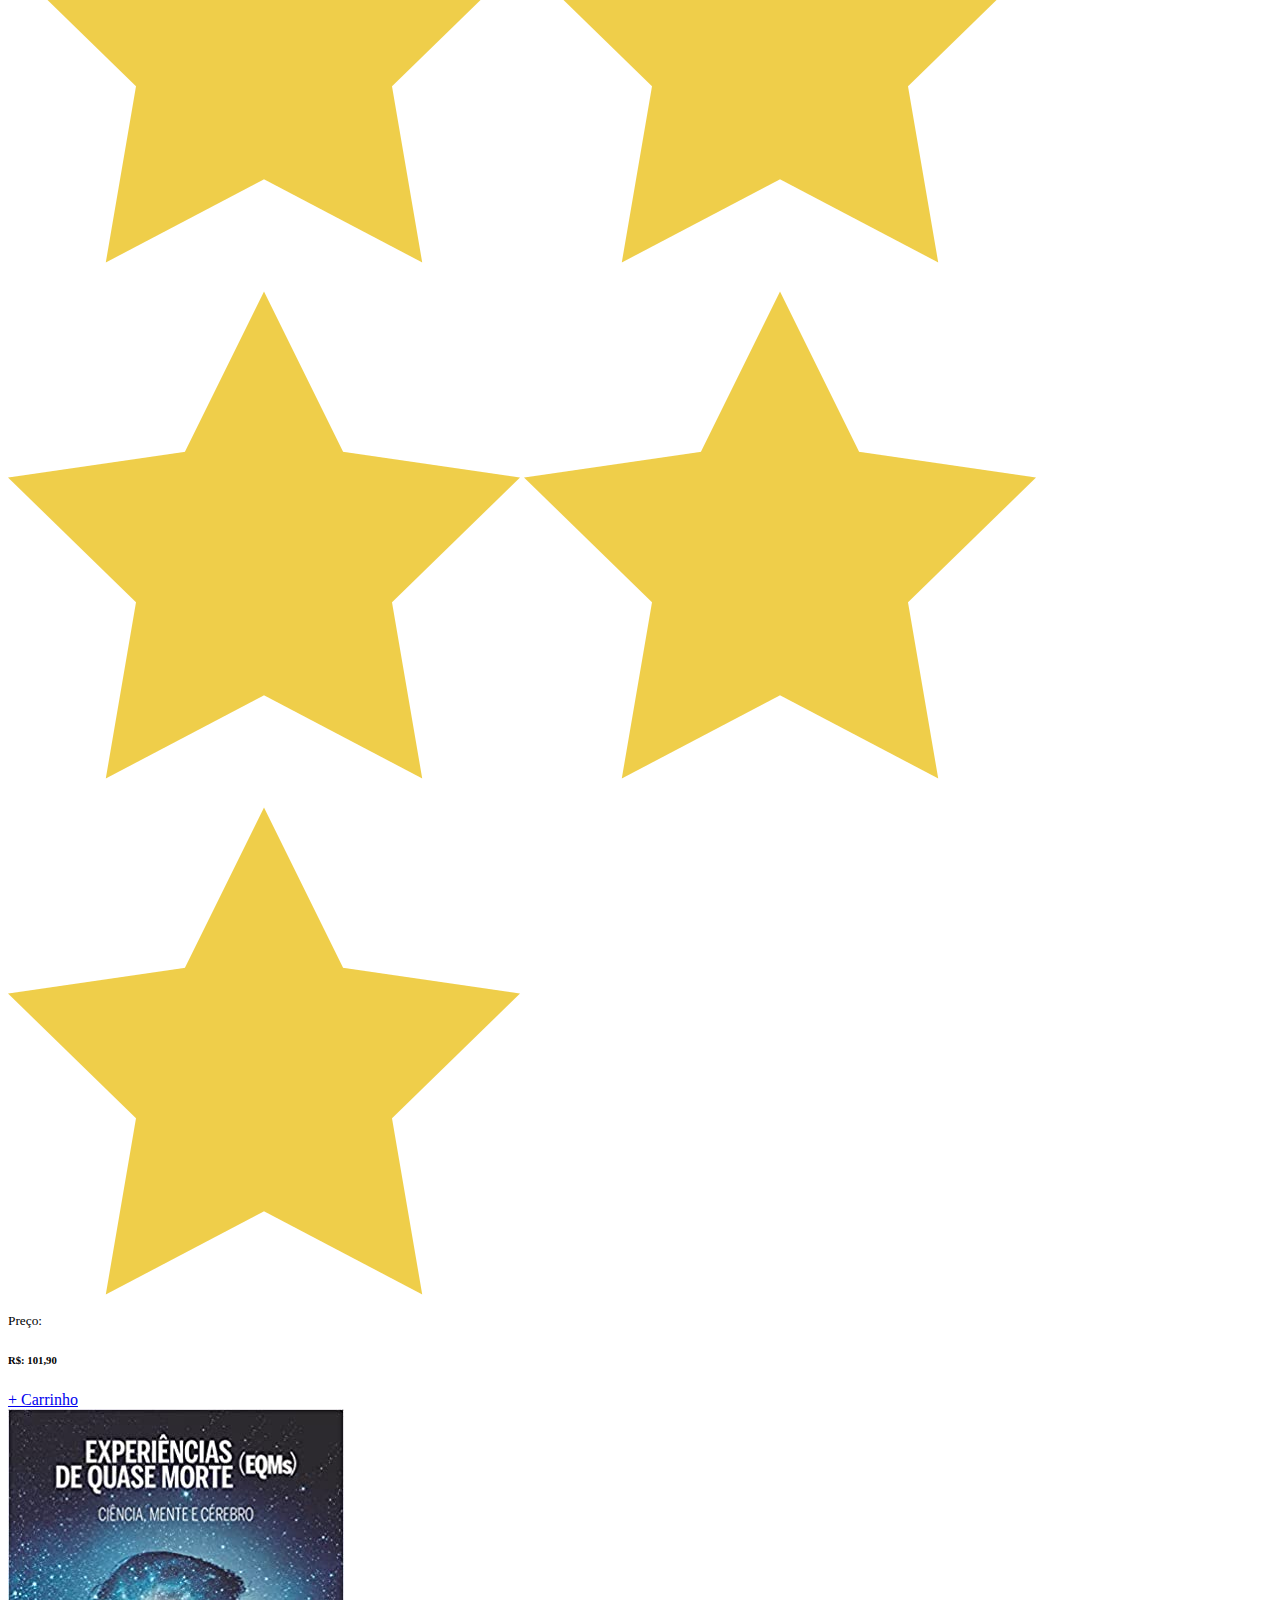
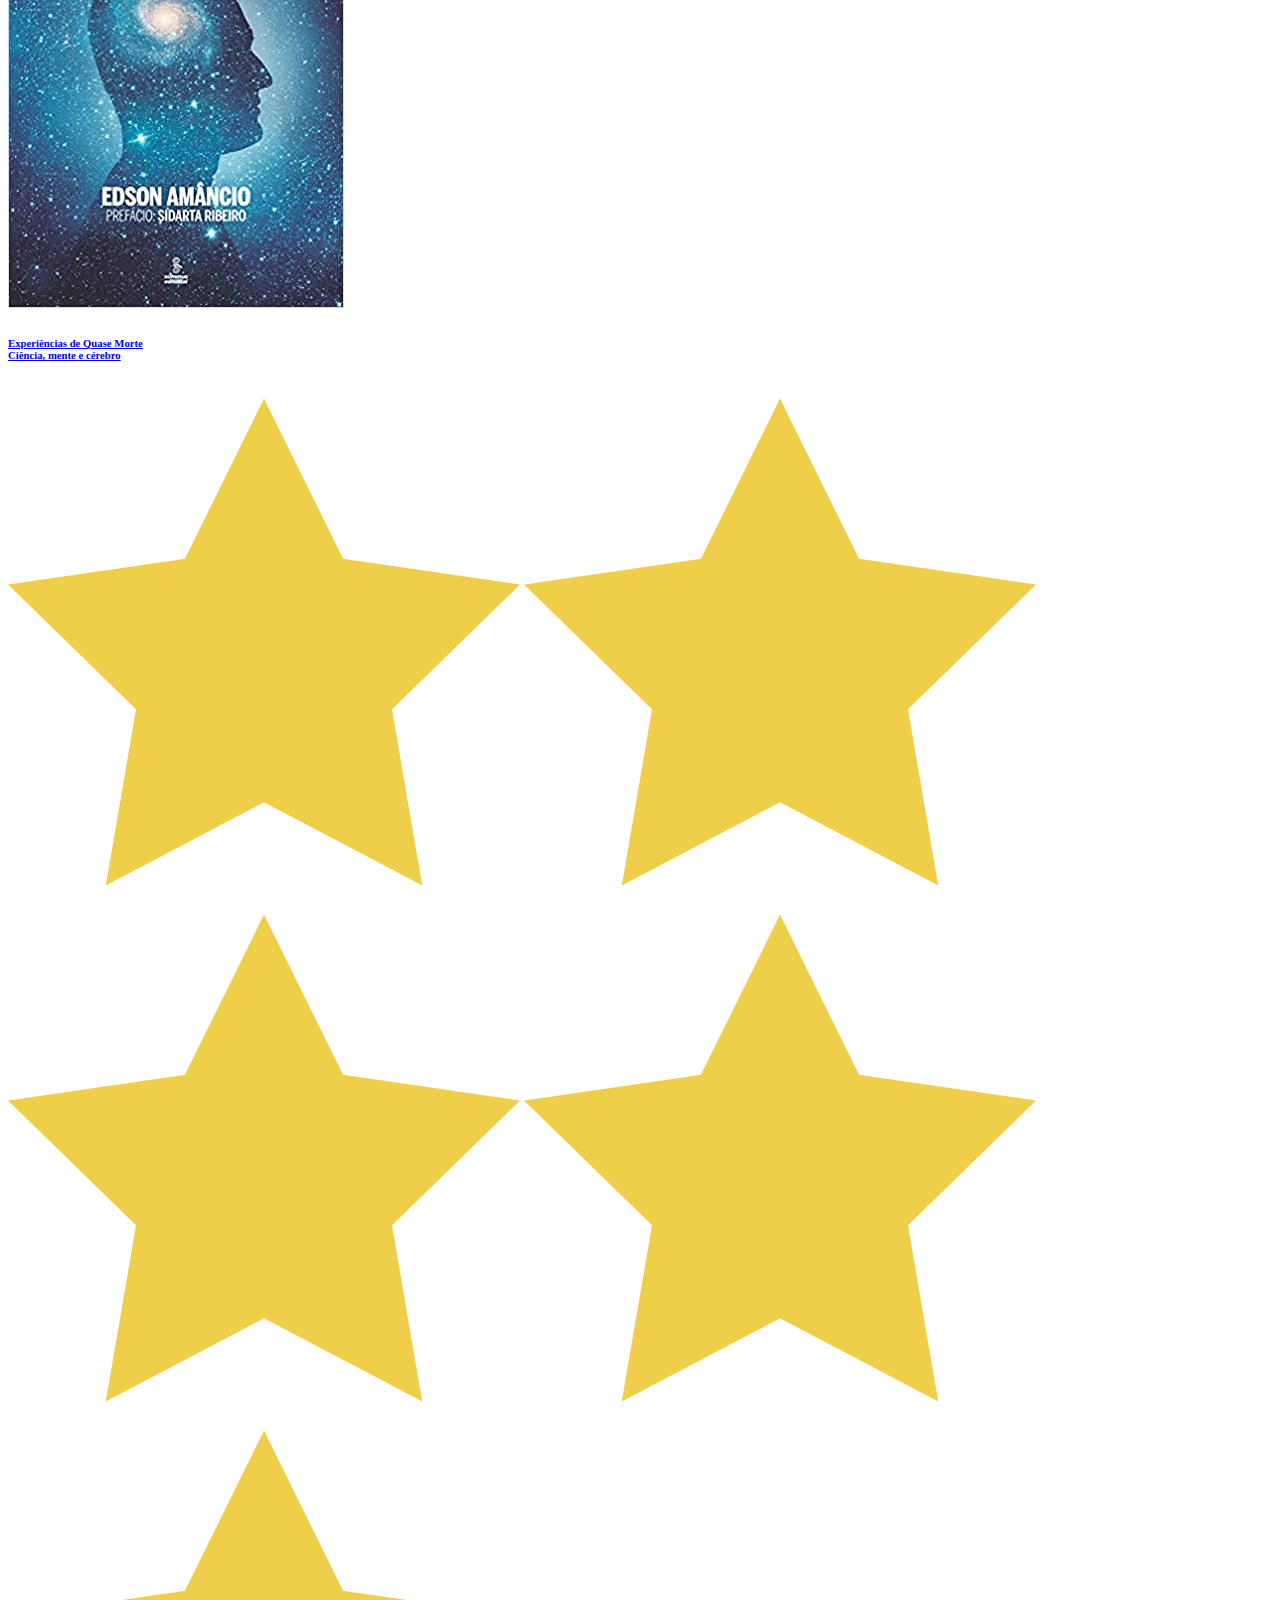
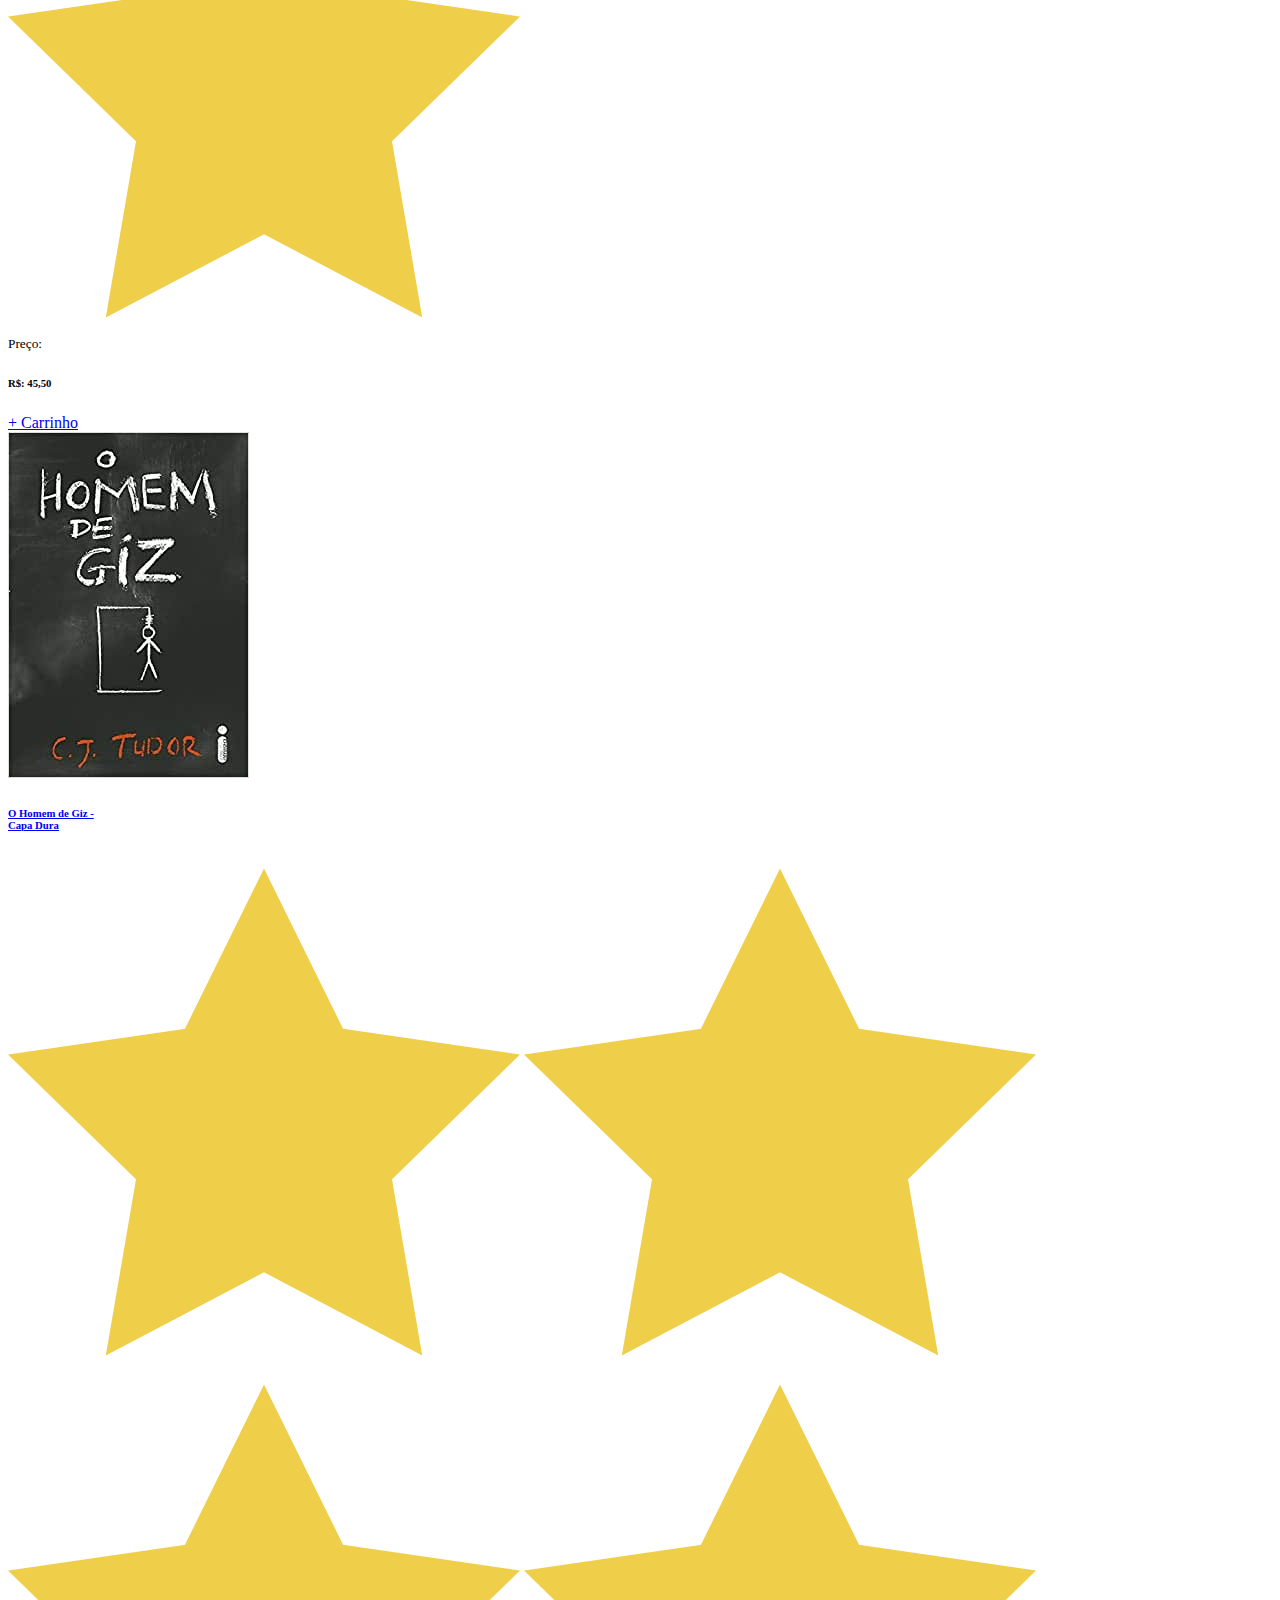
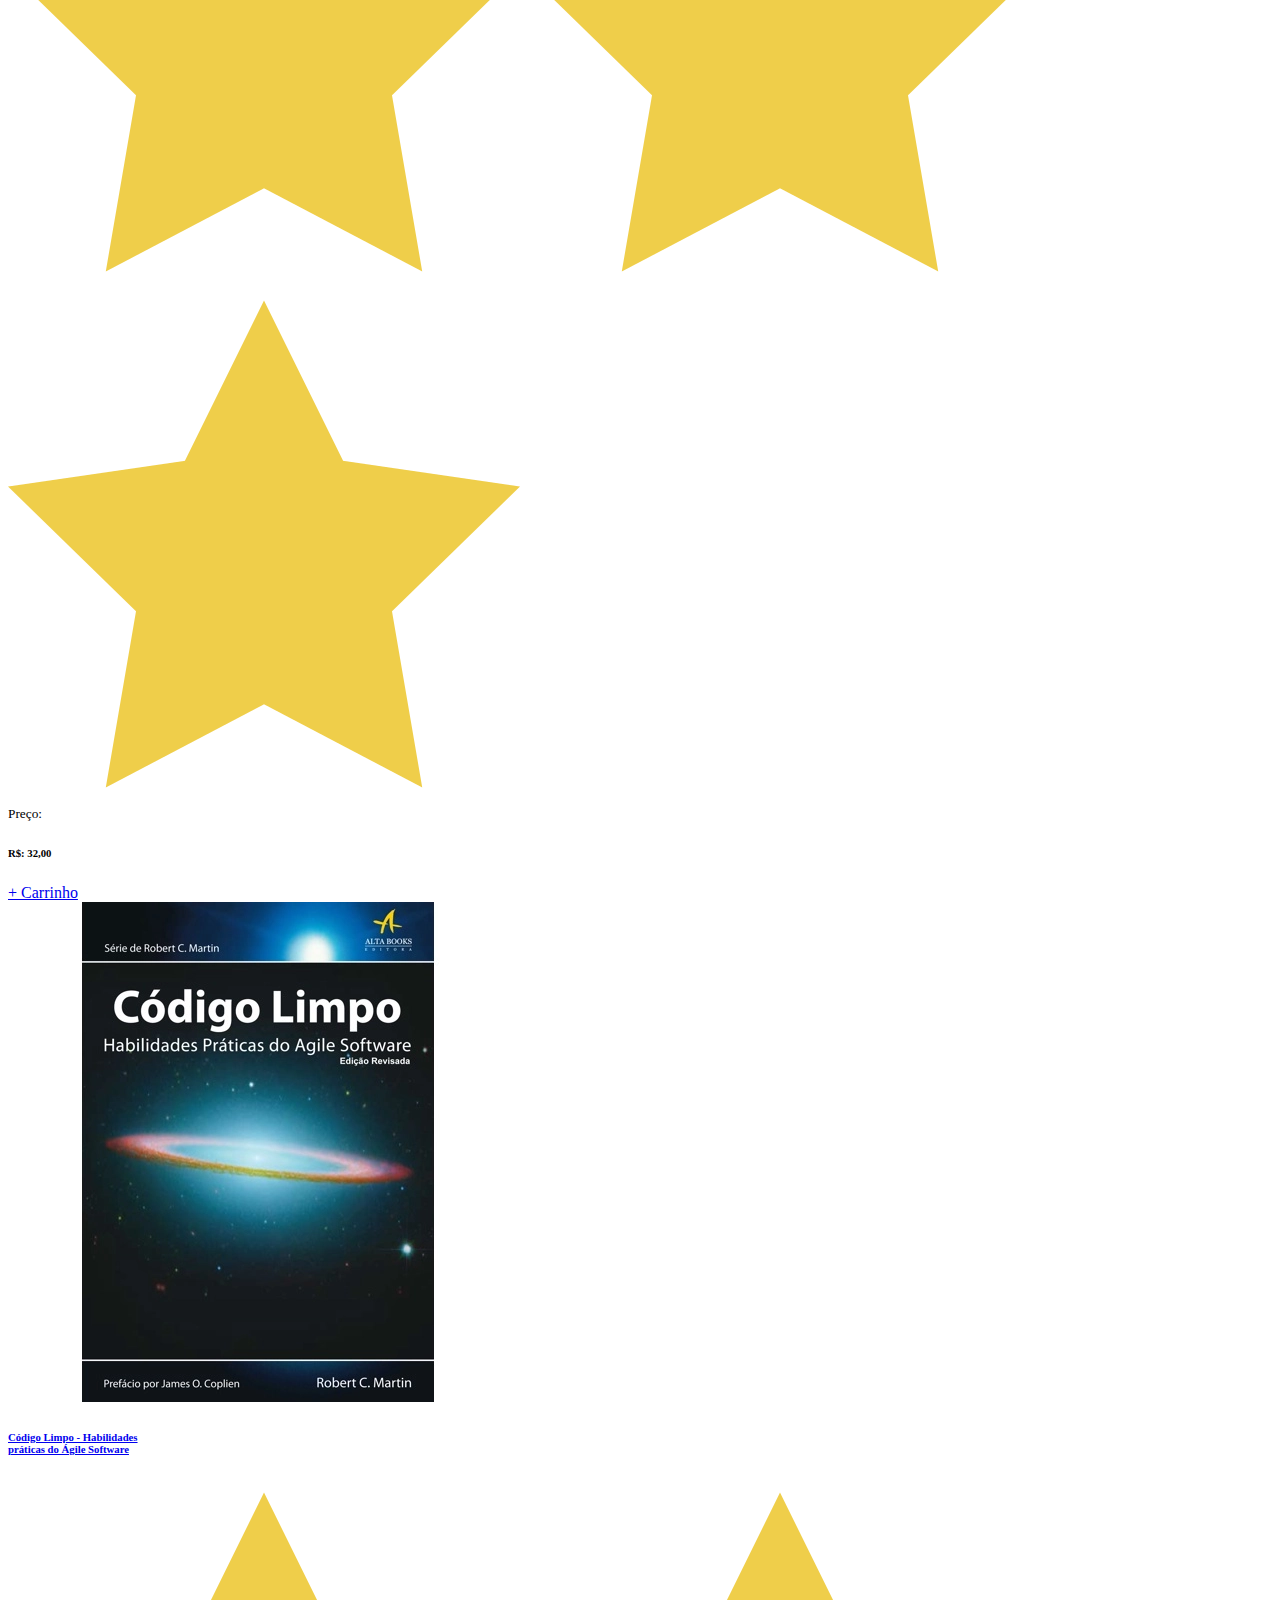
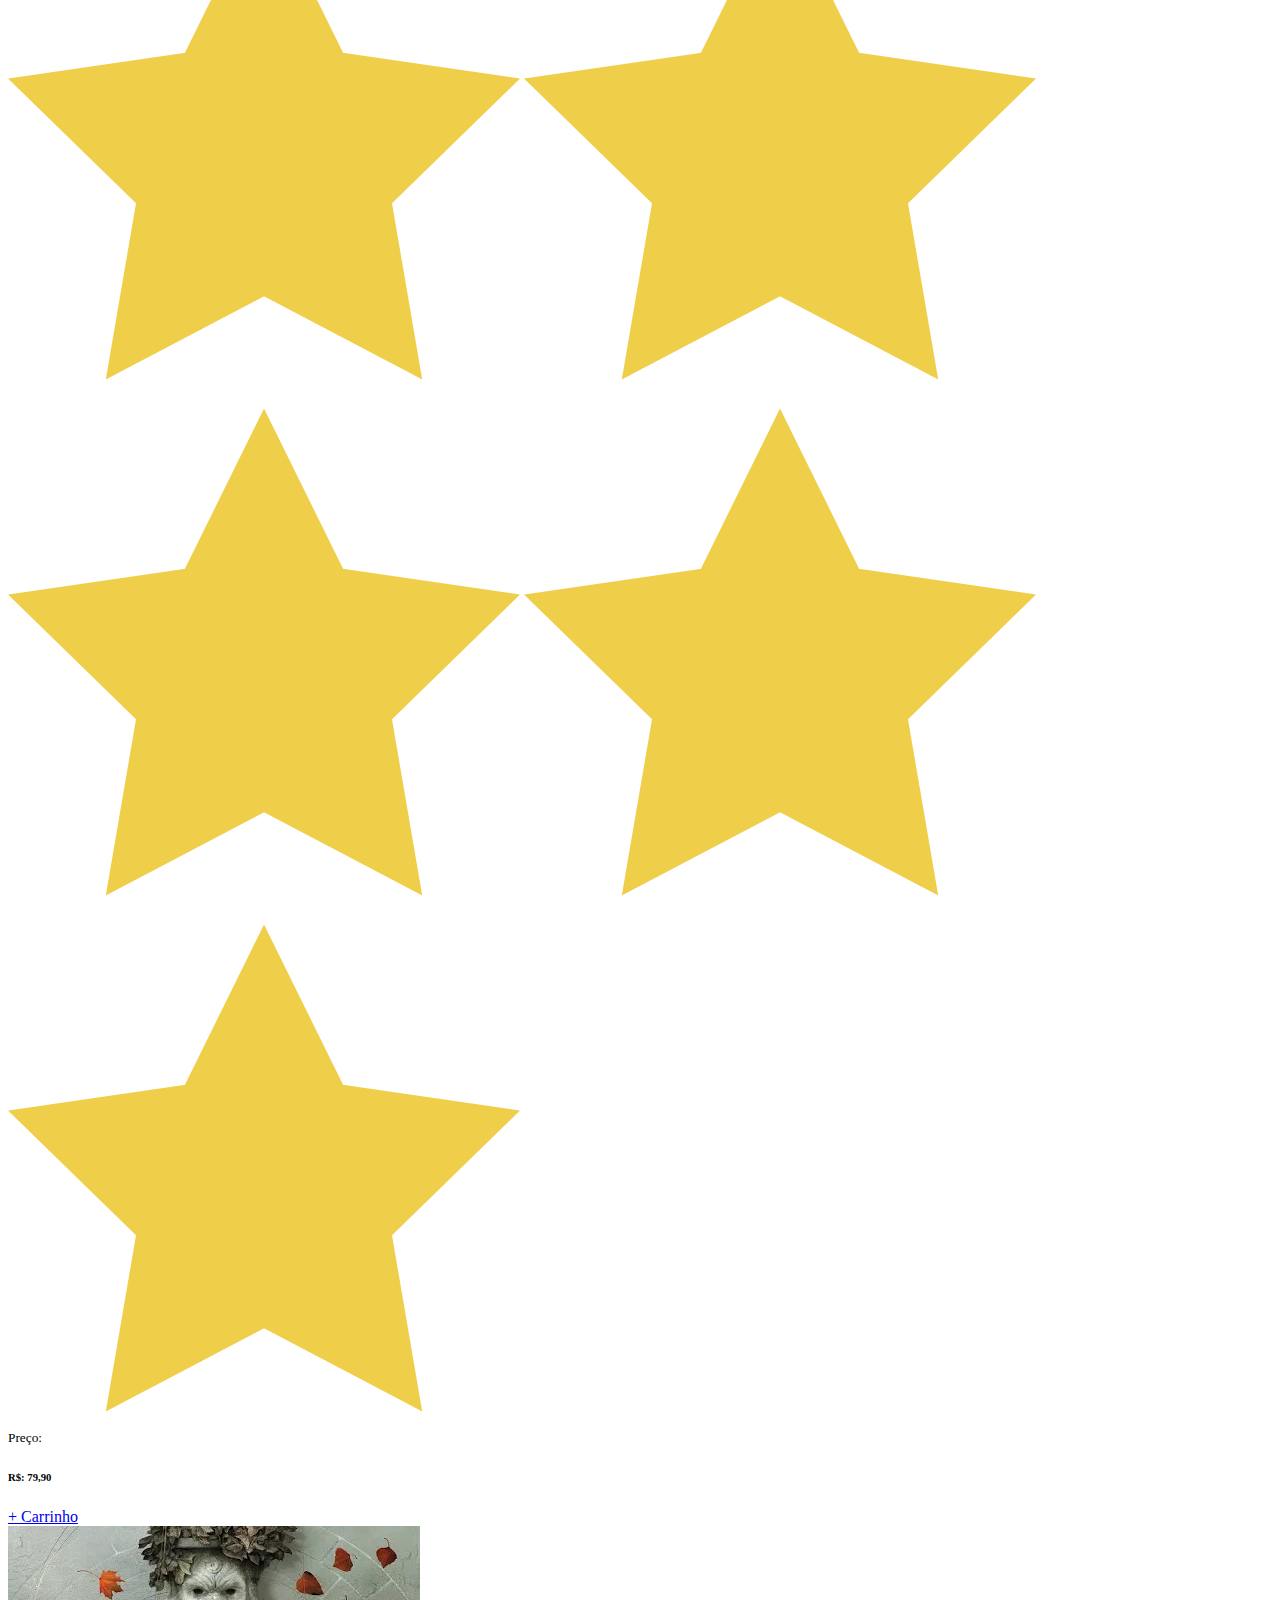
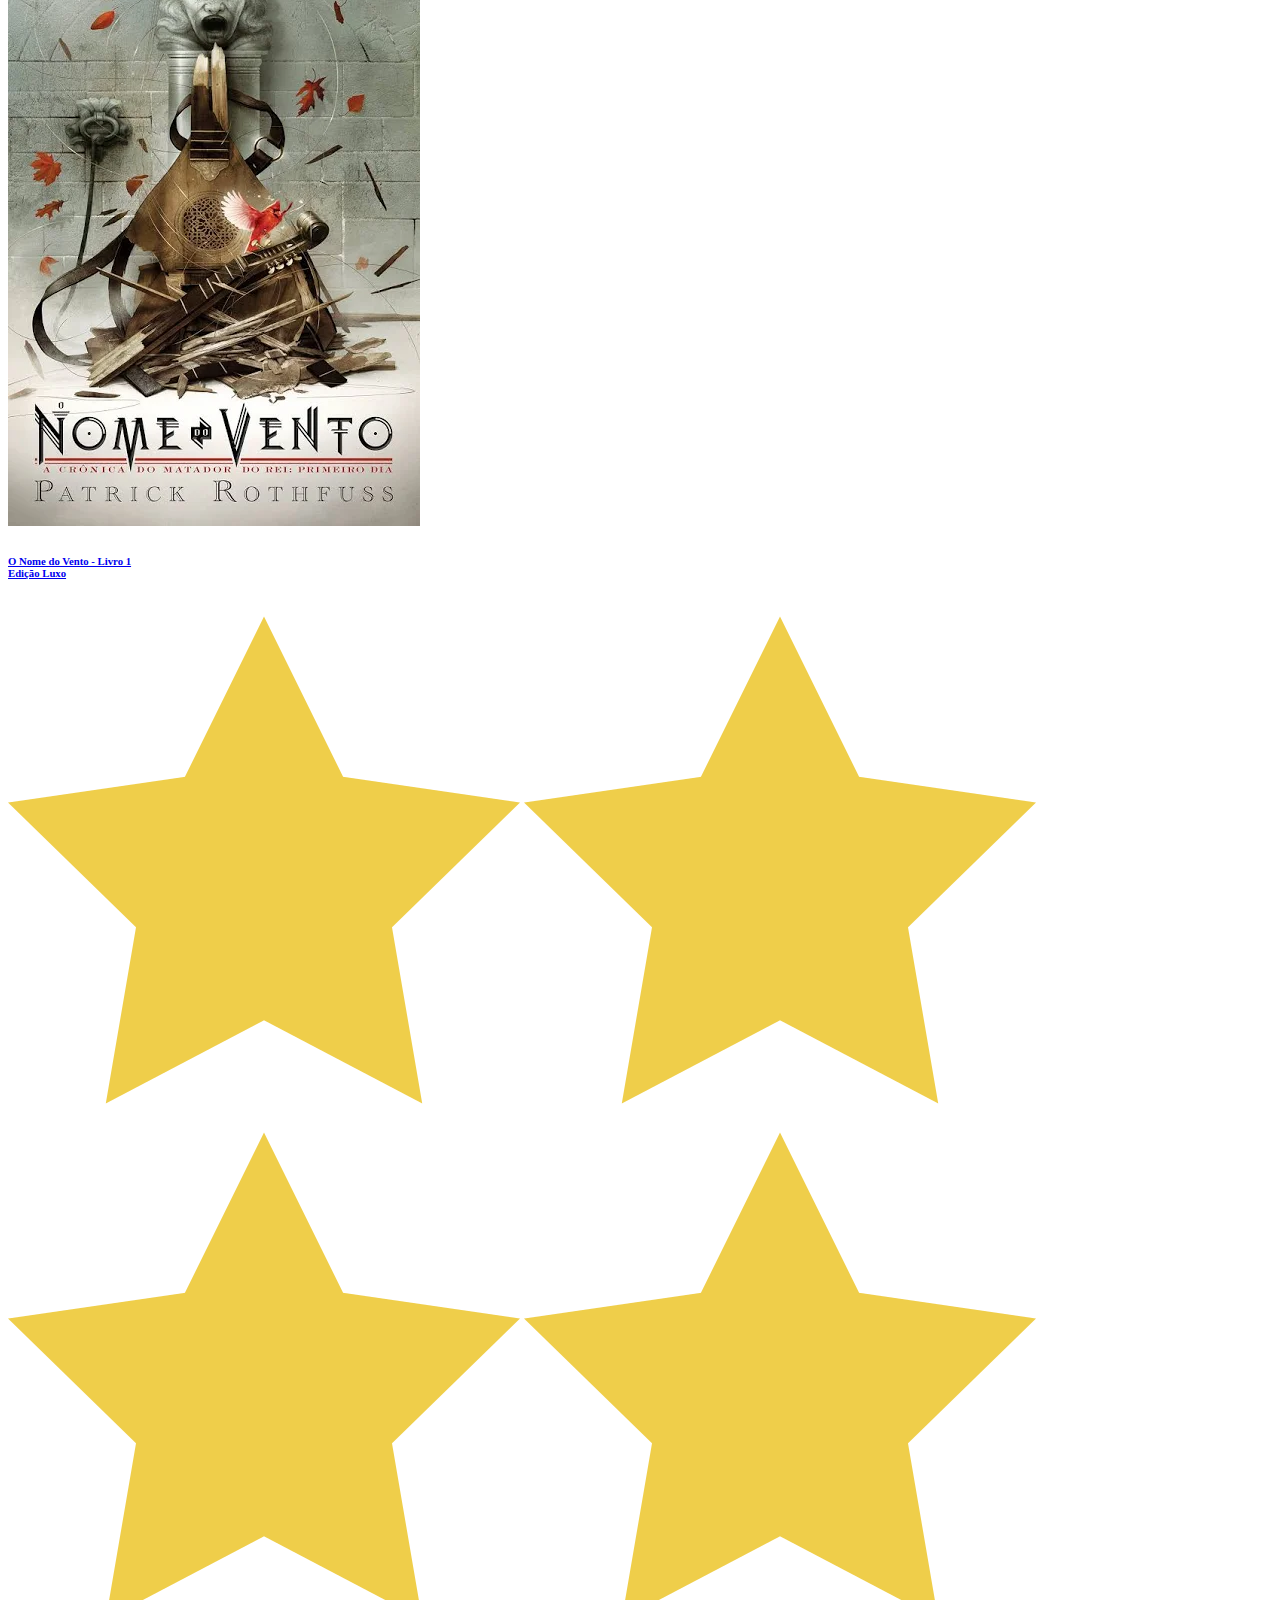
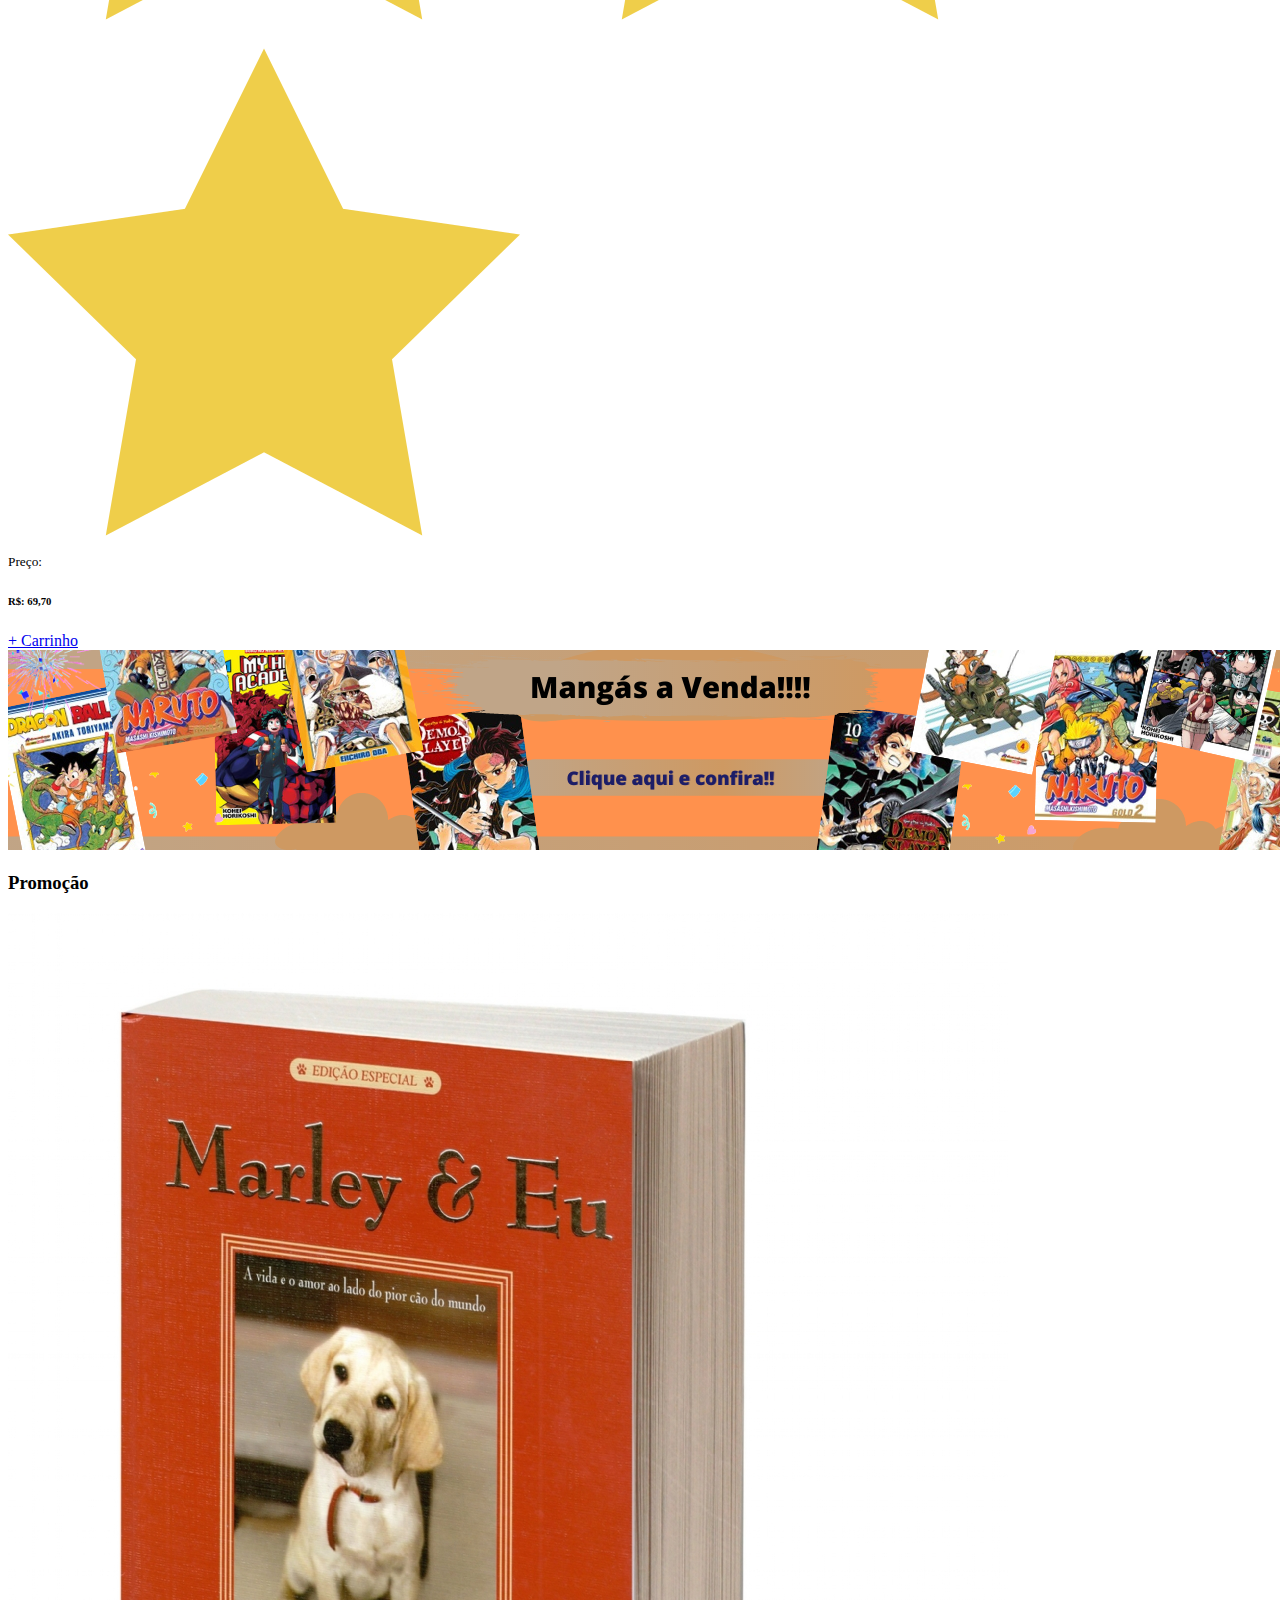
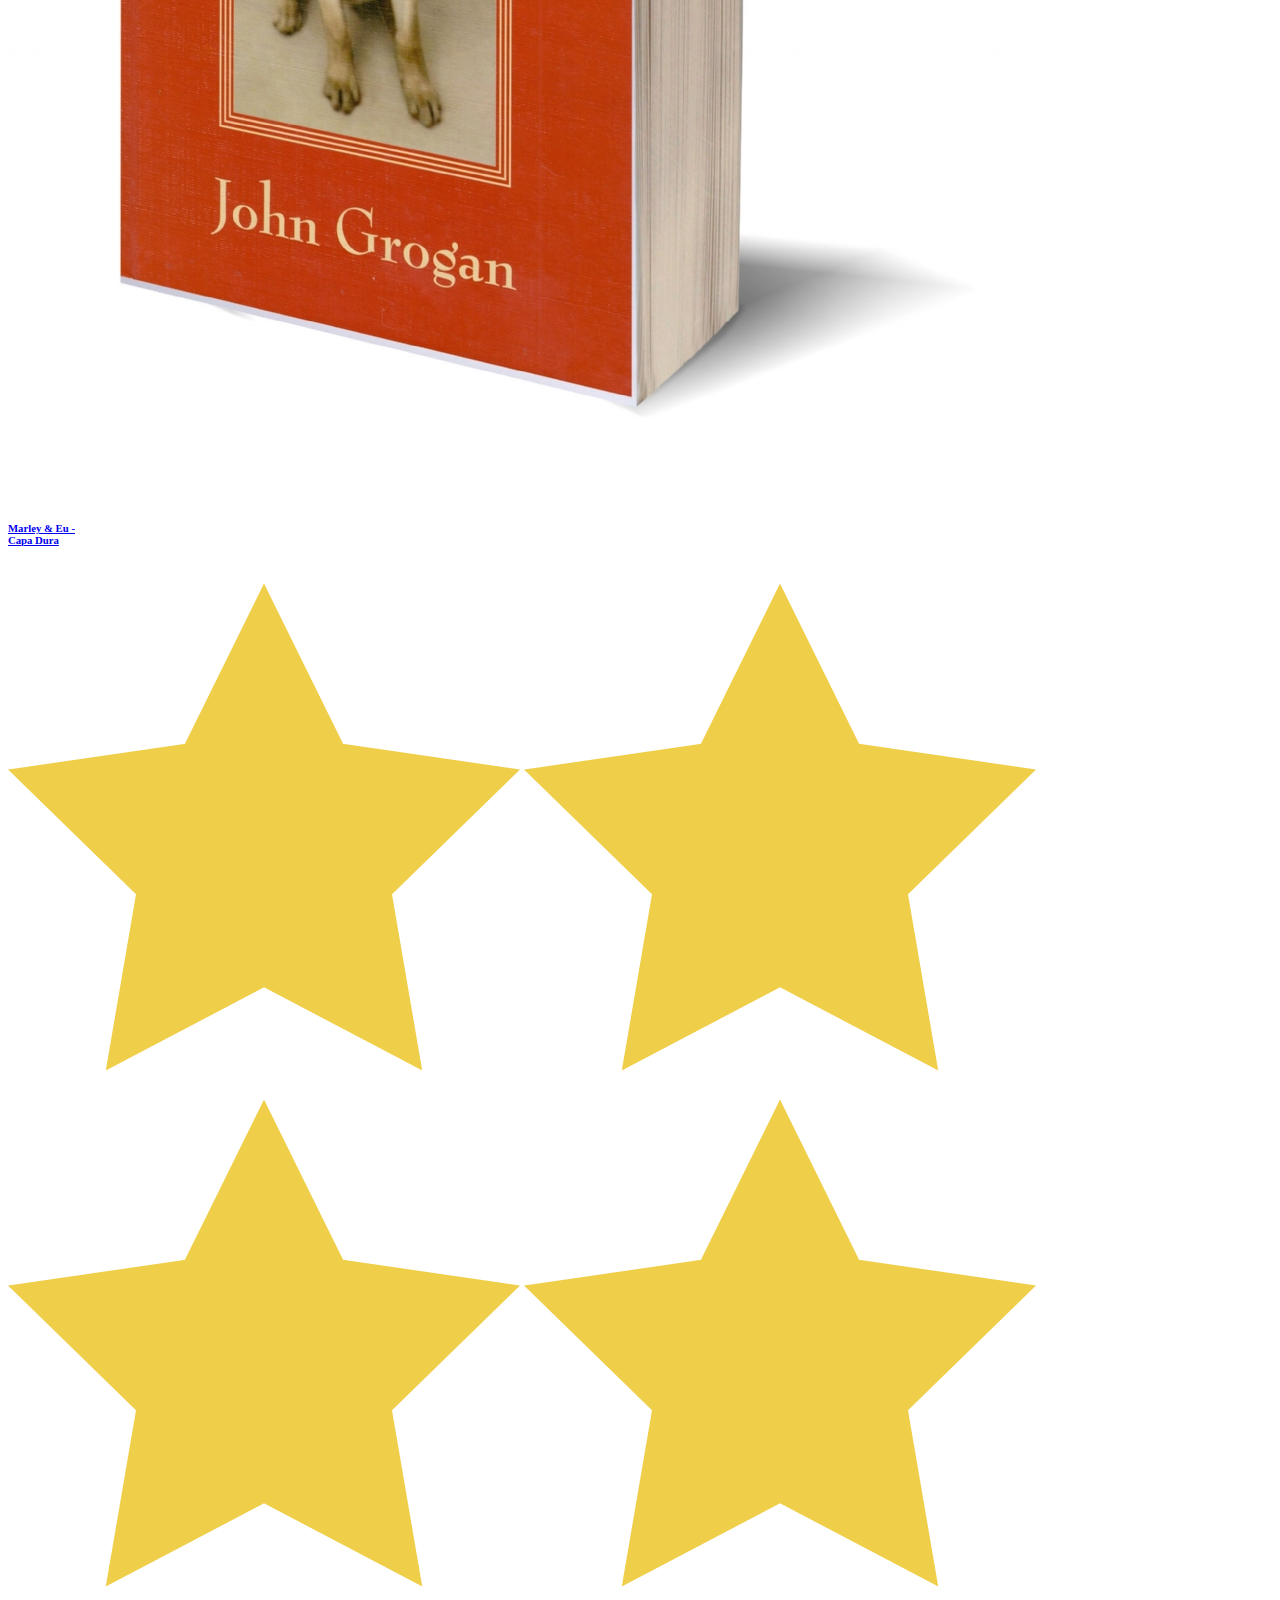
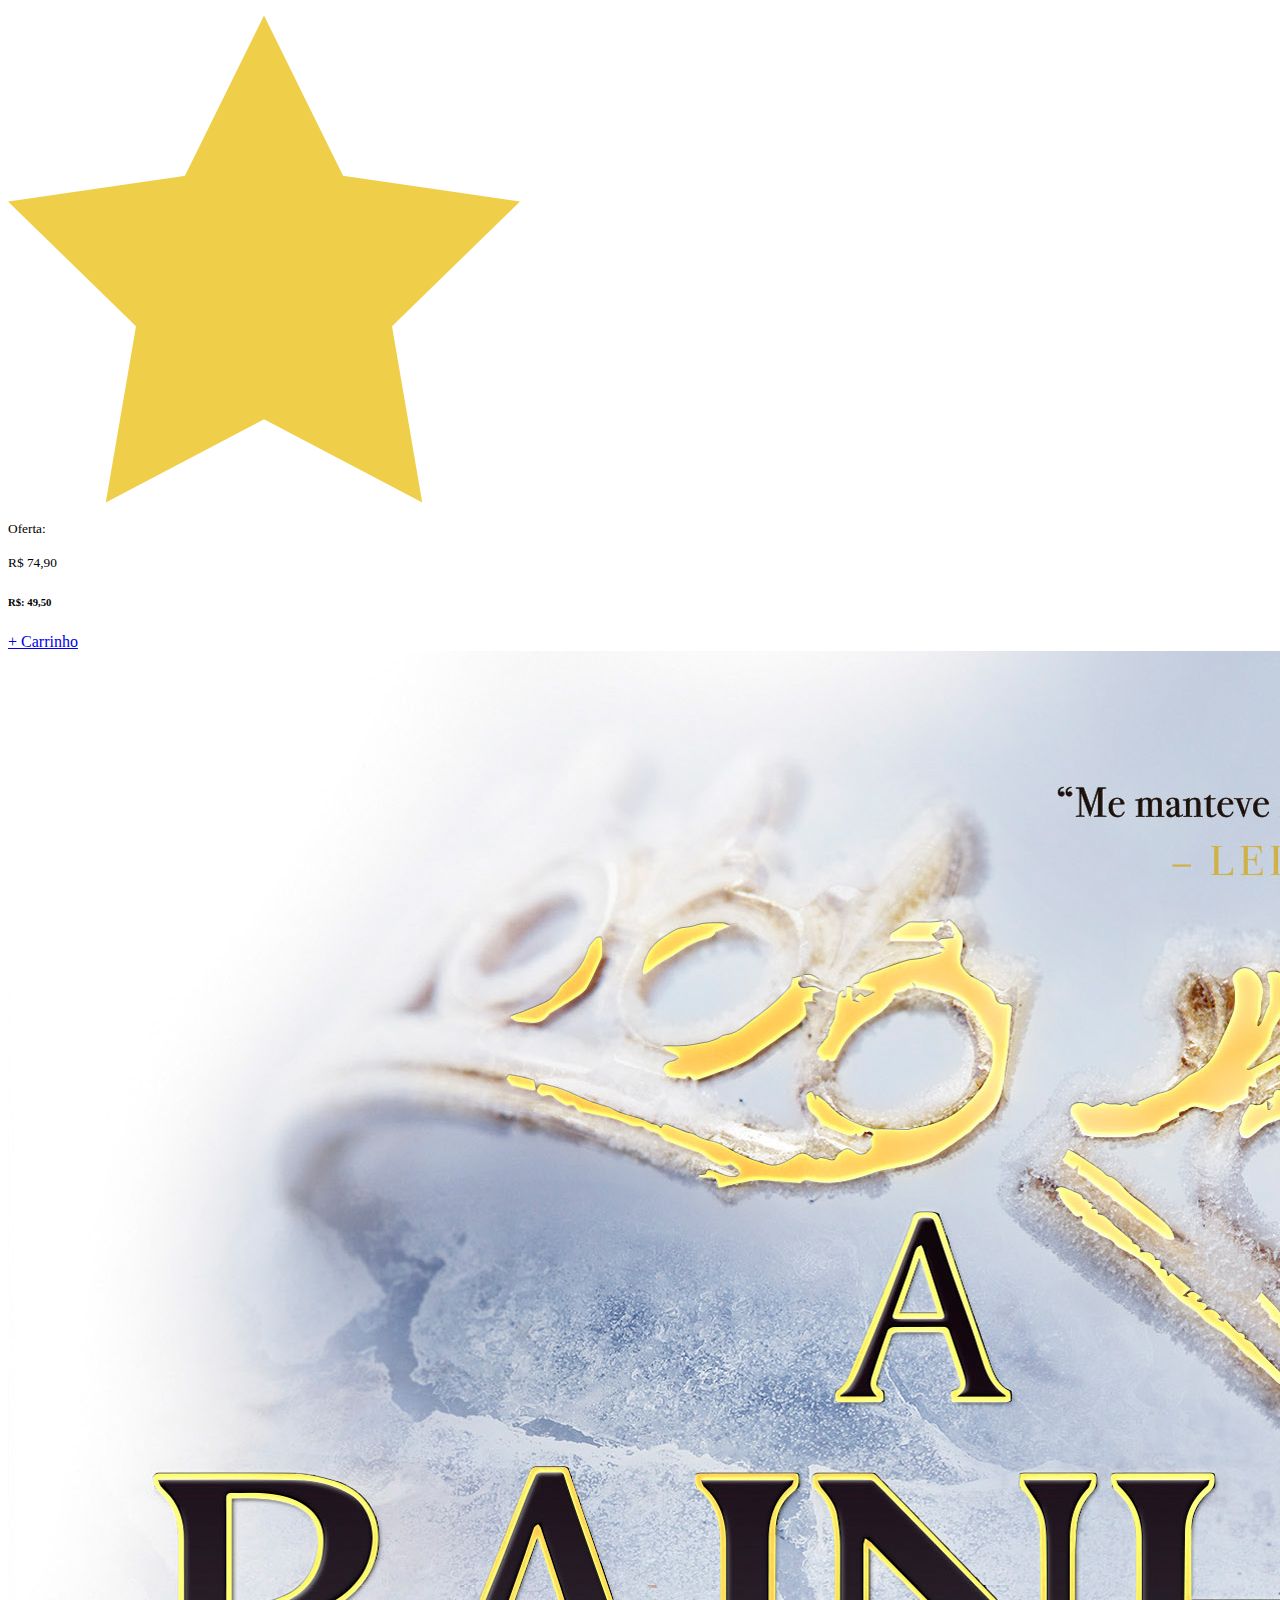
==== commit 4577bba5: "Atividade Livraria" ====
--- a/Index.html
+++ b/Index.html
@@ -57,6 +57,7 @@
     </header>
     
     <div class="interface">
+        <a href="./JogosPlay3.html"><img id="anuncio" src="./IMG/Anunciosite.png" alt="blank"> </a>
         <div class="titulo-Linha">
             <h3 id="Novidades">Novidades</h3>
         </div>
@@ -83,7 +84,7 @@
                             <h6>R$: 101,90</h6>
                         </div>
                         <div class="div-botao">
-                            <a class="botao" href="#">Saiba Mais</a>
+                            <a class="botao" href="#">+ Carrinho</a>
                         </div>
                     </div>
                 </div>
@@ -110,7 +111,7 @@
                             <h6>R$: 45,50</h6>
                         </div>
                         <div class="div-botao">
-                            <a class="botao" href="#">Saiba Mais</a>
+                            <a class="botao" href="#">+ Carrinho</a>
                         </div>
                     </div>
                 </div>
@@ -137,7 +138,7 @@
                             <h6>R$: 32,00</h6>
                         </div>
                         <div class="div-botao">
-                            <a class="botao" href="#">Saiba Mais</a>
+                            <a class="botao" href="#">+ Carrinho</a>
                         </div>
                     </div>
                 </div>
@@ -164,7 +165,7 @@
                             <h6>R$: 79,90</h6>
                         </div>
                         <div class="div-botao">
-                            <a class="botao" href="#">Saiba Mais</a>
+                            <a class="botao" href="#">+ Carrinho</a>
                         </div>
                     </div>
                 </div>
@@ -191,12 +192,13 @@
                             <h6>R$: 69,70</h6>
                         </div>
                         <div class="div-botao">
-                            <a class="botao" href="#">Saiba Mais</a>
-                        </div>
-                    </div>
-                </div>
-            </li>
-        </div>
+                            <a class="botao" href="#">+ Carrinho</a>
+                        </div>
+                    </div>
+                </div>
+            </li>
+        </div>
+        <a href="./Mangas.html"><img id="anuncio" src="./IMG/AnuncioManga.png" alt="blank"></a>
         <div class="titulo-Linha">
             <h3 id="Promoção">Promoção</h3>
         </div>
@@ -226,7 +228,7 @@
                             </div>
                         </div>
                         <div class="div-botao">
-                            <a class="botao" href="#">Saiba Mais</a>
+                            <a class="botao" href="#">+ Carrinho</a>
                         </div>
                     </div>
                 </div>
@@ -256,7 +258,7 @@
                             </div>
                         </div>
                         <div class="div-botao">
-                            <a class="botao" href="#">Saiba Mais</a>
+                            <a class="botao" href="#">+ Carrinho</a>
                         </div>
                     </div>
                 </div>
@@ -286,7 +288,7 @@
                             </div>
                         </div>
                         <div class="div-botao">
-                            <a class="botao" href="#">Saiba Mais</a>
+                            <a class="botao" href="#">+ Carrinho</a>
                         </div>
                     </div>
                 </div>
@@ -316,7 +318,7 @@
                             </div>
                         </div>
                         <div class="div-botao">
-                            <a class="botao" href="#">Saiba Mais</a>
+                            <a class="botao" href="#">+ Carrinho</a>
                         </div>
                     </div>
                 </div>
@@ -346,7 +348,7 @@
                             </div>
                         </div>
                         <div class="div-botao">
-                            <a class="botao" href="#">Saiba Mais</a>
+                            <a class="botao" href="#">+ Carrinho</a>
                         </div>
                     </div>
                 </div>
@@ -378,7 +380,7 @@
                             <h6>R$: 266,80</h6>
                         </div>
                         <div class="div-botao">
-                            <a class="botao" href="#">Saiba Mais</a>
+                            <a class="botao" href="#">+ Carrinho</a>
                         </div>
                     </div>
                 </div>
@@ -405,7 +407,7 @@
                             <h6>R$: 31,50</h6>
                         </div>
                         <div class="div-botao">
-                            <a class="botao" href="#">Saiba Mais</a>
+                            <a class="botao" href="#">+ Carrinho</a>
                         </div>
                     </div>
                 </div>
@@ -432,7 +434,7 @@
                             <h6>R$: 37,80</h6>
                         </div>
                         <div class="div-botao">
-                            <a class="botao" href="#">Saiba Mais</a>
+                            <a class="botao" href="#">+ Carrinho</a>
                         </div>
                     </div>
                 </div>
@@ -459,7 +461,7 @@
                             <h6>R$: 145,50</h6>
                         </div>
                         <div class="div-botao">
-                            <a class="botao" href="#">Saiba Mais</a>
+                            <a class="botao" href="#">+ Carrinho</a>
                         </div>
                     </div>
                 </div>
@@ -486,7 +488,7 @@
                             <h6>R$: 27,90</h6>
                         </div>
                         <div class="div-botao">
-                            <a class="botao" href="#">Saiba Mais</a>
+                            <a class="botao" href="#">+ Carrinho</a>
                         </div>
                     </div>
                 </div>
